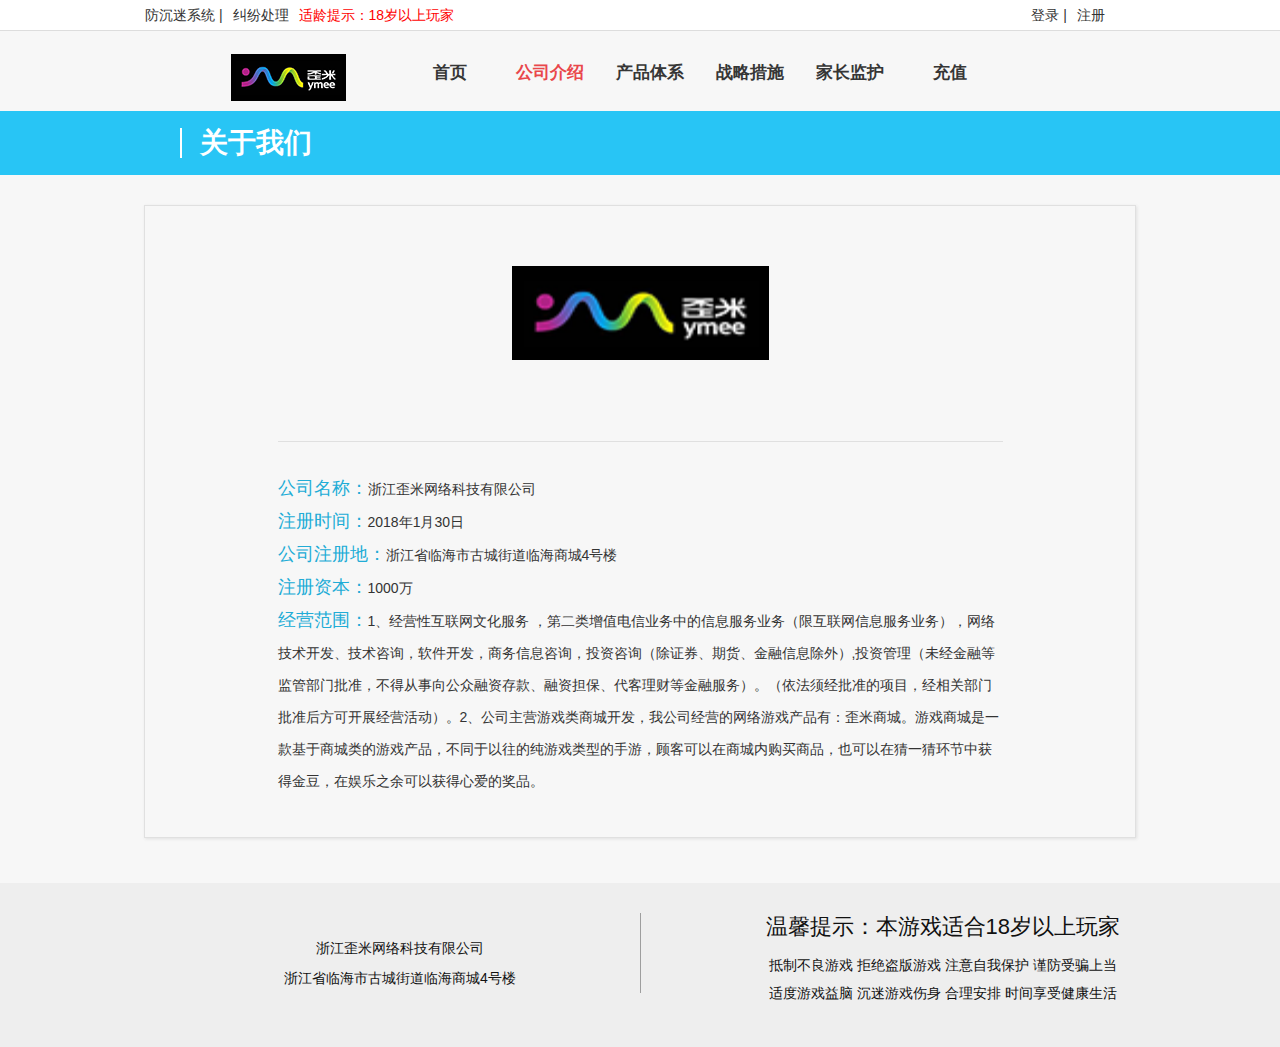
==== about.html @ 7f1d5593 "123" ====
<!DOCTYPE HTML>
<html>

	<head>
		<meta charset="utf-8">
		<meta http-equiv="X-UA-Compatible" content="IE=edge,chrome=1">
		<title>浙江歪米网络科技有限公司</title>
		<link rel="stylesheet" type="text/css" href="./css/css.css"  />
		<link href="./css/reset.css"  rel="stylesheet" type="text/css" />
		<link href="./css/base.css"  rel="stylesheet" type="text/css" />
		<script src="./js/jquery-3.1.1.min.js"  type="text/javascript"></script>
		<link rel="shortcut icon" type="image/x-icon" href="./favicon.ico" />
	</head>

	<body>

		<div class="wrap">
			<div class="top-wrap">
				<div class="top ct">
					<div class="top-l fl">
						<a href="jy.html" >防沉迷系统 | </a>
						<a href="jy.html" >纠纷处理</a>
						<a href="javascript:void(0);" style="color: red">适龄提示：18岁以上玩家</a>
					</div>
					<div class="top-r fr">
						<a href="javascript:void(0);" class="dr welcome">登录 | </a>
						<a href="reg.html"  class="username1">注册</a>
					</div>
				</div>
			</div>
			<div class="head clearfix">
				<div class="logo clearfix">
					<a href="index_pc.html"  hidefocus="true"> <img src="./image/index/logo.png">
					</a>
					<var></var>
				</div>
				<div class="nav">
					<ul class="nav-menu clearfix">
						<li class="a1">
							<a href="index.html"  class="nav-link" hidefocus="true">首页</a>
						</li>
						<li class="a2 on">
							<a href="about.html"  class="nav-link" hidefocus="true">公司介绍</a>
						</li>
						<li class="a3">
							<a href="product.html"  class="nav-link" hidefocus="true">产品体系</a>
						</li>
						<li class="a4">
							<a href="zhanlue.html"  class="nav-link" hidefocus="true">战略措施</a>
						</li>
						<li class="a5">
							<a href="jzjh.html"  class="nav-link" hidefocus="true">家长监护</a>
						</li>
						<li class="a6">
							<a href="cz.html"  class="nav-link" hidefocus="true">充值</a>
						</li>
					</ul>
				</div>
			</div>
			<div class="main-wrap">
				<div class="main-title">
					<p>关于我们<span class="bar"></span></p>
				</div>
				<div class="main-content">
					<div class="introduce-logo"><img src="./image/index/logo.png" alt=""></div>
					<div class="introduce">
						<p><span>公司名称：</span>浙江歪米网络科技有限公司</p>
						<p><span>注册时间：</span>2018年1月30日</p>
						<p><span>公司注册地：</span>浙江省临海市古城街道临海商城4号楼</p>
						<p><span>注册资本：</span>1000万</p>
						<p><span>经营范围：</span>1、经营性互联网文化服务 ，第二类增值电信业务中的信息服务业务（限互联网信息服务业务），网络技术开发、技术咨询，软件开发，商务信息咨询，投资咨询（除证券、期货、金融信息除外）,投资管理（未经金融等监管部门批准，不得从事向公众融资存款、融资担保、代客理财等金融服务）。（依法须经批准的项目，经相关部门批准后方可开展经营活动）。2、公司主营游戏类商城开发，我公司经营的网络游戏产品有：歪米商城。游戏商城是一款基于商城类的游戏产品，不同于以往的纯游戏类型的手游，顾客可以在商城内购买商品，也可以在猜一猜环节中获得金豆，在娱乐之余可以获得心爱的奖品。</p>
					</div>
				</div>
			</div>
			<div class="foot-wrap">
				<div class="foot">
					<div class="fl">
						<ul>
							<li>浙江歪米网络科技有限公司</li>
							<li>浙江省临海市古城街道临海商城4号楼</li>
						</ul>
					</div>
					<div class="fr">
						<p class="tips">温馨提示：本游戏适合18岁以上玩家</p>
						<p>抵制不良游戏 拒绝盗版游戏 注意自我保护 谨防受骗上当<br>适度游戏益脑 沉迷游戏伤身 合理安排 时间享受健康生活</p>
					</div>
				</div>
			</div>

			<div class="dl">
				<p>浙江歪米网络科技有限公司</p>
				<div style="width: 280px; margin: 0 auto; margin-bottom: 20px;">欢迎登陆神风网络--需会员登陆后方可查看！会员每月10元</div>
				<div class="textbox">
					<label for="">用户名</label><input type="text" class="text" id="loginName1">
				</div>
				<div class="textbox">
					<label for="">密&nbsp;&nbsp;&nbsp;&nbsp;码</label><input type="password" class="text" id="loginPsd1">
				</div>
				<a href="" class="btnd" onclick="login()">登录</a>
				<a href="javascript:void(0);" style="display: block;float: left;margin-top: 25px;text-align: center;width: 100%;font-size: 14px;color: #888;" class="gb">[关闭]</a>
			</div>

		</div>
		<!-- <script type="text/javascript">
			homeapp.initHome();
			homeapp.initFooter();
		</script>
		<script type="text/javascript" src="common.js"  ></script>
		<script>
			$(function() {

				$('.dr').click(function() {

					$('.dl').show();

				});

				$('.gb').click(function() {

					$('.dl').hide();

				});

			})
		</script> -->
	</body>
</html>
---- css/css.css ----
body,
h1,
h2,
h3,
h4,
h5,
h6,
hr,
p,
blockquote,
dl,
dt,
dd,
ul,
ol,
pre,
form,
fieldset,
legend,
button,
input,
textarea {
	margin: 0;
	padding: 0;
}

body,
button,
input,
select,
textarea {
	font: 12px/1.5 tahoma, arial, \5b8b\4f53, sans-serif;
	font-family: "å¾®è½¯é›…é»‘";
}

h1,
h2,
h3,
h4,
h5,
h6 {
	font-size: 100%;
}

address,
cite,
dfn,
em,
var {
	font-style: normal;
}

code,
kbd,
pre,
samp {
	font-family: courier new, courier, monospace;
}

small {
	font-size: 12px;
}

ul,
ol {
	list-style: none;
}

a {
	text-decoration: none;
}

a:hover {
	text-decoration: underline;
}

legend {
	color: #000;
}

fieldset,
img {
	border: 0;
}

button,
input,
select,
textarea {
	font-size: 100%;
}

table {
	border-collapse: collapse;
	border-spacing: 0;
}

.ct {
	margin: 0 auto;
}

.fl {
	float: left;
}

.fr {
	float: right;
}

.cf:after {
	content: ".";
	display: block;
	height: 0;
	clear: both;
	visibility: hidden;
}

.cf {
	*zoom: 1;
}

.db {
	display: block;
}

.dn {
	display: none;
}


/*<a href="__CLICK__"></a>/
/********************************åˆå§‹åŒ–*************************************/

.wrap {
	overflow: hidden;
}

.con {
	width: 1000px;
	padding: 30px 0;
}

.nav {
	width: 1000px;
	height: 100px;
}

.nav-wrap {
	background: #f4f4f4;
}

.logo {
	display: block;
	float: left;
}

.navlist a {
	width: 120px;
	height: 100px;
	text-align: center;
	line-height: 100px;
	display: block;
	float: right;
	color: #666;
	font-size: 18px;
	text-decoration: none;
}

.navlist a:hover {
	background: #AD3D41;
	color: #fff;
}

.navlist em {
	height: 100px;
	float: right;
	line-height: 100px;
}

.con2 {
	font-size: 13px;
	line-height: 1.5;
}

.art {
	color: #333;
	line-height: 1.7;
	font-size: 14px;
	text-indent: 2em;
}

.tit2 {
	font-size: 24px;
	font-weight: bold;
	padding-left: 25px;
	border-left: 5px solid #ee1b22;
	margin-bottom: 20px;
}

.bg {
	height: 220px;
	background: url("family.jpg")/*tpa=http://www.lejuhuyu.com/images/family.jpg*/ no-repeat center top;
}

.foot {
	width: 1200px;
	text-align: center;
	font-size: 14px;
	line-height: 28px;
}

.w {
	width: 100px;
	height: 50px;
}

.w img {
	display: block;
	width: 50px;
	height: 50px;
	float: left;
	margin-top: 5px;
}

.foot a {
	color: #f90;
}

.nav {
	width: 1000px;
	height: 100px;
}

.top-wrap {
	background: #fff;
	border-bottom: solid 1px #ddd;
}

.top {
	height: 30px;
	width: 1000px;
}

.top a {
	color: #333;
	display: inline-block;
	float: left;
	height: 30px;
	padding: 0 5px;
	line-height: 30px;
}

.top-l {
	height: 30px;
	width: 500px;
}

.top-r {
	padding-right: 30px;
}

.nav-wrap {
	background: #f4f4f4;
}

.logo {
	display: block;
	float: left;
}

.navlist a {
	width: 110px;
	height: 100px;
	text-align: center;
	line-height: 100px;
	display: block;
	float: right;
	color: #666;
	font-size: 18px;
	font-family: "å¾®è½¯é›…é»‘";
	text-decoration: none;
}

.navlist a:hover {
	background: #AD3D41;
	color: #fff;
}

.navlist em {
	height: 100px;
	float: right;
	line-height: 100px;
}

.h2 {
	font-size: 18px;
	font-weight: bold;
	color: #3300FF;
}

.dl {
	width: 360px;
	height: 300px;
	background: #fff;
	border: solid 1px #eee;
	position: fixed;
	left: 50%;
	top: 50%;
	margin-left: -180px;
	margin-top: -150px;
	display: none;
}

.dl p {
	text-align: center;
	background: #3BD4FE;
	height: 48px;
	line-height: 48px;
	color: #fff;
	font-size: 24px;
	box-shadow: 2px 2px 5px #aaa;
	font-family: "å¾®è½¯é›…é»‘";
	margin-bottom: 25px;
}

.textbox {
	height: 32px;
	margin-bottom: 30px;
}

.textbox label {
	width: 60px;
	height: 32px;
	display: inline-block;
	padding-left: 50px;
	font-size: 16px;
}

.textbox .text {
	display: inline-block;
	height: 24px;
	width: 200px;
}

.btnd {
	width: 220px;
	height: 40px;
	display: block;
	margin-left: 70px;
	background: #3BD4FE;
	line-height: 40px;
	text-align: center;
	font-size: 18px;
	color: #fff;
}

.foot-wrap {
	background: #eee;
	color: #111;
	padding-bottom: 10px;
}
.foot-wrap ul{
	padding-top: 20px;
}
.foot-wrap ul li {
	font-size: 14px;
	line-height: 30px;
}

.foot-wrap .tips{
	font-size: 22px;
	margin-bottom: 10px;
}

.foot {
	width: 960px;
	margin: 0 auto;
	overflow: hidden;
	font-size: 14px;
	line-height: 28px;
	padding: 30px;
}

.foot .fl{
	width: 50%;
    border-right: 1px solid #9e9e9e
}

.ct {
	margin: 0 auto;
}

.wrap {
	color: #666;
}

.con {
	width: 1000px;
}

.regbox {
	width: 720px;
}

.tip {
	height: 30px;
	width: 240px;
	font-size: 12px;
	color: red;
	float: left;
	visibility: hidden;
}

.red {
	color: red;
}

.regh {
	padding: 32px;
	border-bottom: 1px solid #ccc;
	text-align: center;
	margin-bottom: 32px;
}

.btn {
	width: 160px;
	height: 36px;
	/*background: #ee1b22;*/
	color: #000;
	text-align: center;
	border: none;
	display: block;
	margin-top: 16px;
}

.regbox p {
	text-align: center;
	margin-top: 16px;
	margin-bottom: 30px;
}

.login_form {
	padding-top: 20px;
	font-size: 16px;
	padding-left: 160px;
}

.login_box .form-control {
	display: inline-block;
	*display: inline;
	zoom: 1;
	width: auto;
	font-size: 18px;
}

.login_box .form-control.x319 {
	width: 290px;
}

.login_box .form-control.x164 {
	width: 164px;
}

.login_box .form-group {
	margin-bottom: 20px;
}

.login_box .form-group label.t {
	width: 120px;
	text-align: right;
	cursor: pointer;
}

.login_box .form-group.space {
	padding-top: 15px;
	border-top: 1px #FFF dotted;
}

.login_box .form-group img {
	margin-top: 1px;
	height: 32px;
	vertical-align: top;
}

.login_box .m {
	cursor: pointer;
}

.bottom {
	text-align: center;
	font-size: 12px;
}

.err {
	color: red;
	margin-left: 20px;
	font-size: 10px;
}
.form-group span{
	color:red;
}


.fl{float: left;}
.fr{float: right;}
---- css/base.css ----
@charset "utf-8";
/*create by 2015-07-07*/
body{ background:#f7f7f7; font:14px/1.15 "Microsoft Yahei",Arial,Helvetica,sans-serif; position:relative; overflow-x:hidden;}
.head{width:960px; height:80px; margin:0 auto; overflow:hidden;}
.head .logo{float:left; width:117px; overflow:hidden;margin-left: 70px;}
.head .logo a{float:left; width:142px; height:55px; margin:23px 10px 0 1px; overflow:hidden;}
/*.head .logo var{ float:left; width:1px; height:23px; background:url(img/base-bg.png) no-repeat 0 0;margin-top:32px;}*/
.head .logo p{float:left; width:115px; height:46px; padding-left:12px; margin-top:28px; }
.head .logo p font{ display:block; white-space:nowrap; font-size:12px; }



/*nav*/
.nav{ float:right; width:720px; height:38px; margin:23px auto 0; }
.nav .nav-menu{ display:block; width:730px;  height:38px;}
.nav .nav-menu li{ float:left; width:100px; height:80px; position:relative;}
.nav .nav-menu li a{ display:block; width:100%; height:100%; text-align:center; line-height:38px; font-size:17px; color:#363636; font-weight:bold; outline:none;  position:relative;}
.nav .nav-menu li a:link,.nav .nav-menu li a:visited{color:#363636; text-decoration:none;}
.nav .nav-menu li a:hover{color:#e9474b;}
.nav .nav-menu li.on{color:#e9474b;}
.nav .nav-menu li.on a.nav-link,.nav .nav-menu li.hover a.nav-link{color:#e9474b;}
.nav .nav-menu a{float:left; width:65px; height:50px; line-height:50px;  text-align:center;  white-space:nowrap; font-size:14px; overflow:hidden;  cursor:pointer;}
.nav .nav-menu li span{ display:none; width:100%; position:absolute; top:27px; left:0; z-index:9;}
.nav .nav-menu li.hover span{ display:block;} 
.nav .nav-menu li span a{ display:block; width:100%; height:27px; margin-top:0px; position:relative;color:#fff;}
.nav .nav-menu li span a.selected,.nav .nav-menu li span a:hover{color:#f39800;}
.nav .nav-menu li span a var{ display:block; width:100%; height:27px; background:#444444; filter:alpha(opacity=90);opacity:0.9;-moz-opacity:0.9; }
.nav .nav-menu li span a b{ display:block; width:100%; height:27px; line-height:27px;font-weight:normal; position:absolute; top:0; left:0; text-align:center; z-index:9;}
.head .tab-web{ float:right; width:90px; height:18px; overflow:hidden; margin:33px 0 0 0;}
.head .tab-web a{float:left; width:20px; height:18px; margin-right:12px;  background-repeat:no-repeat; text-indent:-999em; cursor:pointer;}
.head .tab-web a.cn{background:url("base-sprite.png")/*tpa=http://www.lejuhuyu.com/theme/default/css/img/base-sprite.png*/ no-repeat 0 0;}
.head .tab-web a.hk{background:url("base-sprite.png")/*tpa=http://www.lejuhuyu.com/theme/default/css/img/base-sprite.png*/ no-repeat -32px 0;}
.head .tab-web a.en{background:url("base-sprite.png")/*tpa=http://www.lejuhuyu.com/theme/default/css/img/base-sprite.png*/ no-repeat -62px 0; margin-right:0;}

.head .tab-web a.cn:hover{background:url("base-sprite.png")/*tpa=http://www.lejuhuyu.com/theme/default/css/img/base-sprite.png*/ no-repeat -87px 0;}
.head .tab-web a.hk:hover{background:url("base-sprite.png")/*tpa=http://www.lejuhuyu.com/theme/default/css/img/base-sprite.png*/ no-repeat -119px 0;}
.head .tab-web a.en:hover{background:url("base-sprite.png")/*tpa=http://www.lejuhuyu.com/theme/default/css/img/base-sprite.png*/ no-repeat -149px 0; margin-right:0;}

.x-slide{width: 1680px; position: relative;left: 50%;margin-left: -840px;overflow: hidden;height: 450px;}
.x-slide ul{display:block; width:100%; overflow:hidden;}
.x-slide li{display:block; width:100%;  position:absolute; top:0; left:0; overflow:hidden;}
.x-slide li img{display:block; width:100%;  border:0;}
.x-slide .btn{ width:100%; position:absolute; bottom:7px; left:0; text-align:center;}
.x-slide .btn span{ display:inline-block; *display:inline; *zoom:1;  vertical-align:middle; width:10px; height:10px; margin:0 5px; border-radius:50px; -webkit-border-radius:50px;  background:rgba(255,255,255,0.5);  overflow:hidden;  margin-right:5px; cursor:pointer; }
.x-slide .btn span.current{background:#fff; width:14px; height:14px;}

.content{ width:100%; margin:0 auto; background:#f7f7f7;padding-bottom: 50px;}
.game-img{ width:980px; margin:0 auto; padding-top:22px;overflow: hidden;}
.game-img .title{color: #21acd6;font-size: 29px;padding-left:20px;height: 76px; line-height: 76px;border-bottom: 1px solid #ddd;width: 100%;font-weight: bold;overflow: hidden;position: relative;}
.game-img .title .bar{width: 2px;height: 30px;position: absolute;top: 23px;left: 0;background-color: #21acd6}
.game-img .con{text-align: center;}
.game-img .av-img img{width: 100%;height: 100%;}
.game-img .av-img{float:left; width:298px; height:498px; margin:0 40px 20px 0;  overflow:hidden; position:relative;}
.game-img .av-img-r{ margin-right:0;}
.game-img .av-img .cover{display:none; width:100%; height:100%; line-height:210px; text-align:center; font-size:18px; color:#fff; font-weight:bold; background:rgba(255,255,255,0.3); position:absolute; top:0; left:0; z-index:9; border-radius:8px; -webkit-border-radius:8px;}
.game-img .av-img:hover .cover{display:block;}

.game-img .more{clear:both; display:block; width:964px; margin:2px auto 23px;}
.game-img .more a{display:block; width:133px; height:44px; margin:0 auto; background:url("ann_3.png")/*tpa=http://www.lejuhuyu.com/images/ann_3.png*/ no-repeat;text-indent:-999em; overflow:hidden; cursor:pointer;}
.game-img .more a:hover{background:url("ann_3_1.png")/*tpa=http://www.lejuhuyu.com/images/ann_3_1.png*/ no-repeat;}

.download{width: 157px; position: absolute;left: 50%;top:850px;margin-left: 550px;overflow: hidden;height: 230px;}
.download .qr{width: 155px;height:155px;display: block;border:1px solid #ddd;}
.download p{width: 100%;line-height:75px;text-align: center;color: #000;font-size: 25px;}
.fy-txt{width:964px; margin:0 auto; height:428px; border-radius:8px; -webkit-border-radius:8px; background:#fff;}
.fy-zixun{float:left; width:673px; padding:18px 0 0 21px; position:relative;}
.fy-media{float:right; width:205px; padding:18px 21px 0 0; position:relative;}
.fy-txt .f-head{width:100%; height:26px; overflow:hidden;} 
.fy-txt .f-head h1{display:block; width:100%; height:26px; position:relative;}
.fy-txt .fy-zixun .f-head h1 var{ background-position:0 -21px;}
.fy-txt .fy-media .f-head h1 var{ background-position:0 -48px;}
.fy-txt .fy-zixun .f-body{padding-top:16px; height:328px;}
.fy-txt .fy-zixun dl:after {content:".";clear:both;display:block;height:0;visibility:hidden;}
.fy-txt .fy-zixun dl{display:inline-block;}
.fy-txt .fy-zixun dl{display:block; height:96px; margin-bottom:18px; overflow:hidden;}
.fy-txt .fy-zixun dl dt{float:left; width:121px; height:81px; overflow:hidden;}
.fy-txt .fy-zixun dl dt img{ display:block; width:121px; height:81px; border:0;}
.fy-txt .fy-zixun dl dd{float:left; width:530px; padding-left:22px; overflow:hidden;}
.fy-txt .fy-zixun dl dd a,.fy-txt .fy-zixun dl dd a:link,.fy-txt .fy-zixun dl dd a:hover{ display:block; font-size:12px; color:#959595;}
.fy-txt .fy-zixun dl dd a b{display:block; font-size:14px; color:#626262; font-weight:bold;}
.fy-txt .fy-zixun dl dd a:link b,.fy-txt .fy-zixun dl dd a:visited b{color:#626262;}
.fy-txt .fy-zixun dl dd a:hover b{color:#e9474b;}
.fy-txt .fy-zixun dl dd a em{display:block; padding:8px 0;}
.fy-txt .fy-zixun dl dd a font{display:block; line-height:18px;  font-size:12px; }
.fy-txt .fy-media .f-body{padding-top:16px; height:328px; overflow:hidden;}
.fy-txt .fy-media p:after {content:".";clear:both;display:block;height:0;visibility:hidden;}
.fy-txt .fy-media p{display:inline-block;}
.fy-txt .fy-media p{display:block; height:80px;  overflow:hidden;}
.fy-txt .fy-media p.p2{border-top:1px solid #f1f1f1;border-bottom:1px solid #f1f1f1; padding:20px 0;}
.fy-txt .fy-media p a{float:left; width:190px; padding-left:5px;}
.fy-txt .fy-media p a,.fy-txt .fy-media p a:link,.fy-txt .fy-media p a:hover{ display:block; color:#959595;}
.fy-txt .fy-media p a b{display:block; font-size:14px; color:#626262; font-weight:bold;}
.fy-txt .fy-media p a:hover b{color:#e9474b;}
.fy-txt .fy-media p a em{display:block; padding:8px 0; font-size:12px; }
.fy-txt .fy-media p a font{display:block; line-height:20px;}
.fy-txt .fy-media p.p3{ padding-top:20px;}

.fy-txt a.more{ display:block; width:100px; height:26px; line-height:27px; color:#b7b7b7; font-size:12px; font-family:Helvetica; white-space:nowrap; overflow:hidden; text-decoration:none; position:absolute; top:15px; right:-50px; z-index:9;}
.fy-txt a.more:link,.fy-txt a.more:visited{color:#b7b7b7; text-decoration:none;}
.fy-txt a.more:hover{color:#e9474b;}


.fy-hd{width:964px; margin:23px auto 0; }
.fy-hd .f-tab{float:left; width:718px; height:267px; overflow:hidden; border-radius:8px; -webkit-border-radius:8px; background:#fff;}
.fy-hd .f-tab .f-head{width:100%; height:55px; overflow:hidden;}
.fy-hd .f-tab .f-head h1{display:block; width:100%; height:100%;}
.fy-hd .f-tab .f-head h1 a{float:left; width:238px; height:54px; border-bottom:1px solid #f1f1f1; border-right:1px solid #f1f1f1;}
.fy-hd .f-tab .f-head h1 a.a3{ border-right:0;}
.fy-hd .f-tab .f-head h1 a var.v1{ background-position:0 -81px;}
.fy-hd .f-tab .f-head h1 a var.v2{ background-position:0 -136px;}
.fy-hd .f-tab .f-head h1 a var.v3{ background-position:0 -191px;}
.fy-hd .f-tab .f-head h1 a:hover .v1,.fy-hd .f-tab .f-head h1 a.on .v1{height:53px; border-bottom:2px solid #2c6ed5;}
.fy-hd .f-tab .f-head h1 a:hover .v2,.fy-hd .f-tab .f-head h1 a.on .v2{height:53px; border-bottom:2px solid #ff8300;}
.fy-hd .f-tab .f-head h1 a:hover .v3,.fy-hd .f-tab .f-head h1 a.on .v3{height:53px; border-bottom:2px solid #9bdd07;}
.fy-hd .fy-join{float:right; width:226px;height:267px; overflow:hidden;}
.fy-hd .fy-join a img{ display:block; border:0; width:226px; height:267px;}
.fy-hd .f-tab .f-body{ width:100%; height:212px; overflow:hidden;}
.fy-hd .f-tab .f-body .c:after {content:".";clear:both;display:block;height:0;visibility:hidden;}
.fy-hd .f-tab .f-body .c{display:inline-block;}
.fy-hd .f-tab .f-body .c{display:block;}
.fy-hd .f-tab .f-body .c{ display:none;  min-height:150px; _height:150px;}
.fy-hd .f-tab .f-body .on{ display:block;}
.fy-hd .f-tab .f-body .gd-pic{float:right; width:313px; height:171px; padding:20px 30px 0 0; overflow:hidden; position:relative;}
.fy-hd .f-tab .gd-txt{float:left; width:305px; height:165px; padding:20px 0 0 30px; position:relative;}
.fy-hd .f-tab .gd-txt p{display:block; margin-bottom:10px; overflow:hidden;}
.fy-hd .f-tab .gd-txt p a{float:left; width:260px; padding-left:5px;}
.fy-hd .f-tab .gd-txt p a,.fy-hd .f-tab .gd-txt p a:link,.fy-hd .f-tab .gd-txt p a:hover{ display:block; color:#959595;}
.fy-hd .f-tab .gd-txt p a b{display:block; font-size:14px; color:#626262; font-weight:bold;}
.fy-hd .f-tab .gd-txt p a em{display:block; padding:5px 0; font-size:12px; line-height:18px;}
.fy-hd .f-tab .gd-txt p a font{display:block; line-height:20px;}
.fy-hd .f-tab .gd-txt .ck-btn{display:block; color:#2c6ed5; width:80px; height:16px; text-align:left; line-height:16px; position:absolute; bottom:3px; left:40px;}
.fy-hd .f-tab .gd-txt .ck-btn:link,.fy-hd .f-tab .f-body .gd-pic .ck-btn:visited{color:#2c6ed5; text-decoration:none;}
.fy-hd .f-tab .gd-txt .ck-btn:hover{color:#f05a00;}

.fy-hd .f-tab .fy{width:718px; height:212px; position:relative;}
.fy-hd .f-tab .fy-pe .ck-btn{display:block; color:#ed1c24; width:80px; height:16px; text-align:left; line-height:16px;}
.fy-hd .f-tab .fy-pe .ck-btn{position:absolute; top:160px; right:40px;}
.fy-hd .f-tab .fy-pe .ck-btn:link,.fy-hd .f-tab .fy-pe .ck-btn:visited{color:#ff8300; text-decoration:none;}
.fy-hd .f-tab .fy-pe .ck-btn:hover{color:#ed1c24;}
.fy-hd .f-tab .fy-pe .ck-btn:hover var{background:url("base-bg.png")/*tpa=http://www.lejuhuyu.com/theme/default/css/img/base-bg.png*/ no-repeat -195px -23px; }


.fy-hd .f-tab .fy-zc .ck-btn{display:block; color:#fff; width:80px; height:16px; text-align:left; line-height:16px;}
.fy-hd .f-tab .fy-zc .ck-btn{position:absolute; top:178px; left:51px;}
.fy-hd .f-tab .fy-zc .ck-btn:link,.fy-hd .f-tab .fy-zc .ck-btn:visited{color:#fff; text-decoration:none;}
.fy-hd .f-tab .fy-zc .ck-btn:hover{color:#fff;}
.fy-hd .f-tab .fy-zc .ck-btn:hover var{background:url("base-bg.png")/*tpa=http://www.lejuhuyu.com/theme/default/css/img/base-bg.png*/ no-repeat -212px -38px; }



.fy-hd .f-tab .fy-pu .ck-btn{position:absolute; top:160px; left:40px;}
.fy-hd .f-tab .fy-pu .ck-btn:link,.fy-hd .f-tab .fy-pu .ck-btn:visited{color:#9bdd07; text-decoration:none;}
.fy-hd .f-tab .fy-pu .ck-btn:hover{color:#ed1c24;}
.fy-hd .f-tab .fy-pu .ck-btn:hover var{background:url("base-bg.png")/*tpa=http://www.lejuhuyu.com/theme/default/css/img/base-bg.png*/ no-repeat -38px -212px; }

/*product*/

.leju-product-body{width:100%; margin:0 auto;text-align:center;}
.product-body-title{margin:20px 0px 0px 0; }
.game-img-p{ width:1000px; margin:0 auto; padding-top:22px;}
.game-img-p .av-img-p{float:left; width:477px; height:909px; margin:0 10px 0px 10px; border-radius:8px; -webkit-border-radius:8px; overflow:hidden; position:relative;}
.game-img-p .av-img1-p{float:left; width:477px; height:909px; margin:0 0px 0px 0; border-radius:8px; -webkit-border-radius:8px; overflow:hidden; position:relative;}
.game-img-p .av-img-p .cover{display:none; width:100%; height:100%; line-height:210px; text-align:center; font-size:18px; color:#fff; font-weight:bold; background:rgba(255,255,255,0.3); position:absolute; top:0; left:0; z-index:9; border-radius:8px; -webkit-border-radius:8px;}
.game-img-p .av-img-p:hover .cover{display:block;}

.j-page-banner{ width:100%; height:84px; overflow:hidden; background:#28c5f5;}

.j-page-banner .j-img{ width:964px; height:84px;background-color: #28c5f5; margin:0 auto;}

.mid_box{
	width:1080px;
	height:auto;
	overflow: hidden;
	background-color: #fff;
	margin: 0 auto;
	margin-top: 30px;
	margin-bottom: 30px;
}
.mid_box .content{
	width: 900px;
	background-color: #fff;
	text-align: left;
	margin-top: 10px;
}
.content .first_title{
	color: #28c5f5;
	font-size: 20px;
	height:60px;
	line-height: 60px;
	border-bottom: #e0e0e0 solid 1px;
}
.the_content{
	margin-left: 30px;
    margin-right: 30px;
    height: auto;
    overflow: hidden;
}
.second_title{
	color: #28c5f5;
	font-size: 16px;
	margin-top: 30px;
}
.view1{
	width: 580px;
	height:390px;
	margin: 0 auto;
	margin-top: 10px;
	border: #e0e0e0 solid 1px;
}
.view2{
	width: 100%;
	height:220px;
	margin: 0 auto;
	margin-top: 10px;
	border: #e0e0e0 solid 1px;
}
.the_text{
	line-height: 25px;
    margin-top: 20px;
}
.bottom_box{
	width:100%;
	height:auto;
	
}
.bottom_box .left_box{
	width:44%;
	float: left;
	margin-left: 3%;
	margin-right: 3%;
	margin-top: 10px;
}
.bottom_box .right_box{
	width:44%;
	float: left;
	margin-left: 3%;
	margin-right: 3%;
	margin-top: 10px;
}
.last_title{
	color: #28c5f5;
	text-align: center;
	padding-top: 10px;
	
}
.j-page-banner .j-img{ width:964px; height:84px; margin:0 auto;}


.j-page-main{width:100%; margin:0 auto;text-align: center; border: 10px solid #000000;}
.j-page-main .p-head{width:100%; height:84px; margin:20px auto 0; background:#fff; border-radius:8px; -webkit-border-radius:8px; position:relative;}
.j-page-main .p-body{width:100%; margin:20px auto 0;text-align: center; border: 10px solid #000000;}
.j-page-main .p-body .c{ display:none;text-align: center; border: 10px solid #000000;}
.j-page-main .p-body .on{ display:block;text-align: center; border: 10px solid #000000;}
.j-page-main .p-body ul{display:block; margin:0 -26px;text-align: center; border: 10px solid #000000;}

.j-product .p-head span{ display:block; width:417px; height:65px; margin:0 auto; background:url("base-sprite.png")/*tpa=http://www.lejuhuyu.com/theme/default/css/img/base-sprite.png*/ no-repeat 0 -191px; overflow:hidden;}
.j-product .p-head a{float:left; width:94px; height:65px; overflow:hidden; text-indent:-999em; cursor:pointer; position:relative;}
.j-product .p-head a:hover,.j-product .p-head a.on{ background-image:url("base-sprite.png")/*tpa=http://www.lejuhuyu.com/theme/default/css/img/base-sprite.png*/;}
.j-product .p-head a.a1{background-position:0 -125px;}
.j-product .p-head a.a2{background-position:-163px -125px; margin:0 66px 0 69px;}
.j-product .p-head a.a3{background-position:-323px -125px;}
.j-product .p-head span a var{ display:block; width:0%; position:absolute; height:3px; background:#e9474b; position:absolute; bottom:0; left:0;}
.j-product .p-head span a:hover var,.j-product .p-head span a.on var{ width:100%;}

.j-product .p-body ul li{float:left; width:304px; height:350px; margin:0 0 26px 26px; overflow:hidden;text-align: center; border: 10px solid #000000;}
.j-product .p-body ul li a{display:block; width:304px; height:215px; border:0; position:relative;}
.j-product .p-body ul li a .cover{display:none; width:100%; height:100%; line-height:210px; text-align:center; font-size:18px; color:#fff; font-weight:bold; background:rgba(255,255,255,0.3); position:absolute; top:0; left:0; z-index:9; border-radius:8px; -webkit-border-radius:8px;}
.j-product .p-body ul li a:hover .cover{display:block;}


.j-product .p-body ul p{display:block; padding:0; background:#fff; height:135px; border-bottom-left-radius:6px; -webkit-border-bottom-left-radius:6px; border-bottom-right-radius:6px; -webkit-border-bottom-right-radius:6px; }
.j-product .p-body ul p strong{ display:block; padding:0 18px; height:54px; line-height:54px; font-weight:normal; font-size:18px; color:#535353; white-space:nowrap;}
.j-product .p-body ul p:after {content:".";clear:both;display:block;height:0;visibility:hidden;}
.j-product .p-body ul p{display:inline-block;}
.j-product .p-body ul p{display:block;}
.j-product .p-body ul p font{display:block; color:#c2c2c2; font-size:12px; padding:0 0 20px 18px; border-bottom:1px solid #f6f6f6;}
.j-product .p-body ul p font em.e1{padding-right:12px;}
.j-product .p-body ul p span.s1{display:block; width:180px; height:25px; margin:9px 0 0 9px; }
.j-product .p-body ul p span a{float:left; width:87px; height:25px; margin-right:4px; background-image:url("blank.gif")/*tpa=http://www.lejuhuyu.com/theme/default/css/img/blank.gif*/; cursor:pointer; position:relative;}
.j-product .p-body ul p span a b{ display:block; width:100%; height:100%; text-indent:-999em;}
.j-product .p-body ul p span a em{display:none; width:95px; height:95px; position:absolute; top:-124px; box-shadow:1px 2px 10px rgba(0, 0, 0, 0.5);  background:#fff; padding:5px; border-radius:8px; -webkit-border-radius:8px;}
.j-product .p-body ul p span a em.e1{left:-1px;}
.j-product .p-body ul p span a em img{ display:block; border:0;width:95px; height:95px;}
.j-product .p-body ul p span a em i{display:block; width: 0; height: 0;  border-left:5px solid transparent; border-right:5px solid transparent; border-top:6px solid #fff; position:absolute; top:105px; left:49px;}


.j-product .p-body ul p span a.down{background:url("base-sprite.png")/*tpa=http://www.lejuhuyu.com/theme/default/css/img/base-sprite.png*/ no-repeat 0 -70px;}
.j-product .p-body ul p span a.down:hover{ background:url("base-sprite.png")/*tpa=http://www.lejuhuyu.com/theme/default/css/img/base-sprite.png*/ no-repeat 0 -97px;}
.j-product .p-body ul p span a.site{background:url("base-sprite.png")/*tpa=http://www.lejuhuyu.com/theme/default/css/img/base-sprite.png*/ no-repeat -91px -70px;margin-right:0;}
.j-product .p-body ul p span a.site:hover{ background:url("base-sprite.png")/*tpa=http://www.lejuhuyu.com/theme/default/css/img/base-sprite.png*/ no-repeat -91px -97px; }
.j-product .p-body ul p span.s2{display:block; width:180px; height:25px; margin:9px 0 0 9px; }
.j-product .p-body ul p span b{display:block; font-weight:normal; color:#959595; padding-left:9px;}

.j-news .p-head span{ display:block; width:217px; height:65px; margin:0 auto; background:url("base-sprite.png")/*tpa=http://www.lejuhuyu.com/theme/default/css/img/base-sprite.png*/ no-repeat 0 -418px; overflow:hidden;}
.j-news .p-head span a{float:left; width:77px; height:65px; overflow:hidden; text-indent:-999em; cursor:pointer; position:relative;}
.j-news .p-head span a:hover,.j-news .p-head span a.on{ background-image:url("base-sprite.png")/*tpa=http://www.lejuhuyu.com/theme/default/css/img/base-sprite.png*/;}
.j-news .p-head span a.a1{background-position:0 -484px;}
.j-news .p-head span a.a2{background-position:-138px -484px; margin-left:61px;}
.j-news .p-head span a.a3{background-position:-276px -484px;}
.j-news .p-head span a var{ display:block; width:0%; position:absolute; height:2px; background:#e9474b; position:absolute; bottom:0; left:0;}
.j-news .p-head span a:hover var,.j-news .p-head span a.on var{ width:100%;}
.j-news .p-head .year-sec{width:113px; height:40px; border-left:1px solid #eee; position:absolute; top:13px; right:10px; z-index:9;}
.j-news .p-head .year-sec p{ display:block; width:85px; height:40px;  text-align:left; padding-left:23px; line-height:40px;  color:#646363; font-size:14px; overflow:hidden; cursor:pointer; position:relative;}
.j-news .p-head .year-hover-sec p{background:url("up.png")/*tpa=http://www.lejuhuyu.com/theme/default/css/img/up.png*/ no-repeat right center; color:#fb6b14;}
.j-news .p-head .year-sec .year-sec-con{ display:none; width:76px; border:1px solid #eee; background:#fff; box-shadow:0px 0px 7px rgba(160,160,160,0.35);  border-radius:5px; position:absolute; top:36px; left:14px;}
.j-news .p-head .year-sec .year-sec-con a{ display:block; height:30px; line-height:30px; text-align:center; font-size:12px; color:#6f6e6e; border-bottom:1px dotted #eee;}
.j-news .p-head .year-sec .year-sec-con a:hover,.wrap .x-head .year-sec .year-sec-con a.current{ background:#eee; color:#acacac;}


.j-news .p-body{background:#fff; border-radius:8px; -webkit-border-radius:8px;}
.j-news .p-body ul{ padding:15px 55px 0; min-height:500px; _height:500px;}
.j-news .p-body ul li:after {content:".";clear:both;display:block;height:0;visibility:hidden;}
.j-news .p-body ul li{display:inline-block;}
.j-news .p-body ul li{display:block; padding:10px 0; line-height:36px; font-size:14px; border-bottom:1px solid #eee;}
.j-news .p-body ul li span{float:left; width:578px; overflow:hidden; text-overflow:ellipsis; white-space:nowrap;}
.j-news .p-body ul li span a,.j-news .p-body ul li span a:link,.j-news .p-body ul li span a:visited{ color:#626262; text-decoration:none;}
.j-news .p-body ul li span a:hover{color:#e9474b; text-decoration:none;}
.j-news .p-body ul li var{float:right; color:#b7b7b7;}
.j-news .p-body ul li span a:hover,.j-news .p-body ul li.highlight span a:hover,.j-news .p-body ul li.highlight span a,.j-news .p-body ul li.highlight span a:link,.j-news .p-body ul li.highlight span a:visited,.j-news .p-body ul li.highlight var{ color:#fb6a00;}
.j-news .p-body ul li.on span a:hover,.j-news .p-body ul li.on span a:hover,.j-news .p-body ul li.on span a,.j-news .p-body ul li.on span a:link,.j-news .p-body ul li.on span a:visited,.j-news .p-body ul li.on var{ color:#fb6a00;}
.j-news .p-body ul li.empty{ display:block; text-align:center; color:#b7b7b7; border-bottom:0;}
.j-news .p-body dl{}
.j-news .p-body dl:after {content:".";clear:both;display:block;height:0;visibility:hidden;}
.j-news .p-body dl{display:inline-block;}
.j-news .p-body dl{display:block; padding:15px; background:#fff; border-radius:8px; -webkit-border-radius:8px; margin-bottom:18px; overflow:hidden;}
.j-news .p-body dl dt{float:left; width:180px; height:110px; overflow:hidden;}
.j-news .p-body dl dt img{ display:block; width:180px; height:110px; border:0;}
.j-news .p-body dl dd{float:left; width:730px; padding-left:22px; overflow:hidden;}
.j-news .p-body dl dd a,.j-news .p-body dl dd a:link,.j-news .p-body dl dd a:hover{ display:block; font-size:12px; color:#b7b7b7;}
.j-news .p-body dl dd a b{display:block; font-size:14px; color:#e9474b; font-weight:bold;}
.j-news .p-body dl dd a em{display:block; padding:8px 0 24px;}
.j-news .p-body dl dd a font{display:block; line-height:18px;  font-size:12px; }
.j-news .empty,.j-news .list-loading{ text-align:center; height:45px; line-height:45px; color:#b7b7b7; background:#e5e5e5; border-radius:8px; -webkit-border-radius:8px; overflow:hidden;} 
.j-news .p-body .con{ padding:20px 0; color:#434343; font-size:14px; line-height:26px;}
.j-news .p-body .con h1{display:block; height:120px; border-bottom:1px solid #eee; margin-bottom:20px;}
.j-news .p-body .con h1 strong{display:block; height:56px; line-height:56px; font-size:24px; color:#313131; padding-left:60px; white-space:nowrap;}
.j-news .p-body .con h1 span{display:block;line-height:26px; color:#bcbcbc; font-size:12px; padding-left:60px;}
.j-news .p-body .con p{ display:block; padding:0 60px; line-height:26px;}
.j-news .p-body .con img{display:block; margin:0 auto;}
.j-news .p-body .paging{ margin:30px auto; padding:30px 401px 0; height:30px;  border-top:1px solid #eee;} 
.j-news .p-body .paging a{display:block; width:74px; height:30px; background:url("blank.gif")/*tpa=http://www.lejuhuyu.com/theme/default/css/img/blank.gif*/ no-repeat 0 0; text-indent:-999em; cursor:pointer;}
.j-news .p-body .paging a.paging-up{float:left; background:url("base-sprite.png")/*tpa=http://www.lejuhuyu.com/theme/default/css/img/base-sprite.png*/ no-repeat 0 -855px;}
.j-news .p-body .paging a.paging-up:hover{background:url("base-sprite.png")/*tpa=http://www.lejuhuyu.com/theme/default/css/img/base-sprite.png*/ no-repeat 0 -887px;}
.j-news .p-body .paging a.paging-down{float:right;background:url("base-sprite.png")/*tpa=http://www.lejuhuyu.com/theme/default/css/img/base-sprite.png*/ no-repeat -88px -855px;}
.j-news .p-body .paging a.paging-down:hover{float:right;background:url("base-sprite.png")/*tpa=http://www.lejuhuyu.com/theme/default/css/img/base-sprite.png*/ no-repeat -88px -887px;}

 
.j-about .p-head span{ display:block; width:546px; height:65px; margin:0 auto; overflow:hidden;}
.j-about .p-head a{float:left; width:73px; height:65px; overflow:hidden; text-indent:-999em; cursor:pointer; position:relative;}
.j-about .p-head .a1{background:url("base-sprite.png")/*tpa=http://www.lejuhuyu.com/theme/default/css/img/base-sprite.png*/ no-repeat 0 -569px;}
.j-about .p-head .a1:hover,.j-about .p-head .a1.on{background:url("base-sprite.png")/*tpa=http://www.lejuhuyu.com/theme/default/css/img/base-sprite.png*/ no-repeat 0 -636px;}
.j-about .p-head .a2{background:url("base-sprite.png")/*tpa=http://www.lejuhuyu.com/theme/default/css/img/base-sprite.png*/ no-repeat -123px -569px; margin:0 46px 0 50px;}
.j-about .p-head .a2:hover,.j-about .p-head .a2.on{background-position:-123px -636px; }
.j-about .p-head .a3{display:none; background:url("base-sprite.png")/*tpa=http://www.lejuhuyu.com/theme/default/css/img/base-sprite.png*/ no-repeat -242px -569px;}
.j-about .p-head .a3:hover,.j-about .p-head .a3.on{background-position:-242px -636px; }
.j-about .p-head .a4{background:url("base-sprite.png")/*tpa=http://www.lejuhuyu.com/theme/default/css/img/base-sprite.png*/ no-repeat -354px -569px; margin:0 46px 0 0;}
.j-about .p-head .a4:hover,.j-about .p-head .a4.on{background-position:-354px -636px;}
.j-about .p-head .a5{background:url("base-sprite.png")/*tpa=http://www.lejuhuyu.com/theme/default/css/img/base-sprite.png*/ no-repeat -476px -569px;}
.j-about .p-head .a5:hover,.j-about .p-head .a5.on{background-position:-476px -636px;}


.j-about .p-head span a var{ display:block; width:0%; position:absolute; height:2px; background:#e9474b; position:absolute; bottom:0; left:0;}
.j-about .p-head span a:hover var,.j-about .p-head span a.on var{ width:100%;}
.j-about .p-body{width:964px; margin:20px auto 0; background:#fff; border-radius:8px; -webkit-border-radius:8px;}
.j-about .p-body .c{ padding:50px 56px;} 
.j-about .p-body .intro{}
.j-about .p-body .intro .feiyu{ border-bottom:1px solid #eee; padding-bottom:75px;}
.j-about .p-body .intro .feiyu img{display:block; width:405px; height:107px; border:0; margin:30px auto 20px;}
.j-about .p-body .intro .info{ padding-top:24px;}
.j-about .p-body .intro .info p{display:block; line-height:30px; padding-bottom:28px;}
.j-about .p-body .develop{}
.j-about .p-body .develop em{ display:block; width:100%; height:100%; text-indent:-999em;}
.j-about .p-body .develop dl:after {content:".";clear:both;display:block;height:0;visibility:hidden;}
.j-about .p-body .develop dl{display:inline-block;}
.j-about .p-body .develop dl{display:block;}
.j-about .p-body .develop dl dt{float:left; width:204px; height:70px; line-height:70px; text-align:right;}
.j-about .p-body .develop dl dt font{ display:block; padding:0 20px 0 0; font-family:"Segoe UI","Lucida Grande",Helvetica,Arial,"Microsoft YaHei",FreeSans,Arimo,"Droid Sans","wenquanyi micro hei","Hiragino Sans GB","Hiragino Sans GB W3",FontAwesome,sans-serif; font-size:18px; color:#e9474b;}
.j-about .p-body .develop dl dd{float:left; width:570px; padding-left:20px; line-height:70px;  border-left:2px solid #eee;}
.j-about .p-body .develop dl dd font{ display:block; line-height:70px; color:#898989; border-bottom:1px solid #eee;}

.j-about .p-body .honor{}
.j-about .p-body .honor h3{display:block; width:155px; height:56px; border-right:2px solid #eee; padding-bottom:30px; position:relative;}
.j-about .p-body .honor dl:after {content:".";clear:both;display:block;height:0;visibility:hidden;}
.j-about .p-body .honor dl{display:inline-block;}
.j-about .p-body .honor dl{display:block;}
.j-about .p-body .honor dl dt{float:left; width:155px; text-align:right;}
.j-about .p-body .honor dl dt font{ display:block; padding:10px 20px 0 0; font-family:"Segoe UI","Lucida Grande",Helvetica,Arial,"Microsoft YaHei",FreeSans,Arimo,"Droid Sans","wenquanyi micro hei","Hiragino Sans GB","Hiragino Sans GB W3",FontAwesome,sans-serif; font-size:18px; color:#f4a219;}
.j-about .p-body .honor dl dd{float:left; width:615px; padding:0 0 0 20px;  min-height:50px; _height:50px;  border-left:2px solid #eee;}
.j-about .p-body .honor dl dd p{ display:block; color:#898989; border-bottom:1px solid #eee; padding:0 0 20px;}
.j-about .p-body .honor dl dd p font{display:block; line-height:38px; color:#898989;}

.j-about .p-body .vi{}
.j-about .p-body .vi .feiyu-pic{text-align: center;}
.j-about .p-body .vi .feiyu-logo{text-align: center; border-bottom: 1px solid #eee; padding: 42px 0 40px;}
.j-about .p-body .vi .info{ margin: 40px auto 10px;}
.j-about .p-body .vi .info .row{ margin-bottom: 30px;}
.j-about .p-body .vi .info dl{ float: left; width: 206px; height: 266px; border: 1px solid #eee; margin: 0 38px;}
.j-about .p-body .vi .info img{ display: block; width: auto; margin: 0 auto;}
.j-about .p-body .vi .info dl dt{ display: block; width: 100%; height:97px;}
.j-about .p-body .vi .info dl a{ display: block; width: 100%; height:54px; border-top: 1px solid #eee; }
.j-about .p-body .vi .info dt img{ padding-top: 26px;}
.j-about .p-body .vi .info dl a img{padding-top: 6px;}
.j-about .p-body .vi .info p{ float: left; width: 208px; height: 118px; margin: 0 38px 20px;}
.j-about .p-body .vi .info .fy-style{border-top: 1px solid #eee; padding-top: 40px;}
.j-about .p-body .vi .info .fy-style,.j-about .p-body .vi .info .fy-style p{ margin-bottom: 0;}

.j-about .p-body .management{}
.j-about .p-body .management dl:after {content:".";clear:both;display:block;height:0;visibility:hidden;}
.j-about .p-body .management dl{display:inline-block;}
.j-about .p-body .management dl{display:block; margin-bottom:20px;}
.j-about .p-body .management dl dt{float:left; width:160px; height:160px; border:1px solid #f4f4f4;}
.j-about .p-body .management dd{float:right; width:660px;}
.j-about .p-body .management dd strong{display:block; color:#434343; font-size:18px; height:36px; line-height:36px; font-weight:normal; overflow:hidden;}
.j-about .p-body .management dd font{ display:block; font-size:12px; color:#ababab; height:23px; line-height:23px; overflow:hidden;}
.j-about .p-body .management dd p{ display:block; font-size:12px; color:#ababab; padding-top:10px; line-height:23px; padding-bottom:27px; border-bottom:1px solid #f6f6f6;}


.j-about{
	text-align: center;
}
.j-about .leju-content{
	margin-top:50px;
	
}

.main-wrap{min-height: 700px;width: 100%;}
.main-title{width:100%; height:64px; overflow:hidden; background:#28c5f5;}
.main-title p{width: 900px;margin: 0 auto;line-height: 64px;position: relative;font-size: 28px;color: #fff;font-weight: bold;padding-left: 20px;}
.main-title p span{width:2px;display: block;height: 30px;position: absolute;top: 17px;left: 0;background-color: #fff;}
.main-content{width: 990px;margin: 30px auto 45px;border: 1px solid #e0e0e0;padding-bottom: 40px;padding-top:15px;-moz-box-shadow: 1px 1px 3px #e0e0e0; /* 老的 Firefox */box-shadow: 1px 1px 3px #e0e0e0;}
.main-content .introduce-logo{width: 725px;height: 175px;border-bottom: 1px solid #e0e0e0;margin: 0 auto;}
.main-content .introduce-logo img{width: 257px;height: 94px;margin: 45px auto 0;display: block;}
.main-content .introduce{width: 725px;margin: 30px auto 0;line-height: 32px;}
.main-content .introduce p{color: #333333;font-size: 14px;}
.main-content .introduce p span{color: #21acd6;font-size: 18px;}
.main-content .txt-wrap{width: 725px;margin: 0 auto;}
.main-content .txt-wrap .txt-title{height: 50px;border-bottom: 1px solid #e0e0e0;line-height: 50px;font-size: 20px;color: #21acd6;font-weight: bold;}
.main-content .txt-wrap .txt-subtitle{line-height: 25px;font-size: 16px;color: #21acd6;padding-top: 15px;}
.main-content .txt-wrap .txt-con{font-size: 14px;color: #333;line-height: 25px;}
.main-content .txt-wrap .c-b{color: #21acd6;}
.main-content .txt-wrap .c-r{color: red;}

.j-feiyu{background:#ff8300; height:75px;}
.f-a{width:964px; height:361px; background:url("base-feiyu.png")/*tpa=http://www.lejuhuyu.com/theme/default/css/img/base-feiyu.png*/ no-repeat 0 0; margin:14px auto 0; overflow:hidden;}
.f-a .a-txt{float:left; width:609px;}
.f-a .a-txt h1{display:block; padding:53px 0 0 35px;}
.f-a .a-txt h1 font{display:block; font-size:18px; color:#ff8300; line-height:23px; white-space:nowrap;}
.f-a .a-txt h1 span{display:block; font-size:48px; color:#ff8300; white-space:nowrap;}
.f-a .a-txt p{display:block; padding:30px 47px 0 35px; line-height:25px; color:#959595; font-size:12px;}
.f-a .a-pic{float:left; width:258px;}
.f-frag{width:964px; height:190px; margin:20px auto 0; background:#fff; border-radius:8px; -webkit-border-radius:8px; overflow:hidden;}
.f-frag h2{display:block; height:42px; line-height:42px; padding:0 25px; overflow:hidden;}
.f-frag h2 span{float:left; width:250px; color:#636363;}
.f-frag h2 a{ float:right; width:50px; padding-right:15px; text-align:right; color:#a0a0a0; white-space:nowrap; position:relative;}
.f-frag h2 a:link,.f-frag h2 a:visited{color:#a0a0a0; text-decoration:none;}
.f-frag h2 a:hover{color:#ef9757; text-decoration:none;}
.f-frag h2 a var{ display:block; width:5px; height:8px; overflow:hidden; background:url("base-bg.png")/*tpa=http://www.lejuhuyu.com/theme/default/css/img/base-bg.png*/ no-repeat -195px 0; position:absolute; top:18px; right:0;}
.f-frag h2 a:hover var{ background:url("base-bg.png")/*tpa=http://www.lejuhuyu.com/theme/default/css/img/base-bg.png*/ no-repeat -195px -12px;}
.f-frag ul{ display:block;}
.f-frag ul li{float:left; width:160px; margin-left:28px;}
.f-frag ul li img{display:block;  width:160px; height:90px; margin-bottom:10px;}
.f-frag ul li a font,.f-frag ul li a:link font,.f-frag ul li a:visited font{ display:block; color:#959595; line-height:17px; font-size:12px;}
.f-books{ width:964px; height:340px; margin:35px auto 0; overflow:hidden;}
.f-collect{width:964px; margin:0 auto; overflow:hidden;}
.f-collect .f-box{background:#fff; border-radius:8px; -webkit-border-radius:8px; margin:20px auto 0;overflow:hidden;}
.f-collect .f-box dl:after {content:".";clear:both;display:block;height:0;visibility:hidden;}
.f-collect .f-box dl{display:inline-block;}
.f-collect .f-box dl{display:block; float:left; width:240px; height:230px; padding-bottom:20px; border-left:1px solid #ebebeb; margin-left:-1px;}
.f-collect .f-box dl dt{ float:left; width:125px;}
.f-collect .f-box dl dt h3{ display:block; padding-left:10px; color:#555; font-size:14px; white-space:nowrap; height:62px; line-height:62px; overflow:hidden;}
.f-collect .f-box dl dt img{ display:block; box-shadow:0 0 0 rgba(0, 0, 0, 0.3), 0 2px 8px rgba(0, 0, 0, 0.3), 0 2px 8px rgba(0, 0, 0, 0.3), 3px 0 8px rgba(0, 0, 0, 0.3);}
.f-collect .f-box dl dd{ float:left; width:98px; height:230px; position:relative;}
.f-collect .f-box dl dd span{display:block; text-align:right; height:66px; overflow:hidden;}
.f-collect .f-box dl dd span a{ display:block; padding-top:22px; color:#959595;}
.f-collect .f-box dl dd span a:link,.f-collect .f-box dl dd span a:visited{color:#b7b7b7; text-decoration:none;}
.f-collect .f-box dl dd span a:hover{color:#b7b7b7;}
.f-collect .f-box dl dd p{display:block; color:#b7b7b7; position:absolute; bottom:0; left:0;}
.f-collect .f-box dl dd p a,.f-collect .f-box dl dd p a:link,.f-collect .f-box dl dd p a:visited{ color:#b7b7b7; text-decoration:none;}
.f-collect .f-box dl dd p a:hover{color:#e9474b;}

.j-pu{background:#9bdd07; height:75px;}
.f-p{width:964px; margin:35px auto 0; overflow:hidden;}
.f-p .p-pic{width:964px; height:301px; overflow:hidden;}
.f-p .p-txt{width:964px; height:243px; background:#22ac38;}
.f-p .p-txt h1{display:block; padding:24px 0 23px 32px; border-bottom:1px solid #009944; font-size:18px; color:#fff; font-weight:normal;}
.f-p .p-txt h1 var{display:inline-block; *display:inline; *zoom:1; vertical-align:middle; width:115px; height:34px; margin-right:5px; overflow:hidden; text-indent:-999em; background:url("base-sprite.png")/*tpa=http://www.lejuhuyu.com/theme/default/css/img/base-sprite.png*/ no-repeat -785px -47px;}
.f-p .p-txt p{display:block; padding:30px 32px 0; line-height:20px; color:#fff; font-size:12px;}
.f-p .p-heart{ width:964px; margin:23px auto 0;}
.f-p .p-library{ margin:20px 0 0; background:#fff; border-radius:8px; -webkit-border-radius:8px; padding-bottom:10px;}
.f-p .p-library h1{display:block; padding:24px 0 23px 32px; border-bottom:1px solid #e5e5e5; font-size:18px; color:#434343; font-weight:normal;}
.f-p .p-library h1 var{display:inline-block; *display:inline; *zoom:1; vertical-align:middle; width:115px; height:34px; margin-right:5px; overflow:hidden; text-indent:-999em; background:url("base-sprite.png")/*tpa=http://www.lejuhuyu.com/theme/default/css/img/base-sprite.png*/ no-repeat -785px -84px;}
.f-p .p-library ul{display:block; padding:38px 0 10px 32px;}
.f-p .p-library ul li{ float:left; width:284px; height:213px; margin:0 21px 0 0;}
.f-p .p-library p{display:block; padding:10px 32px; font-size:12px; line-height:23px; color:#434343;}


.j-competition{background:#2c6ed5; height:75px;}
#j-competition{ background:url("j-com-bg.jpg")/*tpa=http://www.lejuhuyu.com/theme/default/css/img/j-com-bg.jpg*/ no-repeat center 0;}
.w-slide{width:964px; height:410px; margin:0 auto; position:relative;}
.w-slide ul{display:block; width:100%; height:410px; overflow:hidden;}
.w-slide li{display:block; width:100%; height:410px; position:absolute; top:0; left:0;}
.w-slide li img{display:block; width:100%; height:410px; border:0;}
.w-slide .btn{ width:100%; position:absolute; bottom:7px; left:0; text-align:center;}
.w-slide .btn span{ display:inline-block; *display:inline; *zoom:1;  vertical-align:middle; width:10px; height:10px; margin:0 5px; border-radius:50px; -webkit-border-radius:50px;  background:rgba(255,255,255,0.5);  overflow:hidden;  margin-right:5px; cursor:pointer; }
.w-slide .btn span.current{background:#fff; width:14px; height:14px;}
.j-works{background:#fff; border-radius:8px; -webkit-border-radius:8px;}
.j-works .p-head{ height:84px;  border-bottom:1px solid #f7f7f7; margin:0 auto;}
.j-works .p-head span{ display:block; width:301px; height:70px; margin:0 auto; background:url("base-sprite.png")/*tpa=http://www.lejuhuyu.com/theme/default/css/img/base-sprite.png*/ no-repeat 0 -782px; overflow:hidden;}
.j-works .p-head span a{float:left; width:108px; height:70px; overflow:hidden; text-indent:-999em; cursor:pointer; position:relative;}
.j-works .p-head span a:hover,.j-works .p-head span a.on{ background-image:url("base-sprite.png")/*tpa=http://www.lejuhuyu.com/theme/default/css/img/base-sprite.png*/;}
.j-works .p-head span a.a1{background-position:0 -708px;}
.j-works .p-head span a.a2{background-position:-193px -708px; margin:0 0 0 85px;}
.j-works .p-head span a.a3{background-position:-388px -708px; margin-right:82px;}
.j-works .p-head span a.a4{background-position:-578px -708px;}
.j-works .p-head span a var{ display:block; width:0%; position:absolute; height:2px; background:#2c6ed5; position:absolute; bottom:0; left:0;}
.j-works .p-head span a:hover var,.j-works .p-head span a.on var{ width:100%;}
.j-works .p-body .c{ padding:35px 60px 0;}
.j-works .p-body .c .empty{ min-height:150px; _height:150px; text-align:center;}
.j-works .p-body .intro{padding:35px 60px 0;}
.j-works .p-body .r h1{ display:block; width:112px; height:44px; overflow:hidden; background-image:url("base-sprite.png")/*tpa=http://www.lejuhuyu.com/theme/default/css/img/base-sprite.png*/; text-indent:-999em;}
.j-works .p-body .g-js h1{background-position:0 -933px;}
.j-works .p-body .g-xs h1{background-position:0 -978px;}
.j-works .p-body .g-fz h1{background-position:0 -1023px;}
.j-works .p-body .g-js{ height:210px; border-bottom:1px solid #eee; padding-bottom:20px; position:relative;}
.j-works .p-body .g-js p{display:block; float:left; width:577px; height:110px; margin-top:20px; line-height:26px; color:#252525; font-size:14px;}
.j-works .p-body .g-js .video{ float:right; width:200px; height:200px; margin-top:-65px;}
.video-box{ width:800px; height:450px;  position:absolute; top:30%; left:50%; margin-left:-400px; z-index:999;}
.video-box span{ display:block; width:26px; height:26px; background:url("job-sprite.png")/*tpa=http://www.lejuhuyu.com/theme/default/css/img/job-sprite.png*/ no-repeat -913px -81px; position:absolute; top:4px; right:-26px; text-indent:-999em; cursor:pointer;}
.player{ width:800px; height:450px; margin:5px auto;}

.j-works .p-body .g-xs{border-bottom:1px solid #eee; padding:44px 0 20px;}
.j-works .p-body .c-step{ background:url("base-sprite.png")/*tpa=http://www.lejuhuyu.com/theme/default/css/img/base-sprite.png*/ no-repeat 0 -1069px; width:833px; height:191px; margin:48px auto 0;}
.j-works .p-body .g-fz{padding:44px 0 20px;}
.j-works .p-body .g-fz .f-txt{ width:885px; height:262px; margin:0 auto; position:relative;}
.j-works .p-body .g-fz .f-txt p{ display:block; width:260px; height:130px; overflow:hidden;}
.j-works .p-body .g-fz .f-txt p span{ display:block; font-size:14px; padding-bottom:10px; font-weight:normal;}
.j-works .p-body .g-fz .f-txt p span font{ font-size:36px; font-weight:normal;}
.j-works .p-body .g-fz .f-txt p.p1{ position:absolute; top:56px; left:0;}
.j-works .p-body .g-fz .f-txt p.p2{ position:absolute; top:160px; left:0;}
.j-works .p-body .g-fz .f-txt p.p4{ position:absolute; top:80px; right:0;}
.j-works .p-body .g-fz .f-txt p.p3{ width:256px; height:243px; position:absolute; top:0; left:340px;}
.j-works .p-body .g-fz .f-txt p.p4 a{ display:block; width:140px; height:29px; margin-top:5px; background:url("base-sprite.png")/*tpa=http://www.lejuhuyu.com/theme/default/css/img/base-sprite.png*/ no-repeat 0 -1264px; overflow:hidden; text-indent:-999em;}
.j-works .p-body .g-fz .f-txt p.p4 a:hover{ background:url("base-sprite.png")/*tpa=http://www.lejuhuyu.com/theme/default/css/img/base-sprite.png*/ no-repeat 0 -1292px; }
.j-works .p-body .g-fc{display:block; padding:0 0 40px; margin:0 auto;}
.j-works .p-body .g-fc li{float:left;}
.j-works .p-body .g-fc li a{cursor:default;}
.j-works .p-body .g-fc li span{display:block; text-align:center; font-size:12px; color:#bfbfbf; line-height:36px;}
.j-works .p-body .previous{padding:0 0 0 55px;}
.j-works .p-body .previous .r{ padding-bottom:30px;}
.j-works .p-body .previous dl{ display:block; padding:37px 0 40px; border-bottom:1px solid #eee;}
.j-works .p-body .previous dl dt{float:left;}
.j-works .p-body .previous dd{float:right; width:745px; }
.j-works .p-body .previous dd p{display:block; line-height:22px; font-size:12px; padding:0 53px 28px 0; margin-bottom:28px; border-bottom:1px solid #eee; color:#252525;}
.j-works .p-body .previous dd span.s1{float:left; width:244px;}
.j-works .p-body .previous dd span.s2{float:left; width:470px;}
.j-works .p-body .previous dd span b{display:block; font-size:14px; padding-bottom:20px; color:#2c6ed5; white-space:nowrap;}
.j-works .p-body .previous dd span.s1 ul,.j-works .p-body .previous dd span.s2 ul{ display:block; float:left; line-height:26px; font-size:12px; width:222px; margin:0 auto;}
.j-works .p-body .previous dd span.s2 ul{ margin:0 13px 13px 0;}
.j-works .p-body .previous dd span.s3{ float:left; width:373px;}
.j-works .p-body .previous dd span.s4{ float:left; width:360px;}
.j-works .p-body .previous dd span.s3 ul,.j-works .p-body .previous dd span.s4 ul{ display:block; font-size:12px; line-height:26px; width:372px; margin:0;}
.j-works .p-body .j-act-pic h2{display:block; width:112px; height:44px; text-indent:-999em; margin:0 auto; background:url("base-sprite.png")/*tpa=http://www.lejuhuyu.com/theme/default/css/img/base-sprite.png*/ no-repeat -788px 0;}
.j-works .p-body .j-act-pic ul{display:block; margin:10px 0 0;}
.j-works .p-body .j-act-pic ul li{ float:left;}
.j-works .p-body .j-act-pic ul li a{ cursor:default;}
.j-works .p-body .j-act-pic ul li img{ display:block; width:281px; height:187px; border:0; margin:0 6px 7px 0;}

.j-contact{ width:964px; height:620px; margin:24px auto 0; position:relative;}
.j-contact .c-head{ width:303px; height:57px; background:#fff; border-radius:8px; -webkit-border-radius:8px; position:absolute; top:18px; left:20%; z-index:9;}
.j-contact .c-head span{ display:block; width:245px; height:36px; margin:21px auto 0; overflow:hidden;}
.j-contact .c-head span a{float:left; color:#555; width:32px; height:36px; text-align:center; overflow:hidden; cursor:pointer; position:relative;}
.j-contact .c-head span a:link,.j-contact .c-head span a:visited{color:#555;}
.j-contact .c-head span a:hover,.j-contact .c-head span a.on{ color:#e9474b; font-weight:bold;}
.j-contact .c-head span a.a2{margin:0 38px;}
.j-contact .c-head span a.a3{margin-right:38px;}
.j-contact .c-head span a var{ display:block; width:0%; position:absolute; height:2px; background:#e9474b; position:absolute; bottom:0; left:0;}
.j-contact .c-head span a:hover var,.j-contact .c-head span a.on var{ width:100%;}
.j-contact .c-body .c{ width:303px; position:absolute;  top:90px; left:20%; z-index:8; }
.j-contact .c-body .txt{ width:303px;}
.j-contact .c-body .txt .r1{ width:303px; height:201px; background:rgba(233,71,75,0.9); border-radius:8px; -webkit-border-radius:8px;}
.j-contact .c-body .txt .r1 h1{ display:block; font-size:18px; height:70px; font-weight:bold; color:#fff; padding:33px 10px 0 31px; overflow:hidden;}
.j-contact .c-body .txt .r1 p{ display:block;padding:10px 10px 0 31px; color:#fff; font-size:14px;}
.j-contact .c-body .txt .r1 p var{ display:inline-block; *display:inline; *zoom:1; vertical-align:top; width:50px; overflow:hidden;}
.j-contact .c-body .txt .r1 p font{ display:inline-block; *display:inline; *zoom:1; vertical-align:top; width:208px;}

.j-contact .c-body .txt .r2{ width:303px; height:303px; margin:13px auto 0; background:#fff; border-radius:8px; -webkit-border-radius:8px;}
.j-contact .c-body .txt .r2 dl{display:block; padding:25px 0; margin:0 24px;}
.j-contact .c-body .txt .r2 dl dt{float:left; width:76px; line-height:20px; text-align:left; overflow:hidden;}
.j-contact .c-body .txt .r2 dl dd{float:left; width:180px; text-align:left; font-size:14px;}
.j-contact .c-body .txt .r2 dl dd p{display:block; line-height:23px;}
.j-contact .c-body .txt .r2 dl dd p em{ font-family:"Helvetica";}

.j-contact .c-body .c{ display:none;}
.j-contact .c-body .on{ display:block;}

#map{ height:620px;}

.t-mask{ display:none; width:100%; height:100%; background:#000; filter:alpha(opacity=80);opacity:0.8;-moz-opacity:0.8; position:absolute; top:0; left:0; z-index:1;}
.pop-layer{ display:none; width:900px; position:absolute; top:5%; left:50%; padding:0; margin-left:-450px; z-index:9;} 
.pop-layer a.close{display:block; width:20px; height:20px; cursor:pointer; overflow:hidden; position:absolute; top:10px; right:10px; z-index:2;}
.pop-layer a:hover img{transform:rotate(0deg);-moz-transform:rotate(0deg); -webkit-transform:rotate(0deg);filter:progid:DXImageTransform.Microsoft.BasicImage(rotation=0);}
.pop-layer a.rotate img{transform:rotate(-270deg);-moz-transform:rotate(-270deg); -webkit-transform:rotate(-270deg);filter:progid:DXImageTransform.Microsoft.BasicImage(rotation=2);}

.pop-layer .p-head{ width:900px; height:421px; position:relative;}
.pop-layer .p-head .g-info{ width:281px; height:215px; position:absolute; top:175px; left:43px; z-index:1;}
.pop-layer .p-head .g-info h1{display:block; font-size:24px; color:#fff;}
.pop-layer .p-head .g-info h1 font{ display:inline-block; *display:inline; *zoom:1; vertical-align:middle; font-size:12px; padding:3px 10px; margin-left:5px; background:rgba(0,0,0,0.3); border-radius:8px; -webkit-border-radius:8px;}
.pop-layer .p-head .g-info p{display:block; font-size:12px; color:#fff; line-height:23px; padding:13px 0;}
.pop-layer .p-head .g-btn{ width:650px; height:40px;}
.pop-layer .p-head .g-btn a{ float:left; width:130px; height:40px; border-radius:6px; -webkit-border-radius:6px; cursor:pointer; position:relative;}
.pop-layer .p-head .g-btn a b{ display:block; width:130px; height:40px; text-indent:-999em;}
.pop-layer .p-head .g-btn a.down{background:rgba(0,0,0,0.5) url("base-sprite.png")/*tpa=http://www.lejuhuyu.com/theme/default/css/img/base-sprite.png*/ no-repeat 6px -333px;margin-right:7px;}
.pop-layer .p-head .g-btn a.down:hover{background:rgba(0,0,0,0.65) url("base-sprite.png")/*tpa=http://www.lejuhuyu.com/theme/default/css/img/base-sprite.png*/ no-repeat 6px -368px;}
.pop-layer .p-head .g-btn a.site{background:rgba(0,0,0,0.5) url("base-sprite.png")/*tpa=http://www.lejuhuyu.com/theme/default/css/img/base-sprite.png*/ no-repeat -122px -335px;}
.pop-layer .p-head .g-btn a.site:hover{background:rgba(0,0,0,0.65) url("base-sprite.png")/*tpa=http://www.lejuhuyu.com/theme/default/css/img/base-sprite.png*/ no-repeat -122px -370px;}

.pop-layer .p-head .g-btn a.ewm{ width:50px; background:rgba(0,0,0,0.5) url("base-sprite.png")/*tpa=http://www.lejuhuyu.com/theme/default/css/img/base-sprite.png*/ no-repeat -293px -335px; margin-left:7px;}
.pop-layer .p-head .g-btn a.ewm:hover{background:rgba(0,0,0,0.65) url("base-sprite.png")/*tpa=http://www.lejuhuyu.com/theme/default/css/img/base-sprite.png*/ no-repeat -293px -367px;}

.pop-layer .p-head .g-btn em{display:none; width:95px; height:95px; position:absolute; top:-124px; box-shadow:1px 2px 10px rgba(0, 0, 0, 0.5);  background:#fff; padding:5px; border-radius:8px; -webkit-border-radius:8px;}
.pop-layer .p-head .g-btn em.e1{left:15px;}
.pop-layer .p-head .g-btn em.e2{left:-27px;}
.pop-layer .p-head .g-btn em img{ display:block; border:0;width:95px; height:95px;}
.pop-layer .p-head .g-btn em i{display:block; width: 0; height: 0;  border-left:5px solid transparent; border-right:5px solid transparent; border-top:6px solid #fff; position:absolute; top:105px; left:49px;}


.pop-layer .p-head .luobo-info h1{color:#29a1f8;}
.pop-layer .p-head .luobo-info h1 font{background:#ffa240;}
.pop-layer .p-head .luobo-info p{color:#525451;}
.pop-layer .p-head .luobo-info .g-btn a.down{background:rgba(41,137,211,0.65) url("base-sprite.png")/*tpa=http://www.lejuhuyu.com/theme/default/css/img/base-sprite.png*/ no-repeat 0 -333px;margin-right:7px;}
.pop-layer .p-head .luobo-info .g-btn a.down:hover{background:rgba(41,137,211,0.75) url("base-sprite.png")/*tpa=http://www.lejuhuyu.com/theme/default/css/img/base-sprite.png*/ no-repeat 0 -368px;}
.pop-layer .p-head .luobo-info .g-btn a.site{background:rgba(41,137,211,0.65) url("base-sprite.png")/*tpa=http://www.lejuhuyu.com/theme/default/css/img/base-sprite.png*/ no-repeat -122px -335px;}
.pop-layer .p-head .luobo-info .g-btn a.site:hover{background:rgba(41,137,211,0.75) url("base-sprite.png")/*tpa=http://www.lejuhuyu.com/theme/default/css/img/base-sprite.png*/ no-repeat -122px -370px;}



.pop-layer .p-body{ background:#fff;}
.pop-layer .p-body dl:after {content:".";clear:both;display:block;height:0;visibility:hidden;}
.pop-layer .p-body dl{display:inline-block;}
.pop-layer .p-body dl{display:block; padding:65px 0; border-bottom:1px solid #ebebeb;}
.pop-layer .p-body dl.d1 span{float:left; width:368px; height:240px; border-radius:5px; -webkit-border-radius:5px; box-shadow:-2px 0px 8px rgba(0,0,0,0.3),0px -2px 8px rgba(0,0,0,0.3),0px 2px 8px rgba(0,0,0,0.3),2px 0px 8px rgba(0,0,0,0.3);}
.pop-layer .p-body dl.d1 p{float:right; width:310px; height:215px; padding-top:25px; overflow:hidden;}
.pop-layer .p-body dl.d1 p img{display:block; border:0; margin-bottom:10px;}
.pop-layer .p-body dl.d1 p font{display:block; font-size:12px; padding-top:10px; color:#343434; line-height:20px;}

.pop-layer .p-body dl.d2 span{float:right; width:485px; height:240px; border-radius:5px; -webkit-border-radius:5px; box-shadow:-2px 0px 8px rgba(0,0,0,0.3),0px -2px 8px rgba(0,0,0,0.3),0px 2px 8px rgba(0,0,0,0.3),2px 0px 8px rgba(0,0,0,0.3);}
.pop-layer .p-body dl.d2 p{float:left; width:260px; height:215px; padding-top:25px; overflow:hidden;}
.pop-layer .p-body dl.d2 p img{display:block; border:0; margin-bottom:10px;}
.pop-layer .p-body dl.d2 p font{display:block; font-size:12px; padding-top:10px; color:#343434; line-height:20px;}

.pop-layer .p-body dl.d3 span{float:left; width:471px; height:240px; border-radius:5px; -webkit-border-radius:5px; box-shadow:-2px 0px 8px rgba(0,0,0,0.3),0px -2px 8px rgba(0,0,0,0.3),0px 2px 8px rgba(0,0,0,0.3),2px 0px 8px rgba(0,0,0,0.3);}
.pop-layer .p-body dl.d3 p{float:right; width:228px; height:215px; padding-top:25px; overflow:hidden;}
.pop-layer .p-body dl.d3 p img{display:block; border:0; margin-bottom:10px;}
.pop-layer .p-body dl.d3 p font{display:block; font-size:12px; padding-top:10px; color:#343434; line-height:20px;}

.pop-layer .p-body dl.d4{ border-bottom:0;}
.pop-layer .p-body dl.d4 span{float:left; width:368px; height:240px; border-radius:5px; -webkit-border-radius:5px; box-shadow:-2px 0px 8px rgba(0,0,0,0.3),0px -2px 8px rgba(0,0,0,0.3),0px 2px 8px rgba(0,0,0,0.3),2px 0px 8px rgba(0,0,0,0.3);}
.pop-layer .p-body dl.d4 p{float:right; width:310px; height:215px; padding-top:25px; overflow:hidden;}
.pop-layer .p-body dl.d4 p img{display:block; border:0; margin-bottom:10px;}
.pop-layer .p-body dl.d4 p font{display:block; font-size:12px; padding-top:10px; color:#343434; line-height:20px;}


.pop-layer .p-foot{ height:100px; padding:0 40px; background:#f5f5f5; border-bottom-left-radius:8px; -webkit-border-bottom-left-radius:8px; border-bottom-right-radius:8px; -webkit-border-bottom-right-radius:8px;}
.pop-layer .p-foot .f-l{float:left; width:650px; padding-top:30px;}
.pop-layer .p-foot .f-l a{float:left; width:133px; margin-right:45px;}
.pop-layer .p-foot .f-l p{float:left; line-height:20px; color:#a9a9a9;}
.pop-layer .p-foot .f-r{float:right; line-height:20px; color:#a9a9a9;}



.pop-layer .p-foot .f-wx{float:left; width:115px; height:33px; margin:35px 0 0 0; position:relative;}
.pop-layer .p-foot .f-wx a{display:block; width:115px; height:33px; background:url("base-sprite.png")/*tpa=http://www.lejuhuyu.com/theme/default/css/img/base-sprite.png*/ no-repeat -238px -264px; text-indent:-999em; cursor:pointer;}
.pop-layer .p-foot .f-wx a:hover{background:url("base-sprite.png")/*tpa=http://www.lejuhuyu.com/theme/default/css/img/base-sprite.png*/ no-repeat -238px -299px;}
.pop-layer .p-foot .f-wx em{display:block;}
.pop-layer .p-foot .f-wx em{display:none; width:95px; height:95px; position:absolute; top:-40px; left:120px; background:#fff; padding:3px; border-radius:8px; -webkit-border-radius:8px;}
.pop-layer .p-foot .f-wx em img{ display:block; border:0;width:95px; height:95px;}
.pop-layer .p-foot .wx-show em{display:block;}
.pop-layer .p-foot .f-btn{float:right; width:237px; height:33px; margin:35px 0 0;  overflow:hidden;}
.pop-layer .p-foot .f-btn a{ float:left; width:115px; height:33px; overflow:hidden; text-indent:-999em; cursor:pointer;}
.pop-layer .p-foot .f-btn a.down{background:url("base-sprite.png")/*tpa=http://www.lejuhuyu.com/theme/default/css/img/base-sprite.png*/ no-repeat 0 -264px; margin-right:7px;}
.pop-layer .p-foot .f-btn a.down:hover{background:url("base-sprite.png")/*tpa=http://www.lejuhuyu.com/theme/default/css/img/base-sprite.png*/ no-repeat 0 -299px;}
.pop-layer .p-foot .f-btn a.site{background:url("base-sprite.png")/*tpa=http://www.lejuhuyu.com/theme/default/css/img/base-sprite.png*/ no-repeat -122px -264px;}
.pop-layer .p-foot .f-btn a.site:hover{background:url("base-sprite.png")/*tpa=http://www.lejuhuyu.com/theme/default/css/img/base-sprite.png*/ no-repeat -122px -299px;}




/*分页CSS开始*/
.pagination {clear:both;color:#cbcbcb;cursor:default;padding:25px 26px; text-align:right;}
.pagination a,.pagination span.current,.pagination span.disabled,.pagination em{*display:inline-block;margin:0 3px;padding:4px 10px;*line-height:1.2;*vertical-align: middle; background-color:#fff; border:1px solid #eee; border-radius:6px; -webkit-border-radius:6px;}
.pagination a {text-decoration:none;color:#b7b7b7;}
.pagination a:hover,.pagination a.current{text-decoration:none;background-color:#eee; color:#bebebe;}
.pagination span.current {display:inline !important;background-color:#eee; color:#bebebe;cursor:default;}
.pagination a.disabled,.pagination em{color:#999; cursor:default; background-color:#999; border:1px solid #666;}
.pagination input{width:44px;margin:0 5px;padding: 2px 3px;text-align: center;}
/*分页CSS结束*/
	
 
 
/*footer*/
.footer{ width:100%; margin:20px auto 0; padding:22px 0; line-height:26px; background:#f2f2f2;text-align:center;}
.footer .fy-info,.footer .f-copy{width:964px; margin:0 auto;  padding:20px 0; position:relative;}
.footer .fy-info{border-bottom:1px solid #dedede;}
.footer .fy-info dl{float:left; width:160px;}
.footer .fy-info dl.d6 dt{padding-left:6px;}
.footer .fy-info dl dt{display:block; font-size:14px; color:#999; font-weight:bold; white-space:nowrap;}
.footer .fy-info dl dd{display:block; padding-top:5px;}
.footer .fy-info dl dd a{display:block; color:#999; font-size:12px; height:32px; line-height:32px; position:relative;}
.footer .fy-info dl dd a:link,.footer .fy-info dl dd a:visited{color:#999; text-decoration:none;}
.footer .fy-info dl dd a:hover{color:#ff8300;}
.footer .fy-info dl dd a var{ display:inline-block; *display:inline; *zoom:1; vertical-align:middle; width:26px; height:26px; overflow:hidden; background-image:url("base-bg.png")/*tpa=http://www.lejuhuyu.com/theme/default/css/img/base-bg.png*/; background-repeat:no-repeat;}
.footer .fy-info dl dd a var.icon-tel{background-position:0 -248px;}
.footer .fy-info dl dd a var.icon-qq{background-position:0 -278px;}
.footer .fy-info dl dd a var.icon-email{background-position:0 -305px;}
.footer .fy-info .f-gz{float:right; width:160px; height:30px;}
.footer .fy-info .f-gz strong{float:left; line-height:30px; margin-right:10px;}
.footer .fy-info .f-gz a{float:left; width:30px; height:30px; margin-right:5px;  background-repeat:no-repeat; position:relative;}
.footer .fy-info .f-gz a font{ display:block;width:30px; height:30px; text-indent:-999em; background:url("blank.gif")/*tpa=http://www.lejuhuyu.com/theme/default/css/img/blank.gif*/ no-repeat 0 0;}
.footer .fy-info .f-gz a.icon-xl{ background:url("base-bg.png")/*tpa=http://www.lejuhuyu.com/theme/default/css/img/base-bg.png*/ no-repeat -33px -248px;}
.footer .fy-info .f-gz a.icon-wx{ background:url("base-bg.png")/*tpa=http://www.lejuhuyu.com/theme/default/css/img/base-bg.png*/ no-repeat -71px -248px;}
.footer .fy-info .f-gz a.icon-xl:hover{ background:url("base-bg.png")/*tpa=http://www.lejuhuyu.com/theme/default/css/img/base-bg.png*/ no-repeat -33px -279px;}
.footer .fy-info .f-gz a.icon-wx:hover{ background:url("base-bg.png")/*tpa=http://www.lejuhuyu.com/theme/default/css/img/base-bg.png*/ no-repeat -71px -279px;}
.footer .fy-info .f-gz a.icon-wx em{display:none; width:95px; height:95px; position:absolute; top:33px; left:20px; background:#fff; padding:5px; border-radius:8px; -webkit-border-radius:8px; z-index:9;}
.footer .fy-info .f-gz a.icon-wx img{ display:block; width:95px; height:95px; border:0;}
.footer .fy-info .f-gz a.wx-show em{display:block;}

.footer .f-copy .f-l{float:center;padding-bottom:10px;}
.footer .f-copy .f-l a{float:center; width:133px; margin-right:15px;}
.footer .f-copy .f-l p{float:center; line-height:20px; color:#a9a9a9;}
.footer .f-copy .f-r{float:center; line-height:20px; color:#a9a9a9;margin-up:10px;}
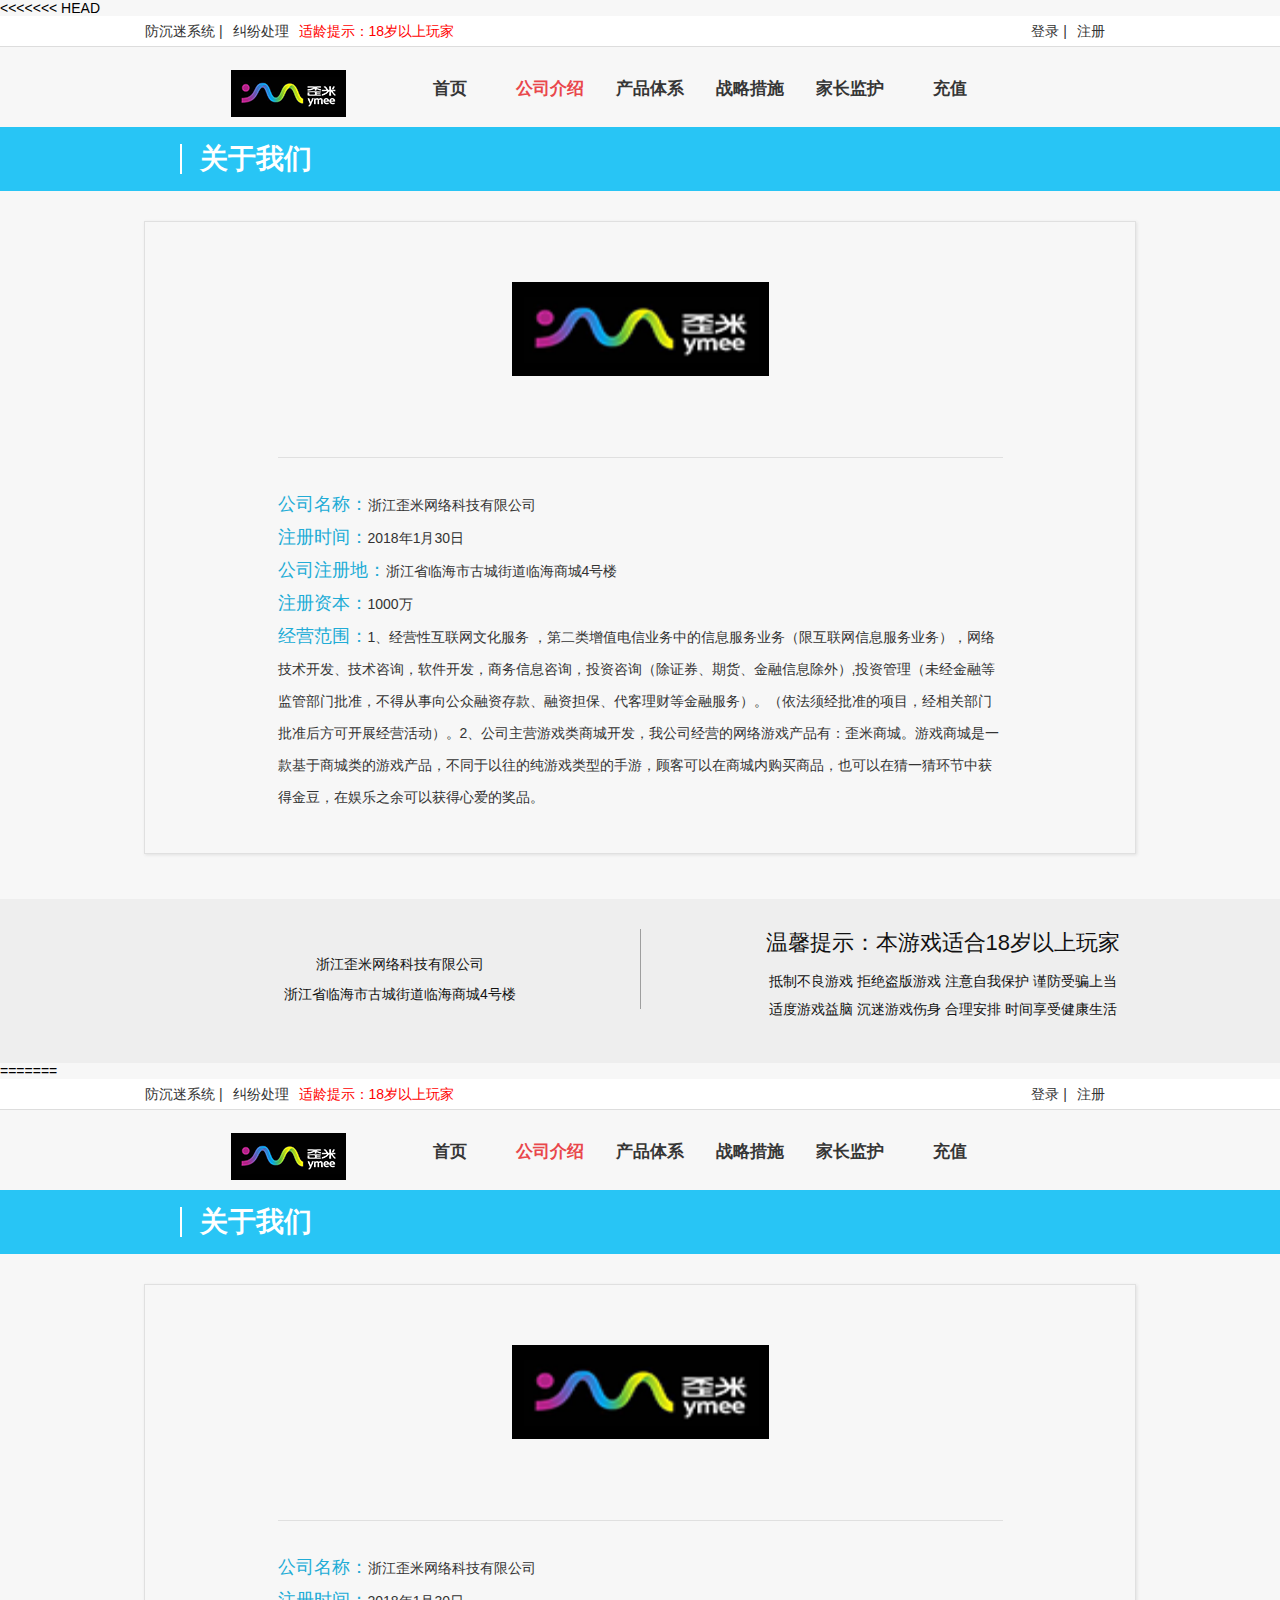
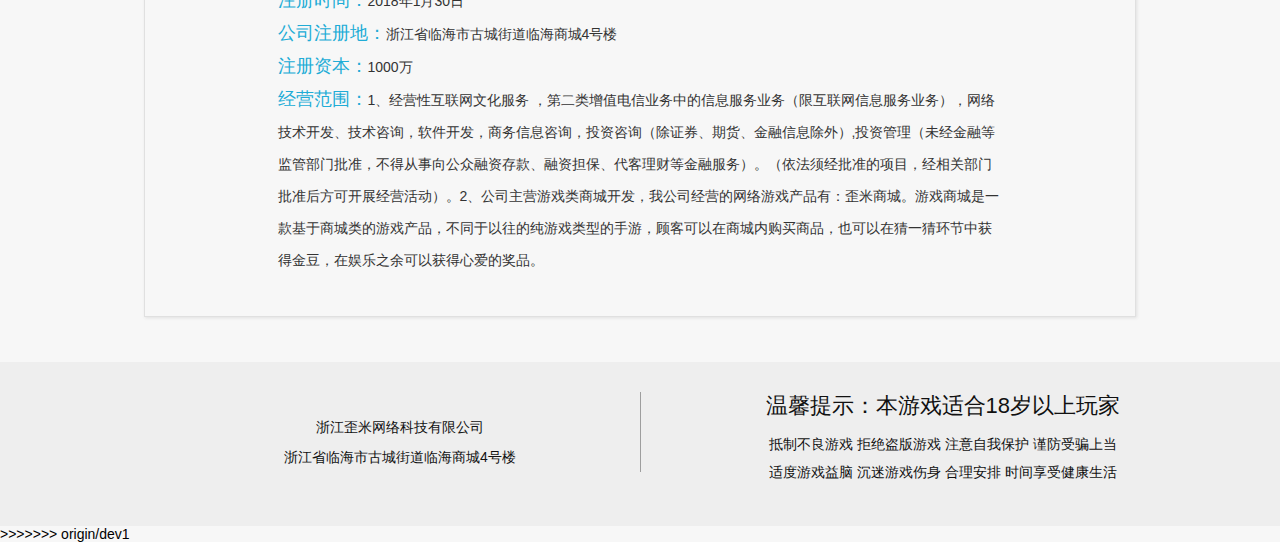
==== commit b727b8d7: "update" ====
--- a/about.html
+++ b/about.html
@@ -1,3 +1,4 @@
+<<<<<<< HEAD
 <!DOCTYPE HTML>
 <html>
 
@@ -125,3 +126,132 @@
 		</script> -->
 	</body>
 </html>
+=======
+<!DOCTYPE HTML>
+<html>
+
+	<head>
+		<meta charset="utf-8">
+		<meta http-equiv="X-UA-Compatible" content="IE=edge,chrome=1">
+		<title>浙江歪米网络科技有限公司</title>
+		<link rel="stylesheet" type="text/css" href="./css/css.css"  />
+		<link href="./css/reset.css"  rel="stylesheet" type="text/css" />
+		<link href="./css/base.css"  rel="stylesheet" type="text/css" />
+		<script src="./js/jquery-3.1.1.min.js"  type="text/javascript"></script>
+		<!-- <script src="./js/p.home.js"  type="text/javascript"></script> -->
+	</head>
+
+	<body>
+
+		<div class="wrap">
+			<div class="top-wrap">
+				<div class="top ct">
+					<div class="top-l fl">
+						<a href="jy.html" >防沉迷系统 | </a>
+						<a href="jy.html" >纠纷处理</a>
+						<a href="javascript:void(0);" style="color: red">适龄提示：18岁以上玩家</a>
+					</div>
+					<div class="top-r fr">
+						<a href="javascript:void(0);" class="dr welcome">登录 | </a>
+						<a href="reg.html"  class="username1">注册</a>
+					</div>
+				</div>
+			</div>
+			<div class="head clearfix">
+				<div class="logo clearfix">
+					<a href="index_pc.html"  hidefocus="true"> <img src="./image/index/logo.png">
+					</a>
+					<var></var>
+				</div>
+				<div class="nav">
+					<ul class="nav-menu clearfix">
+						<li class="a1">
+							<a href="index.html"  class="nav-link" hidefocus="true">首页</a>
+						</li>
+						<li class="a2 on">
+							<a href="about.html"  class="nav-link" hidefocus="true">公司介绍</a>
+						</li>
+						<li class="a3">
+							<a href="product.html"  class="nav-link" hidefocus="true">产品体系</a>
+						</li>
+						<li class="a4">
+							<a href="zhanlue.html"  class="nav-link" hidefocus="true">战略措施</a>
+						</li>
+						<li class="a5">
+							<a href="jzjh.html"  class="nav-link" hidefocus="true">家长监护</a>
+						</li>
+						<li class="a6">
+							<a href="cz.html"  class="nav-link" hidefocus="true">充值</a>
+						</li>
+					</ul>
+				</div>
+			</div>
+			<div class="main-wrap">
+				<div class="main-title">
+					<p>关于我们<span class="bar"></span></p>
+				</div>
+				<div class="main-content">
+					<div class="introduce-logo"><img src="./image/index/logo.png" alt=""></div>
+					<div class="introduce">
+						<p><span>公司名称：</span>浙江歪米网络科技有限公司</p>
+						<p><span>注册时间：</span>2018年1月30日</p>
+						<p><span>公司注册地：</span>浙江省临海市古城街道临海商城4号楼</p>
+						<p><span>注册资本：</span>1000万</p>
+						<p><span>经营范围：</span>1、经营性互联网文化服务 ，第二类增值电信业务中的信息服务业务（限互联网信息服务业务），网络技术开发、技术咨询，软件开发，商务信息咨询，投资咨询（除证券、期货、金融信息除外）,投资管理（未经金融等监管部门批准，不得从事向公众融资存款、融资担保、代客理财等金融服务）。（依法须经批准的项目，经相关部门批准后方可开展经营活动）。2、公司主营游戏类商城开发，我公司经营的网络游戏产品有：歪米商城。游戏商城是一款基于商城类的游戏产品，不同于以往的纯游戏类型的手游，顾客可以在商城内购买商品，也可以在猜一猜环节中获得金豆，在娱乐之余可以获得心爱的奖品。</p>
+					</div>
+				</div>
+			</div>
+			<div class="foot-wrap">
+				<div class="foot">
+					<div class="fl">
+						<ul>
+							<li>浙江歪米网络科技有限公司</li>
+							<li>浙江省临海市古城街道临海商城4号楼</li>
+						</ul>
+					</div>
+					<div class="fr">
+						<p class="tips">温馨提示：本游戏适合18岁以上玩家</p>
+						<p>抵制不良游戏 拒绝盗版游戏 注意自我保护 谨防受骗上当<br>适度游戏益脑 沉迷游戏伤身 合理安排 时间享受健康生活</p>
+					</div>
+				</div>
+			</div>
+
+			<div class="dl">
+				<p>浙江歪米网络科技有限公司</p>
+				<div style="width: 280px; margin: 0 auto; margin-bottom: 20px;">欢迎登陆神风网络--需会员登陆后方可查看！会员每月10元</div>
+				<div class="textbox">
+					<label for="">用户名</label><input type="text" class="text" id="loginName1">
+				</div>
+				<div class="textbox">
+					<label for="">密&nbsp;&nbsp;&nbsp;&nbsp;码</label><input type="password" class="text" id="loginPsd1">
+				</div>
+				<a href="" class="btnd" onclick="login()">登录</a>
+				<a href="javascript:void(0);" style="display: block;float: left;margin-top: 25px;text-align: center;width: 100%;font-size: 14px;color: #888;" class="gb">[关闭]</a>
+			</div>
+
+		</div>
+		<!-- <script type="text/javascript">
+			homeapp.initHome();
+			homeapp.initFooter();
+		</script>
+		<script type="text/javascript" src="common.js"  ></script>
+		<script>
+			$(function() {
+
+				$('.dr').click(function() {
+
+					$('.dl').show();
+
+				});
+
+				$('.gb').click(function() {
+
+					$('.dl').hide();
+
+				});
+
+			})
+		</script> -->
+	</body>
+</html>
+>>>>>>> origin/dev1
--- a/css/css.css
+++ b/css/css.css
@@ -1,505 +1,505 @@
-body,
-h1,
-h2,
-h3,
-h4,
-h5,
-h6,
-hr,
-p,
-blockquote,
-dl,
-dt,
-dd,
-ul,
-ol,
-pre,
-form,
-fieldset,
-legend,
-button,
-input,
-textarea {
-	margin: 0;
-	padding: 0;
-}
-
-body,
-button,
-input,
-select,
-textarea {
-	font: 12px/1.5 tahoma, arial, \5b8b\4f53, sans-serif;
-	font-family: "å¾®è½¯é›…é»‘";
-}
-
-h1,
-h2,
-h3,
-h4,
-h5,
-h6 {
-	font-size: 100%;
-}
-
-address,
-cite,
-dfn,
-em,
-var {
-	font-style: normal;
-}
-
-code,
-kbd,
-pre,
-samp {
-	font-family: courier new, courier, monospace;
-}
-
-small {
-	font-size: 12px;
-}
-
-ul,
-ol {
-	list-style: none;
-}
-
-a {
-	text-decoration: none;
-}
-
-a:hover {
-	text-decoration: underline;
-}
-
-legend {
-	color: #000;
-}
-
-fieldset,
-img {
-	border: 0;
-}
-
-button,
-input,
-select,
-textarea {
-	font-size: 100%;
-}
-
-table {
-	border-collapse: collapse;
-	border-spacing: 0;
-}
-
-.ct {
-	margin: 0 auto;
-}
-
-.fl {
-	float: left;
-}
-
-.fr {
-	float: right;
-}
-
-.cf:after {
-	content: ".";
-	display: block;
-	height: 0;
-	clear: both;
-	visibility: hidden;
-}
-
-.cf {
-	*zoom: 1;
-}
-
-.db {
-	display: block;
-}
-
-.dn {
-	display: none;
-}
-
-
-/*<a href="__CLICK__"></a>/
-/********************************åˆå§‹åŒ–*************************************/
-
-.wrap {
-	overflow: hidden;
-}
-
-.con {
-	width: 1000px;
-	padding: 30px 0;
-}
-
-.nav {
-	width: 1000px;
-	height: 100px;
-}
-
-.nav-wrap {
-	background: #f4f4f4;
-}
-
-.logo {
-	display: block;
-	float: left;
-}
-
-.navlist a {
-	width: 120px;
-	height: 100px;
-	text-align: center;
-	line-height: 100px;
-	display: block;
-	float: right;
-	color: #666;
-	font-size: 18px;
-	text-decoration: none;
-}
-
-.navlist a:hover {
-	background: #AD3D41;
-	color: #fff;
-}
-
-.navlist em {
-	height: 100px;
-	float: right;
-	line-height: 100px;
-}
-
-.con2 {
-	font-size: 13px;
-	line-height: 1.5;
-}
-
-.art {
-	color: #333;
-	line-height: 1.7;
-	font-size: 14px;
-	text-indent: 2em;
-}
-
-.tit2 {
-	font-size: 24px;
-	font-weight: bold;
-	padding-left: 25px;
-	border-left: 5px solid #ee1b22;
-	margin-bottom: 20px;
-}
-
-.bg {
-	height: 220px;
-	background: url("family.jpg")/*tpa=http://www.lejuhuyu.com/images/family.jpg*/ no-repeat center top;
-}
-
-.foot {
-	width: 1200px;
-	text-align: center;
-	font-size: 14px;
-	line-height: 28px;
-}
-
-.w {
-	width: 100px;
-	height: 50px;
-}
-
-.w img {
-	display: block;
-	width: 50px;
-	height: 50px;
-	float: left;
-	margin-top: 5px;
-}
-
-.foot a {
-	color: #f90;
-}
-
-.nav {
-	width: 1000px;
-	height: 100px;
-}
-
-.top-wrap {
-	background: #fff;
-	border-bottom: solid 1px #ddd;
-}
-
-.top {
-	height: 30px;
-	width: 1000px;
-}
-
-.top a {
-	color: #333;
-	display: inline-block;
-	float: left;
-	height: 30px;
-	padding: 0 5px;
-	line-height: 30px;
-}
-
-.top-l {
-	height: 30px;
-	width: 500px;
-}
-
-.top-r {
-	padding-right: 30px;
-}
-
-.nav-wrap {
-	background: #f4f4f4;
-}
-
-.logo {
-	display: block;
-	float: left;
-}
-
-.navlist a {
-	width: 110px;
-	height: 100px;
-	text-align: center;
-	line-height: 100px;
-	display: block;
-	float: right;
-	color: #666;
-	font-size: 18px;
-	font-family: "å¾®è½¯é›…é»‘";
-	text-decoration: none;
-}
-
-.navlist a:hover {
-	background: #AD3D41;
-	color: #fff;
-}
-
-.navlist em {
-	height: 100px;
-	float: right;
-	line-height: 100px;
-}
-
-.h2 {
-	font-size: 18px;
-	font-weight: bold;
-	color: #3300FF;
-}
-
-.dl {
-	width: 360px;
-	height: 300px;
-	background: #fff;
-	border: solid 1px #eee;
-	position: fixed;
-	left: 50%;
-	top: 50%;
-	margin-left: -180px;
-	margin-top: -150px;
-	display: none;
-}
-
-.dl p {
-	text-align: center;
-	background: #3BD4FE;
-	height: 48px;
-	line-height: 48px;
-	color: #fff;
-	font-size: 24px;
-	box-shadow: 2px 2px 5px #aaa;
-	font-family: "å¾®è½¯é›…é»‘";
-	margin-bottom: 25px;
-}
-
-.textbox {
-	height: 32px;
-	margin-bottom: 30px;
-}
-
-.textbox label {
-	width: 60px;
-	height: 32px;
-	display: inline-block;
-	padding-left: 50px;
-	font-size: 16px;
-}
-
-.textbox .text {
-	display: inline-block;
-	height: 24px;
-	width: 200px;
-}
-
-.btnd {
-	width: 220px;
-	height: 40px;
-	display: block;
-	margin-left: 70px;
-	background: #3BD4FE;
-	line-height: 40px;
-	text-align: center;
-	font-size: 18px;
-	color: #fff;
-}
-
-.foot-wrap {
-	background: #eee;
-	color: #111;
-	padding-bottom: 10px;
-}
-.foot-wrap ul{
-	padding-top: 20px;
-}
-.foot-wrap ul li {
-	font-size: 14px;
-	line-height: 30px;
-}
-
-.foot-wrap .tips{
-	font-size: 22px;
-	margin-bottom: 10px;
-}
-
-.foot {
-	width: 960px;
-	margin: 0 auto;
-	overflow: hidden;
-	font-size: 14px;
-	line-height: 28px;
-	padding: 30px;
-}
-
-.foot .fl{
-	width: 50%;
-    border-right: 1px solid #9e9e9e
-}
-
-.ct {
-	margin: 0 auto;
-}
-
-.wrap {
-	color: #666;
-}
-
-.con {
-	width: 1000px;
-}
-
-.regbox {
-	width: 720px;
-}
-
-.tip {
-	height: 30px;
-	width: 240px;
-	font-size: 12px;
-	color: red;
-	float: left;
-	visibility: hidden;
-}
-
-.red {
-	color: red;
-}
-
-.regh {
-	padding: 32px;
-	border-bottom: 1px solid #ccc;
-	text-align: center;
-	margin-bottom: 32px;
-}
-
-.btn {
-	width: 160px;
-	height: 36px;
-	/*background: #ee1b22;*/
-	color: #000;
-	text-align: center;
-	border: none;
-	display: block;
-	margin-top: 16px;
-}
-
-.regbox p {
-	text-align: center;
-	margin-top: 16px;
-	margin-bottom: 30px;
-}
-
-.login_form {
-	padding-top: 20px;
-	font-size: 16px;
-	padding-left: 160px;
-}
-
-.login_box .form-control {
-	display: inline-block;
-	*display: inline;
-	zoom: 1;
-	width: auto;
-	font-size: 18px;
-}
-
-.login_box .form-control.x319 {
-	width: 290px;
-}
-
-.login_box .form-control.x164 {
-	width: 164px;
-}
-
-.login_box .form-group {
-	margin-bottom: 20px;
-}
-
-.login_box .form-group label.t {
-	width: 120px;
-	text-align: right;
-	cursor: pointer;
-}
-
-.login_box .form-group.space {
-	padding-top: 15px;
-	border-top: 1px #FFF dotted;
-}
-
-.login_box .form-group img {
-	margin-top: 1px;
-	height: 32px;
-	vertical-align: top;
-}
-
-.login_box .m {
-	cursor: pointer;
-}
-
-.bottom {
-	text-align: center;
-	font-size: 12px;
-}
-
-.err {
-	color: red;
-	margin-left: 20px;
-	font-size: 10px;
-}
-.form-group span{
-	color:red;
-}
-
-
-.fl{float: left;}
+body,
+h1,
+h2,
+h3,
+h4,
+h5,
+h6,
+hr,
+p,
+blockquote,
+dl,
+dt,
+dd,
+ul,
+ol,
+pre,
+form,
+fieldset,
+legend,
+button,
+input,
+textarea {
+	margin: 0;
+	padding: 0;
+}
+
+body,
+button,
+input,
+select,
+textarea {
+	font: 12px/1.5 tahoma, arial, \5b8b\4f53, sans-serif;
+	font-family: "å¾®è½¯é›…é»‘";
+}
+
+h1,
+h2,
+h3,
+h4,
+h5,
+h6 {
+	font-size: 100%;
+}
+
+address,
+cite,
+dfn,
+em,
+var {
+	font-style: normal;
+}
+
+code,
+kbd,
+pre,
+samp {
+	font-family: courier new, courier, monospace;
+}
+
+small {
+	font-size: 12px;
+}
+
+ul,
+ol {
+	list-style: none;
+}
+
+a {
+	text-decoration: none;
+}
+
+a:hover {
+	text-decoration: underline;
+}
+
+legend {
+	color: #000;
+}
+
+fieldset,
+img {
+	border: 0;
+}
+
+button,
+input,
+select,
+textarea {
+	font-size: 100%;
+}
+
+table {
+	border-collapse: collapse;
+	border-spacing: 0;
+}
+
+.ct {
+	margin: 0 auto;
+}
+
+.fl {
+	float: left;
+}
+
+.fr {
+	float: right;
+}
+
+.cf:after {
+	content: ".";
+	display: block;
+	height: 0;
+	clear: both;
+	visibility: hidden;
+}
+
+.cf {
+	*zoom: 1;
+}
+
+.db {
+	display: block;
+}
+
+.dn {
+	display: none;
+}
+
+
+/*<a href="__CLICK__"></a>/
+/********************************åˆå§‹åŒ–*************************************/
+
+.wrap {
+	overflow: hidden;
+}
+
+.con {
+	width: 1000px;
+	padding: 30px 0;
+}
+
+.nav {
+	width: 1000px;
+	height: 100px;
+}
+
+.nav-wrap {
+	background: #f4f4f4;
+}
+
+.logo {
+	display: block;
+	float: left;
+}
+
+.navlist a {
+	width: 120px;
+	height: 100px;
+	text-align: center;
+	line-height: 100px;
+	display: block;
+	float: right;
+	color: #666;
+	font-size: 18px;
+	text-decoration: none;
+}
+
+.navlist a:hover {
+	background: #AD3D41;
+	color: #fff;
+}
+
+.navlist em {
+	height: 100px;
+	float: right;
+	line-height: 100px;
+}
+
+.con2 {
+	font-size: 13px;
+	line-height: 1.5;
+}
+
+.art {
+	color: #333;
+	line-height: 1.7;
+	font-size: 14px;
+	text-indent: 2em;
+}
+
+.tit2 {
+	font-size: 24px;
+	font-weight: bold;
+	padding-left: 25px;
+	border-left: 5px solid #ee1b22;
+	margin-bottom: 20px;
+}
+
+.bg {
+	height: 220px;
+	background: url("family.jpg")/*tpa=http://www.lejuhuyu.com/images/family.jpg*/ no-repeat center top;
+}
+
+.foot {
+	width: 1200px;
+	text-align: center;
+	font-size: 14px;
+	line-height: 28px;
+}
+
+.w {
+	width: 100px;
+	height: 50px;
+}
+
+.w img {
+	display: block;
+	width: 50px;
+	height: 50px;
+	float: left;
+	margin-top: 5px;
+}
+
+.foot a {
+	color: #f90;
+}
+
+.nav {
+	width: 1000px;
+	height: 100px;
+}
+
+.top-wrap {
+	background: #fff;
+	border-bottom: solid 1px #ddd;
+}
+
+.top {
+	height: 30px;
+	width: 1000px;
+}
+
+.top a {
+	color: #333;
+	display: inline-block;
+	float: left;
+	height: 30px;
+	padding: 0 5px;
+	line-height: 30px;
+}
+
+.top-l {
+	height: 30px;
+	width: 500px;
+}
+
+.top-r {
+	padding-right: 30px;
+}
+
+.nav-wrap {
+	background: #f4f4f4;
+}
+
+.logo {
+	display: block;
+	float: left;
+}
+
+.navlist a {
+	width: 110px;
+	height: 100px;
+	text-align: center;
+	line-height: 100px;
+	display: block;
+	float: right;
+	color: #666;
+	font-size: 18px;
+	font-family: "å¾®è½¯é›…é»‘";
+	text-decoration: none;
+}
+
+.navlist a:hover {
+	background: #AD3D41;
+	color: #fff;
+}
+
+.navlist em {
+	height: 100px;
+	float: right;
+	line-height: 100px;
+}
+
+.h2 {
+	font-size: 18px;
+	font-weight: bold;
+	color: #3300FF;
+}
+
+.dl {
+	width: 360px;
+	height: 300px;
+	background: #fff;
+	border: solid 1px #eee;
+	position: fixed;
+	left: 50%;
+	top: 50%;
+	margin-left: -180px;
+	margin-top: -150px;
+	display: none;
+}
+
+.dl p {
+	text-align: center;
+	background: #3BD4FE;
+	height: 48px;
+	line-height: 48px;
+	color: #fff;
+	font-size: 24px;
+	box-shadow: 2px 2px 5px #aaa;
+	font-family: "å¾®è½¯é›…é»‘";
+	margin-bottom: 25px;
+}
+
+.textbox {
+	height: 32px;
+	margin-bottom: 30px;
+}
+
+.textbox label {
+	width: 60px;
+	height: 32px;
+	display: inline-block;
+	padding-left: 50px;
+	font-size: 16px;
+}
+
+.textbox .text {
+	display: inline-block;
+	height: 24px;
+	width: 200px;
+}
+
+.btnd {
+	width: 220px;
+	height: 40px;
+	display: block;
+	margin-left: 70px;
+	background: #3BD4FE;
+	line-height: 40px;
+	text-align: center;
+	font-size: 18px;
+	color: #fff;
+}
+
+.foot-wrap {
+	background: #eee;
+	color: #111;
+	padding-bottom: 10px;
+}
+.foot-wrap ul{
+	padding-top: 20px;
+}
+.foot-wrap ul li {
+	font-size: 14px;
+	line-height: 30px;
+}
+
+.foot-wrap .tips{
+	font-size: 22px;
+	margin-bottom: 10px;
+}
+
+.foot {
+	width: 960px;
+	margin: 0 auto;
+	overflow: hidden;
+	font-size: 14px;
+	line-height: 28px;
+	padding: 30px;
+}
+
+.foot .fl{
+	width: 50%;
+    border-right: 1px solid #9e9e9e
+}
+
+.ct {
+	margin: 0 auto;
+}
+
+.wrap {
+	color: #666;
+}
+
+.con {
+	width: 1000px;
+}
+
+.regbox {
+	width: 720px;
+}
+
+.tip {
+	height: 30px;
+	width: 240px;
+	font-size: 12px;
+	color: red;
+	float: left;
+	visibility: hidden;
+}
+
+.red {
+	color: red;
+}
+
+.regh {
+	padding: 32px;
+	border-bottom: 1px solid #ccc;
+	text-align: center;
+	margin-bottom: 32px;
+}
+
+.btn {
+	width: 160px;
+	height: 36px;
+	/*background: #ee1b22;*/
+	color: #000;
+	text-align: center;
+	border: none;
+	display: block;
+	margin-top: 16px;
+}
+
+.regbox p {
+	text-align: center;
+	margin-top: 16px;
+	margin-bottom: 30px;
+}
+
+.login_form {
+	padding-top: 20px;
+	font-size: 16px;
+	padding-left: 160px;
+}
+
+.login_box .form-control {
+	display: inline-block;
+	*display: inline;
+	zoom: 1;
+	width: auto;
+	font-size: 18px;
+}
+
+.login_box .form-control.x319 {
+	width: 290px;
+}
+
+.login_box .form-control.x164 {
+	width: 164px;
+}
+
+.login_box .form-group {
+	margin-bottom: 20px;
+}
+
+.login_box .form-group label.t {
+	width: 120px;
+	text-align: right;
+	cursor: pointer;
+}
+
+.login_box .form-group.space {
+	padding-top: 15px;
+	border-top: 1px #FFF dotted;
+}
+
+.login_box .form-group img {
+	margin-top: 1px;
+	height: 32px;
+	vertical-align: top;
+}
+
+.login_box .m {
+	cursor: pointer;
+}
+
+.bottom {
+	text-align: center;
+	font-size: 12px;
+}
+
+.err {
+	color: red;
+	margin-left: 20px;
+	font-size: 10px;
+}
+.form-group span{
+	color:red;
+}
+
+
+.fl{float: left;}
 .fr{float: right;}--- a/css/base.css
+++ b/css/base.css
@@ -1,731 +1,731 @@
-@charset "utf-8";
-/*create by 2015-07-07*/
-body{ background:#f7f7f7; font:14px/1.15 "Microsoft Yahei",Arial,Helvetica,sans-serif; position:relative; overflow-x:hidden;}
-.head{width:960px; height:80px; margin:0 auto; overflow:hidden;}
-.head .logo{float:left; width:117px; overflow:hidden;margin-left: 70px;}
-.head .logo a{float:left; width:142px; height:55px; margin:23px 10px 0 1px; overflow:hidden;}
-/*.head .logo var{ float:left; width:1px; height:23px; background:url(img/base-bg.png) no-repeat 0 0;margin-top:32px;}*/
-.head .logo p{float:left; width:115px; height:46px; padding-left:12px; margin-top:28px; }
-.head .logo p font{ display:block; white-space:nowrap; font-size:12px; }
-
-
-
-/*nav*/
-.nav{ float:right; width:720px; height:38px; margin:23px auto 0; }
-.nav .nav-menu{ display:block; width:730px;  height:38px;}
-.nav .nav-menu li{ float:left; width:100px; height:80px; position:relative;}
-.nav .nav-menu li a{ display:block; width:100%; height:100%; text-align:center; line-height:38px; font-size:17px; color:#363636; font-weight:bold; outline:none;  position:relative;}
-.nav .nav-menu li a:link,.nav .nav-menu li a:visited{color:#363636; text-decoration:none;}
-.nav .nav-menu li a:hover{color:#e9474b;}
-.nav .nav-menu li.on{color:#e9474b;}
-.nav .nav-menu li.on a.nav-link,.nav .nav-menu li.hover a.nav-link{color:#e9474b;}
-.nav .nav-menu a{float:left; width:65px; height:50px; line-height:50px;  text-align:center;  white-space:nowrap; font-size:14px; overflow:hidden;  cursor:pointer;}
-.nav .nav-menu li span{ display:none; width:100%; position:absolute; top:27px; left:0; z-index:9;}
-.nav .nav-menu li.hover span{ display:block;} 
-.nav .nav-menu li span a{ display:block; width:100%; height:27px; margin-top:0px; position:relative;color:#fff;}
-.nav .nav-menu li span a.selected,.nav .nav-menu li span a:hover{color:#f39800;}
-.nav .nav-menu li span a var{ display:block; width:100%; height:27px; background:#444444; filter:alpha(opacity=90);opacity:0.9;-moz-opacity:0.9; }
-.nav .nav-menu li span a b{ display:block; width:100%; height:27px; line-height:27px;font-weight:normal; position:absolute; top:0; left:0; text-align:center; z-index:9;}
-.head .tab-web{ float:right; width:90px; height:18px; overflow:hidden; margin:33px 0 0 0;}
-.head .tab-web a{float:left; width:20px; height:18px; margin-right:12px;  background-repeat:no-repeat; text-indent:-999em; cursor:pointer;}
-.head .tab-web a.cn{background:url("base-sprite.png")/*tpa=http://www.lejuhuyu.com/theme/default/css/img/base-sprite.png*/ no-repeat 0 0;}
-.head .tab-web a.hk{background:url("base-sprite.png")/*tpa=http://www.lejuhuyu.com/theme/default/css/img/base-sprite.png*/ no-repeat -32px 0;}
-.head .tab-web a.en{background:url("base-sprite.png")/*tpa=http://www.lejuhuyu.com/theme/default/css/img/base-sprite.png*/ no-repeat -62px 0; margin-right:0;}
-
-.head .tab-web a.cn:hover{background:url("base-sprite.png")/*tpa=http://www.lejuhuyu.com/theme/default/css/img/base-sprite.png*/ no-repeat -87px 0;}
-.head .tab-web a.hk:hover{background:url("base-sprite.png")/*tpa=http://www.lejuhuyu.com/theme/default/css/img/base-sprite.png*/ no-repeat -119px 0;}
-.head .tab-web a.en:hover{background:url("base-sprite.png")/*tpa=http://www.lejuhuyu.com/theme/default/css/img/base-sprite.png*/ no-repeat -149px 0; margin-right:0;}
-
-.x-slide{width: 1680px; position: relative;left: 50%;margin-left: -840px;overflow: hidden;height: 450px;}
-.x-slide ul{display:block; width:100%; overflow:hidden;}
-.x-slide li{display:block; width:100%;  position:absolute; top:0; left:0; overflow:hidden;}
-.x-slide li img{display:block; width:100%;  border:0;}
-.x-slide .btn{ width:100%; position:absolute; bottom:7px; left:0; text-align:center;}
-.x-slide .btn span{ display:inline-block; *display:inline; *zoom:1;  vertical-align:middle; width:10px; height:10px; margin:0 5px; border-radius:50px; -webkit-border-radius:50px;  background:rgba(255,255,255,0.5);  overflow:hidden;  margin-right:5px; cursor:pointer; }
-.x-slide .btn span.current{background:#fff; width:14px; height:14px;}
-
-.content{ width:100%; margin:0 auto; background:#f7f7f7;padding-bottom: 50px;}
-.game-img{ width:980px; margin:0 auto; padding-top:22px;overflow: hidden;}
-.game-img .title{color: #21acd6;font-size: 29px;padding-left:20px;height: 76px; line-height: 76px;border-bottom: 1px solid #ddd;width: 100%;font-weight: bold;overflow: hidden;position: relative;}
-.game-img .title .bar{width: 2px;height: 30px;position: absolute;top: 23px;left: 0;background-color: #21acd6}
-.game-img .con{text-align: center;}
-.game-img .av-img img{width: 100%;height: 100%;}
-.game-img .av-img{float:left; width:298px; height:498px; margin:0 40px 20px 0;  overflow:hidden; position:relative;}
-.game-img .av-img-r{ margin-right:0;}
-.game-img .av-img .cover{display:none; width:100%; height:100%; line-height:210px; text-align:center; font-size:18px; color:#fff; font-weight:bold; background:rgba(255,255,255,0.3); position:absolute; top:0; left:0; z-index:9; border-radius:8px; -webkit-border-radius:8px;}
-.game-img .av-img:hover .cover{display:block;}
-
-.game-img .more{clear:both; display:block; width:964px; margin:2px auto 23px;}
-.game-img .more a{display:block; width:133px; height:44px; margin:0 auto; background:url("ann_3.png")/*tpa=http://www.lejuhuyu.com/images/ann_3.png*/ no-repeat;text-indent:-999em; overflow:hidden; cursor:pointer;}
-.game-img .more a:hover{background:url("ann_3_1.png")/*tpa=http://www.lejuhuyu.com/images/ann_3_1.png*/ no-repeat;}
-
-.download{width: 157px; position: absolute;left: 50%;top:850px;margin-left: 550px;overflow: hidden;height: 230px;}
-.download .qr{width: 155px;height:155px;display: block;border:1px solid #ddd;}
-.download p{width: 100%;line-height:75px;text-align: center;color: #000;font-size: 25px;}
-.fy-txt{width:964px; margin:0 auto; height:428px; border-radius:8px; -webkit-border-radius:8px; background:#fff;}
-.fy-zixun{float:left; width:673px; padding:18px 0 0 21px; position:relative;}
-.fy-media{float:right; width:205px; padding:18px 21px 0 0; position:relative;}
-.fy-txt .f-head{width:100%; height:26px; overflow:hidden;} 
-.fy-txt .f-head h1{display:block; width:100%; height:26px; position:relative;}
-.fy-txt .fy-zixun .f-head h1 var{ background-position:0 -21px;}
-.fy-txt .fy-media .f-head h1 var{ background-position:0 -48px;}
-.fy-txt .fy-zixun .f-body{padding-top:16px; height:328px;}
-.fy-txt .fy-zixun dl:after {content:".";clear:both;display:block;height:0;visibility:hidden;}
-.fy-txt .fy-zixun dl{display:inline-block;}
-.fy-txt .fy-zixun dl{display:block; height:96px; margin-bottom:18px; overflow:hidden;}
-.fy-txt .fy-zixun dl dt{float:left; width:121px; height:81px; overflow:hidden;}
-.fy-txt .fy-zixun dl dt img{ display:block; width:121px; height:81px; border:0;}
-.fy-txt .fy-zixun dl dd{float:left; width:530px; padding-left:22px; overflow:hidden;}
-.fy-txt .fy-zixun dl dd a,.fy-txt .fy-zixun dl dd a:link,.fy-txt .fy-zixun dl dd a:hover{ display:block; font-size:12px; color:#959595;}
-.fy-txt .fy-zixun dl dd a b{display:block; font-size:14px; color:#626262; font-weight:bold;}
-.fy-txt .fy-zixun dl dd a:link b,.fy-txt .fy-zixun dl dd a:visited b{color:#626262;}
-.fy-txt .fy-zixun dl dd a:hover b{color:#e9474b;}
-.fy-txt .fy-zixun dl dd a em{display:block; padding:8px 0;}
-.fy-txt .fy-zixun dl dd a font{display:block; line-height:18px;  font-size:12px; }
-.fy-txt .fy-media .f-body{padding-top:16px; height:328px; overflow:hidden;}
-.fy-txt .fy-media p:after {content:".";clear:both;display:block;height:0;visibility:hidden;}
-.fy-txt .fy-media p{display:inline-block;}
-.fy-txt .fy-media p{display:block; height:80px;  overflow:hidden;}
-.fy-txt .fy-media p.p2{border-top:1px solid #f1f1f1;border-bottom:1px solid #f1f1f1; padding:20px 0;}
-.fy-txt .fy-media p a{float:left; width:190px; padding-left:5px;}
-.fy-txt .fy-media p a,.fy-txt .fy-media p a:link,.fy-txt .fy-media p a:hover{ display:block; color:#959595;}
-.fy-txt .fy-media p a b{display:block; font-size:14px; color:#626262; font-weight:bold;}
-.fy-txt .fy-media p a:hover b{color:#e9474b;}
-.fy-txt .fy-media p a em{display:block; padding:8px 0; font-size:12px; }
-.fy-txt .fy-media p a font{display:block; line-height:20px;}
-.fy-txt .fy-media p.p3{ padding-top:20px;}
-
-.fy-txt a.more{ display:block; width:100px; height:26px; line-height:27px; color:#b7b7b7; font-size:12px; font-family:Helvetica; white-space:nowrap; overflow:hidden; text-decoration:none; position:absolute; top:15px; right:-50px; z-index:9;}
-.fy-txt a.more:link,.fy-txt a.more:visited{color:#b7b7b7; text-decoration:none;}
-.fy-txt a.more:hover{color:#e9474b;}
-
-
-.fy-hd{width:964px; margin:23px auto 0; }
-.fy-hd .f-tab{float:left; width:718px; height:267px; overflow:hidden; border-radius:8px; -webkit-border-radius:8px; background:#fff;}
-.fy-hd .f-tab .f-head{width:100%; height:55px; overflow:hidden;}
-.fy-hd .f-tab .f-head h1{display:block; width:100%; height:100%;}
-.fy-hd .f-tab .f-head h1 a{float:left; width:238px; height:54px; border-bottom:1px solid #f1f1f1; border-right:1px solid #f1f1f1;}
-.fy-hd .f-tab .f-head h1 a.a3{ border-right:0;}
-.fy-hd .f-tab .f-head h1 a var.v1{ background-position:0 -81px;}
-.fy-hd .f-tab .f-head h1 a var.v2{ background-position:0 -136px;}
-.fy-hd .f-tab .f-head h1 a var.v3{ background-position:0 -191px;}
-.fy-hd .f-tab .f-head h1 a:hover .v1,.fy-hd .f-tab .f-head h1 a.on .v1{height:53px; border-bottom:2px solid #2c6ed5;}
-.fy-hd .f-tab .f-head h1 a:hover .v2,.fy-hd .f-tab .f-head h1 a.on .v2{height:53px; border-bottom:2px solid #ff8300;}
-.fy-hd .f-tab .f-head h1 a:hover .v3,.fy-hd .f-tab .f-head h1 a.on .v3{height:53px; border-bottom:2px solid #9bdd07;}
-.fy-hd .fy-join{float:right; width:226px;height:267px; overflow:hidden;}
-.fy-hd .fy-join a img{ display:block; border:0; width:226px; height:267px;}
-.fy-hd .f-tab .f-body{ width:100%; height:212px; overflow:hidden;}
-.fy-hd .f-tab .f-body .c:after {content:".";clear:both;display:block;height:0;visibility:hidden;}
-.fy-hd .f-tab .f-body .c{display:inline-block;}
-.fy-hd .f-tab .f-body .c{display:block;}
-.fy-hd .f-tab .f-body .c{ display:none;  min-height:150px; _height:150px;}
-.fy-hd .f-tab .f-body .on{ display:block;}
-.fy-hd .f-tab .f-body .gd-pic{float:right; width:313px; height:171px; padding:20px 30px 0 0; overflow:hidden; position:relative;}
-.fy-hd .f-tab .gd-txt{float:left; width:305px; height:165px; padding:20px 0 0 30px; position:relative;}
-.fy-hd .f-tab .gd-txt p{display:block; margin-bottom:10px; overflow:hidden;}
-.fy-hd .f-tab .gd-txt p a{float:left; width:260px; padding-left:5px;}
-.fy-hd .f-tab .gd-txt p a,.fy-hd .f-tab .gd-txt p a:link,.fy-hd .f-tab .gd-txt p a:hover{ display:block; color:#959595;}
-.fy-hd .f-tab .gd-txt p a b{display:block; font-size:14px; color:#626262; font-weight:bold;}
-.fy-hd .f-tab .gd-txt p a em{display:block; padding:5px 0; font-size:12px; line-height:18px;}
-.fy-hd .f-tab .gd-txt p a font{display:block; line-height:20px;}
-.fy-hd .f-tab .gd-txt .ck-btn{display:block; color:#2c6ed5; width:80px; height:16px; text-align:left; line-height:16px; position:absolute; bottom:3px; left:40px;}
-.fy-hd .f-tab .gd-txt .ck-btn:link,.fy-hd .f-tab .f-body .gd-pic .ck-btn:visited{color:#2c6ed5; text-decoration:none;}
-.fy-hd .f-tab .gd-txt .ck-btn:hover{color:#f05a00;}
-
-.fy-hd .f-tab .fy{width:718px; height:212px; position:relative;}
-.fy-hd .f-tab .fy-pe .ck-btn{display:block; color:#ed1c24; width:80px; height:16px; text-align:left; line-height:16px;}
-.fy-hd .f-tab .fy-pe .ck-btn{position:absolute; top:160px; right:40px;}
-.fy-hd .f-tab .fy-pe .ck-btn:link,.fy-hd .f-tab .fy-pe .ck-btn:visited{color:#ff8300; text-decoration:none;}
-.fy-hd .f-tab .fy-pe .ck-btn:hover{color:#ed1c24;}
-.fy-hd .f-tab .fy-pe .ck-btn:hover var{background:url("base-bg.png")/*tpa=http://www.lejuhuyu.com/theme/default/css/img/base-bg.png*/ no-repeat -195px -23px; }
-
-
-.fy-hd .f-tab .fy-zc .ck-btn{display:block; color:#fff; width:80px; height:16px; text-align:left; line-height:16px;}
-.fy-hd .f-tab .fy-zc .ck-btn{position:absolute; top:178px; left:51px;}
-.fy-hd .f-tab .fy-zc .ck-btn:link,.fy-hd .f-tab .fy-zc .ck-btn:visited{color:#fff; text-decoration:none;}
-.fy-hd .f-tab .fy-zc .ck-btn:hover{color:#fff;}
-.fy-hd .f-tab .fy-zc .ck-btn:hover var{background:url("base-bg.png")/*tpa=http://www.lejuhuyu.com/theme/default/css/img/base-bg.png*/ no-repeat -212px -38px; }
-
-
-
-.fy-hd .f-tab .fy-pu .ck-btn{position:absolute; top:160px; left:40px;}
-.fy-hd .f-tab .fy-pu .ck-btn:link,.fy-hd .f-tab .fy-pu .ck-btn:visited{color:#9bdd07; text-decoration:none;}
-.fy-hd .f-tab .fy-pu .ck-btn:hover{color:#ed1c24;}
-.fy-hd .f-tab .fy-pu .ck-btn:hover var{background:url("base-bg.png")/*tpa=http://www.lejuhuyu.com/theme/default/css/img/base-bg.png*/ no-repeat -38px -212px; }
-
-/*product*/
-
-.leju-product-body{width:100%; margin:0 auto;text-align:center;}
-.product-body-title{margin:20px 0px 0px 0; }
-.game-img-p{ width:1000px; margin:0 auto; padding-top:22px;}
-.game-img-p .av-img-p{float:left; width:477px; height:909px; margin:0 10px 0px 10px; border-radius:8px; -webkit-border-radius:8px; overflow:hidden; position:relative;}
-.game-img-p .av-img1-p{float:left; width:477px; height:909px; margin:0 0px 0px 0; border-radius:8px; -webkit-border-radius:8px; overflow:hidden; position:relative;}
-.game-img-p .av-img-p .cover{display:none; width:100%; height:100%; line-height:210px; text-align:center; font-size:18px; color:#fff; font-weight:bold; background:rgba(255,255,255,0.3); position:absolute; top:0; left:0; z-index:9; border-radius:8px; -webkit-border-radius:8px;}
-.game-img-p .av-img-p:hover .cover{display:block;}
-
-.j-page-banner{ width:100%; height:84px; overflow:hidden; background:#28c5f5;}
-
-.j-page-banner .j-img{ width:964px; height:84px;background-color: #28c5f5; margin:0 auto;}
-
-.mid_box{
-	width:1080px;
-	height:auto;
-	overflow: hidden;
-	background-color: #fff;
-	margin: 0 auto;
-	margin-top: 30px;
-	margin-bottom: 30px;
-}
-.mid_box .content{
-	width: 900px;
-	background-color: #fff;
-	text-align: left;
-	margin-top: 10px;
-}
-.content .first_title{
-	color: #28c5f5;
-	font-size: 20px;
-	height:60px;
-	line-height: 60px;
-	border-bottom: #e0e0e0 solid 1px;
-}
-.the_content{
-	margin-left: 30px;
-    margin-right: 30px;
-    height: auto;
-    overflow: hidden;
-}
-.second_title{
-	color: #28c5f5;
-	font-size: 16px;
-	margin-top: 30px;
-}
-.view1{
-	width: 580px;
-	height:390px;
-	margin: 0 auto;
-	margin-top: 10px;
-	border: #e0e0e0 solid 1px;
-}
-.view2{
-	width: 100%;
-	height:220px;
-	margin: 0 auto;
-	margin-top: 10px;
-	border: #e0e0e0 solid 1px;
-}
-.the_text{
-	line-height: 25px;
-    margin-top: 20px;
-}
-.bottom_box{
-	width:100%;
-	height:auto;
-	
-}
-.bottom_box .left_box{
-	width:44%;
-	float: left;
-	margin-left: 3%;
-	margin-right: 3%;
-	margin-top: 10px;
-}
-.bottom_box .right_box{
-	width:44%;
-	float: left;
-	margin-left: 3%;
-	margin-right: 3%;
-	margin-top: 10px;
-}
-.last_title{
-	color: #28c5f5;
-	text-align: center;
-	padding-top: 10px;
-	
-}
-.j-page-banner .j-img{ width:964px; height:84px; margin:0 auto;}
-
-
-.j-page-main{width:100%; margin:0 auto;text-align: center; border: 10px solid #000000;}
-.j-page-main .p-head{width:100%; height:84px; margin:20px auto 0; background:#fff; border-radius:8px; -webkit-border-radius:8px; position:relative;}
-.j-page-main .p-body{width:100%; margin:20px auto 0;text-align: center; border: 10px solid #000000;}
-.j-page-main .p-body .c{ display:none;text-align: center; border: 10px solid #000000;}
-.j-page-main .p-body .on{ display:block;text-align: center; border: 10px solid #000000;}
-.j-page-main .p-body ul{display:block; margin:0 -26px;text-align: center; border: 10px solid #000000;}
-
-.j-product .p-head span{ display:block; width:417px; height:65px; margin:0 auto; background:url("base-sprite.png")/*tpa=http://www.lejuhuyu.com/theme/default/css/img/base-sprite.png*/ no-repeat 0 -191px; overflow:hidden;}
-.j-product .p-head a{float:left; width:94px; height:65px; overflow:hidden; text-indent:-999em; cursor:pointer; position:relative;}
-.j-product .p-head a:hover,.j-product .p-head a.on{ background-image:url("base-sprite.png")/*tpa=http://www.lejuhuyu.com/theme/default/css/img/base-sprite.png*/;}
-.j-product .p-head a.a1{background-position:0 -125px;}
-.j-product .p-head a.a2{background-position:-163px -125px; margin:0 66px 0 69px;}
-.j-product .p-head a.a3{background-position:-323px -125px;}
-.j-product .p-head span a var{ display:block; width:0%; position:absolute; height:3px; background:#e9474b; position:absolute; bottom:0; left:0;}
-.j-product .p-head span a:hover var,.j-product .p-head span a.on var{ width:100%;}
-
-.j-product .p-body ul li{float:left; width:304px; height:350px; margin:0 0 26px 26px; overflow:hidden;text-align: center; border: 10px solid #000000;}
-.j-product .p-body ul li a{display:block; width:304px; height:215px; border:0; position:relative;}
-.j-product .p-body ul li a .cover{display:none; width:100%; height:100%; line-height:210px; text-align:center; font-size:18px; color:#fff; font-weight:bold; background:rgba(255,255,255,0.3); position:absolute; top:0; left:0; z-index:9; border-radius:8px; -webkit-border-radius:8px;}
-.j-product .p-body ul li a:hover .cover{display:block;}
-
-
-.j-product .p-body ul p{display:block; padding:0; background:#fff; height:135px; border-bottom-left-radius:6px; -webkit-border-bottom-left-radius:6px; border-bottom-right-radius:6px; -webkit-border-bottom-right-radius:6px; }
-.j-product .p-body ul p strong{ display:block; padding:0 18px; height:54px; line-height:54px; font-weight:normal; font-size:18px; color:#535353; white-space:nowrap;}
-.j-product .p-body ul p:after {content:".";clear:both;display:block;height:0;visibility:hidden;}
-.j-product .p-body ul p{display:inline-block;}
-.j-product .p-body ul p{display:block;}
-.j-product .p-body ul p font{display:block; color:#c2c2c2; font-size:12px; padding:0 0 20px 18px; border-bottom:1px solid #f6f6f6;}
-.j-product .p-body ul p font em.e1{padding-right:12px;}
-.j-product .p-body ul p span.s1{display:block; width:180px; height:25px; margin:9px 0 0 9px; }
-.j-product .p-body ul p span a{float:left; width:87px; height:25px; margin-right:4px; background-image:url("blank.gif")/*tpa=http://www.lejuhuyu.com/theme/default/css/img/blank.gif*/; cursor:pointer; position:relative;}
-.j-product .p-body ul p span a b{ display:block; width:100%; height:100%; text-indent:-999em;}
-.j-product .p-body ul p span a em{display:none; width:95px; height:95px; position:absolute; top:-124px; box-shadow:1px 2px 10px rgba(0, 0, 0, 0.5);  background:#fff; padding:5px; border-radius:8px; -webkit-border-radius:8px;}
-.j-product .p-body ul p span a em.e1{left:-1px;}
-.j-product .p-body ul p span a em img{ display:block; border:0;width:95px; height:95px;}
-.j-product .p-body ul p span a em i{display:block; width: 0; height: 0;  border-left:5px solid transparent; border-right:5px solid transparent; border-top:6px solid #fff; position:absolute; top:105px; left:49px;}
-
-
-.j-product .p-body ul p span a.down{background:url("base-sprite.png")/*tpa=http://www.lejuhuyu.com/theme/default/css/img/base-sprite.png*/ no-repeat 0 -70px;}
-.j-product .p-body ul p span a.down:hover{ background:url("base-sprite.png")/*tpa=http://www.lejuhuyu.com/theme/default/css/img/base-sprite.png*/ no-repeat 0 -97px;}
-.j-product .p-body ul p span a.site{background:url("base-sprite.png")/*tpa=http://www.lejuhuyu.com/theme/default/css/img/base-sprite.png*/ no-repeat -91px -70px;margin-right:0;}
-.j-product .p-body ul p span a.site:hover{ background:url("base-sprite.png")/*tpa=http://www.lejuhuyu.com/theme/default/css/img/base-sprite.png*/ no-repeat -91px -97px; }
-.j-product .p-body ul p span.s2{display:block; width:180px; height:25px; margin:9px 0 0 9px; }
-.j-product .p-body ul p span b{display:block; font-weight:normal; color:#959595; padding-left:9px;}
-
-.j-news .p-head span{ display:block; width:217px; height:65px; margin:0 auto; background:url("base-sprite.png")/*tpa=http://www.lejuhuyu.com/theme/default/css/img/base-sprite.png*/ no-repeat 0 -418px; overflow:hidden;}
-.j-news .p-head span a{float:left; width:77px; height:65px; overflow:hidden; text-indent:-999em; cursor:pointer; position:relative;}
-.j-news .p-head span a:hover,.j-news .p-head span a.on{ background-image:url("base-sprite.png")/*tpa=http://www.lejuhuyu.com/theme/default/css/img/base-sprite.png*/;}
-.j-news .p-head span a.a1{background-position:0 -484px;}
-.j-news .p-head span a.a2{background-position:-138px -484px; margin-left:61px;}
-.j-news .p-head span a.a3{background-position:-276px -484px;}
-.j-news .p-head span a var{ display:block; width:0%; position:absolute; height:2px; background:#e9474b; position:absolute; bottom:0; left:0;}
-.j-news .p-head span a:hover var,.j-news .p-head span a.on var{ width:100%;}
-.j-news .p-head .year-sec{width:113px; height:40px; border-left:1px solid #eee; position:absolute; top:13px; right:10px; z-index:9;}
-.j-news .p-head .year-sec p{ display:block; width:85px; height:40px;  text-align:left; padding-left:23px; line-height:40px;  color:#646363; font-size:14px; overflow:hidden; cursor:pointer; position:relative;}
-.j-news .p-head .year-hover-sec p{background:url("up.png")/*tpa=http://www.lejuhuyu.com/theme/default/css/img/up.png*/ no-repeat right center; color:#fb6b14;}
-.j-news .p-head .year-sec .year-sec-con{ display:none; width:76px; border:1px solid #eee; background:#fff; box-shadow:0px 0px 7px rgba(160,160,160,0.35);  border-radius:5px; position:absolute; top:36px; left:14px;}
-.j-news .p-head .year-sec .year-sec-con a{ display:block; height:30px; line-height:30px; text-align:center; font-size:12px; color:#6f6e6e; border-bottom:1px dotted #eee;}
-.j-news .p-head .year-sec .year-sec-con a:hover,.wrap .x-head .year-sec .year-sec-con a.current{ background:#eee; color:#acacac;}
-
-
-.j-news .p-body{background:#fff; border-radius:8px; -webkit-border-radius:8px;}
-.j-news .p-body ul{ padding:15px 55px 0; min-height:500px; _height:500px;}
-.j-news .p-body ul li:after {content:".";clear:both;display:block;height:0;visibility:hidden;}
-.j-news .p-body ul li{display:inline-block;}
-.j-news .p-body ul li{display:block; padding:10px 0; line-height:36px; font-size:14px; border-bottom:1px solid #eee;}
-.j-news .p-body ul li span{float:left; width:578px; overflow:hidden; text-overflow:ellipsis; white-space:nowrap;}
-.j-news .p-body ul li span a,.j-news .p-body ul li span a:link,.j-news .p-body ul li span a:visited{ color:#626262; text-decoration:none;}
-.j-news .p-body ul li span a:hover{color:#e9474b; text-decoration:none;}
-.j-news .p-body ul li var{float:right; color:#b7b7b7;}
-.j-news .p-body ul li span a:hover,.j-news .p-body ul li.highlight span a:hover,.j-news .p-body ul li.highlight span a,.j-news .p-body ul li.highlight span a:link,.j-news .p-body ul li.highlight span a:visited,.j-news .p-body ul li.highlight var{ color:#fb6a00;}
-.j-news .p-body ul li.on span a:hover,.j-news .p-body ul li.on span a:hover,.j-news .p-body ul li.on span a,.j-news .p-body ul li.on span a:link,.j-news .p-body ul li.on span a:visited,.j-news .p-body ul li.on var{ color:#fb6a00;}
-.j-news .p-body ul li.empty{ display:block; text-align:center; color:#b7b7b7; border-bottom:0;}
-.j-news .p-body dl{}
-.j-news .p-body dl:after {content:".";clear:both;display:block;height:0;visibility:hidden;}
-.j-news .p-body dl{display:inline-block;}
-.j-news .p-body dl{display:block; padding:15px; background:#fff; border-radius:8px; -webkit-border-radius:8px; margin-bottom:18px; overflow:hidden;}
-.j-news .p-body dl dt{float:left; width:180px; height:110px; overflow:hidden;}
-.j-news .p-body dl dt img{ display:block; width:180px; height:110px; border:0;}
-.j-news .p-body dl dd{float:left; width:730px; padding-left:22px; overflow:hidden;}
-.j-news .p-body dl dd a,.j-news .p-body dl dd a:link,.j-news .p-body dl dd a:hover{ display:block; font-size:12px; color:#b7b7b7;}
-.j-news .p-body dl dd a b{display:block; font-size:14px; color:#e9474b; font-weight:bold;}
-.j-news .p-body dl dd a em{display:block; padding:8px 0 24px;}
-.j-news .p-body dl dd a font{display:block; line-height:18px;  font-size:12px; }
-.j-news .empty,.j-news .list-loading{ text-align:center; height:45px; line-height:45px; color:#b7b7b7; background:#e5e5e5; border-radius:8px; -webkit-border-radius:8px; overflow:hidden;} 
-.j-news .p-body .con{ padding:20px 0; color:#434343; font-size:14px; line-height:26px;}
-.j-news .p-body .con h1{display:block; height:120px; border-bottom:1px solid #eee; margin-bottom:20px;}
-.j-news .p-body .con h1 strong{display:block; height:56px; line-height:56px; font-size:24px; color:#313131; padding-left:60px; white-space:nowrap;}
-.j-news .p-body .con h1 span{display:block;line-height:26px; color:#bcbcbc; font-size:12px; padding-left:60px;}
-.j-news .p-body .con p{ display:block; padding:0 60px; line-height:26px;}
-.j-news .p-body .con img{display:block; margin:0 auto;}
-.j-news .p-body .paging{ margin:30px auto; padding:30px 401px 0; height:30px;  border-top:1px solid #eee;} 
-.j-news .p-body .paging a{display:block; width:74px; height:30px; background:url("blank.gif")/*tpa=http://www.lejuhuyu.com/theme/default/css/img/blank.gif*/ no-repeat 0 0; text-indent:-999em; cursor:pointer;}
-.j-news .p-body .paging a.paging-up{float:left; background:url("base-sprite.png")/*tpa=http://www.lejuhuyu.com/theme/default/css/img/base-sprite.png*/ no-repeat 0 -855px;}
-.j-news .p-body .paging a.paging-up:hover{background:url("base-sprite.png")/*tpa=http://www.lejuhuyu.com/theme/default/css/img/base-sprite.png*/ no-repeat 0 -887px;}
-.j-news .p-body .paging a.paging-down{float:right;background:url("base-sprite.png")/*tpa=http://www.lejuhuyu.com/theme/default/css/img/base-sprite.png*/ no-repeat -88px -855px;}
-.j-news .p-body .paging a.paging-down:hover{float:right;background:url("base-sprite.png")/*tpa=http://www.lejuhuyu.com/theme/default/css/img/base-sprite.png*/ no-repeat -88px -887px;}
-
- 
-.j-about .p-head span{ display:block; width:546px; height:65px; margin:0 auto; overflow:hidden;}
-.j-about .p-head a{float:left; width:73px; height:65px; overflow:hidden; text-indent:-999em; cursor:pointer; position:relative;}
-.j-about .p-head .a1{background:url("base-sprite.png")/*tpa=http://www.lejuhuyu.com/theme/default/css/img/base-sprite.png*/ no-repeat 0 -569px;}
-.j-about .p-head .a1:hover,.j-about .p-head .a1.on{background:url("base-sprite.png")/*tpa=http://www.lejuhuyu.com/theme/default/css/img/base-sprite.png*/ no-repeat 0 -636px;}
-.j-about .p-head .a2{background:url("base-sprite.png")/*tpa=http://www.lejuhuyu.com/theme/default/css/img/base-sprite.png*/ no-repeat -123px -569px; margin:0 46px 0 50px;}
-.j-about .p-head .a2:hover,.j-about .p-head .a2.on{background-position:-123px -636px; }
-.j-about .p-head .a3{display:none; background:url("base-sprite.png")/*tpa=http://www.lejuhuyu.com/theme/default/css/img/base-sprite.png*/ no-repeat -242px -569px;}
-.j-about .p-head .a3:hover,.j-about .p-head .a3.on{background-position:-242px -636px; }
-.j-about .p-head .a4{background:url("base-sprite.png")/*tpa=http://www.lejuhuyu.com/theme/default/css/img/base-sprite.png*/ no-repeat -354px -569px; margin:0 46px 0 0;}
-.j-about .p-head .a4:hover,.j-about .p-head .a4.on{background-position:-354px -636px;}
-.j-about .p-head .a5{background:url("base-sprite.png")/*tpa=http://www.lejuhuyu.com/theme/default/css/img/base-sprite.png*/ no-repeat -476px -569px;}
-.j-about .p-head .a5:hover,.j-about .p-head .a5.on{background-position:-476px -636px;}
-
-
-.j-about .p-head span a var{ display:block; width:0%; position:absolute; height:2px; background:#e9474b; position:absolute; bottom:0; left:0;}
-.j-about .p-head span a:hover var,.j-about .p-head span a.on var{ width:100%;}
-.j-about .p-body{width:964px; margin:20px auto 0; background:#fff; border-radius:8px; -webkit-border-radius:8px;}
-.j-about .p-body .c{ padding:50px 56px;} 
-.j-about .p-body .intro{}
-.j-about .p-body .intro .feiyu{ border-bottom:1px solid #eee; padding-bottom:75px;}
-.j-about .p-body .intro .feiyu img{display:block; width:405px; height:107px; border:0; margin:30px auto 20px;}
-.j-about .p-body .intro .info{ padding-top:24px;}
-.j-about .p-body .intro .info p{display:block; line-height:30px; padding-bottom:28px;}
-.j-about .p-body .develop{}
-.j-about .p-body .develop em{ display:block; width:100%; height:100%; text-indent:-999em;}
-.j-about .p-body .develop dl:after {content:".";clear:both;display:block;height:0;visibility:hidden;}
-.j-about .p-body .develop dl{display:inline-block;}
-.j-about .p-body .develop dl{display:block;}
-.j-about .p-body .develop dl dt{float:left; width:204px; height:70px; line-height:70px; text-align:right;}
-.j-about .p-body .develop dl dt font{ display:block; padding:0 20px 0 0; font-family:"Segoe UI","Lucida Grande",Helvetica,Arial,"Microsoft YaHei",FreeSans,Arimo,"Droid Sans","wenquanyi micro hei","Hiragino Sans GB","Hiragino Sans GB W3",FontAwesome,sans-serif; font-size:18px; color:#e9474b;}
-.j-about .p-body .develop dl dd{float:left; width:570px; padding-left:20px; line-height:70px;  border-left:2px solid #eee;}
-.j-about .p-body .develop dl dd font{ display:block; line-height:70px; color:#898989; border-bottom:1px solid #eee;}
-
-.j-about .p-body .honor{}
-.j-about .p-body .honor h3{display:block; width:155px; height:56px; border-right:2px solid #eee; padding-bottom:30px; position:relative;}
-.j-about .p-body .honor dl:after {content:".";clear:both;display:block;height:0;visibility:hidden;}
-.j-about .p-body .honor dl{display:inline-block;}
-.j-about .p-body .honor dl{display:block;}
-.j-about .p-body .honor dl dt{float:left; width:155px; text-align:right;}
-.j-about .p-body .honor dl dt font{ display:block; padding:10px 20px 0 0; font-family:"Segoe UI","Lucida Grande",Helvetica,Arial,"Microsoft YaHei",FreeSans,Arimo,"Droid Sans","wenquanyi micro hei","Hiragino Sans GB","Hiragino Sans GB W3",FontAwesome,sans-serif; font-size:18px; color:#f4a219;}
-.j-about .p-body .honor dl dd{float:left; width:615px; padding:0 0 0 20px;  min-height:50px; _height:50px;  border-left:2px solid #eee;}
-.j-about .p-body .honor dl dd p{ display:block; color:#898989; border-bottom:1px solid #eee; padding:0 0 20px;}
-.j-about .p-body .honor dl dd p font{display:block; line-height:38px; color:#898989;}
-
-.j-about .p-body .vi{}
-.j-about .p-body .vi .feiyu-pic{text-align: center;}
-.j-about .p-body .vi .feiyu-logo{text-align: center; border-bottom: 1px solid #eee; padding: 42px 0 40px;}
-.j-about .p-body .vi .info{ margin: 40px auto 10px;}
-.j-about .p-body .vi .info .row{ margin-bottom: 30px;}
-.j-about .p-body .vi .info dl{ float: left; width: 206px; height: 266px; border: 1px solid #eee; margin: 0 38px;}
-.j-about .p-body .vi .info img{ display: block; width: auto; margin: 0 auto;}
-.j-about .p-body .vi .info dl dt{ display: block; width: 100%; height:97px;}
-.j-about .p-body .vi .info dl a{ display: block; width: 100%; height:54px; border-top: 1px solid #eee; }
-.j-about .p-body .vi .info dt img{ padding-top: 26px;}
-.j-about .p-body .vi .info dl a img{padding-top: 6px;}
-.j-about .p-body .vi .info p{ float: left; width: 208px; height: 118px; margin: 0 38px 20px;}
-.j-about .p-body .vi .info .fy-style{border-top: 1px solid #eee; padding-top: 40px;}
-.j-about .p-body .vi .info .fy-style,.j-about .p-body .vi .info .fy-style p{ margin-bottom: 0;}
-
-.j-about .p-body .management{}
-.j-about .p-body .management dl:after {content:".";clear:both;display:block;height:0;visibility:hidden;}
-.j-about .p-body .management dl{display:inline-block;}
-.j-about .p-body .management dl{display:block; margin-bottom:20px;}
-.j-about .p-body .management dl dt{float:left; width:160px; height:160px; border:1px solid #f4f4f4;}
-.j-about .p-body .management dd{float:right; width:660px;}
-.j-about .p-body .management dd strong{display:block; color:#434343; font-size:18px; height:36px; line-height:36px; font-weight:normal; overflow:hidden;}
-.j-about .p-body .management dd font{ display:block; font-size:12px; color:#ababab; height:23px; line-height:23px; overflow:hidden;}
-.j-about .p-body .management dd p{ display:block; font-size:12px; color:#ababab; padding-top:10px; line-height:23px; padding-bottom:27px; border-bottom:1px solid #f6f6f6;}
-
-
-.j-about{
-	text-align: center;
-}
-.j-about .leju-content{
-	margin-top:50px;
-	
-}
-
-.main-wrap{min-height: 700px;width: 100%;}
-.main-title{width:100%; height:64px; overflow:hidden; background:#28c5f5;}
-.main-title p{width: 900px;margin: 0 auto;line-height: 64px;position: relative;font-size: 28px;color: #fff;font-weight: bold;padding-left: 20px;}
-.main-title p span{width:2px;display: block;height: 30px;position: absolute;top: 17px;left: 0;background-color: #fff;}
-.main-content{width: 990px;margin: 30px auto 45px;border: 1px solid #e0e0e0;padding-bottom: 40px;padding-top:15px;-moz-box-shadow: 1px 1px 3px #e0e0e0; /* 老的 Firefox */box-shadow: 1px 1px 3px #e0e0e0;}
-.main-content .introduce-logo{width: 725px;height: 175px;border-bottom: 1px solid #e0e0e0;margin: 0 auto;}
-.main-content .introduce-logo img{width: 257px;height: 94px;margin: 45px auto 0;display: block;}
-.main-content .introduce{width: 725px;margin: 30px auto 0;line-height: 32px;}
-.main-content .introduce p{color: #333333;font-size: 14px;}
-.main-content .introduce p span{color: #21acd6;font-size: 18px;}
-.main-content .txt-wrap{width: 725px;margin: 0 auto;}
-.main-content .txt-wrap .txt-title{height: 50px;border-bottom: 1px solid #e0e0e0;line-height: 50px;font-size: 20px;color: #21acd6;font-weight: bold;}
-.main-content .txt-wrap .txt-subtitle{line-height: 25px;font-size: 16px;color: #21acd6;padding-top: 15px;}
-.main-content .txt-wrap .txt-con{font-size: 14px;color: #333;line-height: 25px;}
-.main-content .txt-wrap .c-b{color: #21acd6;}
-.main-content .txt-wrap .c-r{color: red;}
-
-.j-feiyu{background:#ff8300; height:75px;}
-.f-a{width:964px; height:361px; background:url("base-feiyu.png")/*tpa=http://www.lejuhuyu.com/theme/default/css/img/base-feiyu.png*/ no-repeat 0 0; margin:14px auto 0; overflow:hidden;}
-.f-a .a-txt{float:left; width:609px;}
-.f-a .a-txt h1{display:block; padding:53px 0 0 35px;}
-.f-a .a-txt h1 font{display:block; font-size:18px; color:#ff8300; line-height:23px; white-space:nowrap;}
-.f-a .a-txt h1 span{display:block; font-size:48px; color:#ff8300; white-space:nowrap;}
-.f-a .a-txt p{display:block; padding:30px 47px 0 35px; line-height:25px; color:#959595; font-size:12px;}
-.f-a .a-pic{float:left; width:258px;}
-.f-frag{width:964px; height:190px; margin:20px auto 0; background:#fff; border-radius:8px; -webkit-border-radius:8px; overflow:hidden;}
-.f-frag h2{display:block; height:42px; line-height:42px; padding:0 25px; overflow:hidden;}
-.f-frag h2 span{float:left; width:250px; color:#636363;}
-.f-frag h2 a{ float:right; width:50px; padding-right:15px; text-align:right; color:#a0a0a0; white-space:nowrap; position:relative;}
-.f-frag h2 a:link,.f-frag h2 a:visited{color:#a0a0a0; text-decoration:none;}
-.f-frag h2 a:hover{color:#ef9757; text-decoration:none;}
-.f-frag h2 a var{ display:block; width:5px; height:8px; overflow:hidden; background:url("base-bg.png")/*tpa=http://www.lejuhuyu.com/theme/default/css/img/base-bg.png*/ no-repeat -195px 0; position:absolute; top:18px; right:0;}
-.f-frag h2 a:hover var{ background:url("base-bg.png")/*tpa=http://www.lejuhuyu.com/theme/default/css/img/base-bg.png*/ no-repeat -195px -12px;}
-.f-frag ul{ display:block;}
-.f-frag ul li{float:left; width:160px; margin-left:28px;}
-.f-frag ul li img{display:block;  width:160px; height:90px; margin-bottom:10px;}
-.f-frag ul li a font,.f-frag ul li a:link font,.f-frag ul li a:visited font{ display:block; color:#959595; line-height:17px; font-size:12px;}
-.f-books{ width:964px; height:340px; margin:35px auto 0; overflow:hidden;}
-.f-collect{width:964px; margin:0 auto; overflow:hidden;}
-.f-collect .f-box{background:#fff; border-radius:8px; -webkit-border-radius:8px; margin:20px auto 0;overflow:hidden;}
-.f-collect .f-box dl:after {content:".";clear:both;display:block;height:0;visibility:hidden;}
-.f-collect .f-box dl{display:inline-block;}
-.f-collect .f-box dl{display:block; float:left; width:240px; height:230px; padding-bottom:20px; border-left:1px solid #ebebeb; margin-left:-1px;}
-.f-collect .f-box dl dt{ float:left; width:125px;}
-.f-collect .f-box dl dt h3{ display:block; padding-left:10px; color:#555; font-size:14px; white-space:nowrap; height:62px; line-height:62px; overflow:hidden;}
-.f-collect .f-box dl dt img{ display:block; box-shadow:0 0 0 rgba(0, 0, 0, 0.3), 0 2px 8px rgba(0, 0, 0, 0.3), 0 2px 8px rgba(0, 0, 0, 0.3), 3px 0 8px rgba(0, 0, 0, 0.3);}
-.f-collect .f-box dl dd{ float:left; width:98px; height:230px; position:relative;}
-.f-collect .f-box dl dd span{display:block; text-align:right; height:66px; overflow:hidden;}
-.f-collect .f-box dl dd span a{ display:block; padding-top:22px; color:#959595;}
-.f-collect .f-box dl dd span a:link,.f-collect .f-box dl dd span a:visited{color:#b7b7b7; text-decoration:none;}
-.f-collect .f-box dl dd span a:hover{color:#b7b7b7;}
-.f-collect .f-box dl dd p{display:block; color:#b7b7b7; position:absolute; bottom:0; left:0;}
-.f-collect .f-box dl dd p a,.f-collect .f-box dl dd p a:link,.f-collect .f-box dl dd p a:visited{ color:#b7b7b7; text-decoration:none;}
-.f-collect .f-box dl dd p a:hover{color:#e9474b;}
-
-.j-pu{background:#9bdd07; height:75px;}
-.f-p{width:964px; margin:35px auto 0; overflow:hidden;}
-.f-p .p-pic{width:964px; height:301px; overflow:hidden;}
-.f-p .p-txt{width:964px; height:243px; background:#22ac38;}
-.f-p .p-txt h1{display:block; padding:24px 0 23px 32px; border-bottom:1px solid #009944; font-size:18px; color:#fff; font-weight:normal;}
-.f-p .p-txt h1 var{display:inline-block; *display:inline; *zoom:1; vertical-align:middle; width:115px; height:34px; margin-right:5px; overflow:hidden; text-indent:-999em; background:url("base-sprite.png")/*tpa=http://www.lejuhuyu.com/theme/default/css/img/base-sprite.png*/ no-repeat -785px -47px;}
-.f-p .p-txt p{display:block; padding:30px 32px 0; line-height:20px; color:#fff; font-size:12px;}
-.f-p .p-heart{ width:964px; margin:23px auto 0;}
-.f-p .p-library{ margin:20px 0 0; background:#fff; border-radius:8px; -webkit-border-radius:8px; padding-bottom:10px;}
-.f-p .p-library h1{display:block; padding:24px 0 23px 32px; border-bottom:1px solid #e5e5e5; font-size:18px; color:#434343; font-weight:normal;}
-.f-p .p-library h1 var{display:inline-block; *display:inline; *zoom:1; vertical-align:middle; width:115px; height:34px; margin-right:5px; overflow:hidden; text-indent:-999em; background:url("base-sprite.png")/*tpa=http://www.lejuhuyu.com/theme/default/css/img/base-sprite.png*/ no-repeat -785px -84px;}
-.f-p .p-library ul{display:block; padding:38px 0 10px 32px;}
-.f-p .p-library ul li{ float:left; width:284px; height:213px; margin:0 21px 0 0;}
-.f-p .p-library p{display:block; padding:10px 32px; font-size:12px; line-height:23px; color:#434343;}
-
-
-.j-competition{background:#2c6ed5; height:75px;}
-#j-competition{ background:url("j-com-bg.jpg")/*tpa=http://www.lejuhuyu.com/theme/default/css/img/j-com-bg.jpg*/ no-repeat center 0;}
-.w-slide{width:964px; height:410px; margin:0 auto; position:relative;}
-.w-slide ul{display:block; width:100%; height:410px; overflow:hidden;}
-.w-slide li{display:block; width:100%; height:410px; position:absolute; top:0; left:0;}
-.w-slide li img{display:block; width:100%; height:410px; border:0;}
-.w-slide .btn{ width:100%; position:absolute; bottom:7px; left:0; text-align:center;}
-.w-slide .btn span{ display:inline-block; *display:inline; *zoom:1;  vertical-align:middle; width:10px; height:10px; margin:0 5px; border-radius:50px; -webkit-border-radius:50px;  background:rgba(255,255,255,0.5);  overflow:hidden;  margin-right:5px; cursor:pointer; }
-.w-slide .btn span.current{background:#fff; width:14px; height:14px;}
-.j-works{background:#fff; border-radius:8px; -webkit-border-radius:8px;}
-.j-works .p-head{ height:84px;  border-bottom:1px solid #f7f7f7; margin:0 auto;}
-.j-works .p-head span{ display:block; width:301px; height:70px; margin:0 auto; background:url("base-sprite.png")/*tpa=http://www.lejuhuyu.com/theme/default/css/img/base-sprite.png*/ no-repeat 0 -782px; overflow:hidden;}
-.j-works .p-head span a{float:left; width:108px; height:70px; overflow:hidden; text-indent:-999em; cursor:pointer; position:relative;}
-.j-works .p-head span a:hover,.j-works .p-head span a.on{ background-image:url("base-sprite.png")/*tpa=http://www.lejuhuyu.com/theme/default/css/img/base-sprite.png*/;}
-.j-works .p-head span a.a1{background-position:0 -708px;}
-.j-works .p-head span a.a2{background-position:-193px -708px; margin:0 0 0 85px;}
-.j-works .p-head span a.a3{background-position:-388px -708px; margin-right:82px;}
-.j-works .p-head span a.a4{background-position:-578px -708px;}
-.j-works .p-head span a var{ display:block; width:0%; position:absolute; height:2px; background:#2c6ed5; position:absolute; bottom:0; left:0;}
-.j-works .p-head span a:hover var,.j-works .p-head span a.on var{ width:100%;}
-.j-works .p-body .c{ padding:35px 60px 0;}
-.j-works .p-body .c .empty{ min-height:150px; _height:150px; text-align:center;}
-.j-works .p-body .intro{padding:35px 60px 0;}
-.j-works .p-body .r h1{ display:block; width:112px; height:44px; overflow:hidden; background-image:url("base-sprite.png")/*tpa=http://www.lejuhuyu.com/theme/default/css/img/base-sprite.png*/; text-indent:-999em;}
-.j-works .p-body .g-js h1{background-position:0 -933px;}
-.j-works .p-body .g-xs h1{background-position:0 -978px;}
-.j-works .p-body .g-fz h1{background-position:0 -1023px;}
-.j-works .p-body .g-js{ height:210px; border-bottom:1px solid #eee; padding-bottom:20px; position:relative;}
-.j-works .p-body .g-js p{display:block; float:left; width:577px; height:110px; margin-top:20px; line-height:26px; color:#252525; font-size:14px;}
-.j-works .p-body .g-js .video{ float:right; width:200px; height:200px; margin-top:-65px;}
-.video-box{ width:800px; height:450px;  position:absolute; top:30%; left:50%; margin-left:-400px; z-index:999;}
-.video-box span{ display:block; width:26px; height:26px; background:url("job-sprite.png")/*tpa=http://www.lejuhuyu.com/theme/default/css/img/job-sprite.png*/ no-repeat -913px -81px; position:absolute; top:4px; right:-26px; text-indent:-999em; cursor:pointer;}
-.player{ width:800px; height:450px; margin:5px auto;}
-
-.j-works .p-body .g-xs{border-bottom:1px solid #eee; padding:44px 0 20px;}
-.j-works .p-body .c-step{ background:url("base-sprite.png")/*tpa=http://www.lejuhuyu.com/theme/default/css/img/base-sprite.png*/ no-repeat 0 -1069px; width:833px; height:191px; margin:48px auto 0;}
-.j-works .p-body .g-fz{padding:44px 0 20px;}
-.j-works .p-body .g-fz .f-txt{ width:885px; height:262px; margin:0 auto; position:relative;}
-.j-works .p-body .g-fz .f-txt p{ display:block; width:260px; height:130px; overflow:hidden;}
-.j-works .p-body .g-fz .f-txt p span{ display:block; font-size:14px; padding-bottom:10px; font-weight:normal;}
-.j-works .p-body .g-fz .f-txt p span font{ font-size:36px; font-weight:normal;}
-.j-works .p-body .g-fz .f-txt p.p1{ position:absolute; top:56px; left:0;}
-.j-works .p-body .g-fz .f-txt p.p2{ position:absolute; top:160px; left:0;}
-.j-works .p-body .g-fz .f-txt p.p4{ position:absolute; top:80px; right:0;}
-.j-works .p-body .g-fz .f-txt p.p3{ width:256px; height:243px; position:absolute; top:0; left:340px;}
-.j-works .p-body .g-fz .f-txt p.p4 a{ display:block; width:140px; height:29px; margin-top:5px; background:url("base-sprite.png")/*tpa=http://www.lejuhuyu.com/theme/default/css/img/base-sprite.png*/ no-repeat 0 -1264px; overflow:hidden; text-indent:-999em;}
-.j-works .p-body .g-fz .f-txt p.p4 a:hover{ background:url("base-sprite.png")/*tpa=http://www.lejuhuyu.com/theme/default/css/img/base-sprite.png*/ no-repeat 0 -1292px; }
-.j-works .p-body .g-fc{display:block; padding:0 0 40px; margin:0 auto;}
-.j-works .p-body .g-fc li{float:left;}
-.j-works .p-body .g-fc li a{cursor:default;}
-.j-works .p-body .g-fc li span{display:block; text-align:center; font-size:12px; color:#bfbfbf; line-height:36px;}
-.j-works .p-body .previous{padding:0 0 0 55px;}
-.j-works .p-body .previous .r{ padding-bottom:30px;}
-.j-works .p-body .previous dl{ display:block; padding:37px 0 40px; border-bottom:1px solid #eee;}
-.j-works .p-body .previous dl dt{float:left;}
-.j-works .p-body .previous dd{float:right; width:745px; }
-.j-works .p-body .previous dd p{display:block; line-height:22px; font-size:12px; padding:0 53px 28px 0; margin-bottom:28px; border-bottom:1px solid #eee; color:#252525;}
-.j-works .p-body .previous dd span.s1{float:left; width:244px;}
-.j-works .p-body .previous dd span.s2{float:left; width:470px;}
-.j-works .p-body .previous dd span b{display:block; font-size:14px; padding-bottom:20px; color:#2c6ed5; white-space:nowrap;}
-.j-works .p-body .previous dd span.s1 ul,.j-works .p-body .previous dd span.s2 ul{ display:block; float:left; line-height:26px; font-size:12px; width:222px; margin:0 auto;}
-.j-works .p-body .previous dd span.s2 ul{ margin:0 13px 13px 0;}
-.j-works .p-body .previous dd span.s3{ float:left; width:373px;}
-.j-works .p-body .previous dd span.s4{ float:left; width:360px;}
-.j-works .p-body .previous dd span.s3 ul,.j-works .p-body .previous dd span.s4 ul{ display:block; font-size:12px; line-height:26px; width:372px; margin:0;}
-.j-works .p-body .j-act-pic h2{display:block; width:112px; height:44px; text-indent:-999em; margin:0 auto; background:url("base-sprite.png")/*tpa=http://www.lejuhuyu.com/theme/default/css/img/base-sprite.png*/ no-repeat -788px 0;}
-.j-works .p-body .j-act-pic ul{display:block; margin:10px 0 0;}
-.j-works .p-body .j-act-pic ul li{ float:left;}
-.j-works .p-body .j-act-pic ul li a{ cursor:default;}
-.j-works .p-body .j-act-pic ul li img{ display:block; width:281px; height:187px; border:0; margin:0 6px 7px 0;}
-
-.j-contact{ width:964px; height:620px; margin:24px auto 0; position:relative;}
-.j-contact .c-head{ width:303px; height:57px; background:#fff; border-radius:8px; -webkit-border-radius:8px; position:absolute; top:18px; left:20%; z-index:9;}
-.j-contact .c-head span{ display:block; width:245px; height:36px; margin:21px auto 0; overflow:hidden;}
-.j-contact .c-head span a{float:left; color:#555; width:32px; height:36px; text-align:center; overflow:hidden; cursor:pointer; position:relative;}
-.j-contact .c-head span a:link,.j-contact .c-head span a:visited{color:#555;}
-.j-contact .c-head span a:hover,.j-contact .c-head span a.on{ color:#e9474b; font-weight:bold;}
-.j-contact .c-head span a.a2{margin:0 38px;}
-.j-contact .c-head span a.a3{margin-right:38px;}
-.j-contact .c-head span a var{ display:block; width:0%; position:absolute; height:2px; background:#e9474b; position:absolute; bottom:0; left:0;}
-.j-contact .c-head span a:hover var,.j-contact .c-head span a.on var{ width:100%;}
-.j-contact .c-body .c{ width:303px; position:absolute;  top:90px; left:20%; z-index:8; }
-.j-contact .c-body .txt{ width:303px;}
-.j-contact .c-body .txt .r1{ width:303px; height:201px; background:rgba(233,71,75,0.9); border-radius:8px; -webkit-border-radius:8px;}
-.j-contact .c-body .txt .r1 h1{ display:block; font-size:18px; height:70px; font-weight:bold; color:#fff; padding:33px 10px 0 31px; overflow:hidden;}
-.j-contact .c-body .txt .r1 p{ display:block;padding:10px 10px 0 31px; color:#fff; font-size:14px;}
-.j-contact .c-body .txt .r1 p var{ display:inline-block; *display:inline; *zoom:1; vertical-align:top; width:50px; overflow:hidden;}
-.j-contact .c-body .txt .r1 p font{ display:inline-block; *display:inline; *zoom:1; vertical-align:top; width:208px;}
-
-.j-contact .c-body .txt .r2{ width:303px; height:303px; margin:13px auto 0; background:#fff; border-radius:8px; -webkit-border-radius:8px;}
-.j-contact .c-body .txt .r2 dl{display:block; padding:25px 0; margin:0 24px;}
-.j-contact .c-body .txt .r2 dl dt{float:left; width:76px; line-height:20px; text-align:left; overflow:hidden;}
-.j-contact .c-body .txt .r2 dl dd{float:left; width:180px; text-align:left; font-size:14px;}
-.j-contact .c-body .txt .r2 dl dd p{display:block; line-height:23px;}
-.j-contact .c-body .txt .r2 dl dd p em{ font-family:"Helvetica";}
-
-.j-contact .c-body .c{ display:none;}
-.j-contact .c-body .on{ display:block;}
-
-#map{ height:620px;}
-
-.t-mask{ display:none; width:100%; height:100%; background:#000; filter:alpha(opacity=80);opacity:0.8;-moz-opacity:0.8; position:absolute; top:0; left:0; z-index:1;}
-.pop-layer{ display:none; width:900px; position:absolute; top:5%; left:50%; padding:0; margin-left:-450px; z-index:9;} 
-.pop-layer a.close{display:block; width:20px; height:20px; cursor:pointer; overflow:hidden; position:absolute; top:10px; right:10px; z-index:2;}
-.pop-layer a:hover img{transform:rotate(0deg);-moz-transform:rotate(0deg); -webkit-transform:rotate(0deg);filter:progid:DXImageTransform.Microsoft.BasicImage(rotation=0);}
-.pop-layer a.rotate img{transform:rotate(-270deg);-moz-transform:rotate(-270deg); -webkit-transform:rotate(-270deg);filter:progid:DXImageTransform.Microsoft.BasicImage(rotation=2);}
-
-.pop-layer .p-head{ width:900px; height:421px; position:relative;}
-.pop-layer .p-head .g-info{ width:281px; height:215px; position:absolute; top:175px; left:43px; z-index:1;}
-.pop-layer .p-head .g-info h1{display:block; font-size:24px; color:#fff;}
-.pop-layer .p-head .g-info h1 font{ display:inline-block; *display:inline; *zoom:1; vertical-align:middle; font-size:12px; padding:3px 10px; margin-left:5px; background:rgba(0,0,0,0.3); border-radius:8px; -webkit-border-radius:8px;}
-.pop-layer .p-head .g-info p{display:block; font-size:12px; color:#fff; line-height:23px; padding:13px 0;}
-.pop-layer .p-head .g-btn{ width:650px; height:40px;}
-.pop-layer .p-head .g-btn a{ float:left; width:130px; height:40px; border-radius:6px; -webkit-border-radius:6px; cursor:pointer; position:relative;}
-.pop-layer .p-head .g-btn a b{ display:block; width:130px; height:40px; text-indent:-999em;}
-.pop-layer .p-head .g-btn a.down{background:rgba(0,0,0,0.5) url("base-sprite.png")/*tpa=http://www.lejuhuyu.com/theme/default/css/img/base-sprite.png*/ no-repeat 6px -333px;margin-right:7px;}
-.pop-layer .p-head .g-btn a.down:hover{background:rgba(0,0,0,0.65) url("base-sprite.png")/*tpa=http://www.lejuhuyu.com/theme/default/css/img/base-sprite.png*/ no-repeat 6px -368px;}
-.pop-layer .p-head .g-btn a.site{background:rgba(0,0,0,0.5) url("base-sprite.png")/*tpa=http://www.lejuhuyu.com/theme/default/css/img/base-sprite.png*/ no-repeat -122px -335px;}
-.pop-layer .p-head .g-btn a.site:hover{background:rgba(0,0,0,0.65) url("base-sprite.png")/*tpa=http://www.lejuhuyu.com/theme/default/css/img/base-sprite.png*/ no-repeat -122px -370px;}
-
-.pop-layer .p-head .g-btn a.ewm{ width:50px; background:rgba(0,0,0,0.5) url("base-sprite.png")/*tpa=http://www.lejuhuyu.com/theme/default/css/img/base-sprite.png*/ no-repeat -293px -335px; margin-left:7px;}
-.pop-layer .p-head .g-btn a.ewm:hover{background:rgba(0,0,0,0.65) url("base-sprite.png")/*tpa=http://www.lejuhuyu.com/theme/default/css/img/base-sprite.png*/ no-repeat -293px -367px;}
-
-.pop-layer .p-head .g-btn em{display:none; width:95px; height:95px; position:absolute; top:-124px; box-shadow:1px 2px 10px rgba(0, 0, 0, 0.5);  background:#fff; padding:5px; border-radius:8px; -webkit-border-radius:8px;}
-.pop-layer .p-head .g-btn em.e1{left:15px;}
-.pop-layer .p-head .g-btn em.e2{left:-27px;}
-.pop-layer .p-head .g-btn em img{ display:block; border:0;width:95px; height:95px;}
-.pop-layer .p-head .g-btn em i{display:block; width: 0; height: 0;  border-left:5px solid transparent; border-right:5px solid transparent; border-top:6px solid #fff; position:absolute; top:105px; left:49px;}
-
-
-.pop-layer .p-head .luobo-info h1{color:#29a1f8;}
-.pop-layer .p-head .luobo-info h1 font{background:#ffa240;}
-.pop-layer .p-head .luobo-info p{color:#525451;}
-.pop-layer .p-head .luobo-info .g-btn a.down{background:rgba(41,137,211,0.65) url("base-sprite.png")/*tpa=http://www.lejuhuyu.com/theme/default/css/img/base-sprite.png*/ no-repeat 0 -333px;margin-right:7px;}
-.pop-layer .p-head .luobo-info .g-btn a.down:hover{background:rgba(41,137,211,0.75) url("base-sprite.png")/*tpa=http://www.lejuhuyu.com/theme/default/css/img/base-sprite.png*/ no-repeat 0 -368px;}
-.pop-layer .p-head .luobo-info .g-btn a.site{background:rgba(41,137,211,0.65) url("base-sprite.png")/*tpa=http://www.lejuhuyu.com/theme/default/css/img/base-sprite.png*/ no-repeat -122px -335px;}
-.pop-layer .p-head .luobo-info .g-btn a.site:hover{background:rgba(41,137,211,0.75) url("base-sprite.png")/*tpa=http://www.lejuhuyu.com/theme/default/css/img/base-sprite.png*/ no-repeat -122px -370px;}
-
-
-
-.pop-layer .p-body{ background:#fff;}
-.pop-layer .p-body dl:after {content:".";clear:both;display:block;height:0;visibility:hidden;}
-.pop-layer .p-body dl{display:inline-block;}
-.pop-layer .p-body dl{display:block; padding:65px 0; border-bottom:1px solid #ebebeb;}
-.pop-layer .p-body dl.d1 span{float:left; width:368px; height:240px; border-radius:5px; -webkit-border-radius:5px; box-shadow:-2px 0px 8px rgba(0,0,0,0.3),0px -2px 8px rgba(0,0,0,0.3),0px 2px 8px rgba(0,0,0,0.3),2px 0px 8px rgba(0,0,0,0.3);}
-.pop-layer .p-body dl.d1 p{float:right; width:310px; height:215px; padding-top:25px; overflow:hidden;}
-.pop-layer .p-body dl.d1 p img{display:block; border:0; margin-bottom:10px;}
-.pop-layer .p-body dl.d1 p font{display:block; font-size:12px; padding-top:10px; color:#343434; line-height:20px;}
-
-.pop-layer .p-body dl.d2 span{float:right; width:485px; height:240px; border-radius:5px; -webkit-border-radius:5px; box-shadow:-2px 0px 8px rgba(0,0,0,0.3),0px -2px 8px rgba(0,0,0,0.3),0px 2px 8px rgba(0,0,0,0.3),2px 0px 8px rgba(0,0,0,0.3);}
-.pop-layer .p-body dl.d2 p{float:left; width:260px; height:215px; padding-top:25px; overflow:hidden;}
-.pop-layer .p-body dl.d2 p img{display:block; border:0; margin-bottom:10px;}
-.pop-layer .p-body dl.d2 p font{display:block; font-size:12px; padding-top:10px; color:#343434; line-height:20px;}
-
-.pop-layer .p-body dl.d3 span{float:left; width:471px; height:240px; border-radius:5px; -webkit-border-radius:5px; box-shadow:-2px 0px 8px rgba(0,0,0,0.3),0px -2px 8px rgba(0,0,0,0.3),0px 2px 8px rgba(0,0,0,0.3),2px 0px 8px rgba(0,0,0,0.3);}
-.pop-layer .p-body dl.d3 p{float:right; width:228px; height:215px; padding-top:25px; overflow:hidden;}
-.pop-layer .p-body dl.d3 p img{display:block; border:0; margin-bottom:10px;}
-.pop-layer .p-body dl.d3 p font{display:block; font-size:12px; padding-top:10px; color:#343434; line-height:20px;}
-
-.pop-layer .p-body dl.d4{ border-bottom:0;}
-.pop-layer .p-body dl.d4 span{float:left; width:368px; height:240px; border-radius:5px; -webkit-border-radius:5px; box-shadow:-2px 0px 8px rgba(0,0,0,0.3),0px -2px 8px rgba(0,0,0,0.3),0px 2px 8px rgba(0,0,0,0.3),2px 0px 8px rgba(0,0,0,0.3);}
-.pop-layer .p-body dl.d4 p{float:right; width:310px; height:215px; padding-top:25px; overflow:hidden;}
-.pop-layer .p-body dl.d4 p img{display:block; border:0; margin-bottom:10px;}
-.pop-layer .p-body dl.d4 p font{display:block; font-size:12px; padding-top:10px; color:#343434; line-height:20px;}
-
-
-.pop-layer .p-foot{ height:100px; padding:0 40px; background:#f5f5f5; border-bottom-left-radius:8px; -webkit-border-bottom-left-radius:8px; border-bottom-right-radius:8px; -webkit-border-bottom-right-radius:8px;}
-.pop-layer .p-foot .f-l{float:left; width:650px; padding-top:30px;}
-.pop-layer .p-foot .f-l a{float:left; width:133px; margin-right:45px;}
-.pop-layer .p-foot .f-l p{float:left; line-height:20px; color:#a9a9a9;}
-.pop-layer .p-foot .f-r{float:right; line-height:20px; color:#a9a9a9;}
-
-
-
-.pop-layer .p-foot .f-wx{float:left; width:115px; height:33px; margin:35px 0 0 0; position:relative;}
-.pop-layer .p-foot .f-wx a{display:block; width:115px; height:33px; background:url("base-sprite.png")/*tpa=http://www.lejuhuyu.com/theme/default/css/img/base-sprite.png*/ no-repeat -238px -264px; text-indent:-999em; cursor:pointer;}
-.pop-layer .p-foot .f-wx a:hover{background:url("base-sprite.png")/*tpa=http://www.lejuhuyu.com/theme/default/css/img/base-sprite.png*/ no-repeat -238px -299px;}
-.pop-layer .p-foot .f-wx em{display:block;}
-.pop-layer .p-foot .f-wx em{display:none; width:95px; height:95px; position:absolute; top:-40px; left:120px; background:#fff; padding:3px; border-radius:8px; -webkit-border-radius:8px;}
-.pop-layer .p-foot .f-wx em img{ display:block; border:0;width:95px; height:95px;}
-.pop-layer .p-foot .wx-show em{display:block;}
-.pop-layer .p-foot .f-btn{float:right; width:237px; height:33px; margin:35px 0 0;  overflow:hidden;}
-.pop-layer .p-foot .f-btn a{ float:left; width:115px; height:33px; overflow:hidden; text-indent:-999em; cursor:pointer;}
-.pop-layer .p-foot .f-btn a.down{background:url("base-sprite.png")/*tpa=http://www.lejuhuyu.com/theme/default/css/img/base-sprite.png*/ no-repeat 0 -264px; margin-right:7px;}
-.pop-layer .p-foot .f-btn a.down:hover{background:url("base-sprite.png")/*tpa=http://www.lejuhuyu.com/theme/default/css/img/base-sprite.png*/ no-repeat 0 -299px;}
-.pop-layer .p-foot .f-btn a.site{background:url("base-sprite.png")/*tpa=http://www.lejuhuyu.com/theme/default/css/img/base-sprite.png*/ no-repeat -122px -264px;}
-.pop-layer .p-foot .f-btn a.site:hover{background:url("base-sprite.png")/*tpa=http://www.lejuhuyu.com/theme/default/css/img/base-sprite.png*/ no-repeat -122px -299px;}
-
-
-
-
-/*分页CSS开始*/
-.pagination {clear:both;color:#cbcbcb;cursor:default;padding:25px 26px; text-align:right;}
-.pagination a,.pagination span.current,.pagination span.disabled,.pagination em{*display:inline-block;margin:0 3px;padding:4px 10px;*line-height:1.2;*vertical-align: middle; background-color:#fff; border:1px solid #eee; border-radius:6px; -webkit-border-radius:6px;}
-.pagination a {text-decoration:none;color:#b7b7b7;}
-.pagination a:hover,.pagination a.current{text-decoration:none;background-color:#eee; color:#bebebe;}
-.pagination span.current {display:inline !important;background-color:#eee; color:#bebebe;cursor:default;}
-.pagination a.disabled,.pagination em{color:#999; cursor:default; background-color:#999; border:1px solid #666;}
-.pagination input{width:44px;margin:0 5px;padding: 2px 3px;text-align: center;}
-/*分页CSS结束*/
-	
- 
- 
-/*footer*/
-.footer{ width:100%; margin:20px auto 0; padding:22px 0; line-height:26px; background:#f2f2f2;text-align:center;}
-.footer .fy-info,.footer .f-copy{width:964px; margin:0 auto;  padding:20px 0; position:relative;}
-.footer .fy-info{border-bottom:1px solid #dedede;}
-.footer .fy-info dl{float:left; width:160px;}
-.footer .fy-info dl.d6 dt{padding-left:6px;}
-.footer .fy-info dl dt{display:block; font-size:14px; color:#999; font-weight:bold; white-space:nowrap;}
-.footer .fy-info dl dd{display:block; padding-top:5px;}
-.footer .fy-info dl dd a{display:block; color:#999; font-size:12px; height:32px; line-height:32px; position:relative;}
-.footer .fy-info dl dd a:link,.footer .fy-info dl dd a:visited{color:#999; text-decoration:none;}
-.footer .fy-info dl dd a:hover{color:#ff8300;}
-.footer .fy-info dl dd a var{ display:inline-block; *display:inline; *zoom:1; vertical-align:middle; width:26px; height:26px; overflow:hidden; background-image:url("base-bg.png")/*tpa=http://www.lejuhuyu.com/theme/default/css/img/base-bg.png*/; background-repeat:no-repeat;}
-.footer .fy-info dl dd a var.icon-tel{background-position:0 -248px;}
-.footer .fy-info dl dd a var.icon-qq{background-position:0 -278px;}
-.footer .fy-info dl dd a var.icon-email{background-position:0 -305px;}
-.footer .fy-info .f-gz{float:right; width:160px; height:30px;}
-.footer .fy-info .f-gz strong{float:left; line-height:30px; margin-right:10px;}
-.footer .fy-info .f-gz a{float:left; width:30px; height:30px; margin-right:5px;  background-repeat:no-repeat; position:relative;}
-.footer .fy-info .f-gz a font{ display:block;width:30px; height:30px; text-indent:-999em; background:url("blank.gif")/*tpa=http://www.lejuhuyu.com/theme/default/css/img/blank.gif*/ no-repeat 0 0;}
-.footer .fy-info .f-gz a.icon-xl{ background:url("base-bg.png")/*tpa=http://www.lejuhuyu.com/theme/default/css/img/base-bg.png*/ no-repeat -33px -248px;}
-.footer .fy-info .f-gz a.icon-wx{ background:url("base-bg.png")/*tpa=http://www.lejuhuyu.com/theme/default/css/img/base-bg.png*/ no-repeat -71px -248px;}
-.footer .fy-info .f-gz a.icon-xl:hover{ background:url("base-bg.png")/*tpa=http://www.lejuhuyu.com/theme/default/css/img/base-bg.png*/ no-repeat -33px -279px;}
-.footer .fy-info .f-gz a.icon-wx:hover{ background:url("base-bg.png")/*tpa=http://www.lejuhuyu.com/theme/default/css/img/base-bg.png*/ no-repeat -71px -279px;}
-.footer .fy-info .f-gz a.icon-wx em{display:none; width:95px; height:95px; position:absolute; top:33px; left:20px; background:#fff; padding:5px; border-radius:8px; -webkit-border-radius:8px; z-index:9;}
-.footer .fy-info .f-gz a.icon-wx img{ display:block; width:95px; height:95px; border:0;}
-.footer .fy-info .f-gz a.wx-show em{display:block;}
-
-.footer .f-copy .f-l{float:center;padding-bottom:10px;}
-.footer .f-copy .f-l a{float:center; width:133px; margin-right:15px;}
-.footer .f-copy .f-l p{float:center; line-height:20px; color:#a9a9a9;}
-.footer .f-copy .f-r{float:center; line-height:20px; color:#a9a9a9;margin-up:10px;}
-
+@charset "utf-8";
+/*create by 2015-07-07*/
+body{ background:#f7f7f7; font:14px/1.15 "Microsoft Yahei",Arial,Helvetica,sans-serif; position:relative; overflow-x:hidden;}
+.head{width:960px; height:80px; margin:0 auto; overflow:hidden;}
+.head .logo{float:left; width:117px; overflow:hidden;margin-left: 70px;}
+.head .logo a{float:left; width:142px; height:55px; margin:23px 10px 0 1px; overflow:hidden;}
+/*.head .logo var{ float:left; width:1px; height:23px; background:url(img/base-bg.png) no-repeat 0 0;margin-top:32px;}*/
+.head .logo p{float:left; width:115px; height:46px; padding-left:12px; margin-top:28px; }
+.head .logo p font{ display:block; white-space:nowrap; font-size:12px; }
+
+
+
+/*nav*/
+.nav{ float:right; width:720px; height:38px; margin:23px auto 0; }
+.nav .nav-menu{ display:block; width:730px;  height:38px;}
+.nav .nav-menu li{ float:left; width:100px; height:80px; position:relative;}
+.nav .nav-menu li a{ display:block; width:100%; height:100%; text-align:center; line-height:38px; font-size:17px; color:#363636; font-weight:bold; outline:none;  position:relative;}
+.nav .nav-menu li a:link,.nav .nav-menu li a:visited{color:#363636; text-decoration:none;}
+.nav .nav-menu li a:hover{color:#e9474b;}
+.nav .nav-menu li.on{color:#e9474b;}
+.nav .nav-menu li.on a.nav-link,.nav .nav-menu li.hover a.nav-link{color:#e9474b;}
+.nav .nav-menu a{float:left; width:65px; height:50px; line-height:50px;  text-align:center;  white-space:nowrap; font-size:14px; overflow:hidden;  cursor:pointer;}
+.nav .nav-menu li span{ display:none; width:100%; position:absolute; top:27px; left:0; z-index:9;}
+.nav .nav-menu li.hover span{ display:block;} 
+.nav .nav-menu li span a{ display:block; width:100%; height:27px; margin-top:0px; position:relative;color:#fff;}
+.nav .nav-menu li span a.selected,.nav .nav-menu li span a:hover{color:#f39800;}
+.nav .nav-menu li span a var{ display:block; width:100%; height:27px; background:#444444; filter:alpha(opacity=90);opacity:0.9;-moz-opacity:0.9; }
+.nav .nav-menu li span a b{ display:block; width:100%; height:27px; line-height:27px;font-weight:normal; position:absolute; top:0; left:0; text-align:center; z-index:9;}
+.head .tab-web{ float:right; width:90px; height:18px; overflow:hidden; margin:33px 0 0 0;}
+.head .tab-web a{float:left; width:20px; height:18px; margin-right:12px;  background-repeat:no-repeat; text-indent:-999em; cursor:pointer;}
+.head .tab-web a.cn{background:url("base-sprite.png")/*tpa=http://www.lejuhuyu.com/theme/default/css/img/base-sprite.png*/ no-repeat 0 0;}
+.head .tab-web a.hk{background:url("base-sprite.png")/*tpa=http://www.lejuhuyu.com/theme/default/css/img/base-sprite.png*/ no-repeat -32px 0;}
+.head .tab-web a.en{background:url("base-sprite.png")/*tpa=http://www.lejuhuyu.com/theme/default/css/img/base-sprite.png*/ no-repeat -62px 0; margin-right:0;}
+
+.head .tab-web a.cn:hover{background:url("base-sprite.png")/*tpa=http://www.lejuhuyu.com/theme/default/css/img/base-sprite.png*/ no-repeat -87px 0;}
+.head .tab-web a.hk:hover{background:url("base-sprite.png")/*tpa=http://www.lejuhuyu.com/theme/default/css/img/base-sprite.png*/ no-repeat -119px 0;}
+.head .tab-web a.en:hover{background:url("base-sprite.png")/*tpa=http://www.lejuhuyu.com/theme/default/css/img/base-sprite.png*/ no-repeat -149px 0; margin-right:0;}
+
+.x-slide{width: 1680px; position: relative;left: 50%;margin-left: -840px;overflow: hidden;height: 450px;}
+.x-slide ul{display:block; width:100%; overflow:hidden;}
+.x-slide li{display:block; width:100%;  position:absolute; top:0; left:0; overflow:hidden;}
+.x-slide li img{display:block; width:100%;  border:0;}
+.x-slide .btn{ width:100%; position:absolute; bottom:7px; left:0; text-align:center;}
+.x-slide .btn span{ display:inline-block; *display:inline; *zoom:1;  vertical-align:middle; width:10px; height:10px; margin:0 5px; border-radius:50px; -webkit-border-radius:50px;  background:rgba(255,255,255,0.5);  overflow:hidden;  margin-right:5px; cursor:pointer; }
+.x-slide .btn span.current{background:#fff; width:14px; height:14px;}
+
+.content{ width:100%; margin:0 auto; background:#f7f7f7;padding-bottom: 50px;}
+.game-img{ width:980px; margin:0 auto; padding-top:22px;overflow: hidden;}
+.game-img .title{color: #21acd6;font-size: 29px;padding-left:20px;height: 76px; line-height: 76px;border-bottom: 1px solid #ddd;width: 100%;font-weight: bold;overflow: hidden;position: relative;}
+.game-img .title .bar{width: 2px;height: 30px;position: absolute;top: 23px;left: 0;background-color: #21acd6}
+.game-img .con{text-align: center;}
+.game-img .av-img img{width: 100%;height: 100%;}
+.game-img .av-img{float:left; width:298px; height:498px; margin:0 40px 20px 0;  overflow:hidden; position:relative;}
+.game-img .av-img-r{ margin-right:0;}
+.game-img .av-img .cover{display:none; width:100%; height:100%; line-height:210px; text-align:center; font-size:18px; color:#fff; font-weight:bold; background:rgba(255,255,255,0.3); position:absolute; top:0; left:0; z-index:9; border-radius:8px; -webkit-border-radius:8px;}
+.game-img .av-img:hover .cover{display:block;}
+
+.game-img .more{clear:both; display:block; width:964px; margin:2px auto 23px;}
+.game-img .more a{display:block; width:133px; height:44px; margin:0 auto; background:url("ann_3.png")/*tpa=http://www.lejuhuyu.com/images/ann_3.png*/ no-repeat;text-indent:-999em; overflow:hidden; cursor:pointer;}
+.game-img .more a:hover{background:url("ann_3_1.png")/*tpa=http://www.lejuhuyu.com/images/ann_3_1.png*/ no-repeat;}
+
+.download{width: 157px; position: absolute;left: 50%;top:850px;margin-left: 550px;overflow: hidden;height: 230px;}
+.download .qr{width: 155px;height:155px;display: block;border:1px solid #ddd;}
+.download p{width: 100%;line-height:75px;text-align: center;color: #000;font-size: 25px;}
+.fy-txt{width:964px; margin:0 auto; height:428px; border-radius:8px; -webkit-border-radius:8px; background:#fff;}
+.fy-zixun{float:left; width:673px; padding:18px 0 0 21px; position:relative;}
+.fy-media{float:right; width:205px; padding:18px 21px 0 0; position:relative;}
+.fy-txt .f-head{width:100%; height:26px; overflow:hidden;} 
+.fy-txt .f-head h1{display:block; width:100%; height:26px; position:relative;}
+.fy-txt .fy-zixun .f-head h1 var{ background-position:0 -21px;}
+.fy-txt .fy-media .f-head h1 var{ background-position:0 -48px;}
+.fy-txt .fy-zixun .f-body{padding-top:16px; height:328px;}
+.fy-txt .fy-zixun dl:after {content:".";clear:both;display:block;height:0;visibility:hidden;}
+.fy-txt .fy-zixun dl{display:inline-block;}
+.fy-txt .fy-zixun dl{display:block; height:96px; margin-bottom:18px; overflow:hidden;}
+.fy-txt .fy-zixun dl dt{float:left; width:121px; height:81px; overflow:hidden;}
+.fy-txt .fy-zixun dl dt img{ display:block; width:121px; height:81px; border:0;}
+.fy-txt .fy-zixun dl dd{float:left; width:530px; padding-left:22px; overflow:hidden;}
+.fy-txt .fy-zixun dl dd a,.fy-txt .fy-zixun dl dd a:link,.fy-txt .fy-zixun dl dd a:hover{ display:block; font-size:12px; color:#959595;}
+.fy-txt .fy-zixun dl dd a b{display:block; font-size:14px; color:#626262; font-weight:bold;}
+.fy-txt .fy-zixun dl dd a:link b,.fy-txt .fy-zixun dl dd a:visited b{color:#626262;}
+.fy-txt .fy-zixun dl dd a:hover b{color:#e9474b;}
+.fy-txt .fy-zixun dl dd a em{display:block; padding:8px 0;}
+.fy-txt .fy-zixun dl dd a font{display:block; line-height:18px;  font-size:12px; }
+.fy-txt .fy-media .f-body{padding-top:16px; height:328px; overflow:hidden;}
+.fy-txt .fy-media p:after {content:".";clear:both;display:block;height:0;visibility:hidden;}
+.fy-txt .fy-media p{display:inline-block;}
+.fy-txt .fy-media p{display:block; height:80px;  overflow:hidden;}
+.fy-txt .fy-media p.p2{border-top:1px solid #f1f1f1;border-bottom:1px solid #f1f1f1; padding:20px 0;}
+.fy-txt .fy-media p a{float:left; width:190px; padding-left:5px;}
+.fy-txt .fy-media p a,.fy-txt .fy-media p a:link,.fy-txt .fy-media p a:hover{ display:block; color:#959595;}
+.fy-txt .fy-media p a b{display:block; font-size:14px; color:#626262; font-weight:bold;}
+.fy-txt .fy-media p a:hover b{color:#e9474b;}
+.fy-txt .fy-media p a em{display:block; padding:8px 0; font-size:12px; }
+.fy-txt .fy-media p a font{display:block; line-height:20px;}
+.fy-txt .fy-media p.p3{ padding-top:20px;}
+
+.fy-txt a.more{ display:block; width:100px; height:26px; line-height:27px; color:#b7b7b7; font-size:12px; font-family:Helvetica; white-space:nowrap; overflow:hidden; text-decoration:none; position:absolute; top:15px; right:-50px; z-index:9;}
+.fy-txt a.more:link,.fy-txt a.more:visited{color:#b7b7b7; text-decoration:none;}
+.fy-txt a.more:hover{color:#e9474b;}
+
+
+.fy-hd{width:964px; margin:23px auto 0; }
+.fy-hd .f-tab{float:left; width:718px; height:267px; overflow:hidden; border-radius:8px; -webkit-border-radius:8px; background:#fff;}
+.fy-hd .f-tab .f-head{width:100%; height:55px; overflow:hidden;}
+.fy-hd .f-tab .f-head h1{display:block; width:100%; height:100%;}
+.fy-hd .f-tab .f-head h1 a{float:left; width:238px; height:54px; border-bottom:1px solid #f1f1f1; border-right:1px solid #f1f1f1;}
+.fy-hd .f-tab .f-head h1 a.a3{ border-right:0;}
+.fy-hd .f-tab .f-head h1 a var.v1{ background-position:0 -81px;}
+.fy-hd .f-tab .f-head h1 a var.v2{ background-position:0 -136px;}
+.fy-hd .f-tab .f-head h1 a var.v3{ background-position:0 -191px;}
+.fy-hd .f-tab .f-head h1 a:hover .v1,.fy-hd .f-tab .f-head h1 a.on .v1{height:53px; border-bottom:2px solid #2c6ed5;}
+.fy-hd .f-tab .f-head h1 a:hover .v2,.fy-hd .f-tab .f-head h1 a.on .v2{height:53px; border-bottom:2px solid #ff8300;}
+.fy-hd .f-tab .f-head h1 a:hover .v3,.fy-hd .f-tab .f-head h1 a.on .v3{height:53px; border-bottom:2px solid #9bdd07;}
+.fy-hd .fy-join{float:right; width:226px;height:267px; overflow:hidden;}
+.fy-hd .fy-join a img{ display:block; border:0; width:226px; height:267px;}
+.fy-hd .f-tab .f-body{ width:100%; height:212px; overflow:hidden;}
+.fy-hd .f-tab .f-body .c:after {content:".";clear:both;display:block;height:0;visibility:hidden;}
+.fy-hd .f-tab .f-body .c{display:inline-block;}
+.fy-hd .f-tab .f-body .c{display:block;}
+.fy-hd .f-tab .f-body .c{ display:none;  min-height:150px; _height:150px;}
+.fy-hd .f-tab .f-body .on{ display:block;}
+.fy-hd .f-tab .f-body .gd-pic{float:right; width:313px; height:171px; padding:20px 30px 0 0; overflow:hidden; position:relative;}
+.fy-hd .f-tab .gd-txt{float:left; width:305px; height:165px; padding:20px 0 0 30px; position:relative;}
+.fy-hd .f-tab .gd-txt p{display:block; margin-bottom:10px; overflow:hidden;}
+.fy-hd .f-tab .gd-txt p a{float:left; width:260px; padding-left:5px;}
+.fy-hd .f-tab .gd-txt p a,.fy-hd .f-tab .gd-txt p a:link,.fy-hd .f-tab .gd-txt p a:hover{ display:block; color:#959595;}
+.fy-hd .f-tab .gd-txt p a b{display:block; font-size:14px; color:#626262; font-weight:bold;}
+.fy-hd .f-tab .gd-txt p a em{display:block; padding:5px 0; font-size:12px; line-height:18px;}
+.fy-hd .f-tab .gd-txt p a font{display:block; line-height:20px;}
+.fy-hd .f-tab .gd-txt .ck-btn{display:block; color:#2c6ed5; width:80px; height:16px; text-align:left; line-height:16px; position:absolute; bottom:3px; left:40px;}
+.fy-hd .f-tab .gd-txt .ck-btn:link,.fy-hd .f-tab .f-body .gd-pic .ck-btn:visited{color:#2c6ed5; text-decoration:none;}
+.fy-hd .f-tab .gd-txt .ck-btn:hover{color:#f05a00;}
+
+.fy-hd .f-tab .fy{width:718px; height:212px; position:relative;}
+.fy-hd .f-tab .fy-pe .ck-btn{display:block; color:#ed1c24; width:80px; height:16px; text-align:left; line-height:16px;}
+.fy-hd .f-tab .fy-pe .ck-btn{position:absolute; top:160px; right:40px;}
+.fy-hd .f-tab .fy-pe .ck-btn:link,.fy-hd .f-tab .fy-pe .ck-btn:visited{color:#ff8300; text-decoration:none;}
+.fy-hd .f-tab .fy-pe .ck-btn:hover{color:#ed1c24;}
+.fy-hd .f-tab .fy-pe .ck-btn:hover var{background:url("base-bg.png")/*tpa=http://www.lejuhuyu.com/theme/default/css/img/base-bg.png*/ no-repeat -195px -23px; }
+
+
+.fy-hd .f-tab .fy-zc .ck-btn{display:block; color:#fff; width:80px; height:16px; text-align:left; line-height:16px;}
+.fy-hd .f-tab .fy-zc .ck-btn{position:absolute; top:178px; left:51px;}
+.fy-hd .f-tab .fy-zc .ck-btn:link,.fy-hd .f-tab .fy-zc .ck-btn:visited{color:#fff; text-decoration:none;}
+.fy-hd .f-tab .fy-zc .ck-btn:hover{color:#fff;}
+.fy-hd .f-tab .fy-zc .ck-btn:hover var{background:url("base-bg.png")/*tpa=http://www.lejuhuyu.com/theme/default/css/img/base-bg.png*/ no-repeat -212px -38px; }
+
+
+
+.fy-hd .f-tab .fy-pu .ck-btn{position:absolute; top:160px; left:40px;}
+.fy-hd .f-tab .fy-pu .ck-btn:link,.fy-hd .f-tab .fy-pu .ck-btn:visited{color:#9bdd07; text-decoration:none;}
+.fy-hd .f-tab .fy-pu .ck-btn:hover{color:#ed1c24;}
+.fy-hd .f-tab .fy-pu .ck-btn:hover var{background:url("base-bg.png")/*tpa=http://www.lejuhuyu.com/theme/default/css/img/base-bg.png*/ no-repeat -38px -212px; }
+
+/*product*/
+
+.leju-product-body{width:100%; margin:0 auto;text-align:center;}
+.product-body-title{margin:20px 0px 0px 0; }
+.game-img-p{ width:1000px; margin:0 auto; padding-top:22px;}
+.game-img-p .av-img-p{float:left; width:477px; height:909px; margin:0 10px 0px 10px; border-radius:8px; -webkit-border-radius:8px; overflow:hidden; position:relative;}
+.game-img-p .av-img1-p{float:left; width:477px; height:909px; margin:0 0px 0px 0; border-radius:8px; -webkit-border-radius:8px; overflow:hidden; position:relative;}
+.game-img-p .av-img-p .cover{display:none; width:100%; height:100%; line-height:210px; text-align:center; font-size:18px; color:#fff; font-weight:bold; background:rgba(255,255,255,0.3); position:absolute; top:0; left:0; z-index:9; border-radius:8px; -webkit-border-radius:8px;}
+.game-img-p .av-img-p:hover .cover{display:block;}
+
+.j-page-banner{ width:100%; height:84px; overflow:hidden; background:#28c5f5;}
+
+.j-page-banner .j-img{ width:964px; height:84px;background-color: #28c5f5; margin:0 auto;}
+
+.mid_box{
+	width:1080px;
+	height:auto;
+	overflow: hidden;
+	background-color: #fff;
+	margin: 0 auto;
+	margin-top: 30px;
+	margin-bottom: 30px;
+}
+.mid_box .content{
+	width: 900px;
+	background-color: #fff;
+	text-align: left;
+	margin-top: 10px;
+}
+.content .first_title{
+	color: #28c5f5;
+	font-size: 20px;
+	height:60px;
+	line-height: 60px;
+	border-bottom: #e0e0e0 solid 1px;
+}
+.the_content{
+	margin-left: 30px;
+    margin-right: 30px;
+    height: auto;
+    overflow: hidden;
+}
+.second_title{
+	color: #28c5f5;
+	font-size: 16px;
+	margin-top: 30px;
+}
+.view1{
+	width: 580px;
+	height:390px;
+	margin: 0 auto;
+	margin-top: 10px;
+	border: #e0e0e0 solid 1px;
+}
+.view2{
+	width: 100%;
+	height:220px;
+	margin: 0 auto;
+	margin-top: 10px;
+	border: #e0e0e0 solid 1px;
+}
+.the_text{
+	line-height: 25px;
+    margin-top: 20px;
+}
+.bottom_box{
+	width:100%;
+	height:auto;
+	
+}
+.bottom_box .left_box{
+	width:44%;
+	float: left;
+	margin-left: 3%;
+	margin-right: 3%;
+	margin-top: 10px;
+}
+.bottom_box .right_box{
+	width:44%;
+	float: left;
+	margin-left: 3%;
+	margin-right: 3%;
+	margin-top: 10px;
+}
+.last_title{
+	color: #28c5f5;
+	text-align: center;
+	padding-top: 10px;
+	
+}
+.j-page-banner .j-img{ width:964px; height:84px; margin:0 auto;}
+
+
+.j-page-main{width:100%; margin:0 auto;text-align: center; border: 10px solid #000000;}
+.j-page-main .p-head{width:100%; height:84px; margin:20px auto 0; background:#fff; border-radius:8px; -webkit-border-radius:8px; position:relative;}
+.j-page-main .p-body{width:100%; margin:20px auto 0;text-align: center; border: 10px solid #000000;}
+.j-page-main .p-body .c{ display:none;text-align: center; border: 10px solid #000000;}
+.j-page-main .p-body .on{ display:block;text-align: center; border: 10px solid #000000;}
+.j-page-main .p-body ul{display:block; margin:0 -26px;text-align: center; border: 10px solid #000000;}
+
+.j-product .p-head span{ display:block; width:417px; height:65px; margin:0 auto; background:url("base-sprite.png")/*tpa=http://www.lejuhuyu.com/theme/default/css/img/base-sprite.png*/ no-repeat 0 -191px; overflow:hidden;}
+.j-product .p-head a{float:left; width:94px; height:65px; overflow:hidden; text-indent:-999em; cursor:pointer; position:relative;}
+.j-product .p-head a:hover,.j-product .p-head a.on{ background-image:url("base-sprite.png")/*tpa=http://www.lejuhuyu.com/theme/default/css/img/base-sprite.png*/;}
+.j-product .p-head a.a1{background-position:0 -125px;}
+.j-product .p-head a.a2{background-position:-163px -125px; margin:0 66px 0 69px;}
+.j-product .p-head a.a3{background-position:-323px -125px;}
+.j-product .p-head span a var{ display:block; width:0%; position:absolute; height:3px; background:#e9474b; position:absolute; bottom:0; left:0;}
+.j-product .p-head span a:hover var,.j-product .p-head span a.on var{ width:100%;}
+
+.j-product .p-body ul li{float:left; width:304px; height:350px; margin:0 0 26px 26px; overflow:hidden;text-align: center; border: 10px solid #000000;}
+.j-product .p-body ul li a{display:block; width:304px; height:215px; border:0; position:relative;}
+.j-product .p-body ul li a .cover{display:none; width:100%; height:100%; line-height:210px; text-align:center; font-size:18px; color:#fff; font-weight:bold; background:rgba(255,255,255,0.3); position:absolute; top:0; left:0; z-index:9; border-radius:8px; -webkit-border-radius:8px;}
+.j-product .p-body ul li a:hover .cover{display:block;}
+
+
+.j-product .p-body ul p{display:block; padding:0; background:#fff; height:135px; border-bottom-left-radius:6px; -webkit-border-bottom-left-radius:6px; border-bottom-right-radius:6px; -webkit-border-bottom-right-radius:6px; }
+.j-product .p-body ul p strong{ display:block; padding:0 18px; height:54px; line-height:54px; font-weight:normal; font-size:18px; color:#535353; white-space:nowrap;}
+.j-product .p-body ul p:after {content:".";clear:both;display:block;height:0;visibility:hidden;}
+.j-product .p-body ul p{display:inline-block;}
+.j-product .p-body ul p{display:block;}
+.j-product .p-body ul p font{display:block; color:#c2c2c2; font-size:12px; padding:0 0 20px 18px; border-bottom:1px solid #f6f6f6;}
+.j-product .p-body ul p font em.e1{padding-right:12px;}
+.j-product .p-body ul p span.s1{display:block; width:180px; height:25px; margin:9px 0 0 9px; }
+.j-product .p-body ul p span a{float:left; width:87px; height:25px; margin-right:4px; background-image:url("blank.gif")/*tpa=http://www.lejuhuyu.com/theme/default/css/img/blank.gif*/; cursor:pointer; position:relative;}
+.j-product .p-body ul p span a b{ display:block; width:100%; height:100%; text-indent:-999em;}
+.j-product .p-body ul p span a em{display:none; width:95px; height:95px; position:absolute; top:-124px; box-shadow:1px 2px 10px rgba(0, 0, 0, 0.5);  background:#fff; padding:5px; border-radius:8px; -webkit-border-radius:8px;}
+.j-product .p-body ul p span a em.e1{left:-1px;}
+.j-product .p-body ul p span a em img{ display:block; border:0;width:95px; height:95px;}
+.j-product .p-body ul p span a em i{display:block; width: 0; height: 0;  border-left:5px solid transparent; border-right:5px solid transparent; border-top:6px solid #fff; position:absolute; top:105px; left:49px;}
+
+
+.j-product .p-body ul p span a.down{background:url("base-sprite.png")/*tpa=http://www.lejuhuyu.com/theme/default/css/img/base-sprite.png*/ no-repeat 0 -70px;}
+.j-product .p-body ul p span a.down:hover{ background:url("base-sprite.png")/*tpa=http://www.lejuhuyu.com/theme/default/css/img/base-sprite.png*/ no-repeat 0 -97px;}
+.j-product .p-body ul p span a.site{background:url("base-sprite.png")/*tpa=http://www.lejuhuyu.com/theme/default/css/img/base-sprite.png*/ no-repeat -91px -70px;margin-right:0;}
+.j-product .p-body ul p span a.site:hover{ background:url("base-sprite.png")/*tpa=http://www.lejuhuyu.com/theme/default/css/img/base-sprite.png*/ no-repeat -91px -97px; }
+.j-product .p-body ul p span.s2{display:block; width:180px; height:25px; margin:9px 0 0 9px; }
+.j-product .p-body ul p span b{display:block; font-weight:normal; color:#959595; padding-left:9px;}
+
+.j-news .p-head span{ display:block; width:217px; height:65px; margin:0 auto; background:url("base-sprite.png")/*tpa=http://www.lejuhuyu.com/theme/default/css/img/base-sprite.png*/ no-repeat 0 -418px; overflow:hidden;}
+.j-news .p-head span a{float:left; width:77px; height:65px; overflow:hidden; text-indent:-999em; cursor:pointer; position:relative;}
+.j-news .p-head span a:hover,.j-news .p-head span a.on{ background-image:url("base-sprite.png")/*tpa=http://www.lejuhuyu.com/theme/default/css/img/base-sprite.png*/;}
+.j-news .p-head span a.a1{background-position:0 -484px;}
+.j-news .p-head span a.a2{background-position:-138px -484px; margin-left:61px;}
+.j-news .p-head span a.a3{background-position:-276px -484px;}
+.j-news .p-head span a var{ display:block; width:0%; position:absolute; height:2px; background:#e9474b; position:absolute; bottom:0; left:0;}
+.j-news .p-head span a:hover var,.j-news .p-head span a.on var{ width:100%;}
+.j-news .p-head .year-sec{width:113px; height:40px; border-left:1px solid #eee; position:absolute; top:13px; right:10px; z-index:9;}
+.j-news .p-head .year-sec p{ display:block; width:85px; height:40px;  text-align:left; padding-left:23px; line-height:40px;  color:#646363; font-size:14px; overflow:hidden; cursor:pointer; position:relative;}
+.j-news .p-head .year-hover-sec p{background:url("up.png")/*tpa=http://www.lejuhuyu.com/theme/default/css/img/up.png*/ no-repeat right center; color:#fb6b14;}
+.j-news .p-head .year-sec .year-sec-con{ display:none; width:76px; border:1px solid #eee; background:#fff; box-shadow:0px 0px 7px rgba(160,160,160,0.35);  border-radius:5px; position:absolute; top:36px; left:14px;}
+.j-news .p-head .year-sec .year-sec-con a{ display:block; height:30px; line-height:30px; text-align:center; font-size:12px; color:#6f6e6e; border-bottom:1px dotted #eee;}
+.j-news .p-head .year-sec .year-sec-con a:hover,.wrap .x-head .year-sec .year-sec-con a.current{ background:#eee; color:#acacac;}
+
+
+.j-news .p-body{background:#fff; border-radius:8px; -webkit-border-radius:8px;}
+.j-news .p-body ul{ padding:15px 55px 0; min-height:500px; _height:500px;}
+.j-news .p-body ul li:after {content:".";clear:both;display:block;height:0;visibility:hidden;}
+.j-news .p-body ul li{display:inline-block;}
+.j-news .p-body ul li{display:block; padding:10px 0; line-height:36px; font-size:14px; border-bottom:1px solid #eee;}
+.j-news .p-body ul li span{float:left; width:578px; overflow:hidden; text-overflow:ellipsis; white-space:nowrap;}
+.j-news .p-body ul li span a,.j-news .p-body ul li span a:link,.j-news .p-body ul li span a:visited{ color:#626262; text-decoration:none;}
+.j-news .p-body ul li span a:hover{color:#e9474b; text-decoration:none;}
+.j-news .p-body ul li var{float:right; color:#b7b7b7;}
+.j-news .p-body ul li span a:hover,.j-news .p-body ul li.highlight span a:hover,.j-news .p-body ul li.highlight span a,.j-news .p-body ul li.highlight span a:link,.j-news .p-body ul li.highlight span a:visited,.j-news .p-body ul li.highlight var{ color:#fb6a00;}
+.j-news .p-body ul li.on span a:hover,.j-news .p-body ul li.on span a:hover,.j-news .p-body ul li.on span a,.j-news .p-body ul li.on span a:link,.j-news .p-body ul li.on span a:visited,.j-news .p-body ul li.on var{ color:#fb6a00;}
+.j-news .p-body ul li.empty{ display:block; text-align:center; color:#b7b7b7; border-bottom:0;}
+.j-news .p-body dl{}
+.j-news .p-body dl:after {content:".";clear:both;display:block;height:0;visibility:hidden;}
+.j-news .p-body dl{display:inline-block;}
+.j-news .p-body dl{display:block; padding:15px; background:#fff; border-radius:8px; -webkit-border-radius:8px; margin-bottom:18px; overflow:hidden;}
+.j-news .p-body dl dt{float:left; width:180px; height:110px; overflow:hidden;}
+.j-news .p-body dl dt img{ display:block; width:180px; height:110px; border:0;}
+.j-news .p-body dl dd{float:left; width:730px; padding-left:22px; overflow:hidden;}
+.j-news .p-body dl dd a,.j-news .p-body dl dd a:link,.j-news .p-body dl dd a:hover{ display:block; font-size:12px; color:#b7b7b7;}
+.j-news .p-body dl dd a b{display:block; font-size:14px; color:#e9474b; font-weight:bold;}
+.j-news .p-body dl dd a em{display:block; padding:8px 0 24px;}
+.j-news .p-body dl dd a font{display:block; line-height:18px;  font-size:12px; }
+.j-news .empty,.j-news .list-loading{ text-align:center; height:45px; line-height:45px; color:#b7b7b7; background:#e5e5e5; border-radius:8px; -webkit-border-radius:8px; overflow:hidden;} 
+.j-news .p-body .con{ padding:20px 0; color:#434343; font-size:14px; line-height:26px;}
+.j-news .p-body .con h1{display:block; height:120px; border-bottom:1px solid #eee; margin-bottom:20px;}
+.j-news .p-body .con h1 strong{display:block; height:56px; line-height:56px; font-size:24px; color:#313131; padding-left:60px; white-space:nowrap;}
+.j-news .p-body .con h1 span{display:block;line-height:26px; color:#bcbcbc; font-size:12px; padding-left:60px;}
+.j-news .p-body .con p{ display:block; padding:0 60px; line-height:26px;}
+.j-news .p-body .con img{display:block; margin:0 auto;}
+.j-news .p-body .paging{ margin:30px auto; padding:30px 401px 0; height:30px;  border-top:1px solid #eee;} 
+.j-news .p-body .paging a{display:block; width:74px; height:30px; background:url("blank.gif")/*tpa=http://www.lejuhuyu.com/theme/default/css/img/blank.gif*/ no-repeat 0 0; text-indent:-999em; cursor:pointer;}
+.j-news .p-body .paging a.paging-up{float:left; background:url("base-sprite.png")/*tpa=http://www.lejuhuyu.com/theme/default/css/img/base-sprite.png*/ no-repeat 0 -855px;}
+.j-news .p-body .paging a.paging-up:hover{background:url("base-sprite.png")/*tpa=http://www.lejuhuyu.com/theme/default/css/img/base-sprite.png*/ no-repeat 0 -887px;}
+.j-news .p-body .paging a.paging-down{float:right;background:url("base-sprite.png")/*tpa=http://www.lejuhuyu.com/theme/default/css/img/base-sprite.png*/ no-repeat -88px -855px;}
+.j-news .p-body .paging a.paging-down:hover{float:right;background:url("base-sprite.png")/*tpa=http://www.lejuhuyu.com/theme/default/css/img/base-sprite.png*/ no-repeat -88px -887px;}
+
+ 
+.j-about .p-head span{ display:block; width:546px; height:65px; margin:0 auto; overflow:hidden;}
+.j-about .p-head a{float:left; width:73px; height:65px; overflow:hidden; text-indent:-999em; cursor:pointer; position:relative;}
+.j-about .p-head .a1{background:url("base-sprite.png")/*tpa=http://www.lejuhuyu.com/theme/default/css/img/base-sprite.png*/ no-repeat 0 -569px;}
+.j-about .p-head .a1:hover,.j-about .p-head .a1.on{background:url("base-sprite.png")/*tpa=http://www.lejuhuyu.com/theme/default/css/img/base-sprite.png*/ no-repeat 0 -636px;}
+.j-about .p-head .a2{background:url("base-sprite.png")/*tpa=http://www.lejuhuyu.com/theme/default/css/img/base-sprite.png*/ no-repeat -123px -569px; margin:0 46px 0 50px;}
+.j-about .p-head .a2:hover,.j-about .p-head .a2.on{background-position:-123px -636px; }
+.j-about .p-head .a3{display:none; background:url("base-sprite.png")/*tpa=http://www.lejuhuyu.com/theme/default/css/img/base-sprite.png*/ no-repeat -242px -569px;}
+.j-about .p-head .a3:hover,.j-about .p-head .a3.on{background-position:-242px -636px; }
+.j-about .p-head .a4{background:url("base-sprite.png")/*tpa=http://www.lejuhuyu.com/theme/default/css/img/base-sprite.png*/ no-repeat -354px -569px; margin:0 46px 0 0;}
+.j-about .p-head .a4:hover,.j-about .p-head .a4.on{background-position:-354px -636px;}
+.j-about .p-head .a5{background:url("base-sprite.png")/*tpa=http://www.lejuhuyu.com/theme/default/css/img/base-sprite.png*/ no-repeat -476px -569px;}
+.j-about .p-head .a5:hover,.j-about .p-head .a5.on{background-position:-476px -636px;}
+
+
+.j-about .p-head span a var{ display:block; width:0%; position:absolute; height:2px; background:#e9474b; position:absolute; bottom:0; left:0;}
+.j-about .p-head span a:hover var,.j-about .p-head span a.on var{ width:100%;}
+.j-about .p-body{width:964px; margin:20px auto 0; background:#fff; border-radius:8px; -webkit-border-radius:8px;}
+.j-about .p-body .c{ padding:50px 56px;} 
+.j-about .p-body .intro{}
+.j-about .p-body .intro .feiyu{ border-bottom:1px solid #eee; padding-bottom:75px;}
+.j-about .p-body .intro .feiyu img{display:block; width:405px; height:107px; border:0; margin:30px auto 20px;}
+.j-about .p-body .intro .info{ padding-top:24px;}
+.j-about .p-body .intro .info p{display:block; line-height:30px; padding-bottom:28px;}
+.j-about .p-body .develop{}
+.j-about .p-body .develop em{ display:block; width:100%; height:100%; text-indent:-999em;}
+.j-about .p-body .develop dl:after {content:".";clear:both;display:block;height:0;visibility:hidden;}
+.j-about .p-body .develop dl{display:inline-block;}
+.j-about .p-body .develop dl{display:block;}
+.j-about .p-body .develop dl dt{float:left; width:204px; height:70px; line-height:70px; text-align:right;}
+.j-about .p-body .develop dl dt font{ display:block; padding:0 20px 0 0; font-family:"Segoe UI","Lucida Grande",Helvetica,Arial,"Microsoft YaHei",FreeSans,Arimo,"Droid Sans","wenquanyi micro hei","Hiragino Sans GB","Hiragino Sans GB W3",FontAwesome,sans-serif; font-size:18px; color:#e9474b;}
+.j-about .p-body .develop dl dd{float:left; width:570px; padding-left:20px; line-height:70px;  border-left:2px solid #eee;}
+.j-about .p-body .develop dl dd font{ display:block; line-height:70px; color:#898989; border-bottom:1px solid #eee;}
+
+.j-about .p-body .honor{}
+.j-about .p-body .honor h3{display:block; width:155px; height:56px; border-right:2px solid #eee; padding-bottom:30px; position:relative;}
+.j-about .p-body .honor dl:after {content:".";clear:both;display:block;height:0;visibility:hidden;}
+.j-about .p-body .honor dl{display:inline-block;}
+.j-about .p-body .honor dl{display:block;}
+.j-about .p-body .honor dl dt{float:left; width:155px; text-align:right;}
+.j-about .p-body .honor dl dt font{ display:block; padding:10px 20px 0 0; font-family:"Segoe UI","Lucida Grande",Helvetica,Arial,"Microsoft YaHei",FreeSans,Arimo,"Droid Sans","wenquanyi micro hei","Hiragino Sans GB","Hiragino Sans GB W3",FontAwesome,sans-serif; font-size:18px; color:#f4a219;}
+.j-about .p-body .honor dl dd{float:left; width:615px; padding:0 0 0 20px;  min-height:50px; _height:50px;  border-left:2px solid #eee;}
+.j-about .p-body .honor dl dd p{ display:block; color:#898989; border-bottom:1px solid #eee; padding:0 0 20px;}
+.j-about .p-body .honor dl dd p font{display:block; line-height:38px; color:#898989;}
+
+.j-about .p-body .vi{}
+.j-about .p-body .vi .feiyu-pic{text-align: center;}
+.j-about .p-body .vi .feiyu-logo{text-align: center; border-bottom: 1px solid #eee; padding: 42px 0 40px;}
+.j-about .p-body .vi .info{ margin: 40px auto 10px;}
+.j-about .p-body .vi .info .row{ margin-bottom: 30px;}
+.j-about .p-body .vi .info dl{ float: left; width: 206px; height: 266px; border: 1px solid #eee; margin: 0 38px;}
+.j-about .p-body .vi .info img{ display: block; width: auto; margin: 0 auto;}
+.j-about .p-body .vi .info dl dt{ display: block; width: 100%; height:97px;}
+.j-about .p-body .vi .info dl a{ display: block; width: 100%; height:54px; border-top: 1px solid #eee; }
+.j-about .p-body .vi .info dt img{ padding-top: 26px;}
+.j-about .p-body .vi .info dl a img{padding-top: 6px;}
+.j-about .p-body .vi .info p{ float: left; width: 208px; height: 118px; margin: 0 38px 20px;}
+.j-about .p-body .vi .info .fy-style{border-top: 1px solid #eee; padding-top: 40px;}
+.j-about .p-body .vi .info .fy-style,.j-about .p-body .vi .info .fy-style p{ margin-bottom: 0;}
+
+.j-about .p-body .management{}
+.j-about .p-body .management dl:after {content:".";clear:both;display:block;height:0;visibility:hidden;}
+.j-about .p-body .management dl{display:inline-block;}
+.j-about .p-body .management dl{display:block; margin-bottom:20px;}
+.j-about .p-body .management dl dt{float:left; width:160px; height:160px; border:1px solid #f4f4f4;}
+.j-about .p-body .management dd{float:right; width:660px;}
+.j-about .p-body .management dd strong{display:block; color:#434343; font-size:18px; height:36px; line-height:36px; font-weight:normal; overflow:hidden;}
+.j-about .p-body .management dd font{ display:block; font-size:12px; color:#ababab; height:23px; line-height:23px; overflow:hidden;}
+.j-about .p-body .management dd p{ display:block; font-size:12px; color:#ababab; padding-top:10px; line-height:23px; padding-bottom:27px; border-bottom:1px solid #f6f6f6;}
+
+
+.j-about{
+	text-align: center;
+}
+.j-about .leju-content{
+	margin-top:50px;
+	
+}
+
+.main-wrap{min-height: 700px;width: 100%;}
+.main-title{width:100%; height:64px; overflow:hidden; background:#28c5f5;}
+.main-title p{width: 900px;margin: 0 auto;line-height: 64px;position: relative;font-size: 28px;color: #fff;font-weight: bold;padding-left: 20px;}
+.main-title p span{width:2px;display: block;height: 30px;position: absolute;top: 17px;left: 0;background-color: #fff;}
+.main-content{width: 990px;margin: 30px auto 45px;border: 1px solid #e0e0e0;padding-bottom: 40px;padding-top:15px;-moz-box-shadow: 1px 1px 3px #e0e0e0; /* 老的 Firefox */box-shadow: 1px 1px 3px #e0e0e0;}
+.main-content .introduce-logo{width: 725px;height: 175px;border-bottom: 1px solid #e0e0e0;margin: 0 auto;}
+.main-content .introduce-logo img{width: 257px;height: 94px;margin: 45px auto 0;display: block;}
+.main-content .introduce{width: 725px;margin: 30px auto 0;line-height: 32px;}
+.main-content .introduce p{color: #333333;font-size: 14px;}
+.main-content .introduce p span{color: #21acd6;font-size: 18px;}
+.main-content .txt-wrap{width: 725px;margin: 0 auto;}
+.main-content .txt-wrap .txt-title{height: 50px;border-bottom: 1px solid #e0e0e0;line-height: 50px;font-size: 20px;color: #21acd6;font-weight: bold;}
+.main-content .txt-wrap .txt-subtitle{line-height: 25px;font-size: 16px;color: #21acd6;padding-top: 15px;}
+.main-content .txt-wrap .txt-con{font-size: 14px;color: #333;line-height: 25px;}
+.main-content .txt-wrap .c-b{color: #21acd6;}
+.main-content .txt-wrap .c-r{color: red;}
+
+.j-feiyu{background:#ff8300; height:75px;}
+.f-a{width:964px; height:361px; background:url("base-feiyu.png")/*tpa=http://www.lejuhuyu.com/theme/default/css/img/base-feiyu.png*/ no-repeat 0 0; margin:14px auto 0; overflow:hidden;}
+.f-a .a-txt{float:left; width:609px;}
+.f-a .a-txt h1{display:block; padding:53px 0 0 35px;}
+.f-a .a-txt h1 font{display:block; font-size:18px; color:#ff8300; line-height:23px; white-space:nowrap;}
+.f-a .a-txt h1 span{display:block; font-size:48px; color:#ff8300; white-space:nowrap;}
+.f-a .a-txt p{display:block; padding:30px 47px 0 35px; line-height:25px; color:#959595; font-size:12px;}
+.f-a .a-pic{float:left; width:258px;}
+.f-frag{width:964px; height:190px; margin:20px auto 0; background:#fff; border-radius:8px; -webkit-border-radius:8px; overflow:hidden;}
+.f-frag h2{display:block; height:42px; line-height:42px; padding:0 25px; overflow:hidden;}
+.f-frag h2 span{float:left; width:250px; color:#636363;}
+.f-frag h2 a{ float:right; width:50px; padding-right:15px; text-align:right; color:#a0a0a0; white-space:nowrap; position:relative;}
+.f-frag h2 a:link,.f-frag h2 a:visited{color:#a0a0a0; text-decoration:none;}
+.f-frag h2 a:hover{color:#ef9757; text-decoration:none;}
+.f-frag h2 a var{ display:block; width:5px; height:8px; overflow:hidden; background:url("base-bg.png")/*tpa=http://www.lejuhuyu.com/theme/default/css/img/base-bg.png*/ no-repeat -195px 0; position:absolute; top:18px; right:0;}
+.f-frag h2 a:hover var{ background:url("base-bg.png")/*tpa=http://www.lejuhuyu.com/theme/default/css/img/base-bg.png*/ no-repeat -195px -12px;}
+.f-frag ul{ display:block;}
+.f-frag ul li{float:left; width:160px; margin-left:28px;}
+.f-frag ul li img{display:block;  width:160px; height:90px; margin-bottom:10px;}
+.f-frag ul li a font,.f-frag ul li a:link font,.f-frag ul li a:visited font{ display:block; color:#959595; line-height:17px; font-size:12px;}
+.f-books{ width:964px; height:340px; margin:35px auto 0; overflow:hidden;}
+.f-collect{width:964px; margin:0 auto; overflow:hidden;}
+.f-collect .f-box{background:#fff; border-radius:8px; -webkit-border-radius:8px; margin:20px auto 0;overflow:hidden;}
+.f-collect .f-box dl:after {content:".";clear:both;display:block;height:0;visibility:hidden;}
+.f-collect .f-box dl{display:inline-block;}
+.f-collect .f-box dl{display:block; float:left; width:240px; height:230px; padding-bottom:20px; border-left:1px solid #ebebeb; margin-left:-1px;}
+.f-collect .f-box dl dt{ float:left; width:125px;}
+.f-collect .f-box dl dt h3{ display:block; padding-left:10px; color:#555; font-size:14px; white-space:nowrap; height:62px; line-height:62px; overflow:hidden;}
+.f-collect .f-box dl dt img{ display:block; box-shadow:0 0 0 rgba(0, 0, 0, 0.3), 0 2px 8px rgba(0, 0, 0, 0.3), 0 2px 8px rgba(0, 0, 0, 0.3), 3px 0 8px rgba(0, 0, 0, 0.3);}
+.f-collect .f-box dl dd{ float:left; width:98px; height:230px; position:relative;}
+.f-collect .f-box dl dd span{display:block; text-align:right; height:66px; overflow:hidden;}
+.f-collect .f-box dl dd span a{ display:block; padding-top:22px; color:#959595;}
+.f-collect .f-box dl dd span a:link,.f-collect .f-box dl dd span a:visited{color:#b7b7b7; text-decoration:none;}
+.f-collect .f-box dl dd span a:hover{color:#b7b7b7;}
+.f-collect .f-box dl dd p{display:block; color:#b7b7b7; position:absolute; bottom:0; left:0;}
+.f-collect .f-box dl dd p a,.f-collect .f-box dl dd p a:link,.f-collect .f-box dl dd p a:visited{ color:#b7b7b7; text-decoration:none;}
+.f-collect .f-box dl dd p a:hover{color:#e9474b;}
+
+.j-pu{background:#9bdd07; height:75px;}
+.f-p{width:964px; margin:35px auto 0; overflow:hidden;}
+.f-p .p-pic{width:964px; height:301px; overflow:hidden;}
+.f-p .p-txt{width:964px; height:243px; background:#22ac38;}
+.f-p .p-txt h1{display:block; padding:24px 0 23px 32px; border-bottom:1px solid #009944; font-size:18px; color:#fff; font-weight:normal;}
+.f-p .p-txt h1 var{display:inline-block; *display:inline; *zoom:1; vertical-align:middle; width:115px; height:34px; margin-right:5px; overflow:hidden; text-indent:-999em; background:url("base-sprite.png")/*tpa=http://www.lejuhuyu.com/theme/default/css/img/base-sprite.png*/ no-repeat -785px -47px;}
+.f-p .p-txt p{display:block; padding:30px 32px 0; line-height:20px; color:#fff; font-size:12px;}
+.f-p .p-heart{ width:964px; margin:23px auto 0;}
+.f-p .p-library{ margin:20px 0 0; background:#fff; border-radius:8px; -webkit-border-radius:8px; padding-bottom:10px;}
+.f-p .p-library h1{display:block; padding:24px 0 23px 32px; border-bottom:1px solid #e5e5e5; font-size:18px; color:#434343; font-weight:normal;}
+.f-p .p-library h1 var{display:inline-block; *display:inline; *zoom:1; vertical-align:middle; width:115px; height:34px; margin-right:5px; overflow:hidden; text-indent:-999em; background:url("base-sprite.png")/*tpa=http://www.lejuhuyu.com/theme/default/css/img/base-sprite.png*/ no-repeat -785px -84px;}
+.f-p .p-library ul{display:block; padding:38px 0 10px 32px;}
+.f-p .p-library ul li{ float:left; width:284px; height:213px; margin:0 21px 0 0;}
+.f-p .p-library p{display:block; padding:10px 32px; font-size:12px; line-height:23px; color:#434343;}
+
+
+.j-competition{background:#2c6ed5; height:75px;}
+#j-competition{ background:url("j-com-bg.jpg")/*tpa=http://www.lejuhuyu.com/theme/default/css/img/j-com-bg.jpg*/ no-repeat center 0;}
+.w-slide{width:964px; height:410px; margin:0 auto; position:relative;}
+.w-slide ul{display:block; width:100%; height:410px; overflow:hidden;}
+.w-slide li{display:block; width:100%; height:410px; position:absolute; top:0; left:0;}
+.w-slide li img{display:block; width:100%; height:410px; border:0;}
+.w-slide .btn{ width:100%; position:absolute; bottom:7px; left:0; text-align:center;}
+.w-slide .btn span{ display:inline-block; *display:inline; *zoom:1;  vertical-align:middle; width:10px; height:10px; margin:0 5px; border-radius:50px; -webkit-border-radius:50px;  background:rgba(255,255,255,0.5);  overflow:hidden;  margin-right:5px; cursor:pointer; }
+.w-slide .btn span.current{background:#fff; width:14px; height:14px;}
+.j-works{background:#fff; border-radius:8px; -webkit-border-radius:8px;}
+.j-works .p-head{ height:84px;  border-bottom:1px solid #f7f7f7; margin:0 auto;}
+.j-works .p-head span{ display:block; width:301px; height:70px; margin:0 auto; background:url("base-sprite.png")/*tpa=http://www.lejuhuyu.com/theme/default/css/img/base-sprite.png*/ no-repeat 0 -782px; overflow:hidden;}
+.j-works .p-head span a{float:left; width:108px; height:70px; overflow:hidden; text-indent:-999em; cursor:pointer; position:relative;}
+.j-works .p-head span a:hover,.j-works .p-head span a.on{ background-image:url("base-sprite.png")/*tpa=http://www.lejuhuyu.com/theme/default/css/img/base-sprite.png*/;}
+.j-works .p-head span a.a1{background-position:0 -708px;}
+.j-works .p-head span a.a2{background-position:-193px -708px; margin:0 0 0 85px;}
+.j-works .p-head span a.a3{background-position:-388px -708px; margin-right:82px;}
+.j-works .p-head span a.a4{background-position:-578px -708px;}
+.j-works .p-head span a var{ display:block; width:0%; position:absolute; height:2px; background:#2c6ed5; position:absolute; bottom:0; left:0;}
+.j-works .p-head span a:hover var,.j-works .p-head span a.on var{ width:100%;}
+.j-works .p-body .c{ padding:35px 60px 0;}
+.j-works .p-body .c .empty{ min-height:150px; _height:150px; text-align:center;}
+.j-works .p-body .intro{padding:35px 60px 0;}
+.j-works .p-body .r h1{ display:block; width:112px; height:44px; overflow:hidden; background-image:url("base-sprite.png")/*tpa=http://www.lejuhuyu.com/theme/default/css/img/base-sprite.png*/; text-indent:-999em;}
+.j-works .p-body .g-js h1{background-position:0 -933px;}
+.j-works .p-body .g-xs h1{background-position:0 -978px;}
+.j-works .p-body .g-fz h1{background-position:0 -1023px;}
+.j-works .p-body .g-js{ height:210px; border-bottom:1px solid #eee; padding-bottom:20px; position:relative;}
+.j-works .p-body .g-js p{display:block; float:left; width:577px; height:110px; margin-top:20px; line-height:26px; color:#252525; font-size:14px;}
+.j-works .p-body .g-js .video{ float:right; width:200px; height:200px; margin-top:-65px;}
+.video-box{ width:800px; height:450px;  position:absolute; top:30%; left:50%; margin-left:-400px; z-index:999;}
+.video-box span{ display:block; width:26px; height:26px; background:url("job-sprite.png")/*tpa=http://www.lejuhuyu.com/theme/default/css/img/job-sprite.png*/ no-repeat -913px -81px; position:absolute; top:4px; right:-26px; text-indent:-999em; cursor:pointer;}
+.player{ width:800px; height:450px; margin:5px auto;}
+
+.j-works .p-body .g-xs{border-bottom:1px solid #eee; padding:44px 0 20px;}
+.j-works .p-body .c-step{ background:url("base-sprite.png")/*tpa=http://www.lejuhuyu.com/theme/default/css/img/base-sprite.png*/ no-repeat 0 -1069px; width:833px; height:191px; margin:48px auto 0;}
+.j-works .p-body .g-fz{padding:44px 0 20px;}
+.j-works .p-body .g-fz .f-txt{ width:885px; height:262px; margin:0 auto; position:relative;}
+.j-works .p-body .g-fz .f-txt p{ display:block; width:260px; height:130px; overflow:hidden;}
+.j-works .p-body .g-fz .f-txt p span{ display:block; font-size:14px; padding-bottom:10px; font-weight:normal;}
+.j-works .p-body .g-fz .f-txt p span font{ font-size:36px; font-weight:normal;}
+.j-works .p-body .g-fz .f-txt p.p1{ position:absolute; top:56px; left:0;}
+.j-works .p-body .g-fz .f-txt p.p2{ position:absolute; top:160px; left:0;}
+.j-works .p-body .g-fz .f-txt p.p4{ position:absolute; top:80px; right:0;}
+.j-works .p-body .g-fz .f-txt p.p3{ width:256px; height:243px; position:absolute; top:0; left:340px;}
+.j-works .p-body .g-fz .f-txt p.p4 a{ display:block; width:140px; height:29px; margin-top:5px; background:url("base-sprite.png")/*tpa=http://www.lejuhuyu.com/theme/default/css/img/base-sprite.png*/ no-repeat 0 -1264px; overflow:hidden; text-indent:-999em;}
+.j-works .p-body .g-fz .f-txt p.p4 a:hover{ background:url("base-sprite.png")/*tpa=http://www.lejuhuyu.com/theme/default/css/img/base-sprite.png*/ no-repeat 0 -1292px; }
+.j-works .p-body .g-fc{display:block; padding:0 0 40px; margin:0 auto;}
+.j-works .p-body .g-fc li{float:left;}
+.j-works .p-body .g-fc li a{cursor:default;}
+.j-works .p-body .g-fc li span{display:block; text-align:center; font-size:12px; color:#bfbfbf; line-height:36px;}
+.j-works .p-body .previous{padding:0 0 0 55px;}
+.j-works .p-body .previous .r{ padding-bottom:30px;}
+.j-works .p-body .previous dl{ display:block; padding:37px 0 40px; border-bottom:1px solid #eee;}
+.j-works .p-body .previous dl dt{float:left;}
+.j-works .p-body .previous dd{float:right; width:745px; }
+.j-works .p-body .previous dd p{display:block; line-height:22px; font-size:12px; padding:0 53px 28px 0; margin-bottom:28px; border-bottom:1px solid #eee; color:#252525;}
+.j-works .p-body .previous dd span.s1{float:left; width:244px;}
+.j-works .p-body .previous dd span.s2{float:left; width:470px;}
+.j-works .p-body .previous dd span b{display:block; font-size:14px; padding-bottom:20px; color:#2c6ed5; white-space:nowrap;}
+.j-works .p-body .previous dd span.s1 ul,.j-works .p-body .previous dd span.s2 ul{ display:block; float:left; line-height:26px; font-size:12px; width:222px; margin:0 auto;}
+.j-works .p-body .previous dd span.s2 ul{ margin:0 13px 13px 0;}
+.j-works .p-body .previous dd span.s3{ float:left; width:373px;}
+.j-works .p-body .previous dd span.s4{ float:left; width:360px;}
+.j-works .p-body .previous dd span.s3 ul,.j-works .p-body .previous dd span.s4 ul{ display:block; font-size:12px; line-height:26px; width:372px; margin:0;}
+.j-works .p-body .j-act-pic h2{display:block; width:112px; height:44px; text-indent:-999em; margin:0 auto; background:url("base-sprite.png")/*tpa=http://www.lejuhuyu.com/theme/default/css/img/base-sprite.png*/ no-repeat -788px 0;}
+.j-works .p-body .j-act-pic ul{display:block; margin:10px 0 0;}
+.j-works .p-body .j-act-pic ul li{ float:left;}
+.j-works .p-body .j-act-pic ul li a{ cursor:default;}
+.j-works .p-body .j-act-pic ul li img{ display:block; width:281px; height:187px; border:0; margin:0 6px 7px 0;}
+
+.j-contact{ width:964px; height:620px; margin:24px auto 0; position:relative;}
+.j-contact .c-head{ width:303px; height:57px; background:#fff; border-radius:8px; -webkit-border-radius:8px; position:absolute; top:18px; left:20%; z-index:9;}
+.j-contact .c-head span{ display:block; width:245px; height:36px; margin:21px auto 0; overflow:hidden;}
+.j-contact .c-head span a{float:left; color:#555; width:32px; height:36px; text-align:center; overflow:hidden; cursor:pointer; position:relative;}
+.j-contact .c-head span a:link,.j-contact .c-head span a:visited{color:#555;}
+.j-contact .c-head span a:hover,.j-contact .c-head span a.on{ color:#e9474b; font-weight:bold;}
+.j-contact .c-head span a.a2{margin:0 38px;}
+.j-contact .c-head span a.a3{margin-right:38px;}
+.j-contact .c-head span a var{ display:block; width:0%; position:absolute; height:2px; background:#e9474b; position:absolute; bottom:0; left:0;}
+.j-contact .c-head span a:hover var,.j-contact .c-head span a.on var{ width:100%;}
+.j-contact .c-body .c{ width:303px; position:absolute;  top:90px; left:20%; z-index:8; }
+.j-contact .c-body .txt{ width:303px;}
+.j-contact .c-body .txt .r1{ width:303px; height:201px; background:rgba(233,71,75,0.9); border-radius:8px; -webkit-border-radius:8px;}
+.j-contact .c-body .txt .r1 h1{ display:block; font-size:18px; height:70px; font-weight:bold; color:#fff; padding:33px 10px 0 31px; overflow:hidden;}
+.j-contact .c-body .txt .r1 p{ display:block;padding:10px 10px 0 31px; color:#fff; font-size:14px;}
+.j-contact .c-body .txt .r1 p var{ display:inline-block; *display:inline; *zoom:1; vertical-align:top; width:50px; overflow:hidden;}
+.j-contact .c-body .txt .r1 p font{ display:inline-block; *display:inline; *zoom:1; vertical-align:top; width:208px;}
+
+.j-contact .c-body .txt .r2{ width:303px; height:303px; margin:13px auto 0; background:#fff; border-radius:8px; -webkit-border-radius:8px;}
+.j-contact .c-body .txt .r2 dl{display:block; padding:25px 0; margin:0 24px;}
+.j-contact .c-body .txt .r2 dl dt{float:left; width:76px; line-height:20px; text-align:left; overflow:hidden;}
+.j-contact .c-body .txt .r2 dl dd{float:left; width:180px; text-align:left; font-size:14px;}
+.j-contact .c-body .txt .r2 dl dd p{display:block; line-height:23px;}
+.j-contact .c-body .txt .r2 dl dd p em{ font-family:"Helvetica";}
+
+.j-contact .c-body .c{ display:none;}
+.j-contact .c-body .on{ display:block;}
+
+#map{ height:620px;}
+
+.t-mask{ display:none; width:100%; height:100%; background:#000; filter:alpha(opacity=80);opacity:0.8;-moz-opacity:0.8; position:absolute; top:0; left:0; z-index:1;}
+.pop-layer{ display:none; width:900px; position:absolute; top:5%; left:50%; padding:0; margin-left:-450px; z-index:9;} 
+.pop-layer a.close{display:block; width:20px; height:20px; cursor:pointer; overflow:hidden; position:absolute; top:10px; right:10px; z-index:2;}
+.pop-layer a:hover img{transform:rotate(0deg);-moz-transform:rotate(0deg); -webkit-transform:rotate(0deg);filter:progid:DXImageTransform.Microsoft.BasicImage(rotation=0);}
+.pop-layer a.rotate img{transform:rotate(-270deg);-moz-transform:rotate(-270deg); -webkit-transform:rotate(-270deg);filter:progid:DXImageTransform.Microsoft.BasicImage(rotation=2);}
+
+.pop-layer .p-head{ width:900px; height:421px; position:relative;}
+.pop-layer .p-head .g-info{ width:281px; height:215px; position:absolute; top:175px; left:43px; z-index:1;}
+.pop-layer .p-head .g-info h1{display:block; font-size:24px; color:#fff;}
+.pop-layer .p-head .g-info h1 font{ display:inline-block; *display:inline; *zoom:1; vertical-align:middle; font-size:12px; padding:3px 10px; margin-left:5px; background:rgba(0,0,0,0.3); border-radius:8px; -webkit-border-radius:8px;}
+.pop-layer .p-head .g-info p{display:block; font-size:12px; color:#fff; line-height:23px; padding:13px 0;}
+.pop-layer .p-head .g-btn{ width:650px; height:40px;}
+.pop-layer .p-head .g-btn a{ float:left; width:130px; height:40px; border-radius:6px; -webkit-border-radius:6px; cursor:pointer; position:relative;}
+.pop-layer .p-head .g-btn a b{ display:block; width:130px; height:40px; text-indent:-999em;}
+.pop-layer .p-head .g-btn a.down{background:rgba(0,0,0,0.5) url("base-sprite.png")/*tpa=http://www.lejuhuyu.com/theme/default/css/img/base-sprite.png*/ no-repeat 6px -333px;margin-right:7px;}
+.pop-layer .p-head .g-btn a.down:hover{background:rgba(0,0,0,0.65) url("base-sprite.png")/*tpa=http://www.lejuhuyu.com/theme/default/css/img/base-sprite.png*/ no-repeat 6px -368px;}
+.pop-layer .p-head .g-btn a.site{background:rgba(0,0,0,0.5) url("base-sprite.png")/*tpa=http://www.lejuhuyu.com/theme/default/css/img/base-sprite.png*/ no-repeat -122px -335px;}
+.pop-layer .p-head .g-btn a.site:hover{background:rgba(0,0,0,0.65) url("base-sprite.png")/*tpa=http://www.lejuhuyu.com/theme/default/css/img/base-sprite.png*/ no-repeat -122px -370px;}
+
+.pop-layer .p-head .g-btn a.ewm{ width:50px; background:rgba(0,0,0,0.5) url("base-sprite.png")/*tpa=http://www.lejuhuyu.com/theme/default/css/img/base-sprite.png*/ no-repeat -293px -335px; margin-left:7px;}
+.pop-layer .p-head .g-btn a.ewm:hover{background:rgba(0,0,0,0.65) url("base-sprite.png")/*tpa=http://www.lejuhuyu.com/theme/default/css/img/base-sprite.png*/ no-repeat -293px -367px;}
+
+.pop-layer .p-head .g-btn em{display:none; width:95px; height:95px; position:absolute; top:-124px; box-shadow:1px 2px 10px rgba(0, 0, 0, 0.5);  background:#fff; padding:5px; border-radius:8px; -webkit-border-radius:8px;}
+.pop-layer .p-head .g-btn em.e1{left:15px;}
+.pop-layer .p-head .g-btn em.e2{left:-27px;}
+.pop-layer .p-head .g-btn em img{ display:block; border:0;width:95px; height:95px;}
+.pop-layer .p-head .g-btn em i{display:block; width: 0; height: 0;  border-left:5px solid transparent; border-right:5px solid transparent; border-top:6px solid #fff; position:absolute; top:105px; left:49px;}
+
+
+.pop-layer .p-head .luobo-info h1{color:#29a1f8;}
+.pop-layer .p-head .luobo-info h1 font{background:#ffa240;}
+.pop-layer .p-head .luobo-info p{color:#525451;}
+.pop-layer .p-head .luobo-info .g-btn a.down{background:rgba(41,137,211,0.65) url("base-sprite.png")/*tpa=http://www.lejuhuyu.com/theme/default/css/img/base-sprite.png*/ no-repeat 0 -333px;margin-right:7px;}
+.pop-layer .p-head .luobo-info .g-btn a.down:hover{background:rgba(41,137,211,0.75) url("base-sprite.png")/*tpa=http://www.lejuhuyu.com/theme/default/css/img/base-sprite.png*/ no-repeat 0 -368px;}
+.pop-layer .p-head .luobo-info .g-btn a.site{background:rgba(41,137,211,0.65) url("base-sprite.png")/*tpa=http://www.lejuhuyu.com/theme/default/css/img/base-sprite.png*/ no-repeat -122px -335px;}
+.pop-layer .p-head .luobo-info .g-btn a.site:hover{background:rgba(41,137,211,0.75) url("base-sprite.png")/*tpa=http://www.lejuhuyu.com/theme/default/css/img/base-sprite.png*/ no-repeat -122px -370px;}
+
+
+
+.pop-layer .p-body{ background:#fff;}
+.pop-layer .p-body dl:after {content:".";clear:both;display:block;height:0;visibility:hidden;}
+.pop-layer .p-body dl{display:inline-block;}
+.pop-layer .p-body dl{display:block; padding:65px 0; border-bottom:1px solid #ebebeb;}
+.pop-layer .p-body dl.d1 span{float:left; width:368px; height:240px; border-radius:5px; -webkit-border-radius:5px; box-shadow:-2px 0px 8px rgba(0,0,0,0.3),0px -2px 8px rgba(0,0,0,0.3),0px 2px 8px rgba(0,0,0,0.3),2px 0px 8px rgba(0,0,0,0.3);}
+.pop-layer .p-body dl.d1 p{float:right; width:310px; height:215px; padding-top:25px; overflow:hidden;}
+.pop-layer .p-body dl.d1 p img{display:block; border:0; margin-bottom:10px;}
+.pop-layer .p-body dl.d1 p font{display:block; font-size:12px; padding-top:10px; color:#343434; line-height:20px;}
+
+.pop-layer .p-body dl.d2 span{float:right; width:485px; height:240px; border-radius:5px; -webkit-border-radius:5px; box-shadow:-2px 0px 8px rgba(0,0,0,0.3),0px -2px 8px rgba(0,0,0,0.3),0px 2px 8px rgba(0,0,0,0.3),2px 0px 8px rgba(0,0,0,0.3);}
+.pop-layer .p-body dl.d2 p{float:left; width:260px; height:215px; padding-top:25px; overflow:hidden;}
+.pop-layer .p-body dl.d2 p img{display:block; border:0; margin-bottom:10px;}
+.pop-layer .p-body dl.d2 p font{display:block; font-size:12px; padding-top:10px; color:#343434; line-height:20px;}
+
+.pop-layer .p-body dl.d3 span{float:left; width:471px; height:240px; border-radius:5px; -webkit-border-radius:5px; box-shadow:-2px 0px 8px rgba(0,0,0,0.3),0px -2px 8px rgba(0,0,0,0.3),0px 2px 8px rgba(0,0,0,0.3),2px 0px 8px rgba(0,0,0,0.3);}
+.pop-layer .p-body dl.d3 p{float:right; width:228px; height:215px; padding-top:25px; overflow:hidden;}
+.pop-layer .p-body dl.d3 p img{display:block; border:0; margin-bottom:10px;}
+.pop-layer .p-body dl.d3 p font{display:block; font-size:12px; padding-top:10px; color:#343434; line-height:20px;}
+
+.pop-layer .p-body dl.d4{ border-bottom:0;}
+.pop-layer .p-body dl.d4 span{float:left; width:368px; height:240px; border-radius:5px; -webkit-border-radius:5px; box-shadow:-2px 0px 8px rgba(0,0,0,0.3),0px -2px 8px rgba(0,0,0,0.3),0px 2px 8px rgba(0,0,0,0.3),2px 0px 8px rgba(0,0,0,0.3);}
+.pop-layer .p-body dl.d4 p{float:right; width:310px; height:215px; padding-top:25px; overflow:hidden;}
+.pop-layer .p-body dl.d4 p img{display:block; border:0; margin-bottom:10px;}
+.pop-layer .p-body dl.d4 p font{display:block; font-size:12px; padding-top:10px; color:#343434; line-height:20px;}
+
+
+.pop-layer .p-foot{ height:100px; padding:0 40px; background:#f5f5f5; border-bottom-left-radius:8px; -webkit-border-bottom-left-radius:8px; border-bottom-right-radius:8px; -webkit-border-bottom-right-radius:8px;}
+.pop-layer .p-foot .f-l{float:left; width:650px; padding-top:30px;}
+.pop-layer .p-foot .f-l a{float:left; width:133px; margin-right:45px;}
+.pop-layer .p-foot .f-l p{float:left; line-height:20px; color:#a9a9a9;}
+.pop-layer .p-foot .f-r{float:right; line-height:20px; color:#a9a9a9;}
+
+
+
+.pop-layer .p-foot .f-wx{float:left; width:115px; height:33px; margin:35px 0 0 0; position:relative;}
+.pop-layer .p-foot .f-wx a{display:block; width:115px; height:33px; background:url("base-sprite.png")/*tpa=http://www.lejuhuyu.com/theme/default/css/img/base-sprite.png*/ no-repeat -238px -264px; text-indent:-999em; cursor:pointer;}
+.pop-layer .p-foot .f-wx a:hover{background:url("base-sprite.png")/*tpa=http://www.lejuhuyu.com/theme/default/css/img/base-sprite.png*/ no-repeat -238px -299px;}
+.pop-layer .p-foot .f-wx em{display:block;}
+.pop-layer .p-foot .f-wx em{display:none; width:95px; height:95px; position:absolute; top:-40px; left:120px; background:#fff; padding:3px; border-radius:8px; -webkit-border-radius:8px;}
+.pop-layer .p-foot .f-wx em img{ display:block; border:0;width:95px; height:95px;}
+.pop-layer .p-foot .wx-show em{display:block;}
+.pop-layer .p-foot .f-btn{float:right; width:237px; height:33px; margin:35px 0 0;  overflow:hidden;}
+.pop-layer .p-foot .f-btn a{ float:left; width:115px; height:33px; overflow:hidden; text-indent:-999em; cursor:pointer;}
+.pop-layer .p-foot .f-btn a.down{background:url("base-sprite.png")/*tpa=http://www.lejuhuyu.com/theme/default/css/img/base-sprite.png*/ no-repeat 0 -264px; margin-right:7px;}
+.pop-layer .p-foot .f-btn a.down:hover{background:url("base-sprite.png")/*tpa=http://www.lejuhuyu.com/theme/default/css/img/base-sprite.png*/ no-repeat 0 -299px;}
+.pop-layer .p-foot .f-btn a.site{background:url("base-sprite.png")/*tpa=http://www.lejuhuyu.com/theme/default/css/img/base-sprite.png*/ no-repeat -122px -264px;}
+.pop-layer .p-foot .f-btn a.site:hover{background:url("base-sprite.png")/*tpa=http://www.lejuhuyu.com/theme/default/css/img/base-sprite.png*/ no-repeat -122px -299px;}
+
+
+
+
+/*分页CSS开始*/
+.pagination {clear:both;color:#cbcbcb;cursor:default;padding:25px 26px; text-align:right;}
+.pagination a,.pagination span.current,.pagination span.disabled,.pagination em{*display:inline-block;margin:0 3px;padding:4px 10px;*line-height:1.2;*vertical-align: middle; background-color:#fff; border:1px solid #eee; border-radius:6px; -webkit-border-radius:6px;}
+.pagination a {text-decoration:none;color:#b7b7b7;}
+.pagination a:hover,.pagination a.current{text-decoration:none;background-color:#eee; color:#bebebe;}
+.pagination span.current {display:inline !important;background-color:#eee; color:#bebebe;cursor:default;}
+.pagination a.disabled,.pagination em{color:#999; cursor:default; background-color:#999; border:1px solid #666;}
+.pagination input{width:44px;margin:0 5px;padding: 2px 3px;text-align: center;}
+/*分页CSS结束*/
+	
+ 
+ 
+/*footer*/
+.footer{ width:100%; margin:20px auto 0; padding:22px 0; line-height:26px; background:#f2f2f2;text-align:center;}
+.footer .fy-info,.footer .f-copy{width:964px; margin:0 auto;  padding:20px 0; position:relative;}
+.footer .fy-info{border-bottom:1px solid #dedede;}
+.footer .fy-info dl{float:left; width:160px;}
+.footer .fy-info dl.d6 dt{padding-left:6px;}
+.footer .fy-info dl dt{display:block; font-size:14px; color:#999; font-weight:bold; white-space:nowrap;}
+.footer .fy-info dl dd{display:block; padding-top:5px;}
+.footer .fy-info dl dd a{display:block; color:#999; font-size:12px; height:32px; line-height:32px; position:relative;}
+.footer .fy-info dl dd a:link,.footer .fy-info dl dd a:visited{color:#999; text-decoration:none;}
+.footer .fy-info dl dd a:hover{color:#ff8300;}
+.footer .fy-info dl dd a var{ display:inline-block; *display:inline; *zoom:1; vertical-align:middle; width:26px; height:26px; overflow:hidden; background-image:url("base-bg.png")/*tpa=http://www.lejuhuyu.com/theme/default/css/img/base-bg.png*/; background-repeat:no-repeat;}
+.footer .fy-info dl dd a var.icon-tel{background-position:0 -248px;}
+.footer .fy-info dl dd a var.icon-qq{background-position:0 -278px;}
+.footer .fy-info dl dd a var.icon-email{background-position:0 -305px;}
+.footer .fy-info .f-gz{float:right; width:160px; height:30px;}
+.footer .fy-info .f-gz strong{float:left; line-height:30px; margin-right:10px;}
+.footer .fy-info .f-gz a{float:left; width:30px; height:30px; margin-right:5px;  background-repeat:no-repeat; position:relative;}
+.footer .fy-info .f-gz a font{ display:block;width:30px; height:30px; text-indent:-999em; background:url("blank.gif")/*tpa=http://www.lejuhuyu.com/theme/default/css/img/blank.gif*/ no-repeat 0 0;}
+.footer .fy-info .f-gz a.icon-xl{ background:url("base-bg.png")/*tpa=http://www.lejuhuyu.com/theme/default/css/img/base-bg.png*/ no-repeat -33px -248px;}
+.footer .fy-info .f-gz a.icon-wx{ background:url("base-bg.png")/*tpa=http://www.lejuhuyu.com/theme/default/css/img/base-bg.png*/ no-repeat -71px -248px;}
+.footer .fy-info .f-gz a.icon-xl:hover{ background:url("base-bg.png")/*tpa=http://www.lejuhuyu.com/theme/default/css/img/base-bg.png*/ no-repeat -33px -279px;}
+.footer .fy-info .f-gz a.icon-wx:hover{ background:url("base-bg.png")/*tpa=http://www.lejuhuyu.com/theme/default/css/img/base-bg.png*/ no-repeat -71px -279px;}
+.footer .fy-info .f-gz a.icon-wx em{display:none; width:95px; height:95px; position:absolute; top:33px; left:20px; background:#fff; padding:5px; border-radius:8px; -webkit-border-radius:8px; z-index:9;}
+.footer .fy-info .f-gz a.icon-wx img{ display:block; width:95px; height:95px; border:0;}
+.footer .fy-info .f-gz a.wx-show em{display:block;}
+
+.footer .f-copy .f-l{float:center;padding-bottom:10px;}
+.footer .f-copy .f-l a{float:center; width:133px; margin-right:15px;}
+.footer .f-copy .f-l p{float:center; line-height:20px; color:#a9a9a9;}
+.footer .f-copy .f-r{float:center; line-height:20px; color:#a9a9a9;margin-up:10px;}
+
--- a/css/css.css
+++ b/css/css.css
@@ -1,505 +1,505 @@
-body,
-h1,
-h2,
-h3,
-h4,
-h5,
-h6,
-hr,
-p,
-blockquote,
-dl,
-dt,
-dd,
-ul,
-ol,
-pre,
-form,
-fieldset,
-legend,
-button,
-input,
-textarea {
-	margin: 0;
-	padding: 0;
-}
-
-body,
-button,
-input,
-select,
-textarea {
-	font: 12px/1.5 tahoma, arial, \5b8b\4f53, sans-serif;
-	font-family: "å¾®è½¯é›…é»‘";
-}
-
-h1,
-h2,
-h3,
-h4,
-h5,
-h6 {
-	font-size: 100%;
-}
-
-address,
-cite,
-dfn,
-em,
-var {
-	font-style: normal;
-}
-
-code,
-kbd,
-pre,
-samp {
-	font-family: courier new, courier, monospace;
-}
-
-small {
-	font-size: 12px;
-}
-
-ul,
-ol {
-	list-style: none;
-}
-
-a {
-	text-decoration: none;
-}
-
-a:hover {
-	text-decoration: underline;
-}
-
-legend {
-	color: #000;
-}
-
-fieldset,
-img {
-	border: 0;
-}
-
-button,
-input,
-select,
-textarea {
-	font-size: 100%;
-}
-
-table {
-	border-collapse: collapse;
-	border-spacing: 0;
-}
-
-.ct {
-	margin: 0 auto;
-}
-
-.fl {
-	float: left;
-}
-
-.fr {
-	float: right;
-}
-
-.cf:after {
-	content: ".";
-	display: block;
-	height: 0;
-	clear: both;
-	visibility: hidden;
-}
-
-.cf {
-	*zoom: 1;
-}
-
-.db {
-	display: block;
-}
-
-.dn {
-	display: none;
-}
-
-
-/*<a href="__CLICK__"></a>/
-/********************************åˆå§‹åŒ–*************************************/
-
-.wrap {
-	overflow: hidden;
-}
-
-.con {
-	width: 1000px;
-	padding: 30px 0;
-}
-
-.nav {
-	width: 1000px;
-	height: 100px;
-}
-
-.nav-wrap {
-	background: #f4f4f4;
-}
-
-.logo {
-	display: block;
-	float: left;
-}
-
-.navlist a {
-	width: 120px;
-	height: 100px;
-	text-align: center;
-	line-height: 100px;
-	display: block;
-	float: right;
-	color: #666;
-	font-size: 18px;
-	text-decoration: none;
-}
-
-.navlist a:hover {
-	background: #AD3D41;
-	color: #fff;
-}
-
-.navlist em {
-	height: 100px;
-	float: right;
-	line-height: 100px;
-}
-
-.con2 {
-	font-size: 13px;
-	line-height: 1.5;
-}
-
-.art {
-	color: #333;
-	line-height: 1.7;
-	font-size: 14px;
-	text-indent: 2em;
-}
-
-.tit2 {
-	font-size: 24px;
-	font-weight: bold;
-	padding-left: 25px;
-	border-left: 5px solid #ee1b22;
-	margin-bottom: 20px;
-}
-
-.bg {
-	height: 220px;
-	background: url("family.jpg")/*tpa=http://www.lejuhuyu.com/images/family.jpg*/ no-repeat center top;
-}
-
-.foot {
-	width: 1200px;
-	text-align: center;
-	font-size: 14px;
-	line-height: 28px;
-}
-
-.w {
-	width: 100px;
-	height: 50px;
-}
-
-.w img {
-	display: block;
-	width: 50px;
-	height: 50px;
-	float: left;
-	margin-top: 5px;
-}
-
-.foot a {
-	color: #f90;
-}
-
-.nav {
-	width: 1000px;
-	height: 100px;
-}
-
-.top-wrap {
-	background: #fff;
-	border-bottom: solid 1px #ddd;
-}
-
-.top {
-	height: 30px;
-	width: 1000px;
-}
-
-.top a {
-	color: #333;
-	display: inline-block;
-	float: left;
-	height: 30px;
-	padding: 0 5px;
-	line-height: 30px;
-}
-
-.top-l {
-	height: 30px;
-	width: 500px;
-}
-
-.top-r {
-	padding-right: 30px;
-}
-
-.nav-wrap {
-	background: #f4f4f4;
-}
-
-.logo {
-	display: block;
-	float: left;
-}
-
-.navlist a {
-	width: 110px;
-	height: 100px;
-	text-align: center;
-	line-height: 100px;
-	display: block;
-	float: right;
-	color: #666;
-	font-size: 18px;
-	font-family: "å¾®è½¯é›…é»‘";
-	text-decoration: none;
-}
-
-.navlist a:hover {
-	background: #AD3D41;
-	color: #fff;
-}
-
-.navlist em {
-	height: 100px;
-	float: right;
-	line-height: 100px;
-}
-
-.h2 {
-	font-size: 18px;
-	font-weight: bold;
-	color: #3300FF;
-}
-
-.dl {
-	width: 360px;
-	height: 300px;
-	background: #fff;
-	border: solid 1px #eee;
-	position: fixed;
-	left: 50%;
-	top: 50%;
-	margin-left: -180px;
-	margin-top: -150px;
-	display: none;
-}
-
-.dl p {
-	text-align: center;
-	background: #3BD4FE;
-	height: 48px;
-	line-height: 48px;
-	color: #fff;
-	font-size: 24px;
-	box-shadow: 2px 2px 5px #aaa;
-	font-family: "å¾®è½¯é›…é»‘";
-	margin-bottom: 25px;
-}
-
-.textbox {
-	height: 32px;
-	margin-bottom: 30px;
-}
-
-.textbox label {
-	width: 60px;
-	height: 32px;
-	display: inline-block;
-	padding-left: 50px;
-	font-size: 16px;
-}
-
-.textbox .text {
-	display: inline-block;
-	height: 24px;
-	width: 200px;
-}
-
-.btnd {
-	width: 220px;
-	height: 40px;
-	display: block;
-	margin-left: 70px;
-	background: #3BD4FE;
-	line-height: 40px;
-	text-align: center;
-	font-size: 18px;
-	color: #fff;
-}
-
-.foot-wrap {
-	background: #eee;
-	color: #111;
-	padding-bottom: 10px;
-}
-.foot-wrap ul{
-	padding-top: 20px;
-}
-.foot-wrap ul li {
-	font-size: 14px;
-	line-height: 30px;
-}
-
-.foot-wrap .tips{
-	font-size: 22px;
-	margin-bottom: 10px;
-}
-
-.foot {
-	width: 960px;
-	margin: 0 auto;
-	overflow: hidden;
-	font-size: 14px;
-	line-height: 28px;
-	padding: 30px;
-}
-
-.foot .fl{
-	width: 50%;
-    border-right: 1px solid #9e9e9e
-}
-
-.ct {
-	margin: 0 auto;
-}
-
-.wrap {
-	color: #666;
-}
-
-.con {
-	width: 1000px;
-}
-
-.regbox {
-	width: 720px;
-}
-
-.tip {
-	height: 30px;
-	width: 240px;
-	font-size: 12px;
-	color: red;
-	float: left;
-	visibility: hidden;
-}
-
-.red {
-	color: red;
-}
-
-.regh {
-	padding: 32px;
-	border-bottom: 1px solid #ccc;
-	text-align: center;
-	margin-bottom: 32px;
-}
-
-.btn {
-	width: 160px;
-	height: 36px;
-	/*background: #ee1b22;*/
-	color: #000;
-	text-align: center;
-	border: none;
-	display: block;
-	margin-top: 16px;
-}
-
-.regbox p {
-	text-align: center;
-	margin-top: 16px;
-	margin-bottom: 30px;
-}
-
-.login_form {
-	padding-top: 20px;
-	font-size: 16px;
-	padding-left: 160px;
-}
-
-.login_box .form-control {
-	display: inline-block;
-	*display: inline;
-	zoom: 1;
-	width: auto;
-	font-size: 18px;
-}
-
-.login_box .form-control.x319 {
-	width: 290px;
-}
-
-.login_box .form-control.x164 {
-	width: 164px;
-}
-
-.login_box .form-group {
-	margin-bottom: 20px;
-}
-
-.login_box .form-group label.t {
-	width: 120px;
-	text-align: right;
-	cursor: pointer;
-}
-
-.login_box .form-group.space {
-	padding-top: 15px;
-	border-top: 1px #FFF dotted;
-}
-
-.login_box .form-group img {
-	margin-top: 1px;
-	height: 32px;
-	vertical-align: top;
-}
-
-.login_box .m {
-	cursor: pointer;
-}
-
-.bottom {
-	text-align: center;
-	font-size: 12px;
-}
-
-.err {
-	color: red;
-	margin-left: 20px;
-	font-size: 10px;
-}
-.form-group span{
-	color:red;
-}
-
-
-.fl{float: left;}
+body,
+h1,
+h2,
+h3,
+h4,
+h5,
+h6,
+hr,
+p,
+blockquote,
+dl,
+dt,
+dd,
+ul,
+ol,
+pre,
+form,
+fieldset,
+legend,
+button,
+input,
+textarea {
+	margin: 0;
+	padding: 0;
+}
+
+body,
+button,
+input,
+select,
+textarea {
+	font: 12px/1.5 tahoma, arial, \5b8b\4f53, sans-serif;
+	font-family: "å¾®è½¯é›…é»‘";
+}
+
+h1,
+h2,
+h3,
+h4,
+h5,
+h6 {
+	font-size: 100%;
+}
+
+address,
+cite,
+dfn,
+em,
+var {
+	font-style: normal;
+}
+
+code,
+kbd,
+pre,
+samp {
+	font-family: courier new, courier, monospace;
+}
+
+small {
+	font-size: 12px;
+}
+
+ul,
+ol {
+	list-style: none;
+}
+
+a {
+	text-decoration: none;
+}
+
+a:hover {
+	text-decoration: underline;
+}
+
+legend {
+	color: #000;
+}
+
+fieldset,
+img {
+	border: 0;
+}
+
+button,
+input,
+select,
+textarea {
+	font-size: 100%;
+}
+
+table {
+	border-collapse: collapse;
+	border-spacing: 0;
+}
+
+.ct {
+	margin: 0 auto;
+}
+
+.fl {
+	float: left;
+}
+
+.fr {
+	float: right;
+}
+
+.cf:after {
+	content: ".";
+	display: block;
+	height: 0;
+	clear: both;
+	visibility: hidden;
+}
+
+.cf {
+	*zoom: 1;
+}
+
+.db {
+	display: block;
+}
+
+.dn {
+	display: none;
+}
+
+
+/*<a href="__CLICK__"></a>/
+/********************************åˆå§‹åŒ–*************************************/
+
+.wrap {
+	overflow: hidden;
+}
+
+.con {
+	width: 1000px;
+	padding: 30px 0;
+}
+
+.nav {
+	width: 1000px;
+	height: 100px;
+}
+
+.nav-wrap {
+	background: #f4f4f4;
+}
+
+.logo {
+	display: block;
+	float: left;
+}
+
+.navlist a {
+	width: 120px;
+	height: 100px;
+	text-align: center;
+	line-height: 100px;
+	display: block;
+	float: right;
+	color: #666;
+	font-size: 18px;
+	text-decoration: none;
+}
+
+.navlist a:hover {
+	background: #AD3D41;
+	color: #fff;
+}
+
+.navlist em {
+	height: 100px;
+	float: right;
+	line-height: 100px;
+}
+
+.con2 {
+	font-size: 13px;
+	line-height: 1.5;
+}
+
+.art {
+	color: #333;
+	line-height: 1.7;
+	font-size: 14px;
+	text-indent: 2em;
+}
+
+.tit2 {
+	font-size: 24px;
+	font-weight: bold;
+	padding-left: 25px;
+	border-left: 5px solid #ee1b22;
+	margin-bottom: 20px;
+}
+
+.bg {
+	height: 220px;
+	background: url("family.jpg")/*tpa=http://www.lejuhuyu.com/images/family.jpg*/ no-repeat center top;
+}
+
+.foot {
+	width: 1200px;
+	text-align: center;
+	font-size: 14px;
+	line-height: 28px;
+}
+
+.w {
+	width: 100px;
+	height: 50px;
+}
+
+.w img {
+	display: block;
+	width: 50px;
+	height: 50px;
+	float: left;
+	margin-top: 5px;
+}
+
+.foot a {
+	color: #f90;
+}
+
+.nav {
+	width: 1000px;
+	height: 100px;
+}
+
+.top-wrap {
+	background: #fff;
+	border-bottom: solid 1px #ddd;
+}
+
+.top {
+	height: 30px;
+	width: 1000px;
+}
+
+.top a {
+	color: #333;
+	display: inline-block;
+	float: left;
+	height: 30px;
+	padding: 0 5px;
+	line-height: 30px;
+}
+
+.top-l {
+	height: 30px;
+	width: 500px;
+}
+
+.top-r {
+	padding-right: 30px;
+}
+
+.nav-wrap {
+	background: #f4f4f4;
+}
+
+.logo {
+	display: block;
+	float: left;
+}
+
+.navlist a {
+	width: 110px;
+	height: 100px;
+	text-align: center;
+	line-height: 100px;
+	display: block;
+	float: right;
+	color: #666;
+	font-size: 18px;
+	font-family: "å¾®è½¯é›…é»‘";
+	text-decoration: none;
+}
+
+.navlist a:hover {
+	background: #AD3D41;
+	color: #fff;
+}
+
+.navlist em {
+	height: 100px;
+	float: right;
+	line-height: 100px;
+}
+
+.h2 {
+	font-size: 18px;
+	font-weight: bold;
+	color: #3300FF;
+}
+
+.dl {
+	width: 360px;
+	height: 300px;
+	background: #fff;
+	border: solid 1px #eee;
+	position: fixed;
+	left: 50%;
+	top: 50%;
+	margin-left: -180px;
+	margin-top: -150px;
+	display: none;
+}
+
+.dl p {
+	text-align: center;
+	background: #3BD4FE;
+	height: 48px;
+	line-height: 48px;
+	color: #fff;
+	font-size: 24px;
+	box-shadow: 2px 2px 5px #aaa;
+	font-family: "å¾®è½¯é›…é»‘";
+	margin-bottom: 25px;
+}
+
+.textbox {
+	height: 32px;
+	margin-bottom: 30px;
+}
+
+.textbox label {
+	width: 60px;
+	height: 32px;
+	display: inline-block;
+	padding-left: 50px;
+	font-size: 16px;
+}
+
+.textbox .text {
+	display: inline-block;
+	height: 24px;
+	width: 200px;
+}
+
+.btnd {
+	width: 220px;
+	height: 40px;
+	display: block;
+	margin-left: 70px;
+	background: #3BD4FE;
+	line-height: 40px;
+	text-align: center;
+	font-size: 18px;
+	color: #fff;
+}
+
+.foot-wrap {
+	background: #eee;
+	color: #111;
+	padding-bottom: 10px;
+}
+.foot-wrap ul{
+	padding-top: 20px;
+}
+.foot-wrap ul li {
+	font-size: 14px;
+	line-height: 30px;
+}
+
+.foot-wrap .tips{
+	font-size: 22px;
+	margin-bottom: 10px;
+}
+
+.foot {
+	width: 960px;
+	margin: 0 auto;
+	overflow: hidden;
+	font-size: 14px;
+	line-height: 28px;
+	padding: 30px;
+}
+
+.foot .fl{
+	width: 50%;
+    border-right: 1px solid #9e9e9e
+}
+
+.ct {
+	margin: 0 auto;
+}
+
+.wrap {
+	color: #666;
+}
+
+.con {
+	width: 1000px;
+}
+
+.regbox {
+	width: 720px;
+}
+
+.tip {
+	height: 30px;
+	width: 240px;
+	font-size: 12px;
+	color: red;
+	float: left;
+	visibility: hidden;
+}
+
+.red {
+	color: red;
+}
+
+.regh {
+	padding: 32px;
+	border-bottom: 1px solid #ccc;
+	text-align: center;
+	margin-bottom: 32px;
+}
+
+.btn {
+	width: 160px;
+	height: 36px;
+	/*background: #ee1b22;*/
+	color: #000;
+	text-align: center;
+	border: none;
+	display: block;
+	margin-top: 16px;
+}
+
+.regbox p {
+	text-align: center;
+	margin-top: 16px;
+	margin-bottom: 30px;
+}
+
+.login_form {
+	padding-top: 20px;
+	font-size: 16px;
+	padding-left: 160px;
+}
+
+.login_box .form-control {
+	display: inline-block;
+	*display: inline;
+	zoom: 1;
+	width: auto;
+	font-size: 18px;
+}
+
+.login_box .form-control.x319 {
+	width: 290px;
+}
+
+.login_box .form-control.x164 {
+	width: 164px;
+}
+
+.login_box .form-group {
+	margin-bottom: 20px;
+}
+
+.login_box .form-group label.t {
+	width: 120px;
+	text-align: right;
+	cursor: pointer;
+}
+
+.login_box .form-group.space {
+	padding-top: 15px;
+	border-top: 1px #FFF dotted;
+}
+
+.login_box .form-group img {
+	margin-top: 1px;
+	height: 32px;
+	vertical-align: top;
+}
+
+.login_box .m {
+	cursor: pointer;
+}
+
+.bottom {
+	text-align: center;
+	font-size: 12px;
+}
+
+.err {
+	color: red;
+	margin-left: 20px;
+	font-size: 10px;
+}
+.form-group span{
+	color:red;
+}
+
+
+.fl{float: left;}
 .fr{float: right;}--- a/css/base.css
+++ b/css/base.css
@@ -1,731 +1,731 @@
-@charset "utf-8";
-/*create by 2015-07-07*/
-body{ background:#f7f7f7; font:14px/1.15 "Microsoft Yahei",Arial,Helvetica,sans-serif; position:relative; overflow-x:hidden;}
-.head{width:960px; height:80px; margin:0 auto; overflow:hidden;}
-.head .logo{float:left; width:117px; overflow:hidden;margin-left: 70px;}
-.head .logo a{float:left; width:142px; height:55px; margin:23px 10px 0 1px; overflow:hidden;}
-/*.head .logo var{ float:left; width:1px; height:23px; background:url(img/base-bg.png) no-repeat 0 0;margin-top:32px;}*/
-.head .logo p{float:left; width:115px; height:46px; padding-left:12px; margin-top:28px; }
-.head .logo p font{ display:block; white-space:nowrap; font-size:12px; }
-
-
-
-/*nav*/
-.nav{ float:right; width:720px; height:38px; margin:23px auto 0; }
-.nav .nav-menu{ display:block; width:730px;  height:38px;}
-.nav .nav-menu li{ float:left; width:100px; height:80px; position:relative;}
-.nav .nav-menu li a{ display:block; width:100%; height:100%; text-align:center; line-height:38px; font-size:17px; color:#363636; font-weight:bold; outline:none;  position:relative;}
-.nav .nav-menu li a:link,.nav .nav-menu li a:visited{color:#363636; text-decoration:none;}
-.nav .nav-menu li a:hover{color:#e9474b;}
-.nav .nav-menu li.on{color:#e9474b;}
-.nav .nav-menu li.on a.nav-link,.nav .nav-menu li.hover a.nav-link{color:#e9474b;}
-.nav .nav-menu a{float:left; width:65px; height:50px; line-height:50px;  text-align:center;  white-space:nowrap; font-size:14px; overflow:hidden;  cursor:pointer;}
-.nav .nav-menu li span{ display:none; width:100%; position:absolute; top:27px; left:0; z-index:9;}
-.nav .nav-menu li.hover span{ display:block;} 
-.nav .nav-menu li span a{ display:block; width:100%; height:27px; margin-top:0px; position:relative;color:#fff;}
-.nav .nav-menu li span a.selected,.nav .nav-menu li span a:hover{color:#f39800;}
-.nav .nav-menu li span a var{ display:block; width:100%; height:27px; background:#444444; filter:alpha(opacity=90);opacity:0.9;-moz-opacity:0.9; }
-.nav .nav-menu li span a b{ display:block; width:100%; height:27px; line-height:27px;font-weight:normal; position:absolute; top:0; left:0; text-align:center; z-index:9;}
-.head .tab-web{ float:right; width:90px; height:18px; overflow:hidden; margin:33px 0 0 0;}
-.head .tab-web a{float:left; width:20px; height:18px; margin-right:12px;  background-repeat:no-repeat; text-indent:-999em; cursor:pointer;}
-.head .tab-web a.cn{background:url("base-sprite.png")/*tpa=http://www.lejuhuyu.com/theme/default/css/img/base-sprite.png*/ no-repeat 0 0;}
-.head .tab-web a.hk{background:url("base-sprite.png")/*tpa=http://www.lejuhuyu.com/theme/default/css/img/base-sprite.png*/ no-repeat -32px 0;}
-.head .tab-web a.en{background:url("base-sprite.png")/*tpa=http://www.lejuhuyu.com/theme/default/css/img/base-sprite.png*/ no-repeat -62px 0; margin-right:0;}
-
-.head .tab-web a.cn:hover{background:url("base-sprite.png")/*tpa=http://www.lejuhuyu.com/theme/default/css/img/base-sprite.png*/ no-repeat -87px 0;}
-.head .tab-web a.hk:hover{background:url("base-sprite.png")/*tpa=http://www.lejuhuyu.com/theme/default/css/img/base-sprite.png*/ no-repeat -119px 0;}
-.head .tab-web a.en:hover{background:url("base-sprite.png")/*tpa=http://www.lejuhuyu.com/theme/default/css/img/base-sprite.png*/ no-repeat -149px 0; margin-right:0;}
-
-.x-slide{width: 1680px; position: relative;left: 50%;margin-left: -840px;overflow: hidden;height: 450px;}
-.x-slide ul{display:block; width:100%; overflow:hidden;}
-.x-slide li{display:block; width:100%;  position:absolute; top:0; left:0; overflow:hidden;}
-.x-slide li img{display:block; width:100%;  border:0;}
-.x-slide .btn{ width:100%; position:absolute; bottom:7px; left:0; text-align:center;}
-.x-slide .btn span{ display:inline-block; *display:inline; *zoom:1;  vertical-align:middle; width:10px; height:10px; margin:0 5px; border-radius:50px; -webkit-border-radius:50px;  background:rgba(255,255,255,0.5);  overflow:hidden;  margin-right:5px; cursor:pointer; }
-.x-slide .btn span.current{background:#fff; width:14px; height:14px;}
-
-.content{ width:100%; margin:0 auto; background:#f7f7f7;padding-bottom: 50px;}
-.game-img{ width:980px; margin:0 auto; padding-top:22px;overflow: hidden;}
-.game-img .title{color: #21acd6;font-size: 29px;padding-left:20px;height: 76px; line-height: 76px;border-bottom: 1px solid #ddd;width: 100%;font-weight: bold;overflow: hidden;position: relative;}
-.game-img .title .bar{width: 2px;height: 30px;position: absolute;top: 23px;left: 0;background-color: #21acd6}
-.game-img .con{text-align: center;}
-.game-img .av-img img{width: 100%;height: 100%;}
-.game-img .av-img{float:left; width:298px; height:498px; margin:0 40px 20px 0;  overflow:hidden; position:relative;}
-.game-img .av-img-r{ margin-right:0;}
-.game-img .av-img .cover{display:none; width:100%; height:100%; line-height:210px; text-align:center; font-size:18px; color:#fff; font-weight:bold; background:rgba(255,255,255,0.3); position:absolute; top:0; left:0; z-index:9; border-radius:8px; -webkit-border-radius:8px;}
-.game-img .av-img:hover .cover{display:block;}
-
-.game-img .more{clear:both; display:block; width:964px; margin:2px auto 23px;}
-.game-img .more a{display:block; width:133px; height:44px; margin:0 auto; background:url("ann_3.png")/*tpa=http://www.lejuhuyu.com/images/ann_3.png*/ no-repeat;text-indent:-999em; overflow:hidden; cursor:pointer;}
-.game-img .more a:hover{background:url("ann_3_1.png")/*tpa=http://www.lejuhuyu.com/images/ann_3_1.png*/ no-repeat;}
-
-.download{width: 157px; position: absolute;left: 50%;top:850px;margin-left: 550px;overflow: hidden;height: 230px;}
-.download .qr{width: 155px;height:155px;display: block;border:1px solid #ddd;}
-.download p{width: 100%;line-height:75px;text-align: center;color: #000;font-size: 25px;}
-.fy-txt{width:964px; margin:0 auto; height:428px; border-radius:8px; -webkit-border-radius:8px; background:#fff;}
-.fy-zixun{float:left; width:673px; padding:18px 0 0 21px; position:relative;}
-.fy-media{float:right; width:205px; padding:18px 21px 0 0; position:relative;}
-.fy-txt .f-head{width:100%; height:26px; overflow:hidden;} 
-.fy-txt .f-head h1{display:block; width:100%; height:26px; position:relative;}
-.fy-txt .fy-zixun .f-head h1 var{ background-position:0 -21px;}
-.fy-txt .fy-media .f-head h1 var{ background-position:0 -48px;}
-.fy-txt .fy-zixun .f-body{padding-top:16px; height:328px;}
-.fy-txt .fy-zixun dl:after {content:".";clear:both;display:block;height:0;visibility:hidden;}
-.fy-txt .fy-zixun dl{display:inline-block;}
-.fy-txt .fy-zixun dl{display:block; height:96px; margin-bottom:18px; overflow:hidden;}
-.fy-txt .fy-zixun dl dt{float:left; width:121px; height:81px; overflow:hidden;}
-.fy-txt .fy-zixun dl dt img{ display:block; width:121px; height:81px; border:0;}
-.fy-txt .fy-zixun dl dd{float:left; width:530px; padding-left:22px; overflow:hidden;}
-.fy-txt .fy-zixun dl dd a,.fy-txt .fy-zixun dl dd a:link,.fy-txt .fy-zixun dl dd a:hover{ display:block; font-size:12px; color:#959595;}
-.fy-txt .fy-zixun dl dd a b{display:block; font-size:14px; color:#626262; font-weight:bold;}
-.fy-txt .fy-zixun dl dd a:link b,.fy-txt .fy-zixun dl dd a:visited b{color:#626262;}
-.fy-txt .fy-zixun dl dd a:hover b{color:#e9474b;}
-.fy-txt .fy-zixun dl dd a em{display:block; padding:8px 0;}
-.fy-txt .fy-zixun dl dd a font{display:block; line-height:18px;  font-size:12px; }
-.fy-txt .fy-media .f-body{padding-top:16px; height:328px; overflow:hidden;}
-.fy-txt .fy-media p:after {content:".";clear:both;display:block;height:0;visibility:hidden;}
-.fy-txt .fy-media p{display:inline-block;}
-.fy-txt .fy-media p{display:block; height:80px;  overflow:hidden;}
-.fy-txt .fy-media p.p2{border-top:1px solid #f1f1f1;border-bottom:1px solid #f1f1f1; padding:20px 0;}
-.fy-txt .fy-media p a{float:left; width:190px; padding-left:5px;}
-.fy-txt .fy-media p a,.fy-txt .fy-media p a:link,.fy-txt .fy-media p a:hover{ display:block; color:#959595;}
-.fy-txt .fy-media p a b{display:block; font-size:14px; color:#626262; font-weight:bold;}
-.fy-txt .fy-media p a:hover b{color:#e9474b;}
-.fy-txt .fy-media p a em{display:block; padding:8px 0; font-size:12px; }
-.fy-txt .fy-media p a font{display:block; line-height:20px;}
-.fy-txt .fy-media p.p3{ padding-top:20px;}
-
-.fy-txt a.more{ display:block; width:100px; height:26px; line-height:27px; color:#b7b7b7; font-size:12px; font-family:Helvetica; white-space:nowrap; overflow:hidden; text-decoration:none; position:absolute; top:15px; right:-50px; z-index:9;}
-.fy-txt a.more:link,.fy-txt a.more:visited{color:#b7b7b7; text-decoration:none;}
-.fy-txt a.more:hover{color:#e9474b;}
-
-
-.fy-hd{width:964px; margin:23px auto 0; }
-.fy-hd .f-tab{float:left; width:718px; height:267px; overflow:hidden; border-radius:8px; -webkit-border-radius:8px; background:#fff;}
-.fy-hd .f-tab .f-head{width:100%; height:55px; overflow:hidden;}
-.fy-hd .f-tab .f-head h1{display:block; width:100%; height:100%;}
-.fy-hd .f-tab .f-head h1 a{float:left; width:238px; height:54px; border-bottom:1px solid #f1f1f1; border-right:1px solid #f1f1f1;}
-.fy-hd .f-tab .f-head h1 a.a3{ border-right:0;}
-.fy-hd .f-tab .f-head h1 a var.v1{ background-position:0 -81px;}
-.fy-hd .f-tab .f-head h1 a var.v2{ background-position:0 -136px;}
-.fy-hd .f-tab .f-head h1 a var.v3{ background-position:0 -191px;}
-.fy-hd .f-tab .f-head h1 a:hover .v1,.fy-hd .f-tab .f-head h1 a.on .v1{height:53px; border-bottom:2px solid #2c6ed5;}
-.fy-hd .f-tab .f-head h1 a:hover .v2,.fy-hd .f-tab .f-head h1 a.on .v2{height:53px; border-bottom:2px solid #ff8300;}
-.fy-hd .f-tab .f-head h1 a:hover .v3,.fy-hd .f-tab .f-head h1 a.on .v3{height:53px; border-bottom:2px solid #9bdd07;}
-.fy-hd .fy-join{float:right; width:226px;height:267px; overflow:hidden;}
-.fy-hd .fy-join a img{ display:block; border:0; width:226px; height:267px;}
-.fy-hd .f-tab .f-body{ width:100%; height:212px; overflow:hidden;}
-.fy-hd .f-tab .f-body .c:after {content:".";clear:both;display:block;height:0;visibility:hidden;}
-.fy-hd .f-tab .f-body .c{display:inline-block;}
-.fy-hd .f-tab .f-body .c{display:block;}
-.fy-hd .f-tab .f-body .c{ display:none;  min-height:150px; _height:150px;}
-.fy-hd .f-tab .f-body .on{ display:block;}
-.fy-hd .f-tab .f-body .gd-pic{float:right; width:313px; height:171px; padding:20px 30px 0 0; overflow:hidden; position:relative;}
-.fy-hd .f-tab .gd-txt{float:left; width:305px; height:165px; padding:20px 0 0 30px; position:relative;}
-.fy-hd .f-tab .gd-txt p{display:block; margin-bottom:10px; overflow:hidden;}
-.fy-hd .f-tab .gd-txt p a{float:left; width:260px; padding-left:5px;}
-.fy-hd .f-tab .gd-txt p a,.fy-hd .f-tab .gd-txt p a:link,.fy-hd .f-tab .gd-txt p a:hover{ display:block; color:#959595;}
-.fy-hd .f-tab .gd-txt p a b{display:block; font-size:14px; color:#626262; font-weight:bold;}
-.fy-hd .f-tab .gd-txt p a em{display:block; padding:5px 0; font-size:12px; line-height:18px;}
-.fy-hd .f-tab .gd-txt p a font{display:block; line-height:20px;}
-.fy-hd .f-tab .gd-txt .ck-btn{display:block; color:#2c6ed5; width:80px; height:16px; text-align:left; line-height:16px; position:absolute; bottom:3px; left:40px;}
-.fy-hd .f-tab .gd-txt .ck-btn:link,.fy-hd .f-tab .f-body .gd-pic .ck-btn:visited{color:#2c6ed5; text-decoration:none;}
-.fy-hd .f-tab .gd-txt .ck-btn:hover{color:#f05a00;}
-
-.fy-hd .f-tab .fy{width:718px; height:212px; position:relative;}
-.fy-hd .f-tab .fy-pe .ck-btn{display:block; color:#ed1c24; width:80px; height:16px; text-align:left; line-height:16px;}
-.fy-hd .f-tab .fy-pe .ck-btn{position:absolute; top:160px; right:40px;}
-.fy-hd .f-tab .fy-pe .ck-btn:link,.fy-hd .f-tab .fy-pe .ck-btn:visited{color:#ff8300; text-decoration:none;}
-.fy-hd .f-tab .fy-pe .ck-btn:hover{color:#ed1c24;}
-.fy-hd .f-tab .fy-pe .ck-btn:hover var{background:url("base-bg.png")/*tpa=http://www.lejuhuyu.com/theme/default/css/img/base-bg.png*/ no-repeat -195px -23px; }
-
-
-.fy-hd .f-tab .fy-zc .ck-btn{display:block; color:#fff; width:80px; height:16px; text-align:left; line-height:16px;}
-.fy-hd .f-tab .fy-zc .ck-btn{position:absolute; top:178px; left:51px;}
-.fy-hd .f-tab .fy-zc .ck-btn:link,.fy-hd .f-tab .fy-zc .ck-btn:visited{color:#fff; text-decoration:none;}
-.fy-hd .f-tab .fy-zc .ck-btn:hover{color:#fff;}
-.fy-hd .f-tab .fy-zc .ck-btn:hover var{background:url("base-bg.png")/*tpa=http://www.lejuhuyu.com/theme/default/css/img/base-bg.png*/ no-repeat -212px -38px; }
-
-
-
-.fy-hd .f-tab .fy-pu .ck-btn{position:absolute; top:160px; left:40px;}
-.fy-hd .f-tab .fy-pu .ck-btn:link,.fy-hd .f-tab .fy-pu .ck-btn:visited{color:#9bdd07; text-decoration:none;}
-.fy-hd .f-tab .fy-pu .ck-btn:hover{color:#ed1c24;}
-.fy-hd .f-tab .fy-pu .ck-btn:hover var{background:url("base-bg.png")/*tpa=http://www.lejuhuyu.com/theme/default/css/img/base-bg.png*/ no-repeat -38px -212px; }
-
-/*product*/
-
-.leju-product-body{width:100%; margin:0 auto;text-align:center;}
-.product-body-title{margin:20px 0px 0px 0; }
-.game-img-p{ width:1000px; margin:0 auto; padding-top:22px;}
-.game-img-p .av-img-p{float:left; width:477px; height:909px; margin:0 10px 0px 10px; border-radius:8px; -webkit-border-radius:8px; overflow:hidden; position:relative;}
-.game-img-p .av-img1-p{float:left; width:477px; height:909px; margin:0 0px 0px 0; border-radius:8px; -webkit-border-radius:8px; overflow:hidden; position:relative;}
-.game-img-p .av-img-p .cover{display:none; width:100%; height:100%; line-height:210px; text-align:center; font-size:18px; color:#fff; font-weight:bold; background:rgba(255,255,255,0.3); position:absolute; top:0; left:0; z-index:9; border-radius:8px; -webkit-border-radius:8px;}
-.game-img-p .av-img-p:hover .cover{display:block;}
-
-.j-page-banner{ width:100%; height:84px; overflow:hidden; background:#28c5f5;}
-
-.j-page-banner .j-img{ width:964px; height:84px;background-color: #28c5f5; margin:0 auto;}
-
-.mid_box{
-	width:1080px;
-	height:auto;
-	overflow: hidden;
-	background-color: #fff;
-	margin: 0 auto;
-	margin-top: 30px;
-	margin-bottom: 30px;
-}
-.mid_box .content{
-	width: 900px;
-	background-color: #fff;
-	text-align: left;
-	margin-top: 10px;
-}
-.content .first_title{
-	color: #28c5f5;
-	font-size: 20px;
-	height:60px;
-	line-height: 60px;
-	border-bottom: #e0e0e0 solid 1px;
-}
-.the_content{
-	margin-left: 30px;
-    margin-right: 30px;
-    height: auto;
-    overflow: hidden;
-}
-.second_title{
-	color: #28c5f5;
-	font-size: 16px;
-	margin-top: 30px;
-}
-.view1{
-	width: 580px;
-	height:390px;
-	margin: 0 auto;
-	margin-top: 10px;
-	border: #e0e0e0 solid 1px;
-}
-.view2{
-	width: 100%;
-	height:220px;
-	margin: 0 auto;
-	margin-top: 10px;
-	border: #e0e0e0 solid 1px;
-}
-.the_text{
-	line-height: 25px;
-    margin-top: 20px;
-}
-.bottom_box{
-	width:100%;
-	height:auto;
-	
-}
-.bottom_box .left_box{
-	width:44%;
-	float: left;
-	margin-left: 3%;
-	margin-right: 3%;
-	margin-top: 10px;
-}
-.bottom_box .right_box{
-	width:44%;
-	float: left;
-	margin-left: 3%;
-	margin-right: 3%;
-	margin-top: 10px;
-}
-.last_title{
-	color: #28c5f5;
-	text-align: center;
-	padding-top: 10px;
-	
-}
-.j-page-banner .j-img{ width:964px; height:84px; margin:0 auto;}
-
-
-.j-page-main{width:100%; margin:0 auto;text-align: center; border: 10px solid #000000;}
-.j-page-main .p-head{width:100%; height:84px; margin:20px auto 0; background:#fff; border-radius:8px; -webkit-border-radius:8px; position:relative;}
-.j-page-main .p-body{width:100%; margin:20px auto 0;text-align: center; border: 10px solid #000000;}
-.j-page-main .p-body .c{ display:none;text-align: center; border: 10px solid #000000;}
-.j-page-main .p-body .on{ display:block;text-align: center; border: 10px solid #000000;}
-.j-page-main .p-body ul{display:block; margin:0 -26px;text-align: center; border: 10px solid #000000;}
-
-.j-product .p-head span{ display:block; width:417px; height:65px; margin:0 auto; background:url("base-sprite.png")/*tpa=http://www.lejuhuyu.com/theme/default/css/img/base-sprite.png*/ no-repeat 0 -191px; overflow:hidden;}
-.j-product .p-head a{float:left; width:94px; height:65px; overflow:hidden; text-indent:-999em; cursor:pointer; position:relative;}
-.j-product .p-head a:hover,.j-product .p-head a.on{ background-image:url("base-sprite.png")/*tpa=http://www.lejuhuyu.com/theme/default/css/img/base-sprite.png*/;}
-.j-product .p-head a.a1{background-position:0 -125px;}
-.j-product .p-head a.a2{background-position:-163px -125px; margin:0 66px 0 69px;}
-.j-product .p-head a.a3{background-position:-323px -125px;}
-.j-product .p-head span a var{ display:block; width:0%; position:absolute; height:3px; background:#e9474b; position:absolute; bottom:0; left:0;}
-.j-product .p-head span a:hover var,.j-product .p-head span a.on var{ width:100%;}
-
-.j-product .p-body ul li{float:left; width:304px; height:350px; margin:0 0 26px 26px; overflow:hidden;text-align: center; border: 10px solid #000000;}
-.j-product .p-body ul li a{display:block; width:304px; height:215px; border:0; position:relative;}
-.j-product .p-body ul li a .cover{display:none; width:100%; height:100%; line-height:210px; text-align:center; font-size:18px; color:#fff; font-weight:bold; background:rgba(255,255,255,0.3); position:absolute; top:0; left:0; z-index:9; border-radius:8px; -webkit-border-radius:8px;}
-.j-product .p-body ul li a:hover .cover{display:block;}
-
-
-.j-product .p-body ul p{display:block; padding:0; background:#fff; height:135px; border-bottom-left-radius:6px; -webkit-border-bottom-left-radius:6px; border-bottom-right-radius:6px; -webkit-border-bottom-right-radius:6px; }
-.j-product .p-body ul p strong{ display:block; padding:0 18px; height:54px; line-height:54px; font-weight:normal; font-size:18px; color:#535353; white-space:nowrap;}
-.j-product .p-body ul p:after {content:".";clear:both;display:block;height:0;visibility:hidden;}
-.j-product .p-body ul p{display:inline-block;}
-.j-product .p-body ul p{display:block;}
-.j-product .p-body ul p font{display:block; color:#c2c2c2; font-size:12px; padding:0 0 20px 18px; border-bottom:1px solid #f6f6f6;}
-.j-product .p-body ul p font em.e1{padding-right:12px;}
-.j-product .p-body ul p span.s1{display:block; width:180px; height:25px; margin:9px 0 0 9px; }
-.j-product .p-body ul p span a{float:left; width:87px; height:25px; margin-right:4px; background-image:url("blank.gif")/*tpa=http://www.lejuhuyu.com/theme/default/css/img/blank.gif*/; cursor:pointer; position:relative;}
-.j-product .p-body ul p span a b{ display:block; width:100%; height:100%; text-indent:-999em;}
-.j-product .p-body ul p span a em{display:none; width:95px; height:95px; position:absolute; top:-124px; box-shadow:1px 2px 10px rgba(0, 0, 0, 0.5);  background:#fff; padding:5px; border-radius:8px; -webkit-border-radius:8px;}
-.j-product .p-body ul p span a em.e1{left:-1px;}
-.j-product .p-body ul p span a em img{ display:block; border:0;width:95px; height:95px;}
-.j-product .p-body ul p span a em i{display:block; width: 0; height: 0;  border-left:5px solid transparent; border-right:5px solid transparent; border-top:6px solid #fff; position:absolute; top:105px; left:49px;}
-
-
-.j-product .p-body ul p span a.down{background:url("base-sprite.png")/*tpa=http://www.lejuhuyu.com/theme/default/css/img/base-sprite.png*/ no-repeat 0 -70px;}
-.j-product .p-body ul p span a.down:hover{ background:url("base-sprite.png")/*tpa=http://www.lejuhuyu.com/theme/default/css/img/base-sprite.png*/ no-repeat 0 -97px;}
-.j-product .p-body ul p span a.site{background:url("base-sprite.png")/*tpa=http://www.lejuhuyu.com/theme/default/css/img/base-sprite.png*/ no-repeat -91px -70px;margin-right:0;}
-.j-product .p-body ul p span a.site:hover{ background:url("base-sprite.png")/*tpa=http://www.lejuhuyu.com/theme/default/css/img/base-sprite.png*/ no-repeat -91px -97px; }
-.j-product .p-body ul p span.s2{display:block; width:180px; height:25px; margin:9px 0 0 9px; }
-.j-product .p-body ul p span b{display:block; font-weight:normal; color:#959595; padding-left:9px;}
-
-.j-news .p-head span{ display:block; width:217px; height:65px; margin:0 auto; background:url("base-sprite.png")/*tpa=http://www.lejuhuyu.com/theme/default/css/img/base-sprite.png*/ no-repeat 0 -418px; overflow:hidden;}
-.j-news .p-head span a{float:left; width:77px; height:65px; overflow:hidden; text-indent:-999em; cursor:pointer; position:relative;}
-.j-news .p-head span a:hover,.j-news .p-head span a.on{ background-image:url("base-sprite.png")/*tpa=http://www.lejuhuyu.com/theme/default/css/img/base-sprite.png*/;}
-.j-news .p-head span a.a1{background-position:0 -484px;}
-.j-news .p-head span a.a2{background-position:-138px -484px; margin-left:61px;}
-.j-news .p-head span a.a3{background-position:-276px -484px;}
-.j-news .p-head span a var{ display:block; width:0%; position:absolute; height:2px; background:#e9474b; position:absolute; bottom:0; left:0;}
-.j-news .p-head span a:hover var,.j-news .p-head span a.on var{ width:100%;}
-.j-news .p-head .year-sec{width:113px; height:40px; border-left:1px solid #eee; position:absolute; top:13px; right:10px; z-index:9;}
-.j-news .p-head .year-sec p{ display:block; width:85px; height:40px;  text-align:left; padding-left:23px; line-height:40px;  color:#646363; font-size:14px; overflow:hidden; cursor:pointer; position:relative;}
-.j-news .p-head .year-hover-sec p{background:url("up.png")/*tpa=http://www.lejuhuyu.com/theme/default/css/img/up.png*/ no-repeat right center; color:#fb6b14;}
-.j-news .p-head .year-sec .year-sec-con{ display:none; width:76px; border:1px solid #eee; background:#fff; box-shadow:0px 0px 7px rgba(160,160,160,0.35);  border-radius:5px; position:absolute; top:36px; left:14px;}
-.j-news .p-head .year-sec .year-sec-con a{ display:block; height:30px; line-height:30px; text-align:center; font-size:12px; color:#6f6e6e; border-bottom:1px dotted #eee;}
-.j-news .p-head .year-sec .year-sec-con a:hover,.wrap .x-head .year-sec .year-sec-con a.current{ background:#eee; color:#acacac;}
-
-
-.j-news .p-body{background:#fff; border-radius:8px; -webkit-border-radius:8px;}
-.j-news .p-body ul{ padding:15px 55px 0; min-height:500px; _height:500px;}
-.j-news .p-body ul li:after {content:".";clear:both;display:block;height:0;visibility:hidden;}
-.j-news .p-body ul li{display:inline-block;}
-.j-news .p-body ul li{display:block; padding:10px 0; line-height:36px; font-size:14px; border-bottom:1px solid #eee;}
-.j-news .p-body ul li span{float:left; width:578px; overflow:hidden; text-overflow:ellipsis; white-space:nowrap;}
-.j-news .p-body ul li span a,.j-news .p-body ul li span a:link,.j-news .p-body ul li span a:visited{ color:#626262; text-decoration:none;}
-.j-news .p-body ul li span a:hover{color:#e9474b; text-decoration:none;}
-.j-news .p-body ul li var{float:right; color:#b7b7b7;}
-.j-news .p-body ul li span a:hover,.j-news .p-body ul li.highlight span a:hover,.j-news .p-body ul li.highlight span a,.j-news .p-body ul li.highlight span a:link,.j-news .p-body ul li.highlight span a:visited,.j-news .p-body ul li.highlight var{ color:#fb6a00;}
-.j-news .p-body ul li.on span a:hover,.j-news .p-body ul li.on span a:hover,.j-news .p-body ul li.on span a,.j-news .p-body ul li.on span a:link,.j-news .p-body ul li.on span a:visited,.j-news .p-body ul li.on var{ color:#fb6a00;}
-.j-news .p-body ul li.empty{ display:block; text-align:center; color:#b7b7b7; border-bottom:0;}
-.j-news .p-body dl{}
-.j-news .p-body dl:after {content:".";clear:both;display:block;height:0;visibility:hidden;}
-.j-news .p-body dl{display:inline-block;}
-.j-news .p-body dl{display:block; padding:15px; background:#fff; border-radius:8px; -webkit-border-radius:8px; margin-bottom:18px; overflow:hidden;}
-.j-news .p-body dl dt{float:left; width:180px; height:110px; overflow:hidden;}
-.j-news .p-body dl dt img{ display:block; width:180px; height:110px; border:0;}
-.j-news .p-body dl dd{float:left; width:730px; padding-left:22px; overflow:hidden;}
-.j-news .p-body dl dd a,.j-news .p-body dl dd a:link,.j-news .p-body dl dd a:hover{ display:block; font-size:12px; color:#b7b7b7;}
-.j-news .p-body dl dd a b{display:block; font-size:14px; color:#e9474b; font-weight:bold;}
-.j-news .p-body dl dd a em{display:block; padding:8px 0 24px;}
-.j-news .p-body dl dd a font{display:block; line-height:18px;  font-size:12px; }
-.j-news .empty,.j-news .list-loading{ text-align:center; height:45px; line-height:45px; color:#b7b7b7; background:#e5e5e5; border-radius:8px; -webkit-border-radius:8px; overflow:hidden;} 
-.j-news .p-body .con{ padding:20px 0; color:#434343; font-size:14px; line-height:26px;}
-.j-news .p-body .con h1{display:block; height:120px; border-bottom:1px solid #eee; margin-bottom:20px;}
-.j-news .p-body .con h1 strong{display:block; height:56px; line-height:56px; font-size:24px; color:#313131; padding-left:60px; white-space:nowrap;}
-.j-news .p-body .con h1 span{display:block;line-height:26px; color:#bcbcbc; font-size:12px; padding-left:60px;}
-.j-news .p-body .con p{ display:block; padding:0 60px; line-height:26px;}
-.j-news .p-body .con img{display:block; margin:0 auto;}
-.j-news .p-body .paging{ margin:30px auto; padding:30px 401px 0; height:30px;  border-top:1px solid #eee;} 
-.j-news .p-body .paging a{display:block; width:74px; height:30px; background:url("blank.gif")/*tpa=http://www.lejuhuyu.com/theme/default/css/img/blank.gif*/ no-repeat 0 0; text-indent:-999em; cursor:pointer;}
-.j-news .p-body .paging a.paging-up{float:left; background:url("base-sprite.png")/*tpa=http://www.lejuhuyu.com/theme/default/css/img/base-sprite.png*/ no-repeat 0 -855px;}
-.j-news .p-body .paging a.paging-up:hover{background:url("base-sprite.png")/*tpa=http://www.lejuhuyu.com/theme/default/css/img/base-sprite.png*/ no-repeat 0 -887px;}
-.j-news .p-body .paging a.paging-down{float:right;background:url("base-sprite.png")/*tpa=http://www.lejuhuyu.com/theme/default/css/img/base-sprite.png*/ no-repeat -88px -855px;}
-.j-news .p-body .paging a.paging-down:hover{float:right;background:url("base-sprite.png")/*tpa=http://www.lejuhuyu.com/theme/default/css/img/base-sprite.png*/ no-repeat -88px -887px;}
-
- 
-.j-about .p-head span{ display:block; width:546px; height:65px; margin:0 auto; overflow:hidden;}
-.j-about .p-head a{float:left; width:73px; height:65px; overflow:hidden; text-indent:-999em; cursor:pointer; position:relative;}
-.j-about .p-head .a1{background:url("base-sprite.png")/*tpa=http://www.lejuhuyu.com/theme/default/css/img/base-sprite.png*/ no-repeat 0 -569px;}
-.j-about .p-head .a1:hover,.j-about .p-head .a1.on{background:url("base-sprite.png")/*tpa=http://www.lejuhuyu.com/theme/default/css/img/base-sprite.png*/ no-repeat 0 -636px;}
-.j-about .p-head .a2{background:url("base-sprite.png")/*tpa=http://www.lejuhuyu.com/theme/default/css/img/base-sprite.png*/ no-repeat -123px -569px; margin:0 46px 0 50px;}
-.j-about .p-head .a2:hover,.j-about .p-head .a2.on{background-position:-123px -636px; }
-.j-about .p-head .a3{display:none; background:url("base-sprite.png")/*tpa=http://www.lejuhuyu.com/theme/default/css/img/base-sprite.png*/ no-repeat -242px -569px;}
-.j-about .p-head .a3:hover,.j-about .p-head .a3.on{background-position:-242px -636px; }
-.j-about .p-head .a4{background:url("base-sprite.png")/*tpa=http://www.lejuhuyu.com/theme/default/css/img/base-sprite.png*/ no-repeat -354px -569px; margin:0 46px 0 0;}
-.j-about .p-head .a4:hover,.j-about .p-head .a4.on{background-position:-354px -636px;}
-.j-about .p-head .a5{background:url("base-sprite.png")/*tpa=http://www.lejuhuyu.com/theme/default/css/img/base-sprite.png*/ no-repeat -476px -569px;}
-.j-about .p-head .a5:hover,.j-about .p-head .a5.on{background-position:-476px -636px;}
-
-
-.j-about .p-head span a var{ display:block; width:0%; position:absolute; height:2px; background:#e9474b; position:absolute; bottom:0; left:0;}
-.j-about .p-head span a:hover var,.j-about .p-head span a.on var{ width:100%;}
-.j-about .p-body{width:964px; margin:20px auto 0; background:#fff; border-radius:8px; -webkit-border-radius:8px;}
-.j-about .p-body .c{ padding:50px 56px;} 
-.j-about .p-body .intro{}
-.j-about .p-body .intro .feiyu{ border-bottom:1px solid #eee; padding-bottom:75px;}
-.j-about .p-body .intro .feiyu img{display:block; width:405px; height:107px; border:0; margin:30px auto 20px;}
-.j-about .p-body .intro .info{ padding-top:24px;}
-.j-about .p-body .intro .info p{display:block; line-height:30px; padding-bottom:28px;}
-.j-about .p-body .develop{}
-.j-about .p-body .develop em{ display:block; width:100%; height:100%; text-indent:-999em;}
-.j-about .p-body .develop dl:after {content:".";clear:both;display:block;height:0;visibility:hidden;}
-.j-about .p-body .develop dl{display:inline-block;}
-.j-about .p-body .develop dl{display:block;}
-.j-about .p-body .develop dl dt{float:left; width:204px; height:70px; line-height:70px; text-align:right;}
-.j-about .p-body .develop dl dt font{ display:block; padding:0 20px 0 0; font-family:"Segoe UI","Lucida Grande",Helvetica,Arial,"Microsoft YaHei",FreeSans,Arimo,"Droid Sans","wenquanyi micro hei","Hiragino Sans GB","Hiragino Sans GB W3",FontAwesome,sans-serif; font-size:18px; color:#e9474b;}
-.j-about .p-body .develop dl dd{float:left; width:570px; padding-left:20px; line-height:70px;  border-left:2px solid #eee;}
-.j-about .p-body .develop dl dd font{ display:block; line-height:70px; color:#898989; border-bottom:1px solid #eee;}
-
-.j-about .p-body .honor{}
-.j-about .p-body .honor h3{display:block; width:155px; height:56px; border-right:2px solid #eee; padding-bottom:30px; position:relative;}
-.j-about .p-body .honor dl:after {content:".";clear:both;display:block;height:0;visibility:hidden;}
-.j-about .p-body .honor dl{display:inline-block;}
-.j-about .p-body .honor dl{display:block;}
-.j-about .p-body .honor dl dt{float:left; width:155px; text-align:right;}
-.j-about .p-body .honor dl dt font{ display:block; padding:10px 20px 0 0; font-family:"Segoe UI","Lucida Grande",Helvetica,Arial,"Microsoft YaHei",FreeSans,Arimo,"Droid Sans","wenquanyi micro hei","Hiragino Sans GB","Hiragino Sans GB W3",FontAwesome,sans-serif; font-size:18px; color:#f4a219;}
-.j-about .p-body .honor dl dd{float:left; width:615px; padding:0 0 0 20px;  min-height:50px; _height:50px;  border-left:2px solid #eee;}
-.j-about .p-body .honor dl dd p{ display:block; color:#898989; border-bottom:1px solid #eee; padding:0 0 20px;}
-.j-about .p-body .honor dl dd p font{display:block; line-height:38px; color:#898989;}
-
-.j-about .p-body .vi{}
-.j-about .p-body .vi .feiyu-pic{text-align: center;}
-.j-about .p-body .vi .feiyu-logo{text-align: center; border-bottom: 1px solid #eee; padding: 42px 0 40px;}
-.j-about .p-body .vi .info{ margin: 40px auto 10px;}
-.j-about .p-body .vi .info .row{ margin-bottom: 30px;}
-.j-about .p-body .vi .info dl{ float: left; width: 206px; height: 266px; border: 1px solid #eee; margin: 0 38px;}
-.j-about .p-body .vi .info img{ display: block; width: auto; margin: 0 auto;}
-.j-about .p-body .vi .info dl dt{ display: block; width: 100%; height:97px;}
-.j-about .p-body .vi .info dl a{ display: block; width: 100%; height:54px; border-top: 1px solid #eee; }
-.j-about .p-body .vi .info dt img{ padding-top: 26px;}
-.j-about .p-body .vi .info dl a img{padding-top: 6px;}
-.j-about .p-body .vi .info p{ float: left; width: 208px; height: 118px; margin: 0 38px 20px;}
-.j-about .p-body .vi .info .fy-style{border-top: 1px solid #eee; padding-top: 40px;}
-.j-about .p-body .vi .info .fy-style,.j-about .p-body .vi .info .fy-style p{ margin-bottom: 0;}
-
-.j-about .p-body .management{}
-.j-about .p-body .management dl:after {content:".";clear:both;display:block;height:0;visibility:hidden;}
-.j-about .p-body .management dl{display:inline-block;}
-.j-about .p-body .management dl{display:block; margin-bottom:20px;}
-.j-about .p-body .management dl dt{float:left; width:160px; height:160px; border:1px solid #f4f4f4;}
-.j-about .p-body .management dd{float:right; width:660px;}
-.j-about .p-body .management dd strong{display:block; color:#434343; font-size:18px; height:36px; line-height:36px; font-weight:normal; overflow:hidden;}
-.j-about .p-body .management dd font{ display:block; font-size:12px; color:#ababab; height:23px; line-height:23px; overflow:hidden;}
-.j-about .p-body .management dd p{ display:block; font-size:12px; color:#ababab; padding-top:10px; line-height:23px; padding-bottom:27px; border-bottom:1px solid #f6f6f6;}
-
-
-.j-about{
-	text-align: center;
-}
-.j-about .leju-content{
-	margin-top:50px;
-	
-}
-
-.main-wrap{min-height: 700px;width: 100%;}
-.main-title{width:100%; height:64px; overflow:hidden; background:#28c5f5;}
-.main-title p{width: 900px;margin: 0 auto;line-height: 64px;position: relative;font-size: 28px;color: #fff;font-weight: bold;padding-left: 20px;}
-.main-title p span{width:2px;display: block;height: 30px;position: absolute;top: 17px;left: 0;background-color: #fff;}
-.main-content{width: 990px;margin: 30px auto 45px;border: 1px solid #e0e0e0;padding-bottom: 40px;padding-top:15px;-moz-box-shadow: 1px 1px 3px #e0e0e0; /* 老的 Firefox */box-shadow: 1px 1px 3px #e0e0e0;}
-.main-content .introduce-logo{width: 725px;height: 175px;border-bottom: 1px solid #e0e0e0;margin: 0 auto;}
-.main-content .introduce-logo img{width: 257px;height: 94px;margin: 45px auto 0;display: block;}
-.main-content .introduce{width: 725px;margin: 30px auto 0;line-height: 32px;}
-.main-content .introduce p{color: #333333;font-size: 14px;}
-.main-content .introduce p span{color: #21acd6;font-size: 18px;}
-.main-content .txt-wrap{width: 725px;margin: 0 auto;}
-.main-content .txt-wrap .txt-title{height: 50px;border-bottom: 1px solid #e0e0e0;line-height: 50px;font-size: 20px;color: #21acd6;font-weight: bold;}
-.main-content .txt-wrap .txt-subtitle{line-height: 25px;font-size: 16px;color: #21acd6;padding-top: 15px;}
-.main-content .txt-wrap .txt-con{font-size: 14px;color: #333;line-height: 25px;}
-.main-content .txt-wrap .c-b{color: #21acd6;}
-.main-content .txt-wrap .c-r{color: red;}
-
-.j-feiyu{background:#ff8300; height:75px;}
-.f-a{width:964px; height:361px; background:url("base-feiyu.png")/*tpa=http://www.lejuhuyu.com/theme/default/css/img/base-feiyu.png*/ no-repeat 0 0; margin:14px auto 0; overflow:hidden;}
-.f-a .a-txt{float:left; width:609px;}
-.f-a .a-txt h1{display:block; padding:53px 0 0 35px;}
-.f-a .a-txt h1 font{display:block; font-size:18px; color:#ff8300; line-height:23px; white-space:nowrap;}
-.f-a .a-txt h1 span{display:block; font-size:48px; color:#ff8300; white-space:nowrap;}
-.f-a .a-txt p{display:block; padding:30px 47px 0 35px; line-height:25px; color:#959595; font-size:12px;}
-.f-a .a-pic{float:left; width:258px;}
-.f-frag{width:964px; height:190px; margin:20px auto 0; background:#fff; border-radius:8px; -webkit-border-radius:8px; overflow:hidden;}
-.f-frag h2{display:block; height:42px; line-height:42px; padding:0 25px; overflow:hidden;}
-.f-frag h2 span{float:left; width:250px; color:#636363;}
-.f-frag h2 a{ float:right; width:50px; padding-right:15px; text-align:right; color:#a0a0a0; white-space:nowrap; position:relative;}
-.f-frag h2 a:link,.f-frag h2 a:visited{color:#a0a0a0; text-decoration:none;}
-.f-frag h2 a:hover{color:#ef9757; text-decoration:none;}
-.f-frag h2 a var{ display:block; width:5px; height:8px; overflow:hidden; background:url("base-bg.png")/*tpa=http://www.lejuhuyu.com/theme/default/css/img/base-bg.png*/ no-repeat -195px 0; position:absolute; top:18px; right:0;}
-.f-frag h2 a:hover var{ background:url("base-bg.png")/*tpa=http://www.lejuhuyu.com/theme/default/css/img/base-bg.png*/ no-repeat -195px -12px;}
-.f-frag ul{ display:block;}
-.f-frag ul li{float:left; width:160px; margin-left:28px;}
-.f-frag ul li img{display:block;  width:160px; height:90px; margin-bottom:10px;}
-.f-frag ul li a font,.f-frag ul li a:link font,.f-frag ul li a:visited font{ display:block; color:#959595; line-height:17px; font-size:12px;}
-.f-books{ width:964px; height:340px; margin:35px auto 0; overflow:hidden;}
-.f-collect{width:964px; margin:0 auto; overflow:hidden;}
-.f-collect .f-box{background:#fff; border-radius:8px; -webkit-border-radius:8px; margin:20px auto 0;overflow:hidden;}
-.f-collect .f-box dl:after {content:".";clear:both;display:block;height:0;visibility:hidden;}
-.f-collect .f-box dl{display:inline-block;}
-.f-collect .f-box dl{display:block; float:left; width:240px; height:230px; padding-bottom:20px; border-left:1px solid #ebebeb; margin-left:-1px;}
-.f-collect .f-box dl dt{ float:left; width:125px;}
-.f-collect .f-box dl dt h3{ display:block; padding-left:10px; color:#555; font-size:14px; white-space:nowrap; height:62px; line-height:62px; overflow:hidden;}
-.f-collect .f-box dl dt img{ display:block; box-shadow:0 0 0 rgba(0, 0, 0, 0.3), 0 2px 8px rgba(0, 0, 0, 0.3), 0 2px 8px rgba(0, 0, 0, 0.3), 3px 0 8px rgba(0, 0, 0, 0.3);}
-.f-collect .f-box dl dd{ float:left; width:98px; height:230px; position:relative;}
-.f-collect .f-box dl dd span{display:block; text-align:right; height:66px; overflow:hidden;}
-.f-collect .f-box dl dd span a{ display:block; padding-top:22px; color:#959595;}
-.f-collect .f-box dl dd span a:link,.f-collect .f-box dl dd span a:visited{color:#b7b7b7; text-decoration:none;}
-.f-collect .f-box dl dd span a:hover{color:#b7b7b7;}
-.f-collect .f-box dl dd p{display:block; color:#b7b7b7; position:absolute; bottom:0; left:0;}
-.f-collect .f-box dl dd p a,.f-collect .f-box dl dd p a:link,.f-collect .f-box dl dd p a:visited{ color:#b7b7b7; text-decoration:none;}
-.f-collect .f-box dl dd p a:hover{color:#e9474b;}
-
-.j-pu{background:#9bdd07; height:75px;}
-.f-p{width:964px; margin:35px auto 0; overflow:hidden;}
-.f-p .p-pic{width:964px; height:301px; overflow:hidden;}
-.f-p .p-txt{width:964px; height:243px; background:#22ac38;}
-.f-p .p-txt h1{display:block; padding:24px 0 23px 32px; border-bottom:1px solid #009944; font-size:18px; color:#fff; font-weight:normal;}
-.f-p .p-txt h1 var{display:inline-block; *display:inline; *zoom:1; vertical-align:middle; width:115px; height:34px; margin-right:5px; overflow:hidden; text-indent:-999em; background:url("base-sprite.png")/*tpa=http://www.lejuhuyu.com/theme/default/css/img/base-sprite.png*/ no-repeat -785px -47px;}
-.f-p .p-txt p{display:block; padding:30px 32px 0; line-height:20px; color:#fff; font-size:12px;}
-.f-p .p-heart{ width:964px; margin:23px auto 0;}
-.f-p .p-library{ margin:20px 0 0; background:#fff; border-radius:8px; -webkit-border-radius:8px; padding-bottom:10px;}
-.f-p .p-library h1{display:block; padding:24px 0 23px 32px; border-bottom:1px solid #e5e5e5; font-size:18px; color:#434343; font-weight:normal;}
-.f-p .p-library h1 var{display:inline-block; *display:inline; *zoom:1; vertical-align:middle; width:115px; height:34px; margin-right:5px; overflow:hidden; text-indent:-999em; background:url("base-sprite.png")/*tpa=http://www.lejuhuyu.com/theme/default/css/img/base-sprite.png*/ no-repeat -785px -84px;}
-.f-p .p-library ul{display:block; padding:38px 0 10px 32px;}
-.f-p .p-library ul li{ float:left; width:284px; height:213px; margin:0 21px 0 0;}
-.f-p .p-library p{display:block; padding:10px 32px; font-size:12px; line-height:23px; color:#434343;}
-
-
-.j-competition{background:#2c6ed5; height:75px;}
-#j-competition{ background:url("j-com-bg.jpg")/*tpa=http://www.lejuhuyu.com/theme/default/css/img/j-com-bg.jpg*/ no-repeat center 0;}
-.w-slide{width:964px; height:410px; margin:0 auto; position:relative;}
-.w-slide ul{display:block; width:100%; height:410px; overflow:hidden;}
-.w-slide li{display:block; width:100%; height:410px; position:absolute; top:0; left:0;}
-.w-slide li img{display:block; width:100%; height:410px; border:0;}
-.w-slide .btn{ width:100%; position:absolute; bottom:7px; left:0; text-align:center;}
-.w-slide .btn span{ display:inline-block; *display:inline; *zoom:1;  vertical-align:middle; width:10px; height:10px; margin:0 5px; border-radius:50px; -webkit-border-radius:50px;  background:rgba(255,255,255,0.5);  overflow:hidden;  margin-right:5px; cursor:pointer; }
-.w-slide .btn span.current{background:#fff; width:14px; height:14px;}
-.j-works{background:#fff; border-radius:8px; -webkit-border-radius:8px;}
-.j-works .p-head{ height:84px;  border-bottom:1px solid #f7f7f7; margin:0 auto;}
-.j-works .p-head span{ display:block; width:301px; height:70px; margin:0 auto; background:url("base-sprite.png")/*tpa=http://www.lejuhuyu.com/theme/default/css/img/base-sprite.png*/ no-repeat 0 -782px; overflow:hidden;}
-.j-works .p-head span a{float:left; width:108px; height:70px; overflow:hidden; text-indent:-999em; cursor:pointer; position:relative;}
-.j-works .p-head span a:hover,.j-works .p-head span a.on{ background-image:url("base-sprite.png")/*tpa=http://www.lejuhuyu.com/theme/default/css/img/base-sprite.png*/;}
-.j-works .p-head span a.a1{background-position:0 -708px;}
-.j-works .p-head span a.a2{background-position:-193px -708px; margin:0 0 0 85px;}
-.j-works .p-head span a.a3{background-position:-388px -708px; margin-right:82px;}
-.j-works .p-head span a.a4{background-position:-578px -708px;}
-.j-works .p-head span a var{ display:block; width:0%; position:absolute; height:2px; background:#2c6ed5; position:absolute; bottom:0; left:0;}
-.j-works .p-head span a:hover var,.j-works .p-head span a.on var{ width:100%;}
-.j-works .p-body .c{ padding:35px 60px 0;}
-.j-works .p-body .c .empty{ min-height:150px; _height:150px; text-align:center;}
-.j-works .p-body .intro{padding:35px 60px 0;}
-.j-works .p-body .r h1{ display:block; width:112px; height:44px; overflow:hidden; background-image:url("base-sprite.png")/*tpa=http://www.lejuhuyu.com/theme/default/css/img/base-sprite.png*/; text-indent:-999em;}
-.j-works .p-body .g-js h1{background-position:0 -933px;}
-.j-works .p-body .g-xs h1{background-position:0 -978px;}
-.j-works .p-body .g-fz h1{background-position:0 -1023px;}
-.j-works .p-body .g-js{ height:210px; border-bottom:1px solid #eee; padding-bottom:20px; position:relative;}
-.j-works .p-body .g-js p{display:block; float:left; width:577px; height:110px; margin-top:20px; line-height:26px; color:#252525; font-size:14px;}
-.j-works .p-body .g-js .video{ float:right; width:200px; height:200px; margin-top:-65px;}
-.video-box{ width:800px; height:450px;  position:absolute; top:30%; left:50%; margin-left:-400px; z-index:999;}
-.video-box span{ display:block; width:26px; height:26px; background:url("job-sprite.png")/*tpa=http://www.lejuhuyu.com/theme/default/css/img/job-sprite.png*/ no-repeat -913px -81px; position:absolute; top:4px; right:-26px; text-indent:-999em; cursor:pointer;}
-.player{ width:800px; height:450px; margin:5px auto;}
-
-.j-works .p-body .g-xs{border-bottom:1px solid #eee; padding:44px 0 20px;}
-.j-works .p-body .c-step{ background:url("base-sprite.png")/*tpa=http://www.lejuhuyu.com/theme/default/css/img/base-sprite.png*/ no-repeat 0 -1069px; width:833px; height:191px; margin:48px auto 0;}
-.j-works .p-body .g-fz{padding:44px 0 20px;}
-.j-works .p-body .g-fz .f-txt{ width:885px; height:262px; margin:0 auto; position:relative;}
-.j-works .p-body .g-fz .f-txt p{ display:block; width:260px; height:130px; overflow:hidden;}
-.j-works .p-body .g-fz .f-txt p span{ display:block; font-size:14px; padding-bottom:10px; font-weight:normal;}
-.j-works .p-body .g-fz .f-txt p span font{ font-size:36px; font-weight:normal;}
-.j-works .p-body .g-fz .f-txt p.p1{ position:absolute; top:56px; left:0;}
-.j-works .p-body .g-fz .f-txt p.p2{ position:absolute; top:160px; left:0;}
-.j-works .p-body .g-fz .f-txt p.p4{ position:absolute; top:80px; right:0;}
-.j-works .p-body .g-fz .f-txt p.p3{ width:256px; height:243px; position:absolute; top:0; left:340px;}
-.j-works .p-body .g-fz .f-txt p.p4 a{ display:block; width:140px; height:29px; margin-top:5px; background:url("base-sprite.png")/*tpa=http://www.lejuhuyu.com/theme/default/css/img/base-sprite.png*/ no-repeat 0 -1264px; overflow:hidden; text-indent:-999em;}
-.j-works .p-body .g-fz .f-txt p.p4 a:hover{ background:url("base-sprite.png")/*tpa=http://www.lejuhuyu.com/theme/default/css/img/base-sprite.png*/ no-repeat 0 -1292px; }
-.j-works .p-body .g-fc{display:block; padding:0 0 40px; margin:0 auto;}
-.j-works .p-body .g-fc li{float:left;}
-.j-works .p-body .g-fc li a{cursor:default;}
-.j-works .p-body .g-fc li span{display:block; text-align:center; font-size:12px; color:#bfbfbf; line-height:36px;}
-.j-works .p-body .previous{padding:0 0 0 55px;}
-.j-works .p-body .previous .r{ padding-bottom:30px;}
-.j-works .p-body .previous dl{ display:block; padding:37px 0 40px; border-bottom:1px solid #eee;}
-.j-works .p-body .previous dl dt{float:left;}
-.j-works .p-body .previous dd{float:right; width:745px; }
-.j-works .p-body .previous dd p{display:block; line-height:22px; font-size:12px; padding:0 53px 28px 0; margin-bottom:28px; border-bottom:1px solid #eee; color:#252525;}
-.j-works .p-body .previous dd span.s1{float:left; width:244px;}
-.j-works .p-body .previous dd span.s2{float:left; width:470px;}
-.j-works .p-body .previous dd span b{display:block; font-size:14px; padding-bottom:20px; color:#2c6ed5; white-space:nowrap;}
-.j-works .p-body .previous dd span.s1 ul,.j-works .p-body .previous dd span.s2 ul{ display:block; float:left; line-height:26px; font-size:12px; width:222px; margin:0 auto;}
-.j-works .p-body .previous dd span.s2 ul{ margin:0 13px 13px 0;}
-.j-works .p-body .previous dd span.s3{ float:left; width:373px;}
-.j-works .p-body .previous dd span.s4{ float:left; width:360px;}
-.j-works .p-body .previous dd span.s3 ul,.j-works .p-body .previous dd span.s4 ul{ display:block; font-size:12px; line-height:26px; width:372px; margin:0;}
-.j-works .p-body .j-act-pic h2{display:block; width:112px; height:44px; text-indent:-999em; margin:0 auto; background:url("base-sprite.png")/*tpa=http://www.lejuhuyu.com/theme/default/css/img/base-sprite.png*/ no-repeat -788px 0;}
-.j-works .p-body .j-act-pic ul{display:block; margin:10px 0 0;}
-.j-works .p-body .j-act-pic ul li{ float:left;}
-.j-works .p-body .j-act-pic ul li a{ cursor:default;}
-.j-works .p-body .j-act-pic ul li img{ display:block; width:281px; height:187px; border:0; margin:0 6px 7px 0;}
-
-.j-contact{ width:964px; height:620px; margin:24px auto 0; position:relative;}
-.j-contact .c-head{ width:303px; height:57px; background:#fff; border-radius:8px; -webkit-border-radius:8px; position:absolute; top:18px; left:20%; z-index:9;}
-.j-contact .c-head span{ display:block; width:245px; height:36px; margin:21px auto 0; overflow:hidden;}
-.j-contact .c-head span a{float:left; color:#555; width:32px; height:36px; text-align:center; overflow:hidden; cursor:pointer; position:relative;}
-.j-contact .c-head span a:link,.j-contact .c-head span a:visited{color:#555;}
-.j-contact .c-head span a:hover,.j-contact .c-head span a.on{ color:#e9474b; font-weight:bold;}
-.j-contact .c-head span a.a2{margin:0 38px;}
-.j-contact .c-head span a.a3{margin-right:38px;}
-.j-contact .c-head span a var{ display:block; width:0%; position:absolute; height:2px; background:#e9474b; position:absolute; bottom:0; left:0;}
-.j-contact .c-head span a:hover var,.j-contact .c-head span a.on var{ width:100%;}
-.j-contact .c-body .c{ width:303px; position:absolute;  top:90px; left:20%; z-index:8; }
-.j-contact .c-body .txt{ width:303px;}
-.j-contact .c-body .txt .r1{ width:303px; height:201px; background:rgba(233,71,75,0.9); border-radius:8px; -webkit-border-radius:8px;}
-.j-contact .c-body .txt .r1 h1{ display:block; font-size:18px; height:70px; font-weight:bold; color:#fff; padding:33px 10px 0 31px; overflow:hidden;}
-.j-contact .c-body .txt .r1 p{ display:block;padding:10px 10px 0 31px; color:#fff; font-size:14px;}
-.j-contact .c-body .txt .r1 p var{ display:inline-block; *display:inline; *zoom:1; vertical-align:top; width:50px; overflow:hidden;}
-.j-contact .c-body .txt .r1 p font{ display:inline-block; *display:inline; *zoom:1; vertical-align:top; width:208px;}
-
-.j-contact .c-body .txt .r2{ width:303px; height:303px; margin:13px auto 0; background:#fff; border-radius:8px; -webkit-border-radius:8px;}
-.j-contact .c-body .txt .r2 dl{display:block; padding:25px 0; margin:0 24px;}
-.j-contact .c-body .txt .r2 dl dt{float:left; width:76px; line-height:20px; text-align:left; overflow:hidden;}
-.j-contact .c-body .txt .r2 dl dd{float:left; width:180px; text-align:left; font-size:14px;}
-.j-contact .c-body .txt .r2 dl dd p{display:block; line-height:23px;}
-.j-contact .c-body .txt .r2 dl dd p em{ font-family:"Helvetica";}
-
-.j-contact .c-body .c{ display:none;}
-.j-contact .c-body .on{ display:block;}
-
-#map{ height:620px;}
-
-.t-mask{ display:none; width:100%; height:100%; background:#000; filter:alpha(opacity=80);opacity:0.8;-moz-opacity:0.8; position:absolute; top:0; left:0; z-index:1;}
-.pop-layer{ display:none; width:900px; position:absolute; top:5%; left:50%; padding:0; margin-left:-450px; z-index:9;} 
-.pop-layer a.close{display:block; width:20px; height:20px; cursor:pointer; overflow:hidden; position:absolute; top:10px; right:10px; z-index:2;}
-.pop-layer a:hover img{transform:rotate(0deg);-moz-transform:rotate(0deg); -webkit-transform:rotate(0deg);filter:progid:DXImageTransform.Microsoft.BasicImage(rotation=0);}
-.pop-layer a.rotate img{transform:rotate(-270deg);-moz-transform:rotate(-270deg); -webkit-transform:rotate(-270deg);filter:progid:DXImageTransform.Microsoft.BasicImage(rotation=2);}
-
-.pop-layer .p-head{ width:900px; height:421px; position:relative;}
-.pop-layer .p-head .g-info{ width:281px; height:215px; position:absolute; top:175px; left:43px; z-index:1;}
-.pop-layer .p-head .g-info h1{display:block; font-size:24px; color:#fff;}
-.pop-layer .p-head .g-info h1 font{ display:inline-block; *display:inline; *zoom:1; vertical-align:middle; font-size:12px; padding:3px 10px; margin-left:5px; background:rgba(0,0,0,0.3); border-radius:8px; -webkit-border-radius:8px;}
-.pop-layer .p-head .g-info p{display:block; font-size:12px; color:#fff; line-height:23px; padding:13px 0;}
-.pop-layer .p-head .g-btn{ width:650px; height:40px;}
-.pop-layer .p-head .g-btn a{ float:left; width:130px; height:40px; border-radius:6px; -webkit-border-radius:6px; cursor:pointer; position:relative;}
-.pop-layer .p-head .g-btn a b{ display:block; width:130px; height:40px; text-indent:-999em;}
-.pop-layer .p-head .g-btn a.down{background:rgba(0,0,0,0.5) url("base-sprite.png")/*tpa=http://www.lejuhuyu.com/theme/default/css/img/base-sprite.png*/ no-repeat 6px -333px;margin-right:7px;}
-.pop-layer .p-head .g-btn a.down:hover{background:rgba(0,0,0,0.65) url("base-sprite.png")/*tpa=http://www.lejuhuyu.com/theme/default/css/img/base-sprite.png*/ no-repeat 6px -368px;}
-.pop-layer .p-head .g-btn a.site{background:rgba(0,0,0,0.5) url("base-sprite.png")/*tpa=http://www.lejuhuyu.com/theme/default/css/img/base-sprite.png*/ no-repeat -122px -335px;}
-.pop-layer .p-head .g-btn a.site:hover{background:rgba(0,0,0,0.65) url("base-sprite.png")/*tpa=http://www.lejuhuyu.com/theme/default/css/img/base-sprite.png*/ no-repeat -122px -370px;}
-
-.pop-layer .p-head .g-btn a.ewm{ width:50px; background:rgba(0,0,0,0.5) url("base-sprite.png")/*tpa=http://www.lejuhuyu.com/theme/default/css/img/base-sprite.png*/ no-repeat -293px -335px; margin-left:7px;}
-.pop-layer .p-head .g-btn a.ewm:hover{background:rgba(0,0,0,0.65) url("base-sprite.png")/*tpa=http://www.lejuhuyu.com/theme/default/css/img/base-sprite.png*/ no-repeat -293px -367px;}
-
-.pop-layer .p-head .g-btn em{display:none; width:95px; height:95px; position:absolute; top:-124px; box-shadow:1px 2px 10px rgba(0, 0, 0, 0.5);  background:#fff; padding:5px; border-radius:8px; -webkit-border-radius:8px;}
-.pop-layer .p-head .g-btn em.e1{left:15px;}
-.pop-layer .p-head .g-btn em.e2{left:-27px;}
-.pop-layer .p-head .g-btn em img{ display:block; border:0;width:95px; height:95px;}
-.pop-layer .p-head .g-btn em i{display:block; width: 0; height: 0;  border-left:5px solid transparent; border-right:5px solid transparent; border-top:6px solid #fff; position:absolute; top:105px; left:49px;}
-
-
-.pop-layer .p-head .luobo-info h1{color:#29a1f8;}
-.pop-layer .p-head .luobo-info h1 font{background:#ffa240;}
-.pop-layer .p-head .luobo-info p{color:#525451;}
-.pop-layer .p-head .luobo-info .g-btn a.down{background:rgba(41,137,211,0.65) url("base-sprite.png")/*tpa=http://www.lejuhuyu.com/theme/default/css/img/base-sprite.png*/ no-repeat 0 -333px;margin-right:7px;}
-.pop-layer .p-head .luobo-info .g-btn a.down:hover{background:rgba(41,137,211,0.75) url("base-sprite.png")/*tpa=http://www.lejuhuyu.com/theme/default/css/img/base-sprite.png*/ no-repeat 0 -368px;}
-.pop-layer .p-head .luobo-info .g-btn a.site{background:rgba(41,137,211,0.65) url("base-sprite.png")/*tpa=http://www.lejuhuyu.com/theme/default/css/img/base-sprite.png*/ no-repeat -122px -335px;}
-.pop-layer .p-head .luobo-info .g-btn a.site:hover{background:rgba(41,137,211,0.75) url("base-sprite.png")/*tpa=http://www.lejuhuyu.com/theme/default/css/img/base-sprite.png*/ no-repeat -122px -370px;}
-
-
-
-.pop-layer .p-body{ background:#fff;}
-.pop-layer .p-body dl:after {content:".";clear:both;display:block;height:0;visibility:hidden;}
-.pop-layer .p-body dl{display:inline-block;}
-.pop-layer .p-body dl{display:block; padding:65px 0; border-bottom:1px solid #ebebeb;}
-.pop-layer .p-body dl.d1 span{float:left; width:368px; height:240px; border-radius:5px; -webkit-border-radius:5px; box-shadow:-2px 0px 8px rgba(0,0,0,0.3),0px -2px 8px rgba(0,0,0,0.3),0px 2px 8px rgba(0,0,0,0.3),2px 0px 8px rgba(0,0,0,0.3);}
-.pop-layer .p-body dl.d1 p{float:right; width:310px; height:215px; padding-top:25px; overflow:hidden;}
-.pop-layer .p-body dl.d1 p img{display:block; border:0; margin-bottom:10px;}
-.pop-layer .p-body dl.d1 p font{display:block; font-size:12px; padding-top:10px; color:#343434; line-height:20px;}
-
-.pop-layer .p-body dl.d2 span{float:right; width:485px; height:240px; border-radius:5px; -webkit-border-radius:5px; box-shadow:-2px 0px 8px rgba(0,0,0,0.3),0px -2px 8px rgba(0,0,0,0.3),0px 2px 8px rgba(0,0,0,0.3),2px 0px 8px rgba(0,0,0,0.3);}
-.pop-layer .p-body dl.d2 p{float:left; width:260px; height:215px; padding-top:25px; overflow:hidden;}
-.pop-layer .p-body dl.d2 p img{display:block; border:0; margin-bottom:10px;}
-.pop-layer .p-body dl.d2 p font{display:block; font-size:12px; padding-top:10px; color:#343434; line-height:20px;}
-
-.pop-layer .p-body dl.d3 span{float:left; width:471px; height:240px; border-radius:5px; -webkit-border-radius:5px; box-shadow:-2px 0px 8px rgba(0,0,0,0.3),0px -2px 8px rgba(0,0,0,0.3),0px 2px 8px rgba(0,0,0,0.3),2px 0px 8px rgba(0,0,0,0.3);}
-.pop-layer .p-body dl.d3 p{float:right; width:228px; height:215px; padding-top:25px; overflow:hidden;}
-.pop-layer .p-body dl.d3 p img{display:block; border:0; margin-bottom:10px;}
-.pop-layer .p-body dl.d3 p font{display:block; font-size:12px; padding-top:10px; color:#343434; line-height:20px;}
-
-.pop-layer .p-body dl.d4{ border-bottom:0;}
-.pop-layer .p-body dl.d4 span{float:left; width:368px; height:240px; border-radius:5px; -webkit-border-radius:5px; box-shadow:-2px 0px 8px rgba(0,0,0,0.3),0px -2px 8px rgba(0,0,0,0.3),0px 2px 8px rgba(0,0,0,0.3),2px 0px 8px rgba(0,0,0,0.3);}
-.pop-layer .p-body dl.d4 p{float:right; width:310px; height:215px; padding-top:25px; overflow:hidden;}
-.pop-layer .p-body dl.d4 p img{display:block; border:0; margin-bottom:10px;}
-.pop-layer .p-body dl.d4 p font{display:block; font-size:12px; padding-top:10px; color:#343434; line-height:20px;}
-
-
-.pop-layer .p-foot{ height:100px; padding:0 40px; background:#f5f5f5; border-bottom-left-radius:8px; -webkit-border-bottom-left-radius:8px; border-bottom-right-radius:8px; -webkit-border-bottom-right-radius:8px;}
-.pop-layer .p-foot .f-l{float:left; width:650px; padding-top:30px;}
-.pop-layer .p-foot .f-l a{float:left; width:133px; margin-right:45px;}
-.pop-layer .p-foot .f-l p{float:left; line-height:20px; color:#a9a9a9;}
-.pop-layer .p-foot .f-r{float:right; line-height:20px; color:#a9a9a9;}
-
-
-
-.pop-layer .p-foot .f-wx{float:left; width:115px; height:33px; margin:35px 0 0 0; position:relative;}
-.pop-layer .p-foot .f-wx a{display:block; width:115px; height:33px; background:url("base-sprite.png")/*tpa=http://www.lejuhuyu.com/theme/default/css/img/base-sprite.png*/ no-repeat -238px -264px; text-indent:-999em; cursor:pointer;}
-.pop-layer .p-foot .f-wx a:hover{background:url("base-sprite.png")/*tpa=http://www.lejuhuyu.com/theme/default/css/img/base-sprite.png*/ no-repeat -238px -299px;}
-.pop-layer .p-foot .f-wx em{display:block;}
-.pop-layer .p-foot .f-wx em{display:none; width:95px; height:95px; position:absolute; top:-40px; left:120px; background:#fff; padding:3px; border-radius:8px; -webkit-border-radius:8px;}
-.pop-layer .p-foot .f-wx em img{ display:block; border:0;width:95px; height:95px;}
-.pop-layer .p-foot .wx-show em{display:block;}
-.pop-layer .p-foot .f-btn{float:right; width:237px; height:33px; margin:35px 0 0;  overflow:hidden;}
-.pop-layer .p-foot .f-btn a{ float:left; width:115px; height:33px; overflow:hidden; text-indent:-999em; cursor:pointer;}
-.pop-layer .p-foot .f-btn a.down{background:url("base-sprite.png")/*tpa=http://www.lejuhuyu.com/theme/default/css/img/base-sprite.png*/ no-repeat 0 -264px; margin-right:7px;}
-.pop-layer .p-foot .f-btn a.down:hover{background:url("base-sprite.png")/*tpa=http://www.lejuhuyu.com/theme/default/css/img/base-sprite.png*/ no-repeat 0 -299px;}
-.pop-layer .p-foot .f-btn a.site{background:url("base-sprite.png")/*tpa=http://www.lejuhuyu.com/theme/default/css/img/base-sprite.png*/ no-repeat -122px -264px;}
-.pop-layer .p-foot .f-btn a.site:hover{background:url("base-sprite.png")/*tpa=http://www.lejuhuyu.com/theme/default/css/img/base-sprite.png*/ no-repeat -122px -299px;}
-
-
-
-
-/*分页CSS开始*/
-.pagination {clear:both;color:#cbcbcb;cursor:default;padding:25px 26px; text-align:right;}
-.pagination a,.pagination span.current,.pagination span.disabled,.pagination em{*display:inline-block;margin:0 3px;padding:4px 10px;*line-height:1.2;*vertical-align: middle; background-color:#fff; border:1px solid #eee; border-radius:6px; -webkit-border-radius:6px;}
-.pagination a {text-decoration:none;color:#b7b7b7;}
-.pagination a:hover,.pagination a.current{text-decoration:none;background-color:#eee; color:#bebebe;}
-.pagination span.current {display:inline !important;background-color:#eee; color:#bebebe;cursor:default;}
-.pagination a.disabled,.pagination em{color:#999; cursor:default; background-color:#999; border:1px solid #666;}
-.pagination input{width:44px;margin:0 5px;padding: 2px 3px;text-align: center;}
-/*分页CSS结束*/
-	
- 
- 
-/*footer*/
-.footer{ width:100%; margin:20px auto 0; padding:22px 0; line-height:26px; background:#f2f2f2;text-align:center;}
-.footer .fy-info,.footer .f-copy{width:964px; margin:0 auto;  padding:20px 0; position:relative;}
-.footer .fy-info{border-bottom:1px solid #dedede;}
-.footer .fy-info dl{float:left; width:160px;}
-.footer .fy-info dl.d6 dt{padding-left:6px;}
-.footer .fy-info dl dt{display:block; font-size:14px; color:#999; font-weight:bold; white-space:nowrap;}
-.footer .fy-info dl dd{display:block; padding-top:5px;}
-.footer .fy-info dl dd a{display:block; color:#999; font-size:12px; height:32px; line-height:32px; position:relative;}
-.footer .fy-info dl dd a:link,.footer .fy-info dl dd a:visited{color:#999; text-decoration:none;}
-.footer .fy-info dl dd a:hover{color:#ff8300;}
-.footer .fy-info dl dd a var{ display:inline-block; *display:inline; *zoom:1; vertical-align:middle; width:26px; height:26px; overflow:hidden; background-image:url("base-bg.png")/*tpa=http://www.lejuhuyu.com/theme/default/css/img/base-bg.png*/; background-repeat:no-repeat;}
-.footer .fy-info dl dd a var.icon-tel{background-position:0 -248px;}
-.footer .fy-info dl dd a var.icon-qq{background-position:0 -278px;}
-.footer .fy-info dl dd a var.icon-email{background-position:0 -305px;}
-.footer .fy-info .f-gz{float:right; width:160px; height:30px;}
-.footer .fy-info .f-gz strong{float:left; line-height:30px; margin-right:10px;}
-.footer .fy-info .f-gz a{float:left; width:30px; height:30px; margin-right:5px;  background-repeat:no-repeat; position:relative;}
-.footer .fy-info .f-gz a font{ display:block;width:30px; height:30px; text-indent:-999em; background:url("blank.gif")/*tpa=http://www.lejuhuyu.com/theme/default/css/img/blank.gif*/ no-repeat 0 0;}
-.footer .fy-info .f-gz a.icon-xl{ background:url("base-bg.png")/*tpa=http://www.lejuhuyu.com/theme/default/css/img/base-bg.png*/ no-repeat -33px -248px;}
-.footer .fy-info .f-gz a.icon-wx{ background:url("base-bg.png")/*tpa=http://www.lejuhuyu.com/theme/default/css/img/base-bg.png*/ no-repeat -71px -248px;}
-.footer .fy-info .f-gz a.icon-xl:hover{ background:url("base-bg.png")/*tpa=http://www.lejuhuyu.com/theme/default/css/img/base-bg.png*/ no-repeat -33px -279px;}
-.footer .fy-info .f-gz a.icon-wx:hover{ background:url("base-bg.png")/*tpa=http://www.lejuhuyu.com/theme/default/css/img/base-bg.png*/ no-repeat -71px -279px;}
-.footer .fy-info .f-gz a.icon-wx em{display:none; width:95px; height:95px; position:absolute; top:33px; left:20px; background:#fff; padding:5px; border-radius:8px; -webkit-border-radius:8px; z-index:9;}
-.footer .fy-info .f-gz a.icon-wx img{ display:block; width:95px; height:95px; border:0;}
-.footer .fy-info .f-gz a.wx-show em{display:block;}
-
-.footer .f-copy .f-l{float:center;padding-bottom:10px;}
-.footer .f-copy .f-l a{float:center; width:133px; margin-right:15px;}
-.footer .f-copy .f-l p{float:center; line-height:20px; color:#a9a9a9;}
-.footer .f-copy .f-r{float:center; line-height:20px; color:#a9a9a9;margin-up:10px;}
-
+@charset "utf-8";
+/*create by 2015-07-07*/
+body{ background:#f7f7f7; font:14px/1.15 "Microsoft Yahei",Arial,Helvetica,sans-serif; position:relative; overflow-x:hidden;}
+.head{width:960px; height:80px; margin:0 auto; overflow:hidden;}
+.head .logo{float:left; width:117px; overflow:hidden;margin-left: 70px;}
+.head .logo a{float:left; width:142px; height:55px; margin:23px 10px 0 1px; overflow:hidden;}
+/*.head .logo var{ float:left; width:1px; height:23px; background:url(img/base-bg.png) no-repeat 0 0;margin-top:32px;}*/
+.head .logo p{float:left; width:115px; height:46px; padding-left:12px; margin-top:28px; }
+.head .logo p font{ display:block; white-space:nowrap; font-size:12px; }
+
+
+
+/*nav*/
+.nav{ float:right; width:720px; height:38px; margin:23px auto 0; }
+.nav .nav-menu{ display:block; width:730px;  height:38px;}
+.nav .nav-menu li{ float:left; width:100px; height:80px; position:relative;}
+.nav .nav-menu li a{ display:block; width:100%; height:100%; text-align:center; line-height:38px; font-size:17px; color:#363636; font-weight:bold; outline:none;  position:relative;}
+.nav .nav-menu li a:link,.nav .nav-menu li a:visited{color:#363636; text-decoration:none;}
+.nav .nav-menu li a:hover{color:#e9474b;}
+.nav .nav-menu li.on{color:#e9474b;}
+.nav .nav-menu li.on a.nav-link,.nav .nav-menu li.hover a.nav-link{color:#e9474b;}
+.nav .nav-menu a{float:left; width:65px; height:50px; line-height:50px;  text-align:center;  white-space:nowrap; font-size:14px; overflow:hidden;  cursor:pointer;}
+.nav .nav-menu li span{ display:none; width:100%; position:absolute; top:27px; left:0; z-index:9;}
+.nav .nav-menu li.hover span{ display:block;} 
+.nav .nav-menu li span a{ display:block; width:100%; height:27px; margin-top:0px; position:relative;color:#fff;}
+.nav .nav-menu li span a.selected,.nav .nav-menu li span a:hover{color:#f39800;}
+.nav .nav-menu li span a var{ display:block; width:100%; height:27px; background:#444444; filter:alpha(opacity=90);opacity:0.9;-moz-opacity:0.9; }
+.nav .nav-menu li span a b{ display:block; width:100%; height:27px; line-height:27px;font-weight:normal; position:absolute; top:0; left:0; text-align:center; z-index:9;}
+.head .tab-web{ float:right; width:90px; height:18px; overflow:hidden; margin:33px 0 0 0;}
+.head .tab-web a{float:left; width:20px; height:18px; margin-right:12px;  background-repeat:no-repeat; text-indent:-999em; cursor:pointer;}
+.head .tab-web a.cn{background:url("base-sprite.png")/*tpa=http://www.lejuhuyu.com/theme/default/css/img/base-sprite.png*/ no-repeat 0 0;}
+.head .tab-web a.hk{background:url("base-sprite.png")/*tpa=http://www.lejuhuyu.com/theme/default/css/img/base-sprite.png*/ no-repeat -32px 0;}
+.head .tab-web a.en{background:url("base-sprite.png")/*tpa=http://www.lejuhuyu.com/theme/default/css/img/base-sprite.png*/ no-repeat -62px 0; margin-right:0;}
+
+.head .tab-web a.cn:hover{background:url("base-sprite.png")/*tpa=http://www.lejuhuyu.com/theme/default/css/img/base-sprite.png*/ no-repeat -87px 0;}
+.head .tab-web a.hk:hover{background:url("base-sprite.png")/*tpa=http://www.lejuhuyu.com/theme/default/css/img/base-sprite.png*/ no-repeat -119px 0;}
+.head .tab-web a.en:hover{background:url("base-sprite.png")/*tpa=http://www.lejuhuyu.com/theme/default/css/img/base-sprite.png*/ no-repeat -149px 0; margin-right:0;}
+
+.x-slide{width: 1680px; position: relative;left: 50%;margin-left: -840px;overflow: hidden;height: 450px;}
+.x-slide ul{display:block; width:100%; overflow:hidden;}
+.x-slide li{display:block; width:100%;  position:absolute; top:0; left:0; overflow:hidden;}
+.x-slide li img{display:block; width:100%;  border:0;}
+.x-slide .btn{ width:100%; position:absolute; bottom:7px; left:0; text-align:center;}
+.x-slide .btn span{ display:inline-block; *display:inline; *zoom:1;  vertical-align:middle; width:10px; height:10px; margin:0 5px; border-radius:50px; -webkit-border-radius:50px;  background:rgba(255,255,255,0.5);  overflow:hidden;  margin-right:5px; cursor:pointer; }
+.x-slide .btn span.current{background:#fff; width:14px; height:14px;}
+
+.content{ width:100%; margin:0 auto; background:#f7f7f7;padding-bottom: 50px;}
+.game-img{ width:980px; margin:0 auto; padding-top:22px;overflow: hidden;}
+.game-img .title{color: #21acd6;font-size: 29px;padding-left:20px;height: 76px; line-height: 76px;border-bottom: 1px solid #ddd;width: 100%;font-weight: bold;overflow: hidden;position: relative;}
+.game-img .title .bar{width: 2px;height: 30px;position: absolute;top: 23px;left: 0;background-color: #21acd6}
+.game-img .con{text-align: center;}
+.game-img .av-img img{width: 100%;height: 100%;}
+.game-img .av-img{float:left; width:298px; height:498px; margin:0 40px 20px 0;  overflow:hidden; position:relative;}
+.game-img .av-img-r{ margin-right:0;}
+.game-img .av-img .cover{display:none; width:100%; height:100%; line-height:210px; text-align:center; font-size:18px; color:#fff; font-weight:bold; background:rgba(255,255,255,0.3); position:absolute; top:0; left:0; z-index:9; border-radius:8px; -webkit-border-radius:8px;}
+.game-img .av-img:hover .cover{display:block;}
+
+.game-img .more{clear:both; display:block; width:964px; margin:2px auto 23px;}
+.game-img .more a{display:block; width:133px; height:44px; margin:0 auto; background:url("ann_3.png")/*tpa=http://www.lejuhuyu.com/images/ann_3.png*/ no-repeat;text-indent:-999em; overflow:hidden; cursor:pointer;}
+.game-img .more a:hover{background:url("ann_3_1.png")/*tpa=http://www.lejuhuyu.com/images/ann_3_1.png*/ no-repeat;}
+
+.download{width: 157px; position: absolute;left: 50%;top:850px;margin-left: 550px;overflow: hidden;height: 230px;}
+.download .qr{width: 155px;height:155px;display: block;border:1px solid #ddd;}
+.download p{width: 100%;line-height:75px;text-align: center;color: #000;font-size: 25px;}
+.fy-txt{width:964px; margin:0 auto; height:428px; border-radius:8px; -webkit-border-radius:8px; background:#fff;}
+.fy-zixun{float:left; width:673px; padding:18px 0 0 21px; position:relative;}
+.fy-media{float:right; width:205px; padding:18px 21px 0 0; position:relative;}
+.fy-txt .f-head{width:100%; height:26px; overflow:hidden;} 
+.fy-txt .f-head h1{display:block; width:100%; height:26px; position:relative;}
+.fy-txt .fy-zixun .f-head h1 var{ background-position:0 -21px;}
+.fy-txt .fy-media .f-head h1 var{ background-position:0 -48px;}
+.fy-txt .fy-zixun .f-body{padding-top:16px; height:328px;}
+.fy-txt .fy-zixun dl:after {content:".";clear:both;display:block;height:0;visibility:hidden;}
+.fy-txt .fy-zixun dl{display:inline-block;}
+.fy-txt .fy-zixun dl{display:block; height:96px; margin-bottom:18px; overflow:hidden;}
+.fy-txt .fy-zixun dl dt{float:left; width:121px; height:81px; overflow:hidden;}
+.fy-txt .fy-zixun dl dt img{ display:block; width:121px; height:81px; border:0;}
+.fy-txt .fy-zixun dl dd{float:left; width:530px; padding-left:22px; overflow:hidden;}
+.fy-txt .fy-zixun dl dd a,.fy-txt .fy-zixun dl dd a:link,.fy-txt .fy-zixun dl dd a:hover{ display:block; font-size:12px; color:#959595;}
+.fy-txt .fy-zixun dl dd a b{display:block; font-size:14px; color:#626262; font-weight:bold;}
+.fy-txt .fy-zixun dl dd a:link b,.fy-txt .fy-zixun dl dd a:visited b{color:#626262;}
+.fy-txt .fy-zixun dl dd a:hover b{color:#e9474b;}
+.fy-txt .fy-zixun dl dd a em{display:block; padding:8px 0;}
+.fy-txt .fy-zixun dl dd a font{display:block; line-height:18px;  font-size:12px; }
+.fy-txt .fy-media .f-body{padding-top:16px; height:328px; overflow:hidden;}
+.fy-txt .fy-media p:after {content:".";clear:both;display:block;height:0;visibility:hidden;}
+.fy-txt .fy-media p{display:inline-block;}
+.fy-txt .fy-media p{display:block; height:80px;  overflow:hidden;}
+.fy-txt .fy-media p.p2{border-top:1px solid #f1f1f1;border-bottom:1px solid #f1f1f1; padding:20px 0;}
+.fy-txt .fy-media p a{float:left; width:190px; padding-left:5px;}
+.fy-txt .fy-media p a,.fy-txt .fy-media p a:link,.fy-txt .fy-media p a:hover{ display:block; color:#959595;}
+.fy-txt .fy-media p a b{display:block; font-size:14px; color:#626262; font-weight:bold;}
+.fy-txt .fy-media p a:hover b{color:#e9474b;}
+.fy-txt .fy-media p a em{display:block; padding:8px 0; font-size:12px; }
+.fy-txt .fy-media p a font{display:block; line-height:20px;}
+.fy-txt .fy-media p.p3{ padding-top:20px;}
+
+.fy-txt a.more{ display:block; width:100px; height:26px; line-height:27px; color:#b7b7b7; font-size:12px; font-family:Helvetica; white-space:nowrap; overflow:hidden; text-decoration:none; position:absolute; top:15px; right:-50px; z-index:9;}
+.fy-txt a.more:link,.fy-txt a.more:visited{color:#b7b7b7; text-decoration:none;}
+.fy-txt a.more:hover{color:#e9474b;}
+
+
+.fy-hd{width:964px; margin:23px auto 0; }
+.fy-hd .f-tab{float:left; width:718px; height:267px; overflow:hidden; border-radius:8px; -webkit-border-radius:8px; background:#fff;}
+.fy-hd .f-tab .f-head{width:100%; height:55px; overflow:hidden;}
+.fy-hd .f-tab .f-head h1{display:block; width:100%; height:100%;}
+.fy-hd .f-tab .f-head h1 a{float:left; width:238px; height:54px; border-bottom:1px solid #f1f1f1; border-right:1px solid #f1f1f1;}
+.fy-hd .f-tab .f-head h1 a.a3{ border-right:0;}
+.fy-hd .f-tab .f-head h1 a var.v1{ background-position:0 -81px;}
+.fy-hd .f-tab .f-head h1 a var.v2{ background-position:0 -136px;}
+.fy-hd .f-tab .f-head h1 a var.v3{ background-position:0 -191px;}
+.fy-hd .f-tab .f-head h1 a:hover .v1,.fy-hd .f-tab .f-head h1 a.on .v1{height:53px; border-bottom:2px solid #2c6ed5;}
+.fy-hd .f-tab .f-head h1 a:hover .v2,.fy-hd .f-tab .f-head h1 a.on .v2{height:53px; border-bottom:2px solid #ff8300;}
+.fy-hd .f-tab .f-head h1 a:hover .v3,.fy-hd .f-tab .f-head h1 a.on .v3{height:53px; border-bottom:2px solid #9bdd07;}
+.fy-hd .fy-join{float:right; width:226px;height:267px; overflow:hidden;}
+.fy-hd .fy-join a img{ display:block; border:0; width:226px; height:267px;}
+.fy-hd .f-tab .f-body{ width:100%; height:212px; overflow:hidden;}
+.fy-hd .f-tab .f-body .c:after {content:".";clear:both;display:block;height:0;visibility:hidden;}
+.fy-hd .f-tab .f-body .c{display:inline-block;}
+.fy-hd .f-tab .f-body .c{display:block;}
+.fy-hd .f-tab .f-body .c{ display:none;  min-height:150px; _height:150px;}
+.fy-hd .f-tab .f-body .on{ display:block;}
+.fy-hd .f-tab .f-body .gd-pic{float:right; width:313px; height:171px; padding:20px 30px 0 0; overflow:hidden; position:relative;}
+.fy-hd .f-tab .gd-txt{float:left; width:305px; height:165px; padding:20px 0 0 30px; position:relative;}
+.fy-hd .f-tab .gd-txt p{display:block; margin-bottom:10px; overflow:hidden;}
+.fy-hd .f-tab .gd-txt p a{float:left; width:260px; padding-left:5px;}
+.fy-hd .f-tab .gd-txt p a,.fy-hd .f-tab .gd-txt p a:link,.fy-hd .f-tab .gd-txt p a:hover{ display:block; color:#959595;}
+.fy-hd .f-tab .gd-txt p a b{display:block; font-size:14px; color:#626262; font-weight:bold;}
+.fy-hd .f-tab .gd-txt p a em{display:block; padding:5px 0; font-size:12px; line-height:18px;}
+.fy-hd .f-tab .gd-txt p a font{display:block; line-height:20px;}
+.fy-hd .f-tab .gd-txt .ck-btn{display:block; color:#2c6ed5; width:80px; height:16px; text-align:left; line-height:16px; position:absolute; bottom:3px; left:40px;}
+.fy-hd .f-tab .gd-txt .ck-btn:link,.fy-hd .f-tab .f-body .gd-pic .ck-btn:visited{color:#2c6ed5; text-decoration:none;}
+.fy-hd .f-tab .gd-txt .ck-btn:hover{color:#f05a00;}
+
+.fy-hd .f-tab .fy{width:718px; height:212px; position:relative;}
+.fy-hd .f-tab .fy-pe .ck-btn{display:block; color:#ed1c24; width:80px; height:16px; text-align:left; line-height:16px;}
+.fy-hd .f-tab .fy-pe .ck-btn{position:absolute; top:160px; right:40px;}
+.fy-hd .f-tab .fy-pe .ck-btn:link,.fy-hd .f-tab .fy-pe .ck-btn:visited{color:#ff8300; text-decoration:none;}
+.fy-hd .f-tab .fy-pe .ck-btn:hover{color:#ed1c24;}
+.fy-hd .f-tab .fy-pe .ck-btn:hover var{background:url("base-bg.png")/*tpa=http://www.lejuhuyu.com/theme/default/css/img/base-bg.png*/ no-repeat -195px -23px; }
+
+
+.fy-hd .f-tab .fy-zc .ck-btn{display:block; color:#fff; width:80px; height:16px; text-align:left; line-height:16px;}
+.fy-hd .f-tab .fy-zc .ck-btn{position:absolute; top:178px; left:51px;}
+.fy-hd .f-tab .fy-zc .ck-btn:link,.fy-hd .f-tab .fy-zc .ck-btn:visited{color:#fff; text-decoration:none;}
+.fy-hd .f-tab .fy-zc .ck-btn:hover{color:#fff;}
+.fy-hd .f-tab .fy-zc .ck-btn:hover var{background:url("base-bg.png")/*tpa=http://www.lejuhuyu.com/theme/default/css/img/base-bg.png*/ no-repeat -212px -38px; }
+
+
+
+.fy-hd .f-tab .fy-pu .ck-btn{position:absolute; top:160px; left:40px;}
+.fy-hd .f-tab .fy-pu .ck-btn:link,.fy-hd .f-tab .fy-pu .ck-btn:visited{color:#9bdd07; text-decoration:none;}
+.fy-hd .f-tab .fy-pu .ck-btn:hover{color:#ed1c24;}
+.fy-hd .f-tab .fy-pu .ck-btn:hover var{background:url("base-bg.png")/*tpa=http://www.lejuhuyu.com/theme/default/css/img/base-bg.png*/ no-repeat -38px -212px; }
+
+/*product*/
+
+.leju-product-body{width:100%; margin:0 auto;text-align:center;}
+.product-body-title{margin:20px 0px 0px 0; }
+.game-img-p{ width:1000px; margin:0 auto; padding-top:22px;}
+.game-img-p .av-img-p{float:left; width:477px; height:909px; margin:0 10px 0px 10px; border-radius:8px; -webkit-border-radius:8px; overflow:hidden; position:relative;}
+.game-img-p .av-img1-p{float:left; width:477px; height:909px; margin:0 0px 0px 0; border-radius:8px; -webkit-border-radius:8px; overflow:hidden; position:relative;}
+.game-img-p .av-img-p .cover{display:none; width:100%; height:100%; line-height:210px; text-align:center; font-size:18px; color:#fff; font-weight:bold; background:rgba(255,255,255,0.3); position:absolute; top:0; left:0; z-index:9; border-radius:8px; -webkit-border-radius:8px;}
+.game-img-p .av-img-p:hover .cover{display:block;}
+
+.j-page-banner{ width:100%; height:84px; overflow:hidden; background:#28c5f5;}
+
+.j-page-banner .j-img{ width:964px; height:84px;background-color: #28c5f5; margin:0 auto;}
+
+.mid_box{
+	width:1080px;
+	height:auto;
+	overflow: hidden;
+	background-color: #fff;
+	margin: 0 auto;
+	margin-top: 30px;
+	margin-bottom: 30px;
+}
+.mid_box .content{
+	width: 900px;
+	background-color: #fff;
+	text-align: left;
+	margin-top: 10px;
+}
+.content .first_title{
+	color: #28c5f5;
+	font-size: 20px;
+	height:60px;
+	line-height: 60px;
+	border-bottom: #e0e0e0 solid 1px;
+}
+.the_content{
+	margin-left: 30px;
+    margin-right: 30px;
+    height: auto;
+    overflow: hidden;
+}
+.second_title{
+	color: #28c5f5;
+	font-size: 16px;
+	margin-top: 30px;
+}
+.view1{
+	width: 580px;
+	height:390px;
+	margin: 0 auto;
+	margin-top: 10px;
+	border: #e0e0e0 solid 1px;
+}
+.view2{
+	width: 100%;
+	height:220px;
+	margin: 0 auto;
+	margin-top: 10px;
+	border: #e0e0e0 solid 1px;
+}
+.the_text{
+	line-height: 25px;
+    margin-top: 20px;
+}
+.bottom_box{
+	width:100%;
+	height:auto;
+	
+}
+.bottom_box .left_box{
+	width:44%;
+	float: left;
+	margin-left: 3%;
+	margin-right: 3%;
+	margin-top: 10px;
+}
+.bottom_box .right_box{
+	width:44%;
+	float: left;
+	margin-left: 3%;
+	margin-right: 3%;
+	margin-top: 10px;
+}
+.last_title{
+	color: #28c5f5;
+	text-align: center;
+	padding-top: 10px;
+	
+}
+.j-page-banner .j-img{ width:964px; height:84px; margin:0 auto;}
+
+
+.j-page-main{width:100%; margin:0 auto;text-align: center; border: 10px solid #000000;}
+.j-page-main .p-head{width:100%; height:84px; margin:20px auto 0; background:#fff; border-radius:8px; -webkit-border-radius:8px; position:relative;}
+.j-page-main .p-body{width:100%; margin:20px auto 0;text-align: center; border: 10px solid #000000;}
+.j-page-main .p-body .c{ display:none;text-align: center; border: 10px solid #000000;}
+.j-page-main .p-body .on{ display:block;text-align: center; border: 10px solid #000000;}
+.j-page-main .p-body ul{display:block; margin:0 -26px;text-align: center; border: 10px solid #000000;}
+
+.j-product .p-head span{ display:block; width:417px; height:65px; margin:0 auto; background:url("base-sprite.png")/*tpa=http://www.lejuhuyu.com/theme/default/css/img/base-sprite.png*/ no-repeat 0 -191px; overflow:hidden;}
+.j-product .p-head a{float:left; width:94px; height:65px; overflow:hidden; text-indent:-999em; cursor:pointer; position:relative;}
+.j-product .p-head a:hover,.j-product .p-head a.on{ background-image:url("base-sprite.png")/*tpa=http://www.lejuhuyu.com/theme/default/css/img/base-sprite.png*/;}
+.j-product .p-head a.a1{background-position:0 -125px;}
+.j-product .p-head a.a2{background-position:-163px -125px; margin:0 66px 0 69px;}
+.j-product .p-head a.a3{background-position:-323px -125px;}
+.j-product .p-head span a var{ display:block; width:0%; position:absolute; height:3px; background:#e9474b; position:absolute; bottom:0; left:0;}
+.j-product .p-head span a:hover var,.j-product .p-head span a.on var{ width:100%;}
+
+.j-product .p-body ul li{float:left; width:304px; height:350px; margin:0 0 26px 26px; overflow:hidden;text-align: center; border: 10px solid #000000;}
+.j-product .p-body ul li a{display:block; width:304px; height:215px; border:0; position:relative;}
+.j-product .p-body ul li a .cover{display:none; width:100%; height:100%; line-height:210px; text-align:center; font-size:18px; color:#fff; font-weight:bold; background:rgba(255,255,255,0.3); position:absolute; top:0; left:0; z-index:9; border-radius:8px; -webkit-border-radius:8px;}
+.j-product .p-body ul li a:hover .cover{display:block;}
+
+
+.j-product .p-body ul p{display:block; padding:0; background:#fff; height:135px; border-bottom-left-radius:6px; -webkit-border-bottom-left-radius:6px; border-bottom-right-radius:6px; -webkit-border-bottom-right-radius:6px; }
+.j-product .p-body ul p strong{ display:block; padding:0 18px; height:54px; line-height:54px; font-weight:normal; font-size:18px; color:#535353; white-space:nowrap;}
+.j-product .p-body ul p:after {content:".";clear:both;display:block;height:0;visibility:hidden;}
+.j-product .p-body ul p{display:inline-block;}
+.j-product .p-body ul p{display:block;}
+.j-product .p-body ul p font{display:block; color:#c2c2c2; font-size:12px; padding:0 0 20px 18px; border-bottom:1px solid #f6f6f6;}
+.j-product .p-body ul p font em.e1{padding-right:12px;}
+.j-product .p-body ul p span.s1{display:block; width:180px; height:25px; margin:9px 0 0 9px; }
+.j-product .p-body ul p span a{float:left; width:87px; height:25px; margin-right:4px; background-image:url("blank.gif")/*tpa=http://www.lejuhuyu.com/theme/default/css/img/blank.gif*/; cursor:pointer; position:relative;}
+.j-product .p-body ul p span a b{ display:block; width:100%; height:100%; text-indent:-999em;}
+.j-product .p-body ul p span a em{display:none; width:95px; height:95px; position:absolute; top:-124px; box-shadow:1px 2px 10px rgba(0, 0, 0, 0.5);  background:#fff; padding:5px; border-radius:8px; -webkit-border-radius:8px;}
+.j-product .p-body ul p span a em.e1{left:-1px;}
+.j-product .p-body ul p span a em img{ display:block; border:0;width:95px; height:95px;}
+.j-product .p-body ul p span a em i{display:block; width: 0; height: 0;  border-left:5px solid transparent; border-right:5px solid transparent; border-top:6px solid #fff; position:absolute; top:105px; left:49px;}
+
+
+.j-product .p-body ul p span a.down{background:url("base-sprite.png")/*tpa=http://www.lejuhuyu.com/theme/default/css/img/base-sprite.png*/ no-repeat 0 -70px;}
+.j-product .p-body ul p span a.down:hover{ background:url("base-sprite.png")/*tpa=http://www.lejuhuyu.com/theme/default/css/img/base-sprite.png*/ no-repeat 0 -97px;}
+.j-product .p-body ul p span a.site{background:url("base-sprite.png")/*tpa=http://www.lejuhuyu.com/theme/default/css/img/base-sprite.png*/ no-repeat -91px -70px;margin-right:0;}
+.j-product .p-body ul p span a.site:hover{ background:url("base-sprite.png")/*tpa=http://www.lejuhuyu.com/theme/default/css/img/base-sprite.png*/ no-repeat -91px -97px; }
+.j-product .p-body ul p span.s2{display:block; width:180px; height:25px; margin:9px 0 0 9px; }
+.j-product .p-body ul p span b{display:block; font-weight:normal; color:#959595; padding-left:9px;}
+
+.j-news .p-head span{ display:block; width:217px; height:65px; margin:0 auto; background:url("base-sprite.png")/*tpa=http://www.lejuhuyu.com/theme/default/css/img/base-sprite.png*/ no-repeat 0 -418px; overflow:hidden;}
+.j-news .p-head span a{float:left; width:77px; height:65px; overflow:hidden; text-indent:-999em; cursor:pointer; position:relative;}
+.j-news .p-head span a:hover,.j-news .p-head span a.on{ background-image:url("base-sprite.png")/*tpa=http://www.lejuhuyu.com/theme/default/css/img/base-sprite.png*/;}
+.j-news .p-head span a.a1{background-position:0 -484px;}
+.j-news .p-head span a.a2{background-position:-138px -484px; margin-left:61px;}
+.j-news .p-head span a.a3{background-position:-276px -484px;}
+.j-news .p-head span a var{ display:block; width:0%; position:absolute; height:2px; background:#e9474b; position:absolute; bottom:0; left:0;}
+.j-news .p-head span a:hover var,.j-news .p-head span a.on var{ width:100%;}
+.j-news .p-head .year-sec{width:113px; height:40px; border-left:1px solid #eee; position:absolute; top:13px; right:10px; z-index:9;}
+.j-news .p-head .year-sec p{ display:block; width:85px; height:40px;  text-align:left; padding-left:23px; line-height:40px;  color:#646363; font-size:14px; overflow:hidden; cursor:pointer; position:relative;}
+.j-news .p-head .year-hover-sec p{background:url("up.png")/*tpa=http://www.lejuhuyu.com/theme/default/css/img/up.png*/ no-repeat right center; color:#fb6b14;}
+.j-news .p-head .year-sec .year-sec-con{ display:none; width:76px; border:1px solid #eee; background:#fff; box-shadow:0px 0px 7px rgba(160,160,160,0.35);  border-radius:5px; position:absolute; top:36px; left:14px;}
+.j-news .p-head .year-sec .year-sec-con a{ display:block; height:30px; line-height:30px; text-align:center; font-size:12px; color:#6f6e6e; border-bottom:1px dotted #eee;}
+.j-news .p-head .year-sec .year-sec-con a:hover,.wrap .x-head .year-sec .year-sec-con a.current{ background:#eee; color:#acacac;}
+
+
+.j-news .p-body{background:#fff; border-radius:8px; -webkit-border-radius:8px;}
+.j-news .p-body ul{ padding:15px 55px 0; min-height:500px; _height:500px;}
+.j-news .p-body ul li:after {content:".";clear:both;display:block;height:0;visibility:hidden;}
+.j-news .p-body ul li{display:inline-block;}
+.j-news .p-body ul li{display:block; padding:10px 0; line-height:36px; font-size:14px; border-bottom:1px solid #eee;}
+.j-news .p-body ul li span{float:left; width:578px; overflow:hidden; text-overflow:ellipsis; white-space:nowrap;}
+.j-news .p-body ul li span a,.j-news .p-body ul li span a:link,.j-news .p-body ul li span a:visited{ color:#626262; text-decoration:none;}
+.j-news .p-body ul li span a:hover{color:#e9474b; text-decoration:none;}
+.j-news .p-body ul li var{float:right; color:#b7b7b7;}
+.j-news .p-body ul li span a:hover,.j-news .p-body ul li.highlight span a:hover,.j-news .p-body ul li.highlight span a,.j-news .p-body ul li.highlight span a:link,.j-news .p-body ul li.highlight span a:visited,.j-news .p-body ul li.highlight var{ color:#fb6a00;}
+.j-news .p-body ul li.on span a:hover,.j-news .p-body ul li.on span a:hover,.j-news .p-body ul li.on span a,.j-news .p-body ul li.on span a:link,.j-news .p-body ul li.on span a:visited,.j-news .p-body ul li.on var{ color:#fb6a00;}
+.j-news .p-body ul li.empty{ display:block; text-align:center; color:#b7b7b7; border-bottom:0;}
+.j-news .p-body dl{}
+.j-news .p-body dl:after {content:".";clear:both;display:block;height:0;visibility:hidden;}
+.j-news .p-body dl{display:inline-block;}
+.j-news .p-body dl{display:block; padding:15px; background:#fff; border-radius:8px; -webkit-border-radius:8px; margin-bottom:18px; overflow:hidden;}
+.j-news .p-body dl dt{float:left; width:180px; height:110px; overflow:hidden;}
+.j-news .p-body dl dt img{ display:block; width:180px; height:110px; border:0;}
+.j-news .p-body dl dd{float:left; width:730px; padding-left:22px; overflow:hidden;}
+.j-news .p-body dl dd a,.j-news .p-body dl dd a:link,.j-news .p-body dl dd a:hover{ display:block; font-size:12px; color:#b7b7b7;}
+.j-news .p-body dl dd a b{display:block; font-size:14px; color:#e9474b; font-weight:bold;}
+.j-news .p-body dl dd a em{display:block; padding:8px 0 24px;}
+.j-news .p-body dl dd a font{display:block; line-height:18px;  font-size:12px; }
+.j-news .empty,.j-news .list-loading{ text-align:center; height:45px; line-height:45px; color:#b7b7b7; background:#e5e5e5; border-radius:8px; -webkit-border-radius:8px; overflow:hidden;} 
+.j-news .p-body .con{ padding:20px 0; color:#434343; font-size:14px; line-height:26px;}
+.j-news .p-body .con h1{display:block; height:120px; border-bottom:1px solid #eee; margin-bottom:20px;}
+.j-news .p-body .con h1 strong{display:block; height:56px; line-height:56px; font-size:24px; color:#313131; padding-left:60px; white-space:nowrap;}
+.j-news .p-body .con h1 span{display:block;line-height:26px; color:#bcbcbc; font-size:12px; padding-left:60px;}
+.j-news .p-body .con p{ display:block; padding:0 60px; line-height:26px;}
+.j-news .p-body .con img{display:block; margin:0 auto;}
+.j-news .p-body .paging{ margin:30px auto; padding:30px 401px 0; height:30px;  border-top:1px solid #eee;} 
+.j-news .p-body .paging a{display:block; width:74px; height:30px; background:url("blank.gif")/*tpa=http://www.lejuhuyu.com/theme/default/css/img/blank.gif*/ no-repeat 0 0; text-indent:-999em; cursor:pointer;}
+.j-news .p-body .paging a.paging-up{float:left; background:url("base-sprite.png")/*tpa=http://www.lejuhuyu.com/theme/default/css/img/base-sprite.png*/ no-repeat 0 -855px;}
+.j-news .p-body .paging a.paging-up:hover{background:url("base-sprite.png")/*tpa=http://www.lejuhuyu.com/theme/default/css/img/base-sprite.png*/ no-repeat 0 -887px;}
+.j-news .p-body .paging a.paging-down{float:right;background:url("base-sprite.png")/*tpa=http://www.lejuhuyu.com/theme/default/css/img/base-sprite.png*/ no-repeat -88px -855px;}
+.j-news .p-body .paging a.paging-down:hover{float:right;background:url("base-sprite.png")/*tpa=http://www.lejuhuyu.com/theme/default/css/img/base-sprite.png*/ no-repeat -88px -887px;}
+
+ 
+.j-about .p-head span{ display:block; width:546px; height:65px; margin:0 auto; overflow:hidden;}
+.j-about .p-head a{float:left; width:73px; height:65px; overflow:hidden; text-indent:-999em; cursor:pointer; position:relative;}
+.j-about .p-head .a1{background:url("base-sprite.png")/*tpa=http://www.lejuhuyu.com/theme/default/css/img/base-sprite.png*/ no-repeat 0 -569px;}
+.j-about .p-head .a1:hover,.j-about .p-head .a1.on{background:url("base-sprite.png")/*tpa=http://www.lejuhuyu.com/theme/default/css/img/base-sprite.png*/ no-repeat 0 -636px;}
+.j-about .p-head .a2{background:url("base-sprite.png")/*tpa=http://www.lejuhuyu.com/theme/default/css/img/base-sprite.png*/ no-repeat -123px -569px; margin:0 46px 0 50px;}
+.j-about .p-head .a2:hover,.j-about .p-head .a2.on{background-position:-123px -636px; }
+.j-about .p-head .a3{display:none; background:url("base-sprite.png")/*tpa=http://www.lejuhuyu.com/theme/default/css/img/base-sprite.png*/ no-repeat -242px -569px;}
+.j-about .p-head .a3:hover,.j-about .p-head .a3.on{background-position:-242px -636px; }
+.j-about .p-head .a4{background:url("base-sprite.png")/*tpa=http://www.lejuhuyu.com/theme/default/css/img/base-sprite.png*/ no-repeat -354px -569px; margin:0 46px 0 0;}
+.j-about .p-head .a4:hover,.j-about .p-head .a4.on{background-position:-354px -636px;}
+.j-about .p-head .a5{background:url("base-sprite.png")/*tpa=http://www.lejuhuyu.com/theme/default/css/img/base-sprite.png*/ no-repeat -476px -569px;}
+.j-about .p-head .a5:hover,.j-about .p-head .a5.on{background-position:-476px -636px;}
+
+
+.j-about .p-head span a var{ display:block; width:0%; position:absolute; height:2px; background:#e9474b; position:absolute; bottom:0; left:0;}
+.j-about .p-head span a:hover var,.j-about .p-head span a.on var{ width:100%;}
+.j-about .p-body{width:964px; margin:20px auto 0; background:#fff; border-radius:8px; -webkit-border-radius:8px;}
+.j-about .p-body .c{ padding:50px 56px;} 
+.j-about .p-body .intro{}
+.j-about .p-body .intro .feiyu{ border-bottom:1px solid #eee; padding-bottom:75px;}
+.j-about .p-body .intro .feiyu img{display:block; width:405px; height:107px; border:0; margin:30px auto 20px;}
+.j-about .p-body .intro .info{ padding-top:24px;}
+.j-about .p-body .intro .info p{display:block; line-height:30px; padding-bottom:28px;}
+.j-about .p-body .develop{}
+.j-about .p-body .develop em{ display:block; width:100%; height:100%; text-indent:-999em;}
+.j-about .p-body .develop dl:after {content:".";clear:both;display:block;height:0;visibility:hidden;}
+.j-about .p-body .develop dl{display:inline-block;}
+.j-about .p-body .develop dl{display:block;}
+.j-about .p-body .develop dl dt{float:left; width:204px; height:70px; line-height:70px; text-align:right;}
+.j-about .p-body .develop dl dt font{ display:block; padding:0 20px 0 0; font-family:"Segoe UI","Lucida Grande",Helvetica,Arial,"Microsoft YaHei",FreeSans,Arimo,"Droid Sans","wenquanyi micro hei","Hiragino Sans GB","Hiragino Sans GB W3",FontAwesome,sans-serif; font-size:18px; color:#e9474b;}
+.j-about .p-body .develop dl dd{float:left; width:570px; padding-left:20px; line-height:70px;  border-left:2px solid #eee;}
+.j-about .p-body .develop dl dd font{ display:block; line-height:70px; color:#898989; border-bottom:1px solid #eee;}
+
+.j-about .p-body .honor{}
+.j-about .p-body .honor h3{display:block; width:155px; height:56px; border-right:2px solid #eee; padding-bottom:30px; position:relative;}
+.j-about .p-body .honor dl:after {content:".";clear:both;display:block;height:0;visibility:hidden;}
+.j-about .p-body .honor dl{display:inline-block;}
+.j-about .p-body .honor dl{display:block;}
+.j-about .p-body .honor dl dt{float:left; width:155px; text-align:right;}
+.j-about .p-body .honor dl dt font{ display:block; padding:10px 20px 0 0; font-family:"Segoe UI","Lucida Grande",Helvetica,Arial,"Microsoft YaHei",FreeSans,Arimo,"Droid Sans","wenquanyi micro hei","Hiragino Sans GB","Hiragino Sans GB W3",FontAwesome,sans-serif; font-size:18px; color:#f4a219;}
+.j-about .p-body .honor dl dd{float:left; width:615px; padding:0 0 0 20px;  min-height:50px; _height:50px;  border-left:2px solid #eee;}
+.j-about .p-body .honor dl dd p{ display:block; color:#898989; border-bottom:1px solid #eee; padding:0 0 20px;}
+.j-about .p-body .honor dl dd p font{display:block; line-height:38px; color:#898989;}
+
+.j-about .p-body .vi{}
+.j-about .p-body .vi .feiyu-pic{text-align: center;}
+.j-about .p-body .vi .feiyu-logo{text-align: center; border-bottom: 1px solid #eee; padding: 42px 0 40px;}
+.j-about .p-body .vi .info{ margin: 40px auto 10px;}
+.j-about .p-body .vi .info .row{ margin-bottom: 30px;}
+.j-about .p-body .vi .info dl{ float: left; width: 206px; height: 266px; border: 1px solid #eee; margin: 0 38px;}
+.j-about .p-body .vi .info img{ display: block; width: auto; margin: 0 auto;}
+.j-about .p-body .vi .info dl dt{ display: block; width: 100%; height:97px;}
+.j-about .p-body .vi .info dl a{ display: block; width: 100%; height:54px; border-top: 1px solid #eee; }
+.j-about .p-body .vi .info dt img{ padding-top: 26px;}
+.j-about .p-body .vi .info dl a img{padding-top: 6px;}
+.j-about .p-body .vi .info p{ float: left; width: 208px; height: 118px; margin: 0 38px 20px;}
+.j-about .p-body .vi .info .fy-style{border-top: 1px solid #eee; padding-top: 40px;}
+.j-about .p-body .vi .info .fy-style,.j-about .p-body .vi .info .fy-style p{ margin-bottom: 0;}
+
+.j-about .p-body .management{}
+.j-about .p-body .management dl:after {content:".";clear:both;display:block;height:0;visibility:hidden;}
+.j-about .p-body .management dl{display:inline-block;}
+.j-about .p-body .management dl{display:block; margin-bottom:20px;}
+.j-about .p-body .management dl dt{float:left; width:160px; height:160px; border:1px solid #f4f4f4;}
+.j-about .p-body .management dd{float:right; width:660px;}
+.j-about .p-body .management dd strong{display:block; color:#434343; font-size:18px; height:36px; line-height:36px; font-weight:normal; overflow:hidden;}
+.j-about .p-body .management dd font{ display:block; font-size:12px; color:#ababab; height:23px; line-height:23px; overflow:hidden;}
+.j-about .p-body .management dd p{ display:block; font-size:12px; color:#ababab; padding-top:10px; line-height:23px; padding-bottom:27px; border-bottom:1px solid #f6f6f6;}
+
+
+.j-about{
+	text-align: center;
+}
+.j-about .leju-content{
+	margin-top:50px;
+	
+}
+
+.main-wrap{min-height: 700px;width: 100%;}
+.main-title{width:100%; height:64px; overflow:hidden; background:#28c5f5;}
+.main-title p{width: 900px;margin: 0 auto;line-height: 64px;position: relative;font-size: 28px;color: #fff;font-weight: bold;padding-left: 20px;}
+.main-title p span{width:2px;display: block;height: 30px;position: absolute;top: 17px;left: 0;background-color: #fff;}
+.main-content{width: 990px;margin: 30px auto 45px;border: 1px solid #e0e0e0;padding-bottom: 40px;padding-top:15px;-moz-box-shadow: 1px 1px 3px #e0e0e0; /* 老的 Firefox */box-shadow: 1px 1px 3px #e0e0e0;}
+.main-content .introduce-logo{width: 725px;height: 175px;border-bottom: 1px solid #e0e0e0;margin: 0 auto;}
+.main-content .introduce-logo img{width: 257px;height: 94px;margin: 45px auto 0;display: block;}
+.main-content .introduce{width: 725px;margin: 30px auto 0;line-height: 32px;}
+.main-content .introduce p{color: #333333;font-size: 14px;}
+.main-content .introduce p span{color: #21acd6;font-size: 18px;}
+.main-content .txt-wrap{width: 725px;margin: 0 auto;}
+.main-content .txt-wrap .txt-title{height: 50px;border-bottom: 1px solid #e0e0e0;line-height: 50px;font-size: 20px;color: #21acd6;font-weight: bold;}
+.main-content .txt-wrap .txt-subtitle{line-height: 25px;font-size: 16px;color: #21acd6;padding-top: 15px;}
+.main-content .txt-wrap .txt-con{font-size: 14px;color: #333;line-height: 25px;}
+.main-content .txt-wrap .c-b{color: #21acd6;}
+.main-content .txt-wrap .c-r{color: red;}
+
+.j-feiyu{background:#ff8300; height:75px;}
+.f-a{width:964px; height:361px; background:url("base-feiyu.png")/*tpa=http://www.lejuhuyu.com/theme/default/css/img/base-feiyu.png*/ no-repeat 0 0; margin:14px auto 0; overflow:hidden;}
+.f-a .a-txt{float:left; width:609px;}
+.f-a .a-txt h1{display:block; padding:53px 0 0 35px;}
+.f-a .a-txt h1 font{display:block; font-size:18px; color:#ff8300; line-height:23px; white-space:nowrap;}
+.f-a .a-txt h1 span{display:block; font-size:48px; color:#ff8300; white-space:nowrap;}
+.f-a .a-txt p{display:block; padding:30px 47px 0 35px; line-height:25px; color:#959595; font-size:12px;}
+.f-a .a-pic{float:left; width:258px;}
+.f-frag{width:964px; height:190px; margin:20px auto 0; background:#fff; border-radius:8px; -webkit-border-radius:8px; overflow:hidden;}
+.f-frag h2{display:block; height:42px; line-height:42px; padding:0 25px; overflow:hidden;}
+.f-frag h2 span{float:left; width:250px; color:#636363;}
+.f-frag h2 a{ float:right; width:50px; padding-right:15px; text-align:right; color:#a0a0a0; white-space:nowrap; position:relative;}
+.f-frag h2 a:link,.f-frag h2 a:visited{color:#a0a0a0; text-decoration:none;}
+.f-frag h2 a:hover{color:#ef9757; text-decoration:none;}
+.f-frag h2 a var{ display:block; width:5px; height:8px; overflow:hidden; background:url("base-bg.png")/*tpa=http://www.lejuhuyu.com/theme/default/css/img/base-bg.png*/ no-repeat -195px 0; position:absolute; top:18px; right:0;}
+.f-frag h2 a:hover var{ background:url("base-bg.png")/*tpa=http://www.lejuhuyu.com/theme/default/css/img/base-bg.png*/ no-repeat -195px -12px;}
+.f-frag ul{ display:block;}
+.f-frag ul li{float:left; width:160px; margin-left:28px;}
+.f-frag ul li img{display:block;  width:160px; height:90px; margin-bottom:10px;}
+.f-frag ul li a font,.f-frag ul li a:link font,.f-frag ul li a:visited font{ display:block; color:#959595; line-height:17px; font-size:12px;}
+.f-books{ width:964px; height:340px; margin:35px auto 0; overflow:hidden;}
+.f-collect{width:964px; margin:0 auto; overflow:hidden;}
+.f-collect .f-box{background:#fff; border-radius:8px; -webkit-border-radius:8px; margin:20px auto 0;overflow:hidden;}
+.f-collect .f-box dl:after {content:".";clear:both;display:block;height:0;visibility:hidden;}
+.f-collect .f-box dl{display:inline-block;}
+.f-collect .f-box dl{display:block; float:left; width:240px; height:230px; padding-bottom:20px; border-left:1px solid #ebebeb; margin-left:-1px;}
+.f-collect .f-box dl dt{ float:left; width:125px;}
+.f-collect .f-box dl dt h3{ display:block; padding-left:10px; color:#555; font-size:14px; white-space:nowrap; height:62px; line-height:62px; overflow:hidden;}
+.f-collect .f-box dl dt img{ display:block; box-shadow:0 0 0 rgba(0, 0, 0, 0.3), 0 2px 8px rgba(0, 0, 0, 0.3), 0 2px 8px rgba(0, 0, 0, 0.3), 3px 0 8px rgba(0, 0, 0, 0.3);}
+.f-collect .f-box dl dd{ float:left; width:98px; height:230px; position:relative;}
+.f-collect .f-box dl dd span{display:block; text-align:right; height:66px; overflow:hidden;}
+.f-collect .f-box dl dd span a{ display:block; padding-top:22px; color:#959595;}
+.f-collect .f-box dl dd span a:link,.f-collect .f-box dl dd span a:visited{color:#b7b7b7; text-decoration:none;}
+.f-collect .f-box dl dd span a:hover{color:#b7b7b7;}
+.f-collect .f-box dl dd p{display:block; color:#b7b7b7; position:absolute; bottom:0; left:0;}
+.f-collect .f-box dl dd p a,.f-collect .f-box dl dd p a:link,.f-collect .f-box dl dd p a:visited{ color:#b7b7b7; text-decoration:none;}
+.f-collect .f-box dl dd p a:hover{color:#e9474b;}
+
+.j-pu{background:#9bdd07; height:75px;}
+.f-p{width:964px; margin:35px auto 0; overflow:hidden;}
+.f-p .p-pic{width:964px; height:301px; overflow:hidden;}
+.f-p .p-txt{width:964px; height:243px; background:#22ac38;}
+.f-p .p-txt h1{display:block; padding:24px 0 23px 32px; border-bottom:1px solid #009944; font-size:18px; color:#fff; font-weight:normal;}
+.f-p .p-txt h1 var{display:inline-block; *display:inline; *zoom:1; vertical-align:middle; width:115px; height:34px; margin-right:5px; overflow:hidden; text-indent:-999em; background:url("base-sprite.png")/*tpa=http://www.lejuhuyu.com/theme/default/css/img/base-sprite.png*/ no-repeat -785px -47px;}
+.f-p .p-txt p{display:block; padding:30px 32px 0; line-height:20px; color:#fff; font-size:12px;}
+.f-p .p-heart{ width:964px; margin:23px auto 0;}
+.f-p .p-library{ margin:20px 0 0; background:#fff; border-radius:8px; -webkit-border-radius:8px; padding-bottom:10px;}
+.f-p .p-library h1{display:block; padding:24px 0 23px 32px; border-bottom:1px solid #e5e5e5; font-size:18px; color:#434343; font-weight:normal;}
+.f-p .p-library h1 var{display:inline-block; *display:inline; *zoom:1; vertical-align:middle; width:115px; height:34px; margin-right:5px; overflow:hidden; text-indent:-999em; background:url("base-sprite.png")/*tpa=http://www.lejuhuyu.com/theme/default/css/img/base-sprite.png*/ no-repeat -785px -84px;}
+.f-p .p-library ul{display:block; padding:38px 0 10px 32px;}
+.f-p .p-library ul li{ float:left; width:284px; height:213px; margin:0 21px 0 0;}
+.f-p .p-library p{display:block; padding:10px 32px; font-size:12px; line-height:23px; color:#434343;}
+
+
+.j-competition{background:#2c6ed5; height:75px;}
+#j-competition{ background:url("j-com-bg.jpg")/*tpa=http://www.lejuhuyu.com/theme/default/css/img/j-com-bg.jpg*/ no-repeat center 0;}
+.w-slide{width:964px; height:410px; margin:0 auto; position:relative;}
+.w-slide ul{display:block; width:100%; height:410px; overflow:hidden;}
+.w-slide li{display:block; width:100%; height:410px; position:absolute; top:0; left:0;}
+.w-slide li img{display:block; width:100%; height:410px; border:0;}
+.w-slide .btn{ width:100%; position:absolute; bottom:7px; left:0; text-align:center;}
+.w-slide .btn span{ display:inline-block; *display:inline; *zoom:1;  vertical-align:middle; width:10px; height:10px; margin:0 5px; border-radius:50px; -webkit-border-radius:50px;  background:rgba(255,255,255,0.5);  overflow:hidden;  margin-right:5px; cursor:pointer; }
+.w-slide .btn span.current{background:#fff; width:14px; height:14px;}
+.j-works{background:#fff; border-radius:8px; -webkit-border-radius:8px;}
+.j-works .p-head{ height:84px;  border-bottom:1px solid #f7f7f7; margin:0 auto;}
+.j-works .p-head span{ display:block; width:301px; height:70px; margin:0 auto; background:url("base-sprite.png")/*tpa=http://www.lejuhuyu.com/theme/default/css/img/base-sprite.png*/ no-repeat 0 -782px; overflow:hidden;}
+.j-works .p-head span a{float:left; width:108px; height:70px; overflow:hidden; text-indent:-999em; cursor:pointer; position:relative;}
+.j-works .p-head span a:hover,.j-works .p-head span a.on{ background-image:url("base-sprite.png")/*tpa=http://www.lejuhuyu.com/theme/default/css/img/base-sprite.png*/;}
+.j-works .p-head span a.a1{background-position:0 -708px;}
+.j-works .p-head span a.a2{background-position:-193px -708px; margin:0 0 0 85px;}
+.j-works .p-head span a.a3{background-position:-388px -708px; margin-right:82px;}
+.j-works .p-head span a.a4{background-position:-578px -708px;}
+.j-works .p-head span a var{ display:block; width:0%; position:absolute; height:2px; background:#2c6ed5; position:absolute; bottom:0; left:0;}
+.j-works .p-head span a:hover var,.j-works .p-head span a.on var{ width:100%;}
+.j-works .p-body .c{ padding:35px 60px 0;}
+.j-works .p-body .c .empty{ min-height:150px; _height:150px; text-align:center;}
+.j-works .p-body .intro{padding:35px 60px 0;}
+.j-works .p-body .r h1{ display:block; width:112px; height:44px; overflow:hidden; background-image:url("base-sprite.png")/*tpa=http://www.lejuhuyu.com/theme/default/css/img/base-sprite.png*/; text-indent:-999em;}
+.j-works .p-body .g-js h1{background-position:0 -933px;}
+.j-works .p-body .g-xs h1{background-position:0 -978px;}
+.j-works .p-body .g-fz h1{background-position:0 -1023px;}
+.j-works .p-body .g-js{ height:210px; border-bottom:1px solid #eee; padding-bottom:20px; position:relative;}
+.j-works .p-body .g-js p{display:block; float:left; width:577px; height:110px; margin-top:20px; line-height:26px; color:#252525; font-size:14px;}
+.j-works .p-body .g-js .video{ float:right; width:200px; height:200px; margin-top:-65px;}
+.video-box{ width:800px; height:450px;  position:absolute; top:30%; left:50%; margin-left:-400px; z-index:999;}
+.video-box span{ display:block; width:26px; height:26px; background:url("job-sprite.png")/*tpa=http://www.lejuhuyu.com/theme/default/css/img/job-sprite.png*/ no-repeat -913px -81px; position:absolute; top:4px; right:-26px; text-indent:-999em; cursor:pointer;}
+.player{ width:800px; height:450px; margin:5px auto;}
+
+.j-works .p-body .g-xs{border-bottom:1px solid #eee; padding:44px 0 20px;}
+.j-works .p-body .c-step{ background:url("base-sprite.png")/*tpa=http://www.lejuhuyu.com/theme/default/css/img/base-sprite.png*/ no-repeat 0 -1069px; width:833px; height:191px; margin:48px auto 0;}
+.j-works .p-body .g-fz{padding:44px 0 20px;}
+.j-works .p-body .g-fz .f-txt{ width:885px; height:262px; margin:0 auto; position:relative;}
+.j-works .p-body .g-fz .f-txt p{ display:block; width:260px; height:130px; overflow:hidden;}
+.j-works .p-body .g-fz .f-txt p span{ display:block; font-size:14px; padding-bottom:10px; font-weight:normal;}
+.j-works .p-body .g-fz .f-txt p span font{ font-size:36px; font-weight:normal;}
+.j-works .p-body .g-fz .f-txt p.p1{ position:absolute; top:56px; left:0;}
+.j-works .p-body .g-fz .f-txt p.p2{ position:absolute; top:160px; left:0;}
+.j-works .p-body .g-fz .f-txt p.p4{ position:absolute; top:80px; right:0;}
+.j-works .p-body .g-fz .f-txt p.p3{ width:256px; height:243px; position:absolute; top:0; left:340px;}
+.j-works .p-body .g-fz .f-txt p.p4 a{ display:block; width:140px; height:29px; margin-top:5px; background:url("base-sprite.png")/*tpa=http://www.lejuhuyu.com/theme/default/css/img/base-sprite.png*/ no-repeat 0 -1264px; overflow:hidden; text-indent:-999em;}
+.j-works .p-body .g-fz .f-txt p.p4 a:hover{ background:url("base-sprite.png")/*tpa=http://www.lejuhuyu.com/theme/default/css/img/base-sprite.png*/ no-repeat 0 -1292px; }
+.j-works .p-body .g-fc{display:block; padding:0 0 40px; margin:0 auto;}
+.j-works .p-body .g-fc li{float:left;}
+.j-works .p-body .g-fc li a{cursor:default;}
+.j-works .p-body .g-fc li span{display:block; text-align:center; font-size:12px; color:#bfbfbf; line-height:36px;}
+.j-works .p-body .previous{padding:0 0 0 55px;}
+.j-works .p-body .previous .r{ padding-bottom:30px;}
+.j-works .p-body .previous dl{ display:block; padding:37px 0 40px; border-bottom:1px solid #eee;}
+.j-works .p-body .previous dl dt{float:left;}
+.j-works .p-body .previous dd{float:right; width:745px; }
+.j-works .p-body .previous dd p{display:block; line-height:22px; font-size:12px; padding:0 53px 28px 0; margin-bottom:28px; border-bottom:1px solid #eee; color:#252525;}
+.j-works .p-body .previous dd span.s1{float:left; width:244px;}
+.j-works .p-body .previous dd span.s2{float:left; width:470px;}
+.j-works .p-body .previous dd span b{display:block; font-size:14px; padding-bottom:20px; color:#2c6ed5; white-space:nowrap;}
+.j-works .p-body .previous dd span.s1 ul,.j-works .p-body .previous dd span.s2 ul{ display:block; float:left; line-height:26px; font-size:12px; width:222px; margin:0 auto;}
+.j-works .p-body .previous dd span.s2 ul{ margin:0 13px 13px 0;}
+.j-works .p-body .previous dd span.s3{ float:left; width:373px;}
+.j-works .p-body .previous dd span.s4{ float:left; width:360px;}
+.j-works .p-body .previous dd span.s3 ul,.j-works .p-body .previous dd span.s4 ul{ display:block; font-size:12px; line-height:26px; width:372px; margin:0;}
+.j-works .p-body .j-act-pic h2{display:block; width:112px; height:44px; text-indent:-999em; margin:0 auto; background:url("base-sprite.png")/*tpa=http://www.lejuhuyu.com/theme/default/css/img/base-sprite.png*/ no-repeat -788px 0;}
+.j-works .p-body .j-act-pic ul{display:block; margin:10px 0 0;}
+.j-works .p-body .j-act-pic ul li{ float:left;}
+.j-works .p-body .j-act-pic ul li a{ cursor:default;}
+.j-works .p-body .j-act-pic ul li img{ display:block; width:281px; height:187px; border:0; margin:0 6px 7px 0;}
+
+.j-contact{ width:964px; height:620px; margin:24px auto 0; position:relative;}
+.j-contact .c-head{ width:303px; height:57px; background:#fff; border-radius:8px; -webkit-border-radius:8px; position:absolute; top:18px; left:20%; z-index:9;}
+.j-contact .c-head span{ display:block; width:245px; height:36px; margin:21px auto 0; overflow:hidden;}
+.j-contact .c-head span a{float:left; color:#555; width:32px; height:36px; text-align:center; overflow:hidden; cursor:pointer; position:relative;}
+.j-contact .c-head span a:link,.j-contact .c-head span a:visited{color:#555;}
+.j-contact .c-head span a:hover,.j-contact .c-head span a.on{ color:#e9474b; font-weight:bold;}
+.j-contact .c-head span a.a2{margin:0 38px;}
+.j-contact .c-head span a.a3{margin-right:38px;}
+.j-contact .c-head span a var{ display:block; width:0%; position:absolute; height:2px; background:#e9474b; position:absolute; bottom:0; left:0;}
+.j-contact .c-head span a:hover var,.j-contact .c-head span a.on var{ width:100%;}
+.j-contact .c-body .c{ width:303px; position:absolute;  top:90px; left:20%; z-index:8; }
+.j-contact .c-body .txt{ width:303px;}
+.j-contact .c-body .txt .r1{ width:303px; height:201px; background:rgba(233,71,75,0.9); border-radius:8px; -webkit-border-radius:8px;}
+.j-contact .c-body .txt .r1 h1{ display:block; font-size:18px; height:70px; font-weight:bold; color:#fff; padding:33px 10px 0 31px; overflow:hidden;}
+.j-contact .c-body .txt .r1 p{ display:block;padding:10px 10px 0 31px; color:#fff; font-size:14px;}
+.j-contact .c-body .txt .r1 p var{ display:inline-block; *display:inline; *zoom:1; vertical-align:top; width:50px; overflow:hidden;}
+.j-contact .c-body .txt .r1 p font{ display:inline-block; *display:inline; *zoom:1; vertical-align:top; width:208px;}
+
+.j-contact .c-body .txt .r2{ width:303px; height:303px; margin:13px auto 0; background:#fff; border-radius:8px; -webkit-border-radius:8px;}
+.j-contact .c-body .txt .r2 dl{display:block; padding:25px 0; margin:0 24px;}
+.j-contact .c-body .txt .r2 dl dt{float:left; width:76px; line-height:20px; text-align:left; overflow:hidden;}
+.j-contact .c-body .txt .r2 dl dd{float:left; width:180px; text-align:left; font-size:14px;}
+.j-contact .c-body .txt .r2 dl dd p{display:block; line-height:23px;}
+.j-contact .c-body .txt .r2 dl dd p em{ font-family:"Helvetica";}
+
+.j-contact .c-body .c{ display:none;}
+.j-contact .c-body .on{ display:block;}
+
+#map{ height:620px;}
+
+.t-mask{ display:none; width:100%; height:100%; background:#000; filter:alpha(opacity=80);opacity:0.8;-moz-opacity:0.8; position:absolute; top:0; left:0; z-index:1;}
+.pop-layer{ display:none; width:900px; position:absolute; top:5%; left:50%; padding:0; margin-left:-450px; z-index:9;} 
+.pop-layer a.close{display:block; width:20px; height:20px; cursor:pointer; overflow:hidden; position:absolute; top:10px; right:10px; z-index:2;}
+.pop-layer a:hover img{transform:rotate(0deg);-moz-transform:rotate(0deg); -webkit-transform:rotate(0deg);filter:progid:DXImageTransform.Microsoft.BasicImage(rotation=0);}
+.pop-layer a.rotate img{transform:rotate(-270deg);-moz-transform:rotate(-270deg); -webkit-transform:rotate(-270deg);filter:progid:DXImageTransform.Microsoft.BasicImage(rotation=2);}
+
+.pop-layer .p-head{ width:900px; height:421px; position:relative;}
+.pop-layer .p-head .g-info{ width:281px; height:215px; position:absolute; top:175px; left:43px; z-index:1;}
+.pop-layer .p-head .g-info h1{display:block; font-size:24px; color:#fff;}
+.pop-layer .p-head .g-info h1 font{ display:inline-block; *display:inline; *zoom:1; vertical-align:middle; font-size:12px; padding:3px 10px; margin-left:5px; background:rgba(0,0,0,0.3); border-radius:8px; -webkit-border-radius:8px;}
+.pop-layer .p-head .g-info p{display:block; font-size:12px; color:#fff; line-height:23px; padding:13px 0;}
+.pop-layer .p-head .g-btn{ width:650px; height:40px;}
+.pop-layer .p-head .g-btn a{ float:left; width:130px; height:40px; border-radius:6px; -webkit-border-radius:6px; cursor:pointer; position:relative;}
+.pop-layer .p-head .g-btn a b{ display:block; width:130px; height:40px; text-indent:-999em;}
+.pop-layer .p-head .g-btn a.down{background:rgba(0,0,0,0.5) url("base-sprite.png")/*tpa=http://www.lejuhuyu.com/theme/default/css/img/base-sprite.png*/ no-repeat 6px -333px;margin-right:7px;}
+.pop-layer .p-head .g-btn a.down:hover{background:rgba(0,0,0,0.65) url("base-sprite.png")/*tpa=http://www.lejuhuyu.com/theme/default/css/img/base-sprite.png*/ no-repeat 6px -368px;}
+.pop-layer .p-head .g-btn a.site{background:rgba(0,0,0,0.5) url("base-sprite.png")/*tpa=http://www.lejuhuyu.com/theme/default/css/img/base-sprite.png*/ no-repeat -122px -335px;}
+.pop-layer .p-head .g-btn a.site:hover{background:rgba(0,0,0,0.65) url("base-sprite.png")/*tpa=http://www.lejuhuyu.com/theme/default/css/img/base-sprite.png*/ no-repeat -122px -370px;}
+
+.pop-layer .p-head .g-btn a.ewm{ width:50px; background:rgba(0,0,0,0.5) url("base-sprite.png")/*tpa=http://www.lejuhuyu.com/theme/default/css/img/base-sprite.png*/ no-repeat -293px -335px; margin-left:7px;}
+.pop-layer .p-head .g-btn a.ewm:hover{background:rgba(0,0,0,0.65) url("base-sprite.png")/*tpa=http://www.lejuhuyu.com/theme/default/css/img/base-sprite.png*/ no-repeat -293px -367px;}
+
+.pop-layer .p-head .g-btn em{display:none; width:95px; height:95px; position:absolute; top:-124px; box-shadow:1px 2px 10px rgba(0, 0, 0, 0.5);  background:#fff; padding:5px; border-radius:8px; -webkit-border-radius:8px;}
+.pop-layer .p-head .g-btn em.e1{left:15px;}
+.pop-layer .p-head .g-btn em.e2{left:-27px;}
+.pop-layer .p-head .g-btn em img{ display:block; border:0;width:95px; height:95px;}
+.pop-layer .p-head .g-btn em i{display:block; width: 0; height: 0;  border-left:5px solid transparent; border-right:5px solid transparent; border-top:6px solid #fff; position:absolute; top:105px; left:49px;}
+
+
+.pop-layer .p-head .luobo-info h1{color:#29a1f8;}
+.pop-layer .p-head .luobo-info h1 font{background:#ffa240;}
+.pop-layer .p-head .luobo-info p{color:#525451;}
+.pop-layer .p-head .luobo-info .g-btn a.down{background:rgba(41,137,211,0.65) url("base-sprite.png")/*tpa=http://www.lejuhuyu.com/theme/default/css/img/base-sprite.png*/ no-repeat 0 -333px;margin-right:7px;}
+.pop-layer .p-head .luobo-info .g-btn a.down:hover{background:rgba(41,137,211,0.75) url("base-sprite.png")/*tpa=http://www.lejuhuyu.com/theme/default/css/img/base-sprite.png*/ no-repeat 0 -368px;}
+.pop-layer .p-head .luobo-info .g-btn a.site{background:rgba(41,137,211,0.65) url("base-sprite.png")/*tpa=http://www.lejuhuyu.com/theme/default/css/img/base-sprite.png*/ no-repeat -122px -335px;}
+.pop-layer .p-head .luobo-info .g-btn a.site:hover{background:rgba(41,137,211,0.75) url("base-sprite.png")/*tpa=http://www.lejuhuyu.com/theme/default/css/img/base-sprite.png*/ no-repeat -122px -370px;}
+
+
+
+.pop-layer .p-body{ background:#fff;}
+.pop-layer .p-body dl:after {content:".";clear:both;display:block;height:0;visibility:hidden;}
+.pop-layer .p-body dl{display:inline-block;}
+.pop-layer .p-body dl{display:block; padding:65px 0; border-bottom:1px solid #ebebeb;}
+.pop-layer .p-body dl.d1 span{float:left; width:368px; height:240px; border-radius:5px; -webkit-border-radius:5px; box-shadow:-2px 0px 8px rgba(0,0,0,0.3),0px -2px 8px rgba(0,0,0,0.3),0px 2px 8px rgba(0,0,0,0.3),2px 0px 8px rgba(0,0,0,0.3);}
+.pop-layer .p-body dl.d1 p{float:right; width:310px; height:215px; padding-top:25px; overflow:hidden;}
+.pop-layer .p-body dl.d1 p img{display:block; border:0; margin-bottom:10px;}
+.pop-layer .p-body dl.d1 p font{display:block; font-size:12px; padding-top:10px; color:#343434; line-height:20px;}
+
+.pop-layer .p-body dl.d2 span{float:right; width:485px; height:240px; border-radius:5px; -webkit-border-radius:5px; box-shadow:-2px 0px 8px rgba(0,0,0,0.3),0px -2px 8px rgba(0,0,0,0.3),0px 2px 8px rgba(0,0,0,0.3),2px 0px 8px rgba(0,0,0,0.3);}
+.pop-layer .p-body dl.d2 p{float:left; width:260px; height:215px; padding-top:25px; overflow:hidden;}
+.pop-layer .p-body dl.d2 p img{display:block; border:0; margin-bottom:10px;}
+.pop-layer .p-body dl.d2 p font{display:block; font-size:12px; padding-top:10px; color:#343434; line-height:20px;}
+
+.pop-layer .p-body dl.d3 span{float:left; width:471px; height:240px; border-radius:5px; -webkit-border-radius:5px; box-shadow:-2px 0px 8px rgba(0,0,0,0.3),0px -2px 8px rgba(0,0,0,0.3),0px 2px 8px rgba(0,0,0,0.3),2px 0px 8px rgba(0,0,0,0.3);}
+.pop-layer .p-body dl.d3 p{float:right; width:228px; height:215px; padding-top:25px; overflow:hidden;}
+.pop-layer .p-body dl.d3 p img{display:block; border:0; margin-bottom:10px;}
+.pop-layer .p-body dl.d3 p font{display:block; font-size:12px; padding-top:10px; color:#343434; line-height:20px;}
+
+.pop-layer .p-body dl.d4{ border-bottom:0;}
+.pop-layer .p-body dl.d4 span{float:left; width:368px; height:240px; border-radius:5px; -webkit-border-radius:5px; box-shadow:-2px 0px 8px rgba(0,0,0,0.3),0px -2px 8px rgba(0,0,0,0.3),0px 2px 8px rgba(0,0,0,0.3),2px 0px 8px rgba(0,0,0,0.3);}
+.pop-layer .p-body dl.d4 p{float:right; width:310px; height:215px; padding-top:25px; overflow:hidden;}
+.pop-layer .p-body dl.d4 p img{display:block; border:0; margin-bottom:10px;}
+.pop-layer .p-body dl.d4 p font{display:block; font-size:12px; padding-top:10px; color:#343434; line-height:20px;}
+
+
+.pop-layer .p-foot{ height:100px; padding:0 40px; background:#f5f5f5; border-bottom-left-radius:8px; -webkit-border-bottom-left-radius:8px; border-bottom-right-radius:8px; -webkit-border-bottom-right-radius:8px;}
+.pop-layer .p-foot .f-l{float:left; width:650px; padding-top:30px;}
+.pop-layer .p-foot .f-l a{float:left; width:133px; margin-right:45px;}
+.pop-layer .p-foot .f-l p{float:left; line-height:20px; color:#a9a9a9;}
+.pop-layer .p-foot .f-r{float:right; line-height:20px; color:#a9a9a9;}
+
+
+
+.pop-layer .p-foot .f-wx{float:left; width:115px; height:33px; margin:35px 0 0 0; position:relative;}
+.pop-layer .p-foot .f-wx a{display:block; width:115px; height:33px; background:url("base-sprite.png")/*tpa=http://www.lejuhuyu.com/theme/default/css/img/base-sprite.png*/ no-repeat -238px -264px; text-indent:-999em; cursor:pointer;}
+.pop-layer .p-foot .f-wx a:hover{background:url("base-sprite.png")/*tpa=http://www.lejuhuyu.com/theme/default/css/img/base-sprite.png*/ no-repeat -238px -299px;}
+.pop-layer .p-foot .f-wx em{display:block;}
+.pop-layer .p-foot .f-wx em{display:none; width:95px; height:95px; position:absolute; top:-40px; left:120px; background:#fff; padding:3px; border-radius:8px; -webkit-border-radius:8px;}
+.pop-layer .p-foot .f-wx em img{ display:block; border:0;width:95px; height:95px;}
+.pop-layer .p-foot .wx-show em{display:block;}
+.pop-layer .p-foot .f-btn{float:right; width:237px; height:33px; margin:35px 0 0;  overflow:hidden;}
+.pop-layer .p-foot .f-btn a{ float:left; width:115px; height:33px; overflow:hidden; text-indent:-999em; cursor:pointer;}
+.pop-layer .p-foot .f-btn a.down{background:url("base-sprite.png")/*tpa=http://www.lejuhuyu.com/theme/default/css/img/base-sprite.png*/ no-repeat 0 -264px; margin-right:7px;}
+.pop-layer .p-foot .f-btn a.down:hover{background:url("base-sprite.png")/*tpa=http://www.lejuhuyu.com/theme/default/css/img/base-sprite.png*/ no-repeat 0 -299px;}
+.pop-layer .p-foot .f-btn a.site{background:url("base-sprite.png")/*tpa=http://www.lejuhuyu.com/theme/default/css/img/base-sprite.png*/ no-repeat -122px -264px;}
+.pop-layer .p-foot .f-btn a.site:hover{background:url("base-sprite.png")/*tpa=http://www.lejuhuyu.com/theme/default/css/img/base-sprite.png*/ no-repeat -122px -299px;}
+
+
+
+
+/*分页CSS开始*/
+.pagination {clear:both;color:#cbcbcb;cursor:default;padding:25px 26px; text-align:right;}
+.pagination a,.pagination span.current,.pagination span.disabled,.pagination em{*display:inline-block;margin:0 3px;padding:4px 10px;*line-height:1.2;*vertical-align: middle; background-color:#fff; border:1px solid #eee; border-radius:6px; -webkit-border-radius:6px;}
+.pagination a {text-decoration:none;color:#b7b7b7;}
+.pagination a:hover,.pagination a.current{text-decoration:none;background-color:#eee; color:#bebebe;}
+.pagination span.current {display:inline !important;background-color:#eee; color:#bebebe;cursor:default;}
+.pagination a.disabled,.pagination em{color:#999; cursor:default; background-color:#999; border:1px solid #666;}
+.pagination input{width:44px;margin:0 5px;padding: 2px 3px;text-align: center;}
+/*分页CSS结束*/
+	
+ 
+ 
+/*footer*/
+.footer{ width:100%; margin:20px auto 0; padding:22px 0; line-height:26px; background:#f2f2f2;text-align:center;}
+.footer .fy-info,.footer .f-copy{width:964px; margin:0 auto;  padding:20px 0; position:relative;}
+.footer .fy-info{border-bottom:1px solid #dedede;}
+.footer .fy-info dl{float:left; width:160px;}
+.footer .fy-info dl.d6 dt{padding-left:6px;}
+.footer .fy-info dl dt{display:block; font-size:14px; color:#999; font-weight:bold; white-space:nowrap;}
+.footer .fy-info dl dd{display:block; padding-top:5px;}
+.footer .fy-info dl dd a{display:block; color:#999; font-size:12px; height:32px; line-height:32px; position:relative;}
+.footer .fy-info dl dd a:link,.footer .fy-info dl dd a:visited{color:#999; text-decoration:none;}
+.footer .fy-info dl dd a:hover{color:#ff8300;}
+.footer .fy-info dl dd a var{ display:inline-block; *display:inline; *zoom:1; vertical-align:middle; width:26px; height:26px; overflow:hidden; background-image:url("base-bg.png")/*tpa=http://www.lejuhuyu.com/theme/default/css/img/base-bg.png*/; background-repeat:no-repeat;}
+.footer .fy-info dl dd a var.icon-tel{background-position:0 -248px;}
+.footer .fy-info dl dd a var.icon-qq{background-position:0 -278px;}
+.footer .fy-info dl dd a var.icon-email{background-position:0 -305px;}
+.footer .fy-info .f-gz{float:right; width:160px; height:30px;}
+.footer .fy-info .f-gz strong{float:left; line-height:30px; margin-right:10px;}
+.footer .fy-info .f-gz a{float:left; width:30px; height:30px; margin-right:5px;  background-repeat:no-repeat; position:relative;}
+.footer .fy-info .f-gz a font{ display:block;width:30px; height:30px; text-indent:-999em; background:url("blank.gif")/*tpa=http://www.lejuhuyu.com/theme/default/css/img/blank.gif*/ no-repeat 0 0;}
+.footer .fy-info .f-gz a.icon-xl{ background:url("base-bg.png")/*tpa=http://www.lejuhuyu.com/theme/default/css/img/base-bg.png*/ no-repeat -33px -248px;}
+.footer .fy-info .f-gz a.icon-wx{ background:url("base-bg.png")/*tpa=http://www.lejuhuyu.com/theme/default/css/img/base-bg.png*/ no-repeat -71px -248px;}
+.footer .fy-info .f-gz a.icon-xl:hover{ background:url("base-bg.png")/*tpa=http://www.lejuhuyu.com/theme/default/css/img/base-bg.png*/ no-repeat -33px -279px;}
+.footer .fy-info .f-gz a.icon-wx:hover{ background:url("base-bg.png")/*tpa=http://www.lejuhuyu.com/theme/default/css/img/base-bg.png*/ no-repeat -71px -279px;}
+.footer .fy-info .f-gz a.icon-wx em{display:none; width:95px; height:95px; position:absolute; top:33px; left:20px; background:#fff; padding:5px; border-radius:8px; -webkit-border-radius:8px; z-index:9;}
+.footer .fy-info .f-gz a.icon-wx img{ display:block; width:95px; height:95px; border:0;}
+.footer .fy-info .f-gz a.wx-show em{display:block;}
+
+.footer .f-copy .f-l{float:center;padding-bottom:10px;}
+.footer .f-copy .f-l a{float:center; width:133px; margin-right:15px;}
+.footer .f-copy .f-l p{float:center; line-height:20px; color:#a9a9a9;}
+.footer .f-copy .f-r{float:center; line-height:20px; color:#a9a9a9;margin-up:10px;}
+
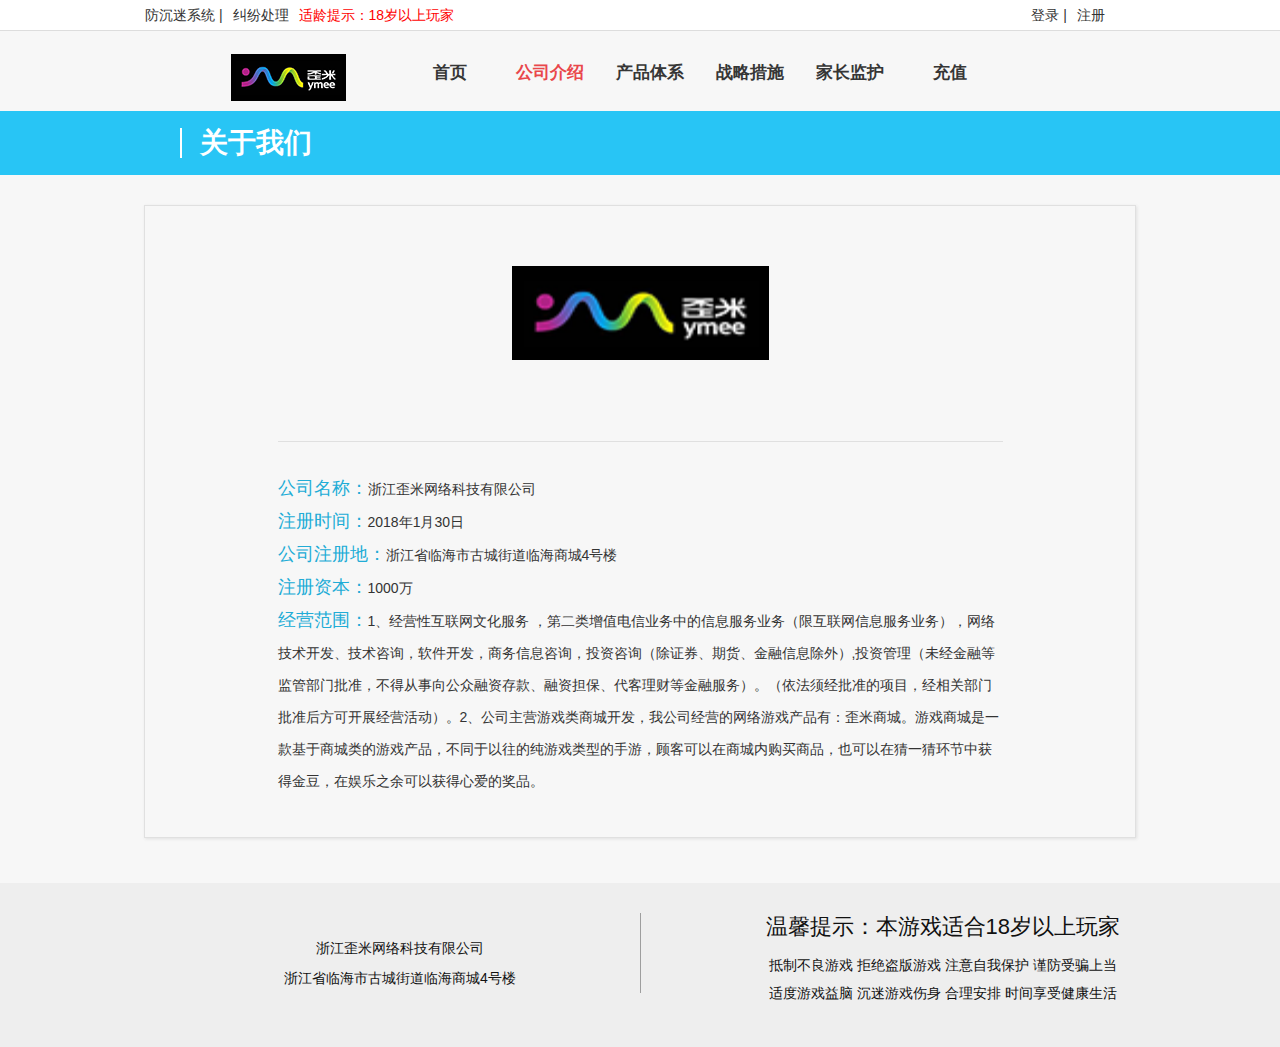
==== commit 13797797: "update" ====
--- a/about.html
+++ b/about.html
@@ -1,4 +1,3 @@
-<<<<<<< HEAD
 <!DOCTYPE HTML>
 <html>
 
@@ -126,132 +125,3 @@
 		</script> -->
 	</body>
 </html>
-=======
-<!DOCTYPE HTML>
-<html>
-
-	<head>
-		<meta charset="utf-8">
-		<meta http-equiv="X-UA-Compatible" content="IE=edge,chrome=1">
-		<title>浙江歪米网络科技有限公司</title>
-		<link rel="stylesheet" type="text/css" href="./css/css.css"  />
-		<link href="./css/reset.css"  rel="stylesheet" type="text/css" />
-		<link href="./css/base.css"  rel="stylesheet" type="text/css" />
-		<script src="./js/jquery-3.1.1.min.js"  type="text/javascript"></script>
-		<!-- <script src="./js/p.home.js"  type="text/javascript"></script> -->
-	</head>
-
-	<body>
-
-		<div class="wrap">
-			<div class="top-wrap">
-				<div class="top ct">
-					<div class="top-l fl">
-						<a href="jy.html" >防沉迷系统 | </a>
-						<a href="jy.html" >纠纷处理</a>
-						<a href="javascript:void(0);" style="color: red">适龄提示：18岁以上玩家</a>
-					</div>
-					<div class="top-r fr">
-						<a href="javascript:void(0);" class="dr welcome">登录 | </a>
-						<a href="reg.html"  class="username1">注册</a>
-					</div>
-				</div>
-			</div>
-			<div class="head clearfix">
-				<div class="logo clearfix">
-					<a href="index_pc.html"  hidefocus="true"> <img src="./image/index/logo.png">
-					</a>
-					<var></var>
-				</div>
-				<div class="nav">
-					<ul class="nav-menu clearfix">
-						<li class="a1">
-							<a href="index.html"  class="nav-link" hidefocus="true">首页</a>
-						</li>
-						<li class="a2 on">
-							<a href="about.html"  class="nav-link" hidefocus="true">公司介绍</a>
-						</li>
-						<li class="a3">
-							<a href="product.html"  class="nav-link" hidefocus="true">产品体系</a>
-						</li>
-						<li class="a4">
-							<a href="zhanlue.html"  class="nav-link" hidefocus="true">战略措施</a>
-						</li>
-						<li class="a5">
-							<a href="jzjh.html"  class="nav-link" hidefocus="true">家长监护</a>
-						</li>
-						<li class="a6">
-							<a href="cz.html"  class="nav-link" hidefocus="true">充值</a>
-						</li>
-					</ul>
-				</div>
-			</div>
-			<div class="main-wrap">
-				<div class="main-title">
-					<p>关于我们<span class="bar"></span></p>
-				</div>
-				<div class="main-content">
-					<div class="introduce-logo"><img src="./image/index/logo.png" alt=""></div>
-					<div class="introduce">
-						<p><span>公司名称：</span>浙江歪米网络科技有限公司</p>
-						<p><span>注册时间：</span>2018年1月30日</p>
-						<p><span>公司注册地：</span>浙江省临海市古城街道临海商城4号楼</p>
-						<p><span>注册资本：</span>1000万</p>
-						<p><span>经营范围：</span>1、经营性互联网文化服务 ，第二类增值电信业务中的信息服务业务（限互联网信息服务业务），网络技术开发、技术咨询，软件开发，商务信息咨询，投资咨询（除证券、期货、金融信息除外）,投资管理（未经金融等监管部门批准，不得从事向公众融资存款、融资担保、代客理财等金融服务）。（依法须经批准的项目，经相关部门批准后方可开展经营活动）。2、公司主营游戏类商城开发，我公司经营的网络游戏产品有：歪米商城。游戏商城是一款基于商城类的游戏产品，不同于以往的纯游戏类型的手游，顾客可以在商城内购买商品，也可以在猜一猜环节中获得金豆，在娱乐之余可以获得心爱的奖品。</p>
-					</div>
-				</div>
-			</div>
-			<div class="foot-wrap">
-				<div class="foot">
-					<div class="fl">
-						<ul>
-							<li>浙江歪米网络科技有限公司</li>
-							<li>浙江省临海市古城街道临海商城4号楼</li>
-						</ul>
-					</div>
-					<div class="fr">
-						<p class="tips">温馨提示：本游戏适合18岁以上玩家</p>
-						<p>抵制不良游戏 拒绝盗版游戏 注意自我保护 谨防受骗上当<br>适度游戏益脑 沉迷游戏伤身 合理安排 时间享受健康生活</p>
-					</div>
-				</div>
-			</div>
-
-			<div class="dl">
-				<p>浙江歪米网络科技有限公司</p>
-				<div style="width: 280px; margin: 0 auto; margin-bottom: 20px;">欢迎登陆神风网络--需会员登陆后方可查看！会员每月10元</div>
-				<div class="textbox">
-					<label for="">用户名</label><input type="text" class="text" id="loginName1">
-				</div>
-				<div class="textbox">
-					<label for="">密&nbsp;&nbsp;&nbsp;&nbsp;码</label><input type="password" class="text" id="loginPsd1">
-				</div>
-				<a href="" class="btnd" onclick="login()">登录</a>
-				<a href="javascript:void(0);" style="display: block;float: left;margin-top: 25px;text-align: center;width: 100%;font-size: 14px;color: #888;" class="gb">[关闭]</a>
-			</div>
-
-		</div>
-		<!-- <script type="text/javascript">
-			homeapp.initHome();
-			homeapp.initFooter();
-		</script>
-		<script type="text/javascript" src="common.js"  ></script>
-		<script>
-			$(function() {
-
-				$('.dr').click(function() {
-
-					$('.dl').show();
-
-				});
-
-				$('.gb').click(function() {
-
-					$('.dl').hide();
-
-				});
-
-			})
-		</script> -->
-	</body>
-</html>
->>>>>>> origin/dev1
--- a/css/css.css
+++ b/css/css.css
@@ -1,505 +1,505 @@
-body,
-h1,
-h2,
-h3,
-h4,
-h5,
-h6,
-hr,
-p,
-blockquote,
-dl,
-dt,
-dd,
-ul,
-ol,
-pre,
-form,
-fieldset,
-legend,
-button,
-input,
-textarea {
-	margin: 0;
-	padding: 0;
-}
-
-body,
-button,
-input,
-select,
-textarea {
-	font: 12px/1.5 tahoma, arial, \5b8b\4f53, sans-serif;
-	font-family: "å¾®è½¯é›…é»‘";
-}
-
-h1,
-h2,
-h3,
-h4,
-h5,
-h6 {
-	font-size: 100%;
-}
-
-address,
-cite,
-dfn,
-em,
-var {
-	font-style: normal;
-}
-
-code,
-kbd,
-pre,
-samp {
-	font-family: courier new, courier, monospace;
-}
-
-small {
-	font-size: 12px;
-}
-
-ul,
-ol {
-	list-style: none;
-}
-
-a {
-	text-decoration: none;
-}
-
-a:hover {
-	text-decoration: underline;
-}
-
-legend {
-	color: #000;
-}
-
-fieldset,
-img {
-	border: 0;
-}
-
-button,
-input,
-select,
-textarea {
-	font-size: 100%;
-}
-
-table {
-	border-collapse: collapse;
-	border-spacing: 0;
-}
-
-.ct {
-	margin: 0 auto;
-}
-
-.fl {
-	float: left;
-}
-
-.fr {
-	float: right;
-}
-
-.cf:after {
-	content: ".";
-	display: block;
-	height: 0;
-	clear: both;
-	visibility: hidden;
-}
-
-.cf {
-	*zoom: 1;
-}
-
-.db {
-	display: block;
-}
-
-.dn {
-	display: none;
-}
-
-
-/*<a href="__CLICK__"></a>/
-/********************************åˆå§‹åŒ–*************************************/
-
-.wrap {
-	overflow: hidden;
-}
-
-.con {
-	width: 1000px;
-	padding: 30px 0;
-}
-
-.nav {
-	width: 1000px;
-	height: 100px;
-}
-
-.nav-wrap {
-	background: #f4f4f4;
-}
-
-.logo {
-	display: block;
-	float: left;
-}
-
-.navlist a {
-	width: 120px;
-	height: 100px;
-	text-align: center;
-	line-height: 100px;
-	display: block;
-	float: right;
-	color: #666;
-	font-size: 18px;
-	text-decoration: none;
-}
-
-.navlist a:hover {
-	background: #AD3D41;
-	color: #fff;
-}
-
-.navlist em {
-	height: 100px;
-	float: right;
-	line-height: 100px;
-}
-
-.con2 {
-	font-size: 13px;
-	line-height: 1.5;
-}
-
-.art {
-	color: #333;
-	line-height: 1.7;
-	font-size: 14px;
-	text-indent: 2em;
-}
-
-.tit2 {
-	font-size: 24px;
-	font-weight: bold;
-	padding-left: 25px;
-	border-left: 5px solid #ee1b22;
-	margin-bottom: 20px;
-}
-
-.bg {
-	height: 220px;
-	background: url("family.jpg")/*tpa=http://www.lejuhuyu.com/images/family.jpg*/ no-repeat center top;
-}
-
-.foot {
-	width: 1200px;
-	text-align: center;
-	font-size: 14px;
-	line-height: 28px;
-}
-
-.w {
-	width: 100px;
-	height: 50px;
-}
-
-.w img {
-	display: block;
-	width: 50px;
-	height: 50px;
-	float: left;
-	margin-top: 5px;
-}
-
-.foot a {
-	color: #f90;
-}
-
-.nav {
-	width: 1000px;
-	height: 100px;
-}
-
-.top-wrap {
-	background: #fff;
-	border-bottom: solid 1px #ddd;
-}
-
-.top {
-	height: 30px;
-	width: 1000px;
-}
-
-.top a {
-	color: #333;
-	display: inline-block;
-	float: left;
-	height: 30px;
-	padding: 0 5px;
-	line-height: 30px;
-}
-
-.top-l {
-	height: 30px;
-	width: 500px;
-}
-
-.top-r {
-	padding-right: 30px;
-}
-
-.nav-wrap {
-	background: #f4f4f4;
-}
-
-.logo {
-	display: block;
-	float: left;
-}
-
-.navlist a {
-	width: 110px;
-	height: 100px;
-	text-align: center;
-	line-height: 100px;
-	display: block;
-	float: right;
-	color: #666;
-	font-size: 18px;
-	font-family: "å¾®è½¯é›…é»‘";
-	text-decoration: none;
-}
-
-.navlist a:hover {
-	background: #AD3D41;
-	color: #fff;
-}
-
-.navlist em {
-	height: 100px;
-	float: right;
-	line-height: 100px;
-}
-
-.h2 {
-	font-size: 18px;
-	font-weight: bold;
-	color: #3300FF;
-}
-
-.dl {
-	width: 360px;
-	height: 300px;
-	background: #fff;
-	border: solid 1px #eee;
-	position: fixed;
-	left: 50%;
-	top: 50%;
-	margin-left: -180px;
-	margin-top: -150px;
-	display: none;
-}
-
-.dl p {
-	text-align: center;
-	background: #3BD4FE;
-	height: 48px;
-	line-height: 48px;
-	color: #fff;
-	font-size: 24px;
-	box-shadow: 2px 2px 5px #aaa;
-	font-family: "å¾®è½¯é›…é»‘";
-	margin-bottom: 25px;
-}
-
-.textbox {
-	height: 32px;
-	margin-bottom: 30px;
-}
-
-.textbox label {
-	width: 60px;
-	height: 32px;
-	display: inline-block;
-	padding-left: 50px;
-	font-size: 16px;
-}
-
-.textbox .text {
-	display: inline-block;
-	height: 24px;
-	width: 200px;
-}
-
-.btnd {
-	width: 220px;
-	height: 40px;
-	display: block;
-	margin-left: 70px;
-	background: #3BD4FE;
-	line-height: 40px;
-	text-align: center;
-	font-size: 18px;
-	color: #fff;
-}
-
-.foot-wrap {
-	background: #eee;
-	color: #111;
-	padding-bottom: 10px;
-}
-.foot-wrap ul{
-	padding-top: 20px;
-}
-.foot-wrap ul li {
-	font-size: 14px;
-	line-height: 30px;
-}
-
-.foot-wrap .tips{
-	font-size: 22px;
-	margin-bottom: 10px;
-}
-
-.foot {
-	width: 960px;
-	margin: 0 auto;
-	overflow: hidden;
-	font-size: 14px;
-	line-height: 28px;
-	padding: 30px;
-}
-
-.foot .fl{
-	width: 50%;
-    border-right: 1px solid #9e9e9e
-}
-
-.ct {
-	margin: 0 auto;
-}
-
-.wrap {
-	color: #666;
-}
-
-.con {
-	width: 1000px;
-}
-
-.regbox {
-	width: 720px;
-}
-
-.tip {
-	height: 30px;
-	width: 240px;
-	font-size: 12px;
-	color: red;
-	float: left;
-	visibility: hidden;
-}
-
-.red {
-	color: red;
-}
-
-.regh {
-	padding: 32px;
-	border-bottom: 1px solid #ccc;
-	text-align: center;
-	margin-bottom: 32px;
-}
-
-.btn {
-	width: 160px;
-	height: 36px;
-	/*background: #ee1b22;*/
-	color: #000;
-	text-align: center;
-	border: none;
-	display: block;
-	margin-top: 16px;
-}
-
-.regbox p {
-	text-align: center;
-	margin-top: 16px;
-	margin-bottom: 30px;
-}
-
-.login_form {
-	padding-top: 20px;
-	font-size: 16px;
-	padding-left: 160px;
-}
-
-.login_box .form-control {
-	display: inline-block;
-	*display: inline;
-	zoom: 1;
-	width: auto;
-	font-size: 18px;
-}
-
-.login_box .form-control.x319 {
-	width: 290px;
-}
-
-.login_box .form-control.x164 {
-	width: 164px;
-}
-
-.login_box .form-group {
-	margin-bottom: 20px;
-}
-
-.login_box .form-group label.t {
-	width: 120px;
-	text-align: right;
-	cursor: pointer;
-}
-
-.login_box .form-group.space {
-	padding-top: 15px;
-	border-top: 1px #FFF dotted;
-}
-
-.login_box .form-group img {
-	margin-top: 1px;
-	height: 32px;
-	vertical-align: top;
-}
-
-.login_box .m {
-	cursor: pointer;
-}
-
-.bottom {
-	text-align: center;
-	font-size: 12px;
-}
-
-.err {
-	color: red;
-	margin-left: 20px;
-	font-size: 10px;
-}
-.form-group span{
-	color:red;
-}
-
-
-.fl{float: left;}
+body,
+h1,
+h2,
+h3,
+h4,
+h5,
+h6,
+hr,
+p,
+blockquote,
+dl,
+dt,
+dd,
+ul,
+ol,
+pre,
+form,
+fieldset,
+legend,
+button,
+input,
+textarea {
+	margin: 0;
+	padding: 0;
+}
+
+body,
+button,
+input,
+select,
+textarea {
+	font: 12px/1.5 tahoma, arial, \5b8b\4f53, sans-serif;
+	font-family: "å¾®è½¯é›…é»‘";
+}
+
+h1,
+h2,
+h3,
+h4,
+h5,
+h6 {
+	font-size: 100%;
+}
+
+address,
+cite,
+dfn,
+em,
+var {
+	font-style: normal;
+}
+
+code,
+kbd,
+pre,
+samp {
+	font-family: courier new, courier, monospace;
+}
+
+small {
+	font-size: 12px;
+}
+
+ul,
+ol {
+	list-style: none;
+}
+
+a {
+	text-decoration: none;
+}
+
+a:hover {
+	text-decoration: underline;
+}
+
+legend {
+	color: #000;
+}
+
+fieldset,
+img {
+	border: 0;
+}
+
+button,
+input,
+select,
+textarea {
+	font-size: 100%;
+}
+
+table {
+	border-collapse: collapse;
+	border-spacing: 0;
+}
+
+.ct {
+	margin: 0 auto;
+}
+
+.fl {
+	float: left;
+}
+
+.fr {
+	float: right;
+}
+
+.cf:after {
+	content: ".";
+	display: block;
+	height: 0;
+	clear: both;
+	visibility: hidden;
+}
+
+.cf {
+	*zoom: 1;
+}
+
+.db {
+	display: block;
+}
+
+.dn {
+	display: none;
+}
+
+
+/*<a href="__CLICK__"></a>/
+/********************************åˆå§‹åŒ–*************************************/
+
+.wrap {
+	overflow: hidden;
+}
+
+.con {
+	width: 1000px;
+	padding: 30px 0;
+}
+
+.nav {
+	width: 1000px;
+	height: 100px;
+}
+
+.nav-wrap {
+	background: #f4f4f4;
+}
+
+.logo {
+	display: block;
+	float: left;
+}
+
+.navlist a {
+	width: 120px;
+	height: 100px;
+	text-align: center;
+	line-height: 100px;
+	display: block;
+	float: right;
+	color: #666;
+	font-size: 18px;
+	text-decoration: none;
+}
+
+.navlist a:hover {
+	background: #AD3D41;
+	color: #fff;
+}
+
+.navlist em {
+	height: 100px;
+	float: right;
+	line-height: 100px;
+}
+
+.con2 {
+	font-size: 13px;
+	line-height: 1.5;
+}
+
+.art {
+	color: #333;
+	line-height: 1.7;
+	font-size: 14px;
+	text-indent: 2em;
+}
+
+.tit2 {
+	font-size: 24px;
+	font-weight: bold;
+	padding-left: 25px;
+	border-left: 5px solid #ee1b22;
+	margin-bottom: 20px;
+}
+
+.bg {
+	height: 220px;
+	background: url("family.jpg")/*tpa=http://www.lejuhuyu.com/images/family.jpg*/ no-repeat center top;
+}
+
+.foot {
+	width: 1200px;
+	text-align: center;
+	font-size: 14px;
+	line-height: 28px;
+}
+
+.w {
+	width: 100px;
+	height: 50px;
+}
+
+.w img {
+	display: block;
+	width: 50px;
+	height: 50px;
+	float: left;
+	margin-top: 5px;
+}
+
+.foot a {
+	color: #f90;
+}
+
+.nav {
+	width: 1000px;
+	height: 100px;
+}
+
+.top-wrap {
+	background: #fff;
+	border-bottom: solid 1px #ddd;
+}
+
+.top {
+	height: 30px;
+	width: 1000px;
+}
+
+.top a {
+	color: #333;
+	display: inline-block;
+	float: left;
+	height: 30px;
+	padding: 0 5px;
+	line-height: 30px;
+}
+
+.top-l {
+	height: 30px;
+	width: 500px;
+}
+
+.top-r {
+	padding-right: 30px;
+}
+
+.nav-wrap {
+	background: #f4f4f4;
+}
+
+.logo {
+	display: block;
+	float: left;
+}
+
+.navlist a {
+	width: 110px;
+	height: 100px;
+	text-align: center;
+	line-height: 100px;
+	display: block;
+	float: right;
+	color: #666;
+	font-size: 18px;
+	font-family: "å¾®è½¯é›…é»‘";
+	text-decoration: none;
+}
+
+.navlist a:hover {
+	background: #AD3D41;
+	color: #fff;
+}
+
+.navlist em {
+	height: 100px;
+	float: right;
+	line-height: 100px;
+}
+
+.h2 {
+	font-size: 18px;
+	font-weight: bold;
+	color: #3300FF;
+}
+
+.dl {
+	width: 360px;
+	height: 300px;
+	background: #fff;
+	border: solid 1px #eee;
+	position: fixed;
+	left: 50%;
+	top: 50%;
+	margin-left: -180px;
+	margin-top: -150px;
+	display: none;
+}
+
+.dl p {
+	text-align: center;
+	background: #3BD4FE;
+	height: 48px;
+	line-height: 48px;
+	color: #fff;
+	font-size: 24px;
+	box-shadow: 2px 2px 5px #aaa;
+	font-family: "å¾®è½¯é›…é»‘";
+	margin-bottom: 25px;
+}
+
+.textbox {
+	height: 32px;
+	margin-bottom: 30px;
+}
+
+.textbox label {
+	width: 60px;
+	height: 32px;
+	display: inline-block;
+	padding-left: 50px;
+	font-size: 16px;
+}
+
+.textbox .text {
+	display: inline-block;
+	height: 24px;
+	width: 200px;
+}
+
+.btnd {
+	width: 220px;
+	height: 40px;
+	display: block;
+	margin-left: 70px;
+	background: #3BD4FE;
+	line-height: 40px;
+	text-align: center;
+	font-size: 18px;
+	color: #fff;
+}
+
+.foot-wrap {
+	background: #eee;
+	color: #111;
+	padding-bottom: 10px;
+}
+.foot-wrap ul{
+	padding-top: 20px;
+}
+.foot-wrap ul li {
+	font-size: 14px;
+	line-height: 30px;
+}
+
+.foot-wrap .tips{
+	font-size: 22px;
+	margin-bottom: 10px;
+}
+
+.foot {
+	width: 960px;
+	margin: 0 auto;
+	overflow: hidden;
+	font-size: 14px;
+	line-height: 28px;
+	padding: 30px;
+}
+
+.foot .fl{
+	width: 50%;
+    border-right: 1px solid #9e9e9e
+}
+
+.ct {
+	margin: 0 auto;
+}
+
+.wrap {
+	color: #666;
+}
+
+.con {
+	width: 1000px;
+}
+
+.regbox {
+	width: 720px;
+}
+
+.tip {
+	height: 30px;
+	width: 240px;
+	font-size: 12px;
+	color: red;
+	float: left;
+	visibility: hidden;
+}
+
+.red {
+	color: red;
+}
+
+.regh {
+	padding: 32px;
+	border-bottom: 1px solid #ccc;
+	text-align: center;
+	margin-bottom: 32px;
+}
+
+.btn {
+	width: 160px;
+	height: 36px;
+	/*background: #ee1b22;*/
+	color: #000;
+	text-align: center;
+	border: none;
+	display: block;
+	margin-top: 16px;
+}
+
+.regbox p {
+	text-align: center;
+	margin-top: 16px;
+	margin-bottom: 30px;
+}
+
+.login_form {
+	padding-top: 20px;
+	font-size: 16px;
+	padding-left: 160px;
+}
+
+.login_box .form-control {
+	display: inline-block;
+	*display: inline;
+	zoom: 1;
+	width: auto;
+	font-size: 18px;
+}
+
+.login_box .form-control.x319 {
+	width: 290px;
+}
+
+.login_box .form-control.x164 {
+	width: 164px;
+}
+
+.login_box .form-group {
+	margin-bottom: 20px;
+}
+
+.login_box .form-group label.t {
+	width: 120px;
+	text-align: right;
+	cursor: pointer;
+}
+
+.login_box .form-group.space {
+	padding-top: 15px;
+	border-top: 1px #FFF dotted;
+}
+
+.login_box .form-group img {
+	margin-top: 1px;
+	height: 32px;
+	vertical-align: top;
+}
+
+.login_box .m {
+	cursor: pointer;
+}
+
+.bottom {
+	text-align: center;
+	font-size: 12px;
+}
+
+.err {
+	color: red;
+	margin-left: 20px;
+	font-size: 10px;
+}
+.form-group span{
+	color:red;
+}
+
+
+.fl{float: left;}
 .fr{float: right;}--- a/css/base.css
+++ b/css/base.css
@@ -1,731 +1,731 @@
-@charset "utf-8";
-/*create by 2015-07-07*/
-body{ background:#f7f7f7; font:14px/1.15 "Microsoft Yahei",Arial,Helvetica,sans-serif; position:relative; overflow-x:hidden;}
-.head{width:960px; height:80px; margin:0 auto; overflow:hidden;}
-.head .logo{float:left; width:117px; overflow:hidden;margin-left: 70px;}
-.head .logo a{float:left; width:142px; height:55px; margin:23px 10px 0 1px; overflow:hidden;}
-/*.head .logo var{ float:left; width:1px; height:23px; background:url(img/base-bg.png) no-repeat 0 0;margin-top:32px;}*/
-.head .logo p{float:left; width:115px; height:46px; padding-left:12px; margin-top:28px; }
-.head .logo p font{ display:block; white-space:nowrap; font-size:12px; }
-
-
-
-/*nav*/
-.nav{ float:right; width:720px; height:38px; margin:23px auto 0; }
-.nav .nav-menu{ display:block; width:730px;  height:38px;}
-.nav .nav-menu li{ float:left; width:100px; height:80px; position:relative;}
-.nav .nav-menu li a{ display:block; width:100%; height:100%; text-align:center; line-height:38px; font-size:17px; color:#363636; font-weight:bold; outline:none;  position:relative;}
-.nav .nav-menu li a:link,.nav .nav-menu li a:visited{color:#363636; text-decoration:none;}
-.nav .nav-menu li a:hover{color:#e9474b;}
-.nav .nav-menu li.on{color:#e9474b;}
-.nav .nav-menu li.on a.nav-link,.nav .nav-menu li.hover a.nav-link{color:#e9474b;}
-.nav .nav-menu a{float:left; width:65px; height:50px; line-height:50px;  text-align:center;  white-space:nowrap; font-size:14px; overflow:hidden;  cursor:pointer;}
-.nav .nav-menu li span{ display:none; width:100%; position:absolute; top:27px; left:0; z-index:9;}
-.nav .nav-menu li.hover span{ display:block;} 
-.nav .nav-menu li span a{ display:block; width:100%; height:27px; margin-top:0px; position:relative;color:#fff;}
-.nav .nav-menu li span a.selected,.nav .nav-menu li span a:hover{color:#f39800;}
-.nav .nav-menu li span a var{ display:block; width:100%; height:27px; background:#444444; filter:alpha(opacity=90);opacity:0.9;-moz-opacity:0.9; }
-.nav .nav-menu li span a b{ display:block; width:100%; height:27px; line-height:27px;font-weight:normal; position:absolute; top:0; left:0; text-align:center; z-index:9;}
-.head .tab-web{ float:right; width:90px; height:18px; overflow:hidden; margin:33px 0 0 0;}
-.head .tab-web a{float:left; width:20px; height:18px; margin-right:12px;  background-repeat:no-repeat; text-indent:-999em; cursor:pointer;}
-.head .tab-web a.cn{background:url("base-sprite.png")/*tpa=http://www.lejuhuyu.com/theme/default/css/img/base-sprite.png*/ no-repeat 0 0;}
-.head .tab-web a.hk{background:url("base-sprite.png")/*tpa=http://www.lejuhuyu.com/theme/default/css/img/base-sprite.png*/ no-repeat -32px 0;}
-.head .tab-web a.en{background:url("base-sprite.png")/*tpa=http://www.lejuhuyu.com/theme/default/css/img/base-sprite.png*/ no-repeat -62px 0; margin-right:0;}
-
-.head .tab-web a.cn:hover{background:url("base-sprite.png")/*tpa=http://www.lejuhuyu.com/theme/default/css/img/base-sprite.png*/ no-repeat -87px 0;}
-.head .tab-web a.hk:hover{background:url("base-sprite.png")/*tpa=http://www.lejuhuyu.com/theme/default/css/img/base-sprite.png*/ no-repeat -119px 0;}
-.head .tab-web a.en:hover{background:url("base-sprite.png")/*tpa=http://www.lejuhuyu.com/theme/default/css/img/base-sprite.png*/ no-repeat -149px 0; margin-right:0;}
-
-.x-slide{width: 1680px; position: relative;left: 50%;margin-left: -840px;overflow: hidden;height: 450px;}
-.x-slide ul{display:block; width:100%; overflow:hidden;}
-.x-slide li{display:block; width:100%;  position:absolute; top:0; left:0; overflow:hidden;}
-.x-slide li img{display:block; width:100%;  border:0;}
-.x-slide .btn{ width:100%; position:absolute; bottom:7px; left:0; text-align:center;}
-.x-slide .btn span{ display:inline-block; *display:inline; *zoom:1;  vertical-align:middle; width:10px; height:10px; margin:0 5px; border-radius:50px; -webkit-border-radius:50px;  background:rgba(255,255,255,0.5);  overflow:hidden;  margin-right:5px; cursor:pointer; }
-.x-slide .btn span.current{background:#fff; width:14px; height:14px;}
-
-.content{ width:100%; margin:0 auto; background:#f7f7f7;padding-bottom: 50px;}
-.game-img{ width:980px; margin:0 auto; padding-top:22px;overflow: hidden;}
-.game-img .title{color: #21acd6;font-size: 29px;padding-left:20px;height: 76px; line-height: 76px;border-bottom: 1px solid #ddd;width: 100%;font-weight: bold;overflow: hidden;position: relative;}
-.game-img .title .bar{width: 2px;height: 30px;position: absolute;top: 23px;left: 0;background-color: #21acd6}
-.game-img .con{text-align: center;}
-.game-img .av-img img{width: 100%;height: 100%;}
-.game-img .av-img{float:left; width:298px; height:498px; margin:0 40px 20px 0;  overflow:hidden; position:relative;}
-.game-img .av-img-r{ margin-right:0;}
-.game-img .av-img .cover{display:none; width:100%; height:100%; line-height:210px; text-align:center; font-size:18px; color:#fff; font-weight:bold; background:rgba(255,255,255,0.3); position:absolute; top:0; left:0; z-index:9; border-radius:8px; -webkit-border-radius:8px;}
-.game-img .av-img:hover .cover{display:block;}
-
-.game-img .more{clear:both; display:block; width:964px; margin:2px auto 23px;}
-.game-img .more a{display:block; width:133px; height:44px; margin:0 auto; background:url("ann_3.png")/*tpa=http://www.lejuhuyu.com/images/ann_3.png*/ no-repeat;text-indent:-999em; overflow:hidden; cursor:pointer;}
-.game-img .more a:hover{background:url("ann_3_1.png")/*tpa=http://www.lejuhuyu.com/images/ann_3_1.png*/ no-repeat;}
-
-.download{width: 157px; position: absolute;left: 50%;top:850px;margin-left: 550px;overflow: hidden;height: 230px;}
-.download .qr{width: 155px;height:155px;display: block;border:1px solid #ddd;}
-.download p{width: 100%;line-height:75px;text-align: center;color: #000;font-size: 25px;}
-.fy-txt{width:964px; margin:0 auto; height:428px; border-radius:8px; -webkit-border-radius:8px; background:#fff;}
-.fy-zixun{float:left; width:673px; padding:18px 0 0 21px; position:relative;}
-.fy-media{float:right; width:205px; padding:18px 21px 0 0; position:relative;}
-.fy-txt .f-head{width:100%; height:26px; overflow:hidden;} 
-.fy-txt .f-head h1{display:block; width:100%; height:26px; position:relative;}
-.fy-txt .fy-zixun .f-head h1 var{ background-position:0 -21px;}
-.fy-txt .fy-media .f-head h1 var{ background-position:0 -48px;}
-.fy-txt .fy-zixun .f-body{padding-top:16px; height:328px;}
-.fy-txt .fy-zixun dl:after {content:".";clear:both;display:block;height:0;visibility:hidden;}
-.fy-txt .fy-zixun dl{display:inline-block;}
-.fy-txt .fy-zixun dl{display:block; height:96px; margin-bottom:18px; overflow:hidden;}
-.fy-txt .fy-zixun dl dt{float:left; width:121px; height:81px; overflow:hidden;}
-.fy-txt .fy-zixun dl dt img{ display:block; width:121px; height:81px; border:0;}
-.fy-txt .fy-zixun dl dd{float:left; width:530px; padding-left:22px; overflow:hidden;}
-.fy-txt .fy-zixun dl dd a,.fy-txt .fy-zixun dl dd a:link,.fy-txt .fy-zixun dl dd a:hover{ display:block; font-size:12px; color:#959595;}
-.fy-txt .fy-zixun dl dd a b{display:block; font-size:14px; color:#626262; font-weight:bold;}
-.fy-txt .fy-zixun dl dd a:link b,.fy-txt .fy-zixun dl dd a:visited b{color:#626262;}
-.fy-txt .fy-zixun dl dd a:hover b{color:#e9474b;}
-.fy-txt .fy-zixun dl dd a em{display:block; padding:8px 0;}
-.fy-txt .fy-zixun dl dd a font{display:block; line-height:18px;  font-size:12px; }
-.fy-txt .fy-media .f-body{padding-top:16px; height:328px; overflow:hidden;}
-.fy-txt .fy-media p:after {content:".";clear:both;display:block;height:0;visibility:hidden;}
-.fy-txt .fy-media p{display:inline-block;}
-.fy-txt .fy-media p{display:block; height:80px;  overflow:hidden;}
-.fy-txt .fy-media p.p2{border-top:1px solid #f1f1f1;border-bottom:1px solid #f1f1f1; padding:20px 0;}
-.fy-txt .fy-media p a{float:left; width:190px; padding-left:5px;}
-.fy-txt .fy-media p a,.fy-txt .fy-media p a:link,.fy-txt .fy-media p a:hover{ display:block; color:#959595;}
-.fy-txt .fy-media p a b{display:block; font-size:14px; color:#626262; font-weight:bold;}
-.fy-txt .fy-media p a:hover b{color:#e9474b;}
-.fy-txt .fy-media p a em{display:block; padding:8px 0; font-size:12px; }
-.fy-txt .fy-media p a font{display:block; line-height:20px;}
-.fy-txt .fy-media p.p3{ padding-top:20px;}
-
-.fy-txt a.more{ display:block; width:100px; height:26px; line-height:27px; color:#b7b7b7; font-size:12px; font-family:Helvetica; white-space:nowrap; overflow:hidden; text-decoration:none; position:absolute; top:15px; right:-50px; z-index:9;}
-.fy-txt a.more:link,.fy-txt a.more:visited{color:#b7b7b7; text-decoration:none;}
-.fy-txt a.more:hover{color:#e9474b;}
-
-
-.fy-hd{width:964px; margin:23px auto 0; }
-.fy-hd .f-tab{float:left; width:718px; height:267px; overflow:hidden; border-radius:8px; -webkit-border-radius:8px; background:#fff;}
-.fy-hd .f-tab .f-head{width:100%; height:55px; overflow:hidden;}
-.fy-hd .f-tab .f-head h1{display:block; width:100%; height:100%;}
-.fy-hd .f-tab .f-head h1 a{float:left; width:238px; height:54px; border-bottom:1px solid #f1f1f1; border-right:1px solid #f1f1f1;}
-.fy-hd .f-tab .f-head h1 a.a3{ border-right:0;}
-.fy-hd .f-tab .f-head h1 a var.v1{ background-position:0 -81px;}
-.fy-hd .f-tab .f-head h1 a var.v2{ background-position:0 -136px;}
-.fy-hd .f-tab .f-head h1 a var.v3{ background-position:0 -191px;}
-.fy-hd .f-tab .f-head h1 a:hover .v1,.fy-hd .f-tab .f-head h1 a.on .v1{height:53px; border-bottom:2px solid #2c6ed5;}
-.fy-hd .f-tab .f-head h1 a:hover .v2,.fy-hd .f-tab .f-head h1 a.on .v2{height:53px; border-bottom:2px solid #ff8300;}
-.fy-hd .f-tab .f-head h1 a:hover .v3,.fy-hd .f-tab .f-head h1 a.on .v3{height:53px; border-bottom:2px solid #9bdd07;}
-.fy-hd .fy-join{float:right; width:226px;height:267px; overflow:hidden;}
-.fy-hd .fy-join a img{ display:block; border:0; width:226px; height:267px;}
-.fy-hd .f-tab .f-body{ width:100%; height:212px; overflow:hidden;}
-.fy-hd .f-tab .f-body .c:after {content:".";clear:both;display:block;height:0;visibility:hidden;}
-.fy-hd .f-tab .f-body .c{display:inline-block;}
-.fy-hd .f-tab .f-body .c{display:block;}
-.fy-hd .f-tab .f-body .c{ display:none;  min-height:150px; _height:150px;}
-.fy-hd .f-tab .f-body .on{ display:block;}
-.fy-hd .f-tab .f-body .gd-pic{float:right; width:313px; height:171px; padding:20px 30px 0 0; overflow:hidden; position:relative;}
-.fy-hd .f-tab .gd-txt{float:left; width:305px; height:165px; padding:20px 0 0 30px; position:relative;}
-.fy-hd .f-tab .gd-txt p{display:block; margin-bottom:10px; overflow:hidden;}
-.fy-hd .f-tab .gd-txt p a{float:left; width:260px; padding-left:5px;}
-.fy-hd .f-tab .gd-txt p a,.fy-hd .f-tab .gd-txt p a:link,.fy-hd .f-tab .gd-txt p a:hover{ display:block; color:#959595;}
-.fy-hd .f-tab .gd-txt p a b{display:block; font-size:14px; color:#626262; font-weight:bold;}
-.fy-hd .f-tab .gd-txt p a em{display:block; padding:5px 0; font-size:12px; line-height:18px;}
-.fy-hd .f-tab .gd-txt p a font{display:block; line-height:20px;}
-.fy-hd .f-tab .gd-txt .ck-btn{display:block; color:#2c6ed5; width:80px; height:16px; text-align:left; line-height:16px; position:absolute; bottom:3px; left:40px;}
-.fy-hd .f-tab .gd-txt .ck-btn:link,.fy-hd .f-tab .f-body .gd-pic .ck-btn:visited{color:#2c6ed5; text-decoration:none;}
-.fy-hd .f-tab .gd-txt .ck-btn:hover{color:#f05a00;}
-
-.fy-hd .f-tab .fy{width:718px; height:212px; position:relative;}
-.fy-hd .f-tab .fy-pe .ck-btn{display:block; color:#ed1c24; width:80px; height:16px; text-align:left; line-height:16px;}
-.fy-hd .f-tab .fy-pe .ck-btn{position:absolute; top:160px; right:40px;}
-.fy-hd .f-tab .fy-pe .ck-btn:link,.fy-hd .f-tab .fy-pe .ck-btn:visited{color:#ff8300; text-decoration:none;}
-.fy-hd .f-tab .fy-pe .ck-btn:hover{color:#ed1c24;}
-.fy-hd .f-tab .fy-pe .ck-btn:hover var{background:url("base-bg.png")/*tpa=http://www.lejuhuyu.com/theme/default/css/img/base-bg.png*/ no-repeat -195px -23px; }
-
-
-.fy-hd .f-tab .fy-zc .ck-btn{display:block; color:#fff; width:80px; height:16px; text-align:left; line-height:16px;}
-.fy-hd .f-tab .fy-zc .ck-btn{position:absolute; top:178px; left:51px;}
-.fy-hd .f-tab .fy-zc .ck-btn:link,.fy-hd .f-tab .fy-zc .ck-btn:visited{color:#fff; text-decoration:none;}
-.fy-hd .f-tab .fy-zc .ck-btn:hover{color:#fff;}
-.fy-hd .f-tab .fy-zc .ck-btn:hover var{background:url("base-bg.png")/*tpa=http://www.lejuhuyu.com/theme/default/css/img/base-bg.png*/ no-repeat -212px -38px; }
-
-
-
-.fy-hd .f-tab .fy-pu .ck-btn{position:absolute; top:160px; left:40px;}
-.fy-hd .f-tab .fy-pu .ck-btn:link,.fy-hd .f-tab .fy-pu .ck-btn:visited{color:#9bdd07; text-decoration:none;}
-.fy-hd .f-tab .fy-pu .ck-btn:hover{color:#ed1c24;}
-.fy-hd .f-tab .fy-pu .ck-btn:hover var{background:url("base-bg.png")/*tpa=http://www.lejuhuyu.com/theme/default/css/img/base-bg.png*/ no-repeat -38px -212px; }
-
-/*product*/
-
-.leju-product-body{width:100%; margin:0 auto;text-align:center;}
-.product-body-title{margin:20px 0px 0px 0; }
-.game-img-p{ width:1000px; margin:0 auto; padding-top:22px;}
-.game-img-p .av-img-p{float:left; width:477px; height:909px; margin:0 10px 0px 10px; border-radius:8px; -webkit-border-radius:8px; overflow:hidden; position:relative;}
-.game-img-p .av-img1-p{float:left; width:477px; height:909px; margin:0 0px 0px 0; border-radius:8px; -webkit-border-radius:8px; overflow:hidden; position:relative;}
-.game-img-p .av-img-p .cover{display:none; width:100%; height:100%; line-height:210px; text-align:center; font-size:18px; color:#fff; font-weight:bold; background:rgba(255,255,255,0.3); position:absolute; top:0; left:0; z-index:9; border-radius:8px; -webkit-border-radius:8px;}
-.game-img-p .av-img-p:hover .cover{display:block;}
-
-.j-page-banner{ width:100%; height:84px; overflow:hidden; background:#28c5f5;}
-
-.j-page-banner .j-img{ width:964px; height:84px;background-color: #28c5f5; margin:0 auto;}
-
-.mid_box{
-	width:1080px;
-	height:auto;
-	overflow: hidden;
-	background-color: #fff;
-	margin: 0 auto;
-	margin-top: 30px;
-	margin-bottom: 30px;
-}
-.mid_box .content{
-	width: 900px;
-	background-color: #fff;
-	text-align: left;
-	margin-top: 10px;
-}
-.content .first_title{
-	color: #28c5f5;
-	font-size: 20px;
-	height:60px;
-	line-height: 60px;
-	border-bottom: #e0e0e0 solid 1px;
-}
-.the_content{
-	margin-left: 30px;
-    margin-right: 30px;
-    height: auto;
-    overflow: hidden;
-}
-.second_title{
-	color: #28c5f5;
-	font-size: 16px;
-	margin-top: 30px;
-}
-.view1{
-	width: 580px;
-	height:390px;
-	margin: 0 auto;
-	margin-top: 10px;
-	border: #e0e0e0 solid 1px;
-}
-.view2{
-	width: 100%;
-	height:220px;
-	margin: 0 auto;
-	margin-top: 10px;
-	border: #e0e0e0 solid 1px;
-}
-.the_text{
-	line-height: 25px;
-    margin-top: 20px;
-}
-.bottom_box{
-	width:100%;
-	height:auto;
-	
-}
-.bottom_box .left_box{
-	width:44%;
-	float: left;
-	margin-left: 3%;
-	margin-right: 3%;
-	margin-top: 10px;
-}
-.bottom_box .right_box{
-	width:44%;
-	float: left;
-	margin-left: 3%;
-	margin-right: 3%;
-	margin-top: 10px;
-}
-.last_title{
-	color: #28c5f5;
-	text-align: center;
-	padding-top: 10px;
-	
-}
-.j-page-banner .j-img{ width:964px; height:84px; margin:0 auto;}
-
-
-.j-page-main{width:100%; margin:0 auto;text-align: center; border: 10px solid #000000;}
-.j-page-main .p-head{width:100%; height:84px; margin:20px auto 0; background:#fff; border-radius:8px; -webkit-border-radius:8px; position:relative;}
-.j-page-main .p-body{width:100%; margin:20px auto 0;text-align: center; border: 10px solid #000000;}
-.j-page-main .p-body .c{ display:none;text-align: center; border: 10px solid #000000;}
-.j-page-main .p-body .on{ display:block;text-align: center; border: 10px solid #000000;}
-.j-page-main .p-body ul{display:block; margin:0 -26px;text-align: center; border: 10px solid #000000;}
-
-.j-product .p-head span{ display:block; width:417px; height:65px; margin:0 auto; background:url("base-sprite.png")/*tpa=http://www.lejuhuyu.com/theme/default/css/img/base-sprite.png*/ no-repeat 0 -191px; overflow:hidden;}
-.j-product .p-head a{float:left; width:94px; height:65px; overflow:hidden; text-indent:-999em; cursor:pointer; position:relative;}
-.j-product .p-head a:hover,.j-product .p-head a.on{ background-image:url("base-sprite.png")/*tpa=http://www.lejuhuyu.com/theme/default/css/img/base-sprite.png*/;}
-.j-product .p-head a.a1{background-position:0 -125px;}
-.j-product .p-head a.a2{background-position:-163px -125px; margin:0 66px 0 69px;}
-.j-product .p-head a.a3{background-position:-323px -125px;}
-.j-product .p-head span a var{ display:block; width:0%; position:absolute; height:3px; background:#e9474b; position:absolute; bottom:0; left:0;}
-.j-product .p-head span a:hover var,.j-product .p-head span a.on var{ width:100%;}
-
-.j-product .p-body ul li{float:left; width:304px; height:350px; margin:0 0 26px 26px; overflow:hidden;text-align: center; border: 10px solid #000000;}
-.j-product .p-body ul li a{display:block; width:304px; height:215px; border:0; position:relative;}
-.j-product .p-body ul li a .cover{display:none; width:100%; height:100%; line-height:210px; text-align:center; font-size:18px; color:#fff; font-weight:bold; background:rgba(255,255,255,0.3); position:absolute; top:0; left:0; z-index:9; border-radius:8px; -webkit-border-radius:8px;}
-.j-product .p-body ul li a:hover .cover{display:block;}
-
-
-.j-product .p-body ul p{display:block; padding:0; background:#fff; height:135px; border-bottom-left-radius:6px; -webkit-border-bottom-left-radius:6px; border-bottom-right-radius:6px; -webkit-border-bottom-right-radius:6px; }
-.j-product .p-body ul p strong{ display:block; padding:0 18px; height:54px; line-height:54px; font-weight:normal; font-size:18px; color:#535353; white-space:nowrap;}
-.j-product .p-body ul p:after {content:".";clear:both;display:block;height:0;visibility:hidden;}
-.j-product .p-body ul p{display:inline-block;}
-.j-product .p-body ul p{display:block;}
-.j-product .p-body ul p font{display:block; color:#c2c2c2; font-size:12px; padding:0 0 20px 18px; border-bottom:1px solid #f6f6f6;}
-.j-product .p-body ul p font em.e1{padding-right:12px;}
-.j-product .p-body ul p span.s1{display:block; width:180px; height:25px; margin:9px 0 0 9px; }
-.j-product .p-body ul p span a{float:left; width:87px; height:25px; margin-right:4px; background-image:url("blank.gif")/*tpa=http://www.lejuhuyu.com/theme/default/css/img/blank.gif*/; cursor:pointer; position:relative;}
-.j-product .p-body ul p span a b{ display:block; width:100%; height:100%; text-indent:-999em;}
-.j-product .p-body ul p span a em{display:none; width:95px; height:95px; position:absolute; top:-124px; box-shadow:1px 2px 10px rgba(0, 0, 0, 0.5);  background:#fff; padding:5px; border-radius:8px; -webkit-border-radius:8px;}
-.j-product .p-body ul p span a em.e1{left:-1px;}
-.j-product .p-body ul p span a em img{ display:block; border:0;width:95px; height:95px;}
-.j-product .p-body ul p span a em i{display:block; width: 0; height: 0;  border-left:5px solid transparent; border-right:5px solid transparent; border-top:6px solid #fff; position:absolute; top:105px; left:49px;}
-
-
-.j-product .p-body ul p span a.down{background:url("base-sprite.png")/*tpa=http://www.lejuhuyu.com/theme/default/css/img/base-sprite.png*/ no-repeat 0 -70px;}
-.j-product .p-body ul p span a.down:hover{ background:url("base-sprite.png")/*tpa=http://www.lejuhuyu.com/theme/default/css/img/base-sprite.png*/ no-repeat 0 -97px;}
-.j-product .p-body ul p span a.site{background:url("base-sprite.png")/*tpa=http://www.lejuhuyu.com/theme/default/css/img/base-sprite.png*/ no-repeat -91px -70px;margin-right:0;}
-.j-product .p-body ul p span a.site:hover{ background:url("base-sprite.png")/*tpa=http://www.lejuhuyu.com/theme/default/css/img/base-sprite.png*/ no-repeat -91px -97px; }
-.j-product .p-body ul p span.s2{display:block; width:180px; height:25px; margin:9px 0 0 9px; }
-.j-product .p-body ul p span b{display:block; font-weight:normal; color:#959595; padding-left:9px;}
-
-.j-news .p-head span{ display:block; width:217px; height:65px; margin:0 auto; background:url("base-sprite.png")/*tpa=http://www.lejuhuyu.com/theme/default/css/img/base-sprite.png*/ no-repeat 0 -418px; overflow:hidden;}
-.j-news .p-head span a{float:left; width:77px; height:65px; overflow:hidden; text-indent:-999em; cursor:pointer; position:relative;}
-.j-news .p-head span a:hover,.j-news .p-head span a.on{ background-image:url("base-sprite.png")/*tpa=http://www.lejuhuyu.com/theme/default/css/img/base-sprite.png*/;}
-.j-news .p-head span a.a1{background-position:0 -484px;}
-.j-news .p-head span a.a2{background-position:-138px -484px; margin-left:61px;}
-.j-news .p-head span a.a3{background-position:-276px -484px;}
-.j-news .p-head span a var{ display:block; width:0%; position:absolute; height:2px; background:#e9474b; position:absolute; bottom:0; left:0;}
-.j-news .p-head span a:hover var,.j-news .p-head span a.on var{ width:100%;}
-.j-news .p-head .year-sec{width:113px; height:40px; border-left:1px solid #eee; position:absolute; top:13px; right:10px; z-index:9;}
-.j-news .p-head .year-sec p{ display:block; width:85px; height:40px;  text-align:left; padding-left:23px; line-height:40px;  color:#646363; font-size:14px; overflow:hidden; cursor:pointer; position:relative;}
-.j-news .p-head .year-hover-sec p{background:url("up.png")/*tpa=http://www.lejuhuyu.com/theme/default/css/img/up.png*/ no-repeat right center; color:#fb6b14;}
-.j-news .p-head .year-sec .year-sec-con{ display:none; width:76px; border:1px solid #eee; background:#fff; box-shadow:0px 0px 7px rgba(160,160,160,0.35);  border-radius:5px; position:absolute; top:36px; left:14px;}
-.j-news .p-head .year-sec .year-sec-con a{ display:block; height:30px; line-height:30px; text-align:center; font-size:12px; color:#6f6e6e; border-bottom:1px dotted #eee;}
-.j-news .p-head .year-sec .year-sec-con a:hover,.wrap .x-head .year-sec .year-sec-con a.current{ background:#eee; color:#acacac;}
-
-
-.j-news .p-body{background:#fff; border-radius:8px; -webkit-border-radius:8px;}
-.j-news .p-body ul{ padding:15px 55px 0; min-height:500px; _height:500px;}
-.j-news .p-body ul li:after {content:".";clear:both;display:block;height:0;visibility:hidden;}
-.j-news .p-body ul li{display:inline-block;}
-.j-news .p-body ul li{display:block; padding:10px 0; line-height:36px; font-size:14px; border-bottom:1px solid #eee;}
-.j-news .p-body ul li span{float:left; width:578px; overflow:hidden; text-overflow:ellipsis; white-space:nowrap;}
-.j-news .p-body ul li span a,.j-news .p-body ul li span a:link,.j-news .p-body ul li span a:visited{ color:#626262; text-decoration:none;}
-.j-news .p-body ul li span a:hover{color:#e9474b; text-decoration:none;}
-.j-news .p-body ul li var{float:right; color:#b7b7b7;}
-.j-news .p-body ul li span a:hover,.j-news .p-body ul li.highlight span a:hover,.j-news .p-body ul li.highlight span a,.j-news .p-body ul li.highlight span a:link,.j-news .p-body ul li.highlight span a:visited,.j-news .p-body ul li.highlight var{ color:#fb6a00;}
-.j-news .p-body ul li.on span a:hover,.j-news .p-body ul li.on span a:hover,.j-news .p-body ul li.on span a,.j-news .p-body ul li.on span a:link,.j-news .p-body ul li.on span a:visited,.j-news .p-body ul li.on var{ color:#fb6a00;}
-.j-news .p-body ul li.empty{ display:block; text-align:center; color:#b7b7b7; border-bottom:0;}
-.j-news .p-body dl{}
-.j-news .p-body dl:after {content:".";clear:both;display:block;height:0;visibility:hidden;}
-.j-news .p-body dl{display:inline-block;}
-.j-news .p-body dl{display:block; padding:15px; background:#fff; border-radius:8px; -webkit-border-radius:8px; margin-bottom:18px; overflow:hidden;}
-.j-news .p-body dl dt{float:left; width:180px; height:110px; overflow:hidden;}
-.j-news .p-body dl dt img{ display:block; width:180px; height:110px; border:0;}
-.j-news .p-body dl dd{float:left; width:730px; padding-left:22px; overflow:hidden;}
-.j-news .p-body dl dd a,.j-news .p-body dl dd a:link,.j-news .p-body dl dd a:hover{ display:block; font-size:12px; color:#b7b7b7;}
-.j-news .p-body dl dd a b{display:block; font-size:14px; color:#e9474b; font-weight:bold;}
-.j-news .p-body dl dd a em{display:block; padding:8px 0 24px;}
-.j-news .p-body dl dd a font{display:block; line-height:18px;  font-size:12px; }
-.j-news .empty,.j-news .list-loading{ text-align:center; height:45px; line-height:45px; color:#b7b7b7; background:#e5e5e5; border-radius:8px; -webkit-border-radius:8px; overflow:hidden;} 
-.j-news .p-body .con{ padding:20px 0; color:#434343; font-size:14px; line-height:26px;}
-.j-news .p-body .con h1{display:block; height:120px; border-bottom:1px solid #eee; margin-bottom:20px;}
-.j-news .p-body .con h1 strong{display:block; height:56px; line-height:56px; font-size:24px; color:#313131; padding-left:60px; white-space:nowrap;}
-.j-news .p-body .con h1 span{display:block;line-height:26px; color:#bcbcbc; font-size:12px; padding-left:60px;}
-.j-news .p-body .con p{ display:block; padding:0 60px; line-height:26px;}
-.j-news .p-body .con img{display:block; margin:0 auto;}
-.j-news .p-body .paging{ margin:30px auto; padding:30px 401px 0; height:30px;  border-top:1px solid #eee;} 
-.j-news .p-body .paging a{display:block; width:74px; height:30px; background:url("blank.gif")/*tpa=http://www.lejuhuyu.com/theme/default/css/img/blank.gif*/ no-repeat 0 0; text-indent:-999em; cursor:pointer;}
-.j-news .p-body .paging a.paging-up{float:left; background:url("base-sprite.png")/*tpa=http://www.lejuhuyu.com/theme/default/css/img/base-sprite.png*/ no-repeat 0 -855px;}
-.j-news .p-body .paging a.paging-up:hover{background:url("base-sprite.png")/*tpa=http://www.lejuhuyu.com/theme/default/css/img/base-sprite.png*/ no-repeat 0 -887px;}
-.j-news .p-body .paging a.paging-down{float:right;background:url("base-sprite.png")/*tpa=http://www.lejuhuyu.com/theme/default/css/img/base-sprite.png*/ no-repeat -88px -855px;}
-.j-news .p-body .paging a.paging-down:hover{float:right;background:url("base-sprite.png")/*tpa=http://www.lejuhuyu.com/theme/default/css/img/base-sprite.png*/ no-repeat -88px -887px;}
-
- 
-.j-about .p-head span{ display:block; width:546px; height:65px; margin:0 auto; overflow:hidden;}
-.j-about .p-head a{float:left; width:73px; height:65px; overflow:hidden; text-indent:-999em; cursor:pointer; position:relative;}
-.j-about .p-head .a1{background:url("base-sprite.png")/*tpa=http://www.lejuhuyu.com/theme/default/css/img/base-sprite.png*/ no-repeat 0 -569px;}
-.j-about .p-head .a1:hover,.j-about .p-head .a1.on{background:url("base-sprite.png")/*tpa=http://www.lejuhuyu.com/theme/default/css/img/base-sprite.png*/ no-repeat 0 -636px;}
-.j-about .p-head .a2{background:url("base-sprite.png")/*tpa=http://www.lejuhuyu.com/theme/default/css/img/base-sprite.png*/ no-repeat -123px -569px; margin:0 46px 0 50px;}
-.j-about .p-head .a2:hover,.j-about .p-head .a2.on{background-position:-123px -636px; }
-.j-about .p-head .a3{display:none; background:url("base-sprite.png")/*tpa=http://www.lejuhuyu.com/theme/default/css/img/base-sprite.png*/ no-repeat -242px -569px;}
-.j-about .p-head .a3:hover,.j-about .p-head .a3.on{background-position:-242px -636px; }
-.j-about .p-head .a4{background:url("base-sprite.png")/*tpa=http://www.lejuhuyu.com/theme/default/css/img/base-sprite.png*/ no-repeat -354px -569px; margin:0 46px 0 0;}
-.j-about .p-head .a4:hover,.j-about .p-head .a4.on{background-position:-354px -636px;}
-.j-about .p-head .a5{background:url("base-sprite.png")/*tpa=http://www.lejuhuyu.com/theme/default/css/img/base-sprite.png*/ no-repeat -476px -569px;}
-.j-about .p-head .a5:hover,.j-about .p-head .a5.on{background-position:-476px -636px;}
-
-
-.j-about .p-head span a var{ display:block; width:0%; position:absolute; height:2px; background:#e9474b; position:absolute; bottom:0; left:0;}
-.j-about .p-head span a:hover var,.j-about .p-head span a.on var{ width:100%;}
-.j-about .p-body{width:964px; margin:20px auto 0; background:#fff; border-radius:8px; -webkit-border-radius:8px;}
-.j-about .p-body .c{ padding:50px 56px;} 
-.j-about .p-body .intro{}
-.j-about .p-body .intro .feiyu{ border-bottom:1px solid #eee; padding-bottom:75px;}
-.j-about .p-body .intro .feiyu img{display:block; width:405px; height:107px; border:0; margin:30px auto 20px;}
-.j-about .p-body .intro .info{ padding-top:24px;}
-.j-about .p-body .intro .info p{display:block; line-height:30px; padding-bottom:28px;}
-.j-about .p-body .develop{}
-.j-about .p-body .develop em{ display:block; width:100%; height:100%; text-indent:-999em;}
-.j-about .p-body .develop dl:after {content:".";clear:both;display:block;height:0;visibility:hidden;}
-.j-about .p-body .develop dl{display:inline-block;}
-.j-about .p-body .develop dl{display:block;}
-.j-about .p-body .develop dl dt{float:left; width:204px; height:70px; line-height:70px; text-align:right;}
-.j-about .p-body .develop dl dt font{ display:block; padding:0 20px 0 0; font-family:"Segoe UI","Lucida Grande",Helvetica,Arial,"Microsoft YaHei",FreeSans,Arimo,"Droid Sans","wenquanyi micro hei","Hiragino Sans GB","Hiragino Sans GB W3",FontAwesome,sans-serif; font-size:18px; color:#e9474b;}
-.j-about .p-body .develop dl dd{float:left; width:570px; padding-left:20px; line-height:70px;  border-left:2px solid #eee;}
-.j-about .p-body .develop dl dd font{ display:block; line-height:70px; color:#898989; border-bottom:1px solid #eee;}
-
-.j-about .p-body .honor{}
-.j-about .p-body .honor h3{display:block; width:155px; height:56px; border-right:2px solid #eee; padding-bottom:30px; position:relative;}
-.j-about .p-body .honor dl:after {content:".";clear:both;display:block;height:0;visibility:hidden;}
-.j-about .p-body .honor dl{display:inline-block;}
-.j-about .p-body .honor dl{display:block;}
-.j-about .p-body .honor dl dt{float:left; width:155px; text-align:right;}
-.j-about .p-body .honor dl dt font{ display:block; padding:10px 20px 0 0; font-family:"Segoe UI","Lucida Grande",Helvetica,Arial,"Microsoft YaHei",FreeSans,Arimo,"Droid Sans","wenquanyi micro hei","Hiragino Sans GB","Hiragino Sans GB W3",FontAwesome,sans-serif; font-size:18px; color:#f4a219;}
-.j-about .p-body .honor dl dd{float:left; width:615px; padding:0 0 0 20px;  min-height:50px; _height:50px;  border-left:2px solid #eee;}
-.j-about .p-body .honor dl dd p{ display:block; color:#898989; border-bottom:1px solid #eee; padding:0 0 20px;}
-.j-about .p-body .honor dl dd p font{display:block; line-height:38px; color:#898989;}
-
-.j-about .p-body .vi{}
-.j-about .p-body .vi .feiyu-pic{text-align: center;}
-.j-about .p-body .vi .feiyu-logo{text-align: center; border-bottom: 1px solid #eee; padding: 42px 0 40px;}
-.j-about .p-body .vi .info{ margin: 40px auto 10px;}
-.j-about .p-body .vi .info .row{ margin-bottom: 30px;}
-.j-about .p-body .vi .info dl{ float: left; width: 206px; height: 266px; border: 1px solid #eee; margin: 0 38px;}
-.j-about .p-body .vi .info img{ display: block; width: auto; margin: 0 auto;}
-.j-about .p-body .vi .info dl dt{ display: block; width: 100%; height:97px;}
-.j-about .p-body .vi .info dl a{ display: block; width: 100%; height:54px; border-top: 1px solid #eee; }
-.j-about .p-body .vi .info dt img{ padding-top: 26px;}
-.j-about .p-body .vi .info dl a img{padding-top: 6px;}
-.j-about .p-body .vi .info p{ float: left; width: 208px; height: 118px; margin: 0 38px 20px;}
-.j-about .p-body .vi .info .fy-style{border-top: 1px solid #eee; padding-top: 40px;}
-.j-about .p-body .vi .info .fy-style,.j-about .p-body .vi .info .fy-style p{ margin-bottom: 0;}
-
-.j-about .p-body .management{}
-.j-about .p-body .management dl:after {content:".";clear:both;display:block;height:0;visibility:hidden;}
-.j-about .p-body .management dl{display:inline-block;}
-.j-about .p-body .management dl{display:block; margin-bottom:20px;}
-.j-about .p-body .management dl dt{float:left; width:160px; height:160px; border:1px solid #f4f4f4;}
-.j-about .p-body .management dd{float:right; width:660px;}
-.j-about .p-body .management dd strong{display:block; color:#434343; font-size:18px; height:36px; line-height:36px; font-weight:normal; overflow:hidden;}
-.j-about .p-body .management dd font{ display:block; font-size:12px; color:#ababab; height:23px; line-height:23px; overflow:hidden;}
-.j-about .p-body .management dd p{ display:block; font-size:12px; color:#ababab; padding-top:10px; line-height:23px; padding-bottom:27px; border-bottom:1px solid #f6f6f6;}
-
-
-.j-about{
-	text-align: center;
-}
-.j-about .leju-content{
-	margin-top:50px;
-	
-}
-
-.main-wrap{min-height: 700px;width: 100%;}
-.main-title{width:100%; height:64px; overflow:hidden; background:#28c5f5;}
-.main-title p{width: 900px;margin: 0 auto;line-height: 64px;position: relative;font-size: 28px;color: #fff;font-weight: bold;padding-left: 20px;}
-.main-title p span{width:2px;display: block;height: 30px;position: absolute;top: 17px;left: 0;background-color: #fff;}
-.main-content{width: 990px;margin: 30px auto 45px;border: 1px solid #e0e0e0;padding-bottom: 40px;padding-top:15px;-moz-box-shadow: 1px 1px 3px #e0e0e0; /* 老的 Firefox */box-shadow: 1px 1px 3px #e0e0e0;}
-.main-content .introduce-logo{width: 725px;height: 175px;border-bottom: 1px solid #e0e0e0;margin: 0 auto;}
-.main-content .introduce-logo img{width: 257px;height: 94px;margin: 45px auto 0;display: block;}
-.main-content .introduce{width: 725px;margin: 30px auto 0;line-height: 32px;}
-.main-content .introduce p{color: #333333;font-size: 14px;}
-.main-content .introduce p span{color: #21acd6;font-size: 18px;}
-.main-content .txt-wrap{width: 725px;margin: 0 auto;}
-.main-content .txt-wrap .txt-title{height: 50px;border-bottom: 1px solid #e0e0e0;line-height: 50px;font-size: 20px;color: #21acd6;font-weight: bold;}
-.main-content .txt-wrap .txt-subtitle{line-height: 25px;font-size: 16px;color: #21acd6;padding-top: 15px;}
-.main-content .txt-wrap .txt-con{font-size: 14px;color: #333;line-height: 25px;}
-.main-content .txt-wrap .c-b{color: #21acd6;}
-.main-content .txt-wrap .c-r{color: red;}
-
-.j-feiyu{background:#ff8300; height:75px;}
-.f-a{width:964px; height:361px; background:url("base-feiyu.png")/*tpa=http://www.lejuhuyu.com/theme/default/css/img/base-feiyu.png*/ no-repeat 0 0; margin:14px auto 0; overflow:hidden;}
-.f-a .a-txt{float:left; width:609px;}
-.f-a .a-txt h1{display:block; padding:53px 0 0 35px;}
-.f-a .a-txt h1 font{display:block; font-size:18px; color:#ff8300; line-height:23px; white-space:nowrap;}
-.f-a .a-txt h1 span{display:block; font-size:48px; color:#ff8300; white-space:nowrap;}
-.f-a .a-txt p{display:block; padding:30px 47px 0 35px; line-height:25px; color:#959595; font-size:12px;}
-.f-a .a-pic{float:left; width:258px;}
-.f-frag{width:964px; height:190px; margin:20px auto 0; background:#fff; border-radius:8px; -webkit-border-radius:8px; overflow:hidden;}
-.f-frag h2{display:block; height:42px; line-height:42px; padding:0 25px; overflow:hidden;}
-.f-frag h2 span{float:left; width:250px; color:#636363;}
-.f-frag h2 a{ float:right; width:50px; padding-right:15px; text-align:right; color:#a0a0a0; white-space:nowrap; position:relative;}
-.f-frag h2 a:link,.f-frag h2 a:visited{color:#a0a0a0; text-decoration:none;}
-.f-frag h2 a:hover{color:#ef9757; text-decoration:none;}
-.f-frag h2 a var{ display:block; width:5px; height:8px; overflow:hidden; background:url("base-bg.png")/*tpa=http://www.lejuhuyu.com/theme/default/css/img/base-bg.png*/ no-repeat -195px 0; position:absolute; top:18px; right:0;}
-.f-frag h2 a:hover var{ background:url("base-bg.png")/*tpa=http://www.lejuhuyu.com/theme/default/css/img/base-bg.png*/ no-repeat -195px -12px;}
-.f-frag ul{ display:block;}
-.f-frag ul li{float:left; width:160px; margin-left:28px;}
-.f-frag ul li img{display:block;  width:160px; height:90px; margin-bottom:10px;}
-.f-frag ul li a font,.f-frag ul li a:link font,.f-frag ul li a:visited font{ display:block; color:#959595; line-height:17px; font-size:12px;}
-.f-books{ width:964px; height:340px; margin:35px auto 0; overflow:hidden;}
-.f-collect{width:964px; margin:0 auto; overflow:hidden;}
-.f-collect .f-box{background:#fff; border-radius:8px; -webkit-border-radius:8px; margin:20px auto 0;overflow:hidden;}
-.f-collect .f-box dl:after {content:".";clear:both;display:block;height:0;visibility:hidden;}
-.f-collect .f-box dl{display:inline-block;}
-.f-collect .f-box dl{display:block; float:left; width:240px; height:230px; padding-bottom:20px; border-left:1px solid #ebebeb; margin-left:-1px;}
-.f-collect .f-box dl dt{ float:left; width:125px;}
-.f-collect .f-box dl dt h3{ display:block; padding-left:10px; color:#555; font-size:14px; white-space:nowrap; height:62px; line-height:62px; overflow:hidden;}
-.f-collect .f-box dl dt img{ display:block; box-shadow:0 0 0 rgba(0, 0, 0, 0.3), 0 2px 8px rgba(0, 0, 0, 0.3), 0 2px 8px rgba(0, 0, 0, 0.3), 3px 0 8px rgba(0, 0, 0, 0.3);}
-.f-collect .f-box dl dd{ float:left; width:98px; height:230px; position:relative;}
-.f-collect .f-box dl dd span{display:block; text-align:right; height:66px; overflow:hidden;}
-.f-collect .f-box dl dd span a{ display:block; padding-top:22px; color:#959595;}
-.f-collect .f-box dl dd span a:link,.f-collect .f-box dl dd span a:visited{color:#b7b7b7; text-decoration:none;}
-.f-collect .f-box dl dd span a:hover{color:#b7b7b7;}
-.f-collect .f-box dl dd p{display:block; color:#b7b7b7; position:absolute; bottom:0; left:0;}
-.f-collect .f-box dl dd p a,.f-collect .f-box dl dd p a:link,.f-collect .f-box dl dd p a:visited{ color:#b7b7b7; text-decoration:none;}
-.f-collect .f-box dl dd p a:hover{color:#e9474b;}
-
-.j-pu{background:#9bdd07; height:75px;}
-.f-p{width:964px; margin:35px auto 0; overflow:hidden;}
-.f-p .p-pic{width:964px; height:301px; overflow:hidden;}
-.f-p .p-txt{width:964px; height:243px; background:#22ac38;}
-.f-p .p-txt h1{display:block; padding:24px 0 23px 32px; border-bottom:1px solid #009944; font-size:18px; color:#fff; font-weight:normal;}
-.f-p .p-txt h1 var{display:inline-block; *display:inline; *zoom:1; vertical-align:middle; width:115px; height:34px; margin-right:5px; overflow:hidden; text-indent:-999em; background:url("base-sprite.png")/*tpa=http://www.lejuhuyu.com/theme/default/css/img/base-sprite.png*/ no-repeat -785px -47px;}
-.f-p .p-txt p{display:block; padding:30px 32px 0; line-height:20px; color:#fff; font-size:12px;}
-.f-p .p-heart{ width:964px; margin:23px auto 0;}
-.f-p .p-library{ margin:20px 0 0; background:#fff; border-radius:8px; -webkit-border-radius:8px; padding-bottom:10px;}
-.f-p .p-library h1{display:block; padding:24px 0 23px 32px; border-bottom:1px solid #e5e5e5; font-size:18px; color:#434343; font-weight:normal;}
-.f-p .p-library h1 var{display:inline-block; *display:inline; *zoom:1; vertical-align:middle; width:115px; height:34px; margin-right:5px; overflow:hidden; text-indent:-999em; background:url("base-sprite.png")/*tpa=http://www.lejuhuyu.com/theme/default/css/img/base-sprite.png*/ no-repeat -785px -84px;}
-.f-p .p-library ul{display:block; padding:38px 0 10px 32px;}
-.f-p .p-library ul li{ float:left; width:284px; height:213px; margin:0 21px 0 0;}
-.f-p .p-library p{display:block; padding:10px 32px; font-size:12px; line-height:23px; color:#434343;}
-
-
-.j-competition{background:#2c6ed5; height:75px;}
-#j-competition{ background:url("j-com-bg.jpg")/*tpa=http://www.lejuhuyu.com/theme/default/css/img/j-com-bg.jpg*/ no-repeat center 0;}
-.w-slide{width:964px; height:410px; margin:0 auto; position:relative;}
-.w-slide ul{display:block; width:100%; height:410px; overflow:hidden;}
-.w-slide li{display:block; width:100%; height:410px; position:absolute; top:0; left:0;}
-.w-slide li img{display:block; width:100%; height:410px; border:0;}
-.w-slide .btn{ width:100%; position:absolute; bottom:7px; left:0; text-align:center;}
-.w-slide .btn span{ display:inline-block; *display:inline; *zoom:1;  vertical-align:middle; width:10px; height:10px; margin:0 5px; border-radius:50px; -webkit-border-radius:50px;  background:rgba(255,255,255,0.5);  overflow:hidden;  margin-right:5px; cursor:pointer; }
-.w-slide .btn span.current{background:#fff; width:14px; height:14px;}
-.j-works{background:#fff; border-radius:8px; -webkit-border-radius:8px;}
-.j-works .p-head{ height:84px;  border-bottom:1px solid #f7f7f7; margin:0 auto;}
-.j-works .p-head span{ display:block; width:301px; height:70px; margin:0 auto; background:url("base-sprite.png")/*tpa=http://www.lejuhuyu.com/theme/default/css/img/base-sprite.png*/ no-repeat 0 -782px; overflow:hidden;}
-.j-works .p-head span a{float:left; width:108px; height:70px; overflow:hidden; text-indent:-999em; cursor:pointer; position:relative;}
-.j-works .p-head span a:hover,.j-works .p-head span a.on{ background-image:url("base-sprite.png")/*tpa=http://www.lejuhuyu.com/theme/default/css/img/base-sprite.png*/;}
-.j-works .p-head span a.a1{background-position:0 -708px;}
-.j-works .p-head span a.a2{background-position:-193px -708px; margin:0 0 0 85px;}
-.j-works .p-head span a.a3{background-position:-388px -708px; margin-right:82px;}
-.j-works .p-head span a.a4{background-position:-578px -708px;}
-.j-works .p-head span a var{ display:block; width:0%; position:absolute; height:2px; background:#2c6ed5; position:absolute; bottom:0; left:0;}
-.j-works .p-head span a:hover var,.j-works .p-head span a.on var{ width:100%;}
-.j-works .p-body .c{ padding:35px 60px 0;}
-.j-works .p-body .c .empty{ min-height:150px; _height:150px; text-align:center;}
-.j-works .p-body .intro{padding:35px 60px 0;}
-.j-works .p-body .r h1{ display:block; width:112px; height:44px; overflow:hidden; background-image:url("base-sprite.png")/*tpa=http://www.lejuhuyu.com/theme/default/css/img/base-sprite.png*/; text-indent:-999em;}
-.j-works .p-body .g-js h1{background-position:0 -933px;}
-.j-works .p-body .g-xs h1{background-position:0 -978px;}
-.j-works .p-body .g-fz h1{background-position:0 -1023px;}
-.j-works .p-body .g-js{ height:210px; border-bottom:1px solid #eee; padding-bottom:20px; position:relative;}
-.j-works .p-body .g-js p{display:block; float:left; width:577px; height:110px; margin-top:20px; line-height:26px; color:#252525; font-size:14px;}
-.j-works .p-body .g-js .video{ float:right; width:200px; height:200px; margin-top:-65px;}
-.video-box{ width:800px; height:450px;  position:absolute; top:30%; left:50%; margin-left:-400px; z-index:999;}
-.video-box span{ display:block; width:26px; height:26px; background:url("job-sprite.png")/*tpa=http://www.lejuhuyu.com/theme/default/css/img/job-sprite.png*/ no-repeat -913px -81px; position:absolute; top:4px; right:-26px; text-indent:-999em; cursor:pointer;}
-.player{ width:800px; height:450px; margin:5px auto;}
-
-.j-works .p-body .g-xs{border-bottom:1px solid #eee; padding:44px 0 20px;}
-.j-works .p-body .c-step{ background:url("base-sprite.png")/*tpa=http://www.lejuhuyu.com/theme/default/css/img/base-sprite.png*/ no-repeat 0 -1069px; width:833px; height:191px; margin:48px auto 0;}
-.j-works .p-body .g-fz{padding:44px 0 20px;}
-.j-works .p-body .g-fz .f-txt{ width:885px; height:262px; margin:0 auto; position:relative;}
-.j-works .p-body .g-fz .f-txt p{ display:block; width:260px; height:130px; overflow:hidden;}
-.j-works .p-body .g-fz .f-txt p span{ display:block; font-size:14px; padding-bottom:10px; font-weight:normal;}
-.j-works .p-body .g-fz .f-txt p span font{ font-size:36px; font-weight:normal;}
-.j-works .p-body .g-fz .f-txt p.p1{ position:absolute; top:56px; left:0;}
-.j-works .p-body .g-fz .f-txt p.p2{ position:absolute; top:160px; left:0;}
-.j-works .p-body .g-fz .f-txt p.p4{ position:absolute; top:80px; right:0;}
-.j-works .p-body .g-fz .f-txt p.p3{ width:256px; height:243px; position:absolute; top:0; left:340px;}
-.j-works .p-body .g-fz .f-txt p.p4 a{ display:block; width:140px; height:29px; margin-top:5px; background:url("base-sprite.png")/*tpa=http://www.lejuhuyu.com/theme/default/css/img/base-sprite.png*/ no-repeat 0 -1264px; overflow:hidden; text-indent:-999em;}
-.j-works .p-body .g-fz .f-txt p.p4 a:hover{ background:url("base-sprite.png")/*tpa=http://www.lejuhuyu.com/theme/default/css/img/base-sprite.png*/ no-repeat 0 -1292px; }
-.j-works .p-body .g-fc{display:block; padding:0 0 40px; margin:0 auto;}
-.j-works .p-body .g-fc li{float:left;}
-.j-works .p-body .g-fc li a{cursor:default;}
-.j-works .p-body .g-fc li span{display:block; text-align:center; font-size:12px; color:#bfbfbf; line-height:36px;}
-.j-works .p-body .previous{padding:0 0 0 55px;}
-.j-works .p-body .previous .r{ padding-bottom:30px;}
-.j-works .p-body .previous dl{ display:block; padding:37px 0 40px; border-bottom:1px solid #eee;}
-.j-works .p-body .previous dl dt{float:left;}
-.j-works .p-body .previous dd{float:right; width:745px; }
-.j-works .p-body .previous dd p{display:block; line-height:22px; font-size:12px; padding:0 53px 28px 0; margin-bottom:28px; border-bottom:1px solid #eee; color:#252525;}
-.j-works .p-body .previous dd span.s1{float:left; width:244px;}
-.j-works .p-body .previous dd span.s2{float:left; width:470px;}
-.j-works .p-body .previous dd span b{display:block; font-size:14px; padding-bottom:20px; color:#2c6ed5; white-space:nowrap;}
-.j-works .p-body .previous dd span.s1 ul,.j-works .p-body .previous dd span.s2 ul{ display:block; float:left; line-height:26px; font-size:12px; width:222px; margin:0 auto;}
-.j-works .p-body .previous dd span.s2 ul{ margin:0 13px 13px 0;}
-.j-works .p-body .previous dd span.s3{ float:left; width:373px;}
-.j-works .p-body .previous dd span.s4{ float:left; width:360px;}
-.j-works .p-body .previous dd span.s3 ul,.j-works .p-body .previous dd span.s4 ul{ display:block; font-size:12px; line-height:26px; width:372px; margin:0;}
-.j-works .p-body .j-act-pic h2{display:block; width:112px; height:44px; text-indent:-999em; margin:0 auto; background:url("base-sprite.png")/*tpa=http://www.lejuhuyu.com/theme/default/css/img/base-sprite.png*/ no-repeat -788px 0;}
-.j-works .p-body .j-act-pic ul{display:block; margin:10px 0 0;}
-.j-works .p-body .j-act-pic ul li{ float:left;}
-.j-works .p-body .j-act-pic ul li a{ cursor:default;}
-.j-works .p-body .j-act-pic ul li img{ display:block; width:281px; height:187px; border:0; margin:0 6px 7px 0;}
-
-.j-contact{ width:964px; height:620px; margin:24px auto 0; position:relative;}
-.j-contact .c-head{ width:303px; height:57px; background:#fff; border-radius:8px; -webkit-border-radius:8px; position:absolute; top:18px; left:20%; z-index:9;}
-.j-contact .c-head span{ display:block; width:245px; height:36px; margin:21px auto 0; overflow:hidden;}
-.j-contact .c-head span a{float:left; color:#555; width:32px; height:36px; text-align:center; overflow:hidden; cursor:pointer; position:relative;}
-.j-contact .c-head span a:link,.j-contact .c-head span a:visited{color:#555;}
-.j-contact .c-head span a:hover,.j-contact .c-head span a.on{ color:#e9474b; font-weight:bold;}
-.j-contact .c-head span a.a2{margin:0 38px;}
-.j-contact .c-head span a.a3{margin-right:38px;}
-.j-contact .c-head span a var{ display:block; width:0%; position:absolute; height:2px; background:#e9474b; position:absolute; bottom:0; left:0;}
-.j-contact .c-head span a:hover var,.j-contact .c-head span a.on var{ width:100%;}
-.j-contact .c-body .c{ width:303px; position:absolute;  top:90px; left:20%; z-index:8; }
-.j-contact .c-body .txt{ width:303px;}
-.j-contact .c-body .txt .r1{ width:303px; height:201px; background:rgba(233,71,75,0.9); border-radius:8px; -webkit-border-radius:8px;}
-.j-contact .c-body .txt .r1 h1{ display:block; font-size:18px; height:70px; font-weight:bold; color:#fff; padding:33px 10px 0 31px; overflow:hidden;}
-.j-contact .c-body .txt .r1 p{ display:block;padding:10px 10px 0 31px; color:#fff; font-size:14px;}
-.j-contact .c-body .txt .r1 p var{ display:inline-block; *display:inline; *zoom:1; vertical-align:top; width:50px; overflow:hidden;}
-.j-contact .c-body .txt .r1 p font{ display:inline-block; *display:inline; *zoom:1; vertical-align:top; width:208px;}
-
-.j-contact .c-body .txt .r2{ width:303px; height:303px; margin:13px auto 0; background:#fff; border-radius:8px; -webkit-border-radius:8px;}
-.j-contact .c-body .txt .r2 dl{display:block; padding:25px 0; margin:0 24px;}
-.j-contact .c-body .txt .r2 dl dt{float:left; width:76px; line-height:20px; text-align:left; overflow:hidden;}
-.j-contact .c-body .txt .r2 dl dd{float:left; width:180px; text-align:left; font-size:14px;}
-.j-contact .c-body .txt .r2 dl dd p{display:block; line-height:23px;}
-.j-contact .c-body .txt .r2 dl dd p em{ font-family:"Helvetica";}
-
-.j-contact .c-body .c{ display:none;}
-.j-contact .c-body .on{ display:block;}
-
-#map{ height:620px;}
-
-.t-mask{ display:none; width:100%; height:100%; background:#000; filter:alpha(opacity=80);opacity:0.8;-moz-opacity:0.8; position:absolute; top:0; left:0; z-index:1;}
-.pop-layer{ display:none; width:900px; position:absolute; top:5%; left:50%; padding:0; margin-left:-450px; z-index:9;} 
-.pop-layer a.close{display:block; width:20px; height:20px; cursor:pointer; overflow:hidden; position:absolute; top:10px; right:10px; z-index:2;}
-.pop-layer a:hover img{transform:rotate(0deg);-moz-transform:rotate(0deg); -webkit-transform:rotate(0deg);filter:progid:DXImageTransform.Microsoft.BasicImage(rotation=0);}
-.pop-layer a.rotate img{transform:rotate(-270deg);-moz-transform:rotate(-270deg); -webkit-transform:rotate(-270deg);filter:progid:DXImageTransform.Microsoft.BasicImage(rotation=2);}
-
-.pop-layer .p-head{ width:900px; height:421px; position:relative;}
-.pop-layer .p-head .g-info{ width:281px; height:215px; position:absolute; top:175px; left:43px; z-index:1;}
-.pop-layer .p-head .g-info h1{display:block; font-size:24px; color:#fff;}
-.pop-layer .p-head .g-info h1 font{ display:inline-block; *display:inline; *zoom:1; vertical-align:middle; font-size:12px; padding:3px 10px; margin-left:5px; background:rgba(0,0,0,0.3); border-radius:8px; -webkit-border-radius:8px;}
-.pop-layer .p-head .g-info p{display:block; font-size:12px; color:#fff; line-height:23px; padding:13px 0;}
-.pop-layer .p-head .g-btn{ width:650px; height:40px;}
-.pop-layer .p-head .g-btn a{ float:left; width:130px; height:40px; border-radius:6px; -webkit-border-radius:6px; cursor:pointer; position:relative;}
-.pop-layer .p-head .g-btn a b{ display:block; width:130px; height:40px; text-indent:-999em;}
-.pop-layer .p-head .g-btn a.down{background:rgba(0,0,0,0.5) url("base-sprite.png")/*tpa=http://www.lejuhuyu.com/theme/default/css/img/base-sprite.png*/ no-repeat 6px -333px;margin-right:7px;}
-.pop-layer .p-head .g-btn a.down:hover{background:rgba(0,0,0,0.65) url("base-sprite.png")/*tpa=http://www.lejuhuyu.com/theme/default/css/img/base-sprite.png*/ no-repeat 6px -368px;}
-.pop-layer .p-head .g-btn a.site{background:rgba(0,0,0,0.5) url("base-sprite.png")/*tpa=http://www.lejuhuyu.com/theme/default/css/img/base-sprite.png*/ no-repeat -122px -335px;}
-.pop-layer .p-head .g-btn a.site:hover{background:rgba(0,0,0,0.65) url("base-sprite.png")/*tpa=http://www.lejuhuyu.com/theme/default/css/img/base-sprite.png*/ no-repeat -122px -370px;}
-
-.pop-layer .p-head .g-btn a.ewm{ width:50px; background:rgba(0,0,0,0.5) url("base-sprite.png")/*tpa=http://www.lejuhuyu.com/theme/default/css/img/base-sprite.png*/ no-repeat -293px -335px; margin-left:7px;}
-.pop-layer .p-head .g-btn a.ewm:hover{background:rgba(0,0,0,0.65) url("base-sprite.png")/*tpa=http://www.lejuhuyu.com/theme/default/css/img/base-sprite.png*/ no-repeat -293px -367px;}
-
-.pop-layer .p-head .g-btn em{display:none; width:95px; height:95px; position:absolute; top:-124px; box-shadow:1px 2px 10px rgba(0, 0, 0, 0.5);  background:#fff; padding:5px; border-radius:8px; -webkit-border-radius:8px;}
-.pop-layer .p-head .g-btn em.e1{left:15px;}
-.pop-layer .p-head .g-btn em.e2{left:-27px;}
-.pop-layer .p-head .g-btn em img{ display:block; border:0;width:95px; height:95px;}
-.pop-layer .p-head .g-btn em i{display:block; width: 0; height: 0;  border-left:5px solid transparent; border-right:5px solid transparent; border-top:6px solid #fff; position:absolute; top:105px; left:49px;}
-
-
-.pop-layer .p-head .luobo-info h1{color:#29a1f8;}
-.pop-layer .p-head .luobo-info h1 font{background:#ffa240;}
-.pop-layer .p-head .luobo-info p{color:#525451;}
-.pop-layer .p-head .luobo-info .g-btn a.down{background:rgba(41,137,211,0.65) url("base-sprite.png")/*tpa=http://www.lejuhuyu.com/theme/default/css/img/base-sprite.png*/ no-repeat 0 -333px;margin-right:7px;}
-.pop-layer .p-head .luobo-info .g-btn a.down:hover{background:rgba(41,137,211,0.75) url("base-sprite.png")/*tpa=http://www.lejuhuyu.com/theme/default/css/img/base-sprite.png*/ no-repeat 0 -368px;}
-.pop-layer .p-head .luobo-info .g-btn a.site{background:rgba(41,137,211,0.65) url("base-sprite.png")/*tpa=http://www.lejuhuyu.com/theme/default/css/img/base-sprite.png*/ no-repeat -122px -335px;}
-.pop-layer .p-head .luobo-info .g-btn a.site:hover{background:rgba(41,137,211,0.75) url("base-sprite.png")/*tpa=http://www.lejuhuyu.com/theme/default/css/img/base-sprite.png*/ no-repeat -122px -370px;}
-
-
-
-.pop-layer .p-body{ background:#fff;}
-.pop-layer .p-body dl:after {content:".";clear:both;display:block;height:0;visibility:hidden;}
-.pop-layer .p-body dl{display:inline-block;}
-.pop-layer .p-body dl{display:block; padding:65px 0; border-bottom:1px solid #ebebeb;}
-.pop-layer .p-body dl.d1 span{float:left; width:368px; height:240px; border-radius:5px; -webkit-border-radius:5px; box-shadow:-2px 0px 8px rgba(0,0,0,0.3),0px -2px 8px rgba(0,0,0,0.3),0px 2px 8px rgba(0,0,0,0.3),2px 0px 8px rgba(0,0,0,0.3);}
-.pop-layer .p-body dl.d1 p{float:right; width:310px; height:215px; padding-top:25px; overflow:hidden;}
-.pop-layer .p-body dl.d1 p img{display:block; border:0; margin-bottom:10px;}
-.pop-layer .p-body dl.d1 p font{display:block; font-size:12px; padding-top:10px; color:#343434; line-height:20px;}
-
-.pop-layer .p-body dl.d2 span{float:right; width:485px; height:240px; border-radius:5px; -webkit-border-radius:5px; box-shadow:-2px 0px 8px rgba(0,0,0,0.3),0px -2px 8px rgba(0,0,0,0.3),0px 2px 8px rgba(0,0,0,0.3),2px 0px 8px rgba(0,0,0,0.3);}
-.pop-layer .p-body dl.d2 p{float:left; width:260px; height:215px; padding-top:25px; overflow:hidden;}
-.pop-layer .p-body dl.d2 p img{display:block; border:0; margin-bottom:10px;}
-.pop-layer .p-body dl.d2 p font{display:block; font-size:12px; padding-top:10px; color:#343434; line-height:20px;}
-
-.pop-layer .p-body dl.d3 span{float:left; width:471px; height:240px; border-radius:5px; -webkit-border-radius:5px; box-shadow:-2px 0px 8px rgba(0,0,0,0.3),0px -2px 8px rgba(0,0,0,0.3),0px 2px 8px rgba(0,0,0,0.3),2px 0px 8px rgba(0,0,0,0.3);}
-.pop-layer .p-body dl.d3 p{float:right; width:228px; height:215px; padding-top:25px; overflow:hidden;}
-.pop-layer .p-body dl.d3 p img{display:block; border:0; margin-bottom:10px;}
-.pop-layer .p-body dl.d3 p font{display:block; font-size:12px; padding-top:10px; color:#343434; line-height:20px;}
-
-.pop-layer .p-body dl.d4{ border-bottom:0;}
-.pop-layer .p-body dl.d4 span{float:left; width:368px; height:240px; border-radius:5px; -webkit-border-radius:5px; box-shadow:-2px 0px 8px rgba(0,0,0,0.3),0px -2px 8px rgba(0,0,0,0.3),0px 2px 8px rgba(0,0,0,0.3),2px 0px 8px rgba(0,0,0,0.3);}
-.pop-layer .p-body dl.d4 p{float:right; width:310px; height:215px; padding-top:25px; overflow:hidden;}
-.pop-layer .p-body dl.d4 p img{display:block; border:0; margin-bottom:10px;}
-.pop-layer .p-body dl.d4 p font{display:block; font-size:12px; padding-top:10px; color:#343434; line-height:20px;}
-
-
-.pop-layer .p-foot{ height:100px; padding:0 40px; background:#f5f5f5; border-bottom-left-radius:8px; -webkit-border-bottom-left-radius:8px; border-bottom-right-radius:8px; -webkit-border-bottom-right-radius:8px;}
-.pop-layer .p-foot .f-l{float:left; width:650px; padding-top:30px;}
-.pop-layer .p-foot .f-l a{float:left; width:133px; margin-right:45px;}
-.pop-layer .p-foot .f-l p{float:left; line-height:20px; color:#a9a9a9;}
-.pop-layer .p-foot .f-r{float:right; line-height:20px; color:#a9a9a9;}
-
-
-
-.pop-layer .p-foot .f-wx{float:left; width:115px; height:33px; margin:35px 0 0 0; position:relative;}
-.pop-layer .p-foot .f-wx a{display:block; width:115px; height:33px; background:url("base-sprite.png")/*tpa=http://www.lejuhuyu.com/theme/default/css/img/base-sprite.png*/ no-repeat -238px -264px; text-indent:-999em; cursor:pointer;}
-.pop-layer .p-foot .f-wx a:hover{background:url("base-sprite.png")/*tpa=http://www.lejuhuyu.com/theme/default/css/img/base-sprite.png*/ no-repeat -238px -299px;}
-.pop-layer .p-foot .f-wx em{display:block;}
-.pop-layer .p-foot .f-wx em{display:none; width:95px; height:95px; position:absolute; top:-40px; left:120px; background:#fff; padding:3px; border-radius:8px; -webkit-border-radius:8px;}
-.pop-layer .p-foot .f-wx em img{ display:block; border:0;width:95px; height:95px;}
-.pop-layer .p-foot .wx-show em{display:block;}
-.pop-layer .p-foot .f-btn{float:right; width:237px; height:33px; margin:35px 0 0;  overflow:hidden;}
-.pop-layer .p-foot .f-btn a{ float:left; width:115px; height:33px; overflow:hidden; text-indent:-999em; cursor:pointer;}
-.pop-layer .p-foot .f-btn a.down{background:url("base-sprite.png")/*tpa=http://www.lejuhuyu.com/theme/default/css/img/base-sprite.png*/ no-repeat 0 -264px; margin-right:7px;}
-.pop-layer .p-foot .f-btn a.down:hover{background:url("base-sprite.png")/*tpa=http://www.lejuhuyu.com/theme/default/css/img/base-sprite.png*/ no-repeat 0 -299px;}
-.pop-layer .p-foot .f-btn a.site{background:url("base-sprite.png")/*tpa=http://www.lejuhuyu.com/theme/default/css/img/base-sprite.png*/ no-repeat -122px -264px;}
-.pop-layer .p-foot .f-btn a.site:hover{background:url("base-sprite.png")/*tpa=http://www.lejuhuyu.com/theme/default/css/img/base-sprite.png*/ no-repeat -122px -299px;}
-
-
-
-
-/*分页CSS开始*/
-.pagination {clear:both;color:#cbcbcb;cursor:default;padding:25px 26px; text-align:right;}
-.pagination a,.pagination span.current,.pagination span.disabled,.pagination em{*display:inline-block;margin:0 3px;padding:4px 10px;*line-height:1.2;*vertical-align: middle; background-color:#fff; border:1px solid #eee; border-radius:6px; -webkit-border-radius:6px;}
-.pagination a {text-decoration:none;color:#b7b7b7;}
-.pagination a:hover,.pagination a.current{text-decoration:none;background-color:#eee; color:#bebebe;}
-.pagination span.current {display:inline !important;background-color:#eee; color:#bebebe;cursor:default;}
-.pagination a.disabled,.pagination em{color:#999; cursor:default; background-color:#999; border:1px solid #666;}
-.pagination input{width:44px;margin:0 5px;padding: 2px 3px;text-align: center;}
-/*分页CSS结束*/
-	
- 
- 
-/*footer*/
-.footer{ width:100%; margin:20px auto 0; padding:22px 0; line-height:26px; background:#f2f2f2;text-align:center;}
-.footer .fy-info,.footer .f-copy{width:964px; margin:0 auto;  padding:20px 0; position:relative;}
-.footer .fy-info{border-bottom:1px solid #dedede;}
-.footer .fy-info dl{float:left; width:160px;}
-.footer .fy-info dl.d6 dt{padding-left:6px;}
-.footer .fy-info dl dt{display:block; font-size:14px; color:#999; font-weight:bold; white-space:nowrap;}
-.footer .fy-info dl dd{display:block; padding-top:5px;}
-.footer .fy-info dl dd a{display:block; color:#999; font-size:12px; height:32px; line-height:32px; position:relative;}
-.footer .fy-info dl dd a:link,.footer .fy-info dl dd a:visited{color:#999; text-decoration:none;}
-.footer .fy-info dl dd a:hover{color:#ff8300;}
-.footer .fy-info dl dd a var{ display:inline-block; *display:inline; *zoom:1; vertical-align:middle; width:26px; height:26px; overflow:hidden; background-image:url("base-bg.png")/*tpa=http://www.lejuhuyu.com/theme/default/css/img/base-bg.png*/; background-repeat:no-repeat;}
-.footer .fy-info dl dd a var.icon-tel{background-position:0 -248px;}
-.footer .fy-info dl dd a var.icon-qq{background-position:0 -278px;}
-.footer .fy-info dl dd a var.icon-email{background-position:0 -305px;}
-.footer .fy-info .f-gz{float:right; width:160px; height:30px;}
-.footer .fy-info .f-gz strong{float:left; line-height:30px; margin-right:10px;}
-.footer .fy-info .f-gz a{float:left; width:30px; height:30px; margin-right:5px;  background-repeat:no-repeat; position:relative;}
-.footer .fy-info .f-gz a font{ display:block;width:30px; height:30px; text-indent:-999em; background:url("blank.gif")/*tpa=http://www.lejuhuyu.com/theme/default/css/img/blank.gif*/ no-repeat 0 0;}
-.footer .fy-info .f-gz a.icon-xl{ background:url("base-bg.png")/*tpa=http://www.lejuhuyu.com/theme/default/css/img/base-bg.png*/ no-repeat -33px -248px;}
-.footer .fy-info .f-gz a.icon-wx{ background:url("base-bg.png")/*tpa=http://www.lejuhuyu.com/theme/default/css/img/base-bg.png*/ no-repeat -71px -248px;}
-.footer .fy-info .f-gz a.icon-xl:hover{ background:url("base-bg.png")/*tpa=http://www.lejuhuyu.com/theme/default/css/img/base-bg.png*/ no-repeat -33px -279px;}
-.footer .fy-info .f-gz a.icon-wx:hover{ background:url("base-bg.png")/*tpa=http://www.lejuhuyu.com/theme/default/css/img/base-bg.png*/ no-repeat -71px -279px;}
-.footer .fy-info .f-gz a.icon-wx em{display:none; width:95px; height:95px; position:absolute; top:33px; left:20px; background:#fff; padding:5px; border-radius:8px; -webkit-border-radius:8px; z-index:9;}
-.footer .fy-info .f-gz a.icon-wx img{ display:block; width:95px; height:95px; border:0;}
-.footer .fy-info .f-gz a.wx-show em{display:block;}
-
-.footer .f-copy .f-l{float:center;padding-bottom:10px;}
-.footer .f-copy .f-l a{float:center; width:133px; margin-right:15px;}
-.footer .f-copy .f-l p{float:center; line-height:20px; color:#a9a9a9;}
-.footer .f-copy .f-r{float:center; line-height:20px; color:#a9a9a9;margin-up:10px;}
-
+@charset "utf-8";
+/*create by 2015-07-07*/
+body{ background:#f7f7f7; font:14px/1.15 "Microsoft Yahei",Arial,Helvetica,sans-serif; position:relative; overflow-x:hidden;}
+.head{width:960px; height:80px; margin:0 auto; overflow:hidden;}
+.head .logo{float:left; width:117px; overflow:hidden;margin-left: 70px;}
+.head .logo a{float:left; width:142px; height:55px; margin:23px 10px 0 1px; overflow:hidden;}
+/*.head .logo var{ float:left; width:1px; height:23px; background:url(img/base-bg.png) no-repeat 0 0;margin-top:32px;}*/
+.head .logo p{float:left; width:115px; height:46px; padding-left:12px; margin-top:28px; }
+.head .logo p font{ display:block; white-space:nowrap; font-size:12px; }
+
+
+
+/*nav*/
+.nav{ float:right; width:720px; height:38px; margin:23px auto 0; }
+.nav .nav-menu{ display:block; width:730px;  height:38px;}
+.nav .nav-menu li{ float:left; width:100px; height:80px; position:relative;}
+.nav .nav-menu li a{ display:block; width:100%; height:100%; text-align:center; line-height:38px; font-size:17px; color:#363636; font-weight:bold; outline:none;  position:relative;}
+.nav .nav-menu li a:link,.nav .nav-menu li a:visited{color:#363636; text-decoration:none;}
+.nav .nav-menu li a:hover{color:#e9474b;}
+.nav .nav-menu li.on{color:#e9474b;}
+.nav .nav-menu li.on a.nav-link,.nav .nav-menu li.hover a.nav-link{color:#e9474b;}
+.nav .nav-menu a{float:left; width:65px; height:50px; line-height:50px;  text-align:center;  white-space:nowrap; font-size:14px; overflow:hidden;  cursor:pointer;}
+.nav .nav-menu li span{ display:none; width:100%; position:absolute; top:27px; left:0; z-index:9;}
+.nav .nav-menu li.hover span{ display:block;} 
+.nav .nav-menu li span a{ display:block; width:100%; height:27px; margin-top:0px; position:relative;color:#fff;}
+.nav .nav-menu li span a.selected,.nav .nav-menu li span a:hover{color:#f39800;}
+.nav .nav-menu li span a var{ display:block; width:100%; height:27px; background:#444444; filter:alpha(opacity=90);opacity:0.9;-moz-opacity:0.9; }
+.nav .nav-menu li span a b{ display:block; width:100%; height:27px; line-height:27px;font-weight:normal; position:absolute; top:0; left:0; text-align:center; z-index:9;}
+.head .tab-web{ float:right; width:90px; height:18px; overflow:hidden; margin:33px 0 0 0;}
+.head .tab-web a{float:left; width:20px; height:18px; margin-right:12px;  background-repeat:no-repeat; text-indent:-999em; cursor:pointer;}
+.head .tab-web a.cn{background:url("base-sprite.png")/*tpa=http://www.lejuhuyu.com/theme/default/css/img/base-sprite.png*/ no-repeat 0 0;}
+.head .tab-web a.hk{background:url("base-sprite.png")/*tpa=http://www.lejuhuyu.com/theme/default/css/img/base-sprite.png*/ no-repeat -32px 0;}
+.head .tab-web a.en{background:url("base-sprite.png")/*tpa=http://www.lejuhuyu.com/theme/default/css/img/base-sprite.png*/ no-repeat -62px 0; margin-right:0;}
+
+.head .tab-web a.cn:hover{background:url("base-sprite.png")/*tpa=http://www.lejuhuyu.com/theme/default/css/img/base-sprite.png*/ no-repeat -87px 0;}
+.head .tab-web a.hk:hover{background:url("base-sprite.png")/*tpa=http://www.lejuhuyu.com/theme/default/css/img/base-sprite.png*/ no-repeat -119px 0;}
+.head .tab-web a.en:hover{background:url("base-sprite.png")/*tpa=http://www.lejuhuyu.com/theme/default/css/img/base-sprite.png*/ no-repeat -149px 0; margin-right:0;}
+
+.x-slide{width: 1680px; position: relative;left: 50%;margin-left: -840px;overflow: hidden;height: 450px;}
+.x-slide ul{display:block; width:100%; overflow:hidden;}
+.x-slide li{display:block; width:100%;  position:absolute; top:0; left:0; overflow:hidden;}
+.x-slide li img{display:block; width:100%;  border:0;}
+.x-slide .btn{ width:100%; position:absolute; bottom:7px; left:0; text-align:center;}
+.x-slide .btn span{ display:inline-block; *display:inline; *zoom:1;  vertical-align:middle; width:10px; height:10px; margin:0 5px; border-radius:50px; -webkit-border-radius:50px;  background:rgba(255,255,255,0.5);  overflow:hidden;  margin-right:5px; cursor:pointer; }
+.x-slide .btn span.current{background:#fff; width:14px; height:14px;}
+
+.content{ width:100%; margin:0 auto; background:#f7f7f7;padding-bottom: 50px;}
+.game-img{ width:980px; margin:0 auto; padding-top:22px;overflow: hidden;}
+.game-img .title{color: #21acd6;font-size: 29px;padding-left:20px;height: 76px; line-height: 76px;border-bottom: 1px solid #ddd;width: 100%;font-weight: bold;overflow: hidden;position: relative;}
+.game-img .title .bar{width: 2px;height: 30px;position: absolute;top: 23px;left: 0;background-color: #21acd6}
+.game-img .con{text-align: center;}
+.game-img .av-img img{width: 100%;height: 100%;}
+.game-img .av-img{float:left; width:298px; height:498px; margin:0 40px 20px 0;  overflow:hidden; position:relative;}
+.game-img .av-img-r{ margin-right:0;}
+.game-img .av-img .cover{display:none; width:100%; height:100%; line-height:210px; text-align:center; font-size:18px; color:#fff; font-weight:bold; background:rgba(255,255,255,0.3); position:absolute; top:0; left:0; z-index:9; border-radius:8px; -webkit-border-radius:8px;}
+.game-img .av-img:hover .cover{display:block;}
+
+.game-img .more{clear:both; display:block; width:964px; margin:2px auto 23px;}
+.game-img .more a{display:block; width:133px; height:44px; margin:0 auto; background:url("ann_3.png")/*tpa=http://www.lejuhuyu.com/images/ann_3.png*/ no-repeat;text-indent:-999em; overflow:hidden; cursor:pointer;}
+.game-img .more a:hover{background:url("ann_3_1.png")/*tpa=http://www.lejuhuyu.com/images/ann_3_1.png*/ no-repeat;}
+
+.download{width: 157px; position: absolute;left: 50%;top:850px;margin-left: 550px;overflow: hidden;height: 230px;}
+.download .qr{width: 155px;height:155px;display: block;border:1px solid #ddd;}
+.download p{width: 100%;line-height:75px;text-align: center;color: #000;font-size: 25px;}
+.fy-txt{width:964px; margin:0 auto; height:428px; border-radius:8px; -webkit-border-radius:8px; background:#fff;}
+.fy-zixun{float:left; width:673px; padding:18px 0 0 21px; position:relative;}
+.fy-media{float:right; width:205px; padding:18px 21px 0 0; position:relative;}
+.fy-txt .f-head{width:100%; height:26px; overflow:hidden;} 
+.fy-txt .f-head h1{display:block; width:100%; height:26px; position:relative;}
+.fy-txt .fy-zixun .f-head h1 var{ background-position:0 -21px;}
+.fy-txt .fy-media .f-head h1 var{ background-position:0 -48px;}
+.fy-txt .fy-zixun .f-body{padding-top:16px; height:328px;}
+.fy-txt .fy-zixun dl:after {content:".";clear:both;display:block;height:0;visibility:hidden;}
+.fy-txt .fy-zixun dl{display:inline-block;}
+.fy-txt .fy-zixun dl{display:block; height:96px; margin-bottom:18px; overflow:hidden;}
+.fy-txt .fy-zixun dl dt{float:left; width:121px; height:81px; overflow:hidden;}
+.fy-txt .fy-zixun dl dt img{ display:block; width:121px; height:81px; border:0;}
+.fy-txt .fy-zixun dl dd{float:left; width:530px; padding-left:22px; overflow:hidden;}
+.fy-txt .fy-zixun dl dd a,.fy-txt .fy-zixun dl dd a:link,.fy-txt .fy-zixun dl dd a:hover{ display:block; font-size:12px; color:#959595;}
+.fy-txt .fy-zixun dl dd a b{display:block; font-size:14px; color:#626262; font-weight:bold;}
+.fy-txt .fy-zixun dl dd a:link b,.fy-txt .fy-zixun dl dd a:visited b{color:#626262;}
+.fy-txt .fy-zixun dl dd a:hover b{color:#e9474b;}
+.fy-txt .fy-zixun dl dd a em{display:block; padding:8px 0;}
+.fy-txt .fy-zixun dl dd a font{display:block; line-height:18px;  font-size:12px; }
+.fy-txt .fy-media .f-body{padding-top:16px; height:328px; overflow:hidden;}
+.fy-txt .fy-media p:after {content:".";clear:both;display:block;height:0;visibility:hidden;}
+.fy-txt .fy-media p{display:inline-block;}
+.fy-txt .fy-media p{display:block; height:80px;  overflow:hidden;}
+.fy-txt .fy-media p.p2{border-top:1px solid #f1f1f1;border-bottom:1px solid #f1f1f1; padding:20px 0;}
+.fy-txt .fy-media p a{float:left; width:190px; padding-left:5px;}
+.fy-txt .fy-media p a,.fy-txt .fy-media p a:link,.fy-txt .fy-media p a:hover{ display:block; color:#959595;}
+.fy-txt .fy-media p a b{display:block; font-size:14px; color:#626262; font-weight:bold;}
+.fy-txt .fy-media p a:hover b{color:#e9474b;}
+.fy-txt .fy-media p a em{display:block; padding:8px 0; font-size:12px; }
+.fy-txt .fy-media p a font{display:block; line-height:20px;}
+.fy-txt .fy-media p.p3{ padding-top:20px;}
+
+.fy-txt a.more{ display:block; width:100px; height:26px; line-height:27px; color:#b7b7b7; font-size:12px; font-family:Helvetica; white-space:nowrap; overflow:hidden; text-decoration:none; position:absolute; top:15px; right:-50px; z-index:9;}
+.fy-txt a.more:link,.fy-txt a.more:visited{color:#b7b7b7; text-decoration:none;}
+.fy-txt a.more:hover{color:#e9474b;}
+
+
+.fy-hd{width:964px; margin:23px auto 0; }
+.fy-hd .f-tab{float:left; width:718px; height:267px; overflow:hidden; border-radius:8px; -webkit-border-radius:8px; background:#fff;}
+.fy-hd .f-tab .f-head{width:100%; height:55px; overflow:hidden;}
+.fy-hd .f-tab .f-head h1{display:block; width:100%; height:100%;}
+.fy-hd .f-tab .f-head h1 a{float:left; width:238px; height:54px; border-bottom:1px solid #f1f1f1; border-right:1px solid #f1f1f1;}
+.fy-hd .f-tab .f-head h1 a.a3{ border-right:0;}
+.fy-hd .f-tab .f-head h1 a var.v1{ background-position:0 -81px;}
+.fy-hd .f-tab .f-head h1 a var.v2{ background-position:0 -136px;}
+.fy-hd .f-tab .f-head h1 a var.v3{ background-position:0 -191px;}
+.fy-hd .f-tab .f-head h1 a:hover .v1,.fy-hd .f-tab .f-head h1 a.on .v1{height:53px; border-bottom:2px solid #2c6ed5;}
+.fy-hd .f-tab .f-head h1 a:hover .v2,.fy-hd .f-tab .f-head h1 a.on .v2{height:53px; border-bottom:2px solid #ff8300;}
+.fy-hd .f-tab .f-head h1 a:hover .v3,.fy-hd .f-tab .f-head h1 a.on .v3{height:53px; border-bottom:2px solid #9bdd07;}
+.fy-hd .fy-join{float:right; width:226px;height:267px; overflow:hidden;}
+.fy-hd .fy-join a img{ display:block; border:0; width:226px; height:267px;}
+.fy-hd .f-tab .f-body{ width:100%; height:212px; overflow:hidden;}
+.fy-hd .f-tab .f-body .c:after {content:".";clear:both;display:block;height:0;visibility:hidden;}
+.fy-hd .f-tab .f-body .c{display:inline-block;}
+.fy-hd .f-tab .f-body .c{display:block;}
+.fy-hd .f-tab .f-body .c{ display:none;  min-height:150px; _height:150px;}
+.fy-hd .f-tab .f-body .on{ display:block;}
+.fy-hd .f-tab .f-body .gd-pic{float:right; width:313px; height:171px; padding:20px 30px 0 0; overflow:hidden; position:relative;}
+.fy-hd .f-tab .gd-txt{float:left; width:305px; height:165px; padding:20px 0 0 30px; position:relative;}
+.fy-hd .f-tab .gd-txt p{display:block; margin-bottom:10px; overflow:hidden;}
+.fy-hd .f-tab .gd-txt p a{float:left; width:260px; padding-left:5px;}
+.fy-hd .f-tab .gd-txt p a,.fy-hd .f-tab .gd-txt p a:link,.fy-hd .f-tab .gd-txt p a:hover{ display:block; color:#959595;}
+.fy-hd .f-tab .gd-txt p a b{display:block; font-size:14px; color:#626262; font-weight:bold;}
+.fy-hd .f-tab .gd-txt p a em{display:block; padding:5px 0; font-size:12px; line-height:18px;}
+.fy-hd .f-tab .gd-txt p a font{display:block; line-height:20px;}
+.fy-hd .f-tab .gd-txt .ck-btn{display:block; color:#2c6ed5; width:80px; height:16px; text-align:left; line-height:16px; position:absolute; bottom:3px; left:40px;}
+.fy-hd .f-tab .gd-txt .ck-btn:link,.fy-hd .f-tab .f-body .gd-pic .ck-btn:visited{color:#2c6ed5; text-decoration:none;}
+.fy-hd .f-tab .gd-txt .ck-btn:hover{color:#f05a00;}
+
+.fy-hd .f-tab .fy{width:718px; height:212px; position:relative;}
+.fy-hd .f-tab .fy-pe .ck-btn{display:block; color:#ed1c24; width:80px; height:16px; text-align:left; line-height:16px;}
+.fy-hd .f-tab .fy-pe .ck-btn{position:absolute; top:160px; right:40px;}
+.fy-hd .f-tab .fy-pe .ck-btn:link,.fy-hd .f-tab .fy-pe .ck-btn:visited{color:#ff8300; text-decoration:none;}
+.fy-hd .f-tab .fy-pe .ck-btn:hover{color:#ed1c24;}
+.fy-hd .f-tab .fy-pe .ck-btn:hover var{background:url("base-bg.png")/*tpa=http://www.lejuhuyu.com/theme/default/css/img/base-bg.png*/ no-repeat -195px -23px; }
+
+
+.fy-hd .f-tab .fy-zc .ck-btn{display:block; color:#fff; width:80px; height:16px; text-align:left; line-height:16px;}
+.fy-hd .f-tab .fy-zc .ck-btn{position:absolute; top:178px; left:51px;}
+.fy-hd .f-tab .fy-zc .ck-btn:link,.fy-hd .f-tab .fy-zc .ck-btn:visited{color:#fff; text-decoration:none;}
+.fy-hd .f-tab .fy-zc .ck-btn:hover{color:#fff;}
+.fy-hd .f-tab .fy-zc .ck-btn:hover var{background:url("base-bg.png")/*tpa=http://www.lejuhuyu.com/theme/default/css/img/base-bg.png*/ no-repeat -212px -38px; }
+
+
+
+.fy-hd .f-tab .fy-pu .ck-btn{position:absolute; top:160px; left:40px;}
+.fy-hd .f-tab .fy-pu .ck-btn:link,.fy-hd .f-tab .fy-pu .ck-btn:visited{color:#9bdd07; text-decoration:none;}
+.fy-hd .f-tab .fy-pu .ck-btn:hover{color:#ed1c24;}
+.fy-hd .f-tab .fy-pu .ck-btn:hover var{background:url("base-bg.png")/*tpa=http://www.lejuhuyu.com/theme/default/css/img/base-bg.png*/ no-repeat -38px -212px; }
+
+/*product*/
+
+.leju-product-body{width:100%; margin:0 auto;text-align:center;}
+.product-body-title{margin:20px 0px 0px 0; }
+.game-img-p{ width:1000px; margin:0 auto; padding-top:22px;}
+.game-img-p .av-img-p{float:left; width:477px; height:909px; margin:0 10px 0px 10px; border-radius:8px; -webkit-border-radius:8px; overflow:hidden; position:relative;}
+.game-img-p .av-img1-p{float:left; width:477px; height:909px; margin:0 0px 0px 0; border-radius:8px; -webkit-border-radius:8px; overflow:hidden; position:relative;}
+.game-img-p .av-img-p .cover{display:none; width:100%; height:100%; line-height:210px; text-align:center; font-size:18px; color:#fff; font-weight:bold; background:rgba(255,255,255,0.3); position:absolute; top:0; left:0; z-index:9; border-radius:8px; -webkit-border-radius:8px;}
+.game-img-p .av-img-p:hover .cover{display:block;}
+
+.j-page-banner{ width:100%; height:84px; overflow:hidden; background:#28c5f5;}
+
+.j-page-banner .j-img{ width:964px; height:84px;background-color: #28c5f5; margin:0 auto;}
+
+.mid_box{
+	width:1080px;
+	height:auto;
+	overflow: hidden;
+	background-color: #fff;
+	margin: 0 auto;
+	margin-top: 30px;
+	margin-bottom: 30px;
+}
+.mid_box .content{
+	width: 900px;
+	background-color: #fff;
+	text-align: left;
+	margin-top: 10px;
+}
+.content .first_title{
+	color: #28c5f5;
+	font-size: 20px;
+	height:60px;
+	line-height: 60px;
+	border-bottom: #e0e0e0 solid 1px;
+}
+.the_content{
+	margin-left: 30px;
+    margin-right: 30px;
+    height: auto;
+    overflow: hidden;
+}
+.second_title{
+	color: #28c5f5;
+	font-size: 16px;
+	margin-top: 30px;
+}
+.view1{
+	width: 580px;
+	height:390px;
+	margin: 0 auto;
+	margin-top: 10px;
+	border: #e0e0e0 solid 1px;
+}
+.view2{
+	width: 100%;
+	height:220px;
+	margin: 0 auto;
+	margin-top: 10px;
+	border: #e0e0e0 solid 1px;
+}
+.the_text{
+	line-height: 25px;
+    margin-top: 20px;
+}
+.bottom_box{
+	width:100%;
+	height:auto;
+	
+}
+.bottom_box .left_box{
+	width:44%;
+	float: left;
+	margin-left: 3%;
+	margin-right: 3%;
+	margin-top: 10px;
+}
+.bottom_box .right_box{
+	width:44%;
+	float: left;
+	margin-left: 3%;
+	margin-right: 3%;
+	margin-top: 10px;
+}
+.last_title{
+	color: #28c5f5;
+	text-align: center;
+	padding-top: 10px;
+	
+}
+.j-page-banner .j-img{ width:964px; height:84px; margin:0 auto;}
+
+
+.j-page-main{width:100%; margin:0 auto;text-align: center; border: 10px solid #000000;}
+.j-page-main .p-head{width:100%; height:84px; margin:20px auto 0; background:#fff; border-radius:8px; -webkit-border-radius:8px; position:relative;}
+.j-page-main .p-body{width:100%; margin:20px auto 0;text-align: center; border: 10px solid #000000;}
+.j-page-main .p-body .c{ display:none;text-align: center; border: 10px solid #000000;}
+.j-page-main .p-body .on{ display:block;text-align: center; border: 10px solid #000000;}
+.j-page-main .p-body ul{display:block; margin:0 -26px;text-align: center; border: 10px solid #000000;}
+
+.j-product .p-head span{ display:block; width:417px; height:65px; margin:0 auto; background:url("base-sprite.png")/*tpa=http://www.lejuhuyu.com/theme/default/css/img/base-sprite.png*/ no-repeat 0 -191px; overflow:hidden;}
+.j-product .p-head a{float:left; width:94px; height:65px; overflow:hidden; text-indent:-999em; cursor:pointer; position:relative;}
+.j-product .p-head a:hover,.j-product .p-head a.on{ background-image:url("base-sprite.png")/*tpa=http://www.lejuhuyu.com/theme/default/css/img/base-sprite.png*/;}
+.j-product .p-head a.a1{background-position:0 -125px;}
+.j-product .p-head a.a2{background-position:-163px -125px; margin:0 66px 0 69px;}
+.j-product .p-head a.a3{background-position:-323px -125px;}
+.j-product .p-head span a var{ display:block; width:0%; position:absolute; height:3px; background:#e9474b; position:absolute; bottom:0; left:0;}
+.j-product .p-head span a:hover var,.j-product .p-head span a.on var{ width:100%;}
+
+.j-product .p-body ul li{float:left; width:304px; height:350px; margin:0 0 26px 26px; overflow:hidden;text-align: center; border: 10px solid #000000;}
+.j-product .p-body ul li a{display:block; width:304px; height:215px; border:0; position:relative;}
+.j-product .p-body ul li a .cover{display:none; width:100%; height:100%; line-height:210px; text-align:center; font-size:18px; color:#fff; font-weight:bold; background:rgba(255,255,255,0.3); position:absolute; top:0; left:0; z-index:9; border-radius:8px; -webkit-border-radius:8px;}
+.j-product .p-body ul li a:hover .cover{display:block;}
+
+
+.j-product .p-body ul p{display:block; padding:0; background:#fff; height:135px; border-bottom-left-radius:6px; -webkit-border-bottom-left-radius:6px; border-bottom-right-radius:6px; -webkit-border-bottom-right-radius:6px; }
+.j-product .p-body ul p strong{ display:block; padding:0 18px; height:54px; line-height:54px; font-weight:normal; font-size:18px; color:#535353; white-space:nowrap;}
+.j-product .p-body ul p:after {content:".";clear:both;display:block;height:0;visibility:hidden;}
+.j-product .p-body ul p{display:inline-block;}
+.j-product .p-body ul p{display:block;}
+.j-product .p-body ul p font{display:block; color:#c2c2c2; font-size:12px; padding:0 0 20px 18px; border-bottom:1px solid #f6f6f6;}
+.j-product .p-body ul p font em.e1{padding-right:12px;}
+.j-product .p-body ul p span.s1{display:block; width:180px; height:25px; margin:9px 0 0 9px; }
+.j-product .p-body ul p span a{float:left; width:87px; height:25px; margin-right:4px; background-image:url("blank.gif")/*tpa=http://www.lejuhuyu.com/theme/default/css/img/blank.gif*/; cursor:pointer; position:relative;}
+.j-product .p-body ul p span a b{ display:block; width:100%; height:100%; text-indent:-999em;}
+.j-product .p-body ul p span a em{display:none; width:95px; height:95px; position:absolute; top:-124px; box-shadow:1px 2px 10px rgba(0, 0, 0, 0.5);  background:#fff; padding:5px; border-radius:8px; -webkit-border-radius:8px;}
+.j-product .p-body ul p span a em.e1{left:-1px;}
+.j-product .p-body ul p span a em img{ display:block; border:0;width:95px; height:95px;}
+.j-product .p-body ul p span a em i{display:block; width: 0; height: 0;  border-left:5px solid transparent; border-right:5px solid transparent; border-top:6px solid #fff; position:absolute; top:105px; left:49px;}
+
+
+.j-product .p-body ul p span a.down{background:url("base-sprite.png")/*tpa=http://www.lejuhuyu.com/theme/default/css/img/base-sprite.png*/ no-repeat 0 -70px;}
+.j-product .p-body ul p span a.down:hover{ background:url("base-sprite.png")/*tpa=http://www.lejuhuyu.com/theme/default/css/img/base-sprite.png*/ no-repeat 0 -97px;}
+.j-product .p-body ul p span a.site{background:url("base-sprite.png")/*tpa=http://www.lejuhuyu.com/theme/default/css/img/base-sprite.png*/ no-repeat -91px -70px;margin-right:0;}
+.j-product .p-body ul p span a.site:hover{ background:url("base-sprite.png")/*tpa=http://www.lejuhuyu.com/theme/default/css/img/base-sprite.png*/ no-repeat -91px -97px; }
+.j-product .p-body ul p span.s2{display:block; width:180px; height:25px; margin:9px 0 0 9px; }
+.j-product .p-body ul p span b{display:block; font-weight:normal; color:#959595; padding-left:9px;}
+
+.j-news .p-head span{ display:block; width:217px; height:65px; margin:0 auto; background:url("base-sprite.png")/*tpa=http://www.lejuhuyu.com/theme/default/css/img/base-sprite.png*/ no-repeat 0 -418px; overflow:hidden;}
+.j-news .p-head span a{float:left; width:77px; height:65px; overflow:hidden; text-indent:-999em; cursor:pointer; position:relative;}
+.j-news .p-head span a:hover,.j-news .p-head span a.on{ background-image:url("base-sprite.png")/*tpa=http://www.lejuhuyu.com/theme/default/css/img/base-sprite.png*/;}
+.j-news .p-head span a.a1{background-position:0 -484px;}
+.j-news .p-head span a.a2{background-position:-138px -484px; margin-left:61px;}
+.j-news .p-head span a.a3{background-position:-276px -484px;}
+.j-news .p-head span a var{ display:block; width:0%; position:absolute; height:2px; background:#e9474b; position:absolute; bottom:0; left:0;}
+.j-news .p-head span a:hover var,.j-news .p-head span a.on var{ width:100%;}
+.j-news .p-head .year-sec{width:113px; height:40px; border-left:1px solid #eee; position:absolute; top:13px; right:10px; z-index:9;}
+.j-news .p-head .year-sec p{ display:block; width:85px; height:40px;  text-align:left; padding-left:23px; line-height:40px;  color:#646363; font-size:14px; overflow:hidden; cursor:pointer; position:relative;}
+.j-news .p-head .year-hover-sec p{background:url("up.png")/*tpa=http://www.lejuhuyu.com/theme/default/css/img/up.png*/ no-repeat right center; color:#fb6b14;}
+.j-news .p-head .year-sec .year-sec-con{ display:none; width:76px; border:1px solid #eee; background:#fff; box-shadow:0px 0px 7px rgba(160,160,160,0.35);  border-radius:5px; position:absolute; top:36px; left:14px;}
+.j-news .p-head .year-sec .year-sec-con a{ display:block; height:30px; line-height:30px; text-align:center; font-size:12px; color:#6f6e6e; border-bottom:1px dotted #eee;}
+.j-news .p-head .year-sec .year-sec-con a:hover,.wrap .x-head .year-sec .year-sec-con a.current{ background:#eee; color:#acacac;}
+
+
+.j-news .p-body{background:#fff; border-radius:8px; -webkit-border-radius:8px;}
+.j-news .p-body ul{ padding:15px 55px 0; min-height:500px; _height:500px;}
+.j-news .p-body ul li:after {content:".";clear:both;display:block;height:0;visibility:hidden;}
+.j-news .p-body ul li{display:inline-block;}
+.j-news .p-body ul li{display:block; padding:10px 0; line-height:36px; font-size:14px; border-bottom:1px solid #eee;}
+.j-news .p-body ul li span{float:left; width:578px; overflow:hidden; text-overflow:ellipsis; white-space:nowrap;}
+.j-news .p-body ul li span a,.j-news .p-body ul li span a:link,.j-news .p-body ul li span a:visited{ color:#626262; text-decoration:none;}
+.j-news .p-body ul li span a:hover{color:#e9474b; text-decoration:none;}
+.j-news .p-body ul li var{float:right; color:#b7b7b7;}
+.j-news .p-body ul li span a:hover,.j-news .p-body ul li.highlight span a:hover,.j-news .p-body ul li.highlight span a,.j-news .p-body ul li.highlight span a:link,.j-news .p-body ul li.highlight span a:visited,.j-news .p-body ul li.highlight var{ color:#fb6a00;}
+.j-news .p-body ul li.on span a:hover,.j-news .p-body ul li.on span a:hover,.j-news .p-body ul li.on span a,.j-news .p-body ul li.on span a:link,.j-news .p-body ul li.on span a:visited,.j-news .p-body ul li.on var{ color:#fb6a00;}
+.j-news .p-body ul li.empty{ display:block; text-align:center; color:#b7b7b7; border-bottom:0;}
+.j-news .p-body dl{}
+.j-news .p-body dl:after {content:".";clear:both;display:block;height:0;visibility:hidden;}
+.j-news .p-body dl{display:inline-block;}
+.j-news .p-body dl{display:block; padding:15px; background:#fff; border-radius:8px; -webkit-border-radius:8px; margin-bottom:18px; overflow:hidden;}
+.j-news .p-body dl dt{float:left; width:180px; height:110px; overflow:hidden;}
+.j-news .p-body dl dt img{ display:block; width:180px; height:110px; border:0;}
+.j-news .p-body dl dd{float:left; width:730px; padding-left:22px; overflow:hidden;}
+.j-news .p-body dl dd a,.j-news .p-body dl dd a:link,.j-news .p-body dl dd a:hover{ display:block; font-size:12px; color:#b7b7b7;}
+.j-news .p-body dl dd a b{display:block; font-size:14px; color:#e9474b; font-weight:bold;}
+.j-news .p-body dl dd a em{display:block; padding:8px 0 24px;}
+.j-news .p-body dl dd a font{display:block; line-height:18px;  font-size:12px; }
+.j-news .empty,.j-news .list-loading{ text-align:center; height:45px; line-height:45px; color:#b7b7b7; background:#e5e5e5; border-radius:8px; -webkit-border-radius:8px; overflow:hidden;} 
+.j-news .p-body .con{ padding:20px 0; color:#434343; font-size:14px; line-height:26px;}
+.j-news .p-body .con h1{display:block; height:120px; border-bottom:1px solid #eee; margin-bottom:20px;}
+.j-news .p-body .con h1 strong{display:block; height:56px; line-height:56px; font-size:24px; color:#313131; padding-left:60px; white-space:nowrap;}
+.j-news .p-body .con h1 span{display:block;line-height:26px; color:#bcbcbc; font-size:12px; padding-left:60px;}
+.j-news .p-body .con p{ display:block; padding:0 60px; line-height:26px;}
+.j-news .p-body .con img{display:block; margin:0 auto;}
+.j-news .p-body .paging{ margin:30px auto; padding:30px 401px 0; height:30px;  border-top:1px solid #eee;} 
+.j-news .p-body .paging a{display:block; width:74px; height:30px; background:url("blank.gif")/*tpa=http://www.lejuhuyu.com/theme/default/css/img/blank.gif*/ no-repeat 0 0; text-indent:-999em; cursor:pointer;}
+.j-news .p-body .paging a.paging-up{float:left; background:url("base-sprite.png")/*tpa=http://www.lejuhuyu.com/theme/default/css/img/base-sprite.png*/ no-repeat 0 -855px;}
+.j-news .p-body .paging a.paging-up:hover{background:url("base-sprite.png")/*tpa=http://www.lejuhuyu.com/theme/default/css/img/base-sprite.png*/ no-repeat 0 -887px;}
+.j-news .p-body .paging a.paging-down{float:right;background:url("base-sprite.png")/*tpa=http://www.lejuhuyu.com/theme/default/css/img/base-sprite.png*/ no-repeat -88px -855px;}
+.j-news .p-body .paging a.paging-down:hover{float:right;background:url("base-sprite.png")/*tpa=http://www.lejuhuyu.com/theme/default/css/img/base-sprite.png*/ no-repeat -88px -887px;}
+
+ 
+.j-about .p-head span{ display:block; width:546px; height:65px; margin:0 auto; overflow:hidden;}
+.j-about .p-head a{float:left; width:73px; height:65px; overflow:hidden; text-indent:-999em; cursor:pointer; position:relative;}
+.j-about .p-head .a1{background:url("base-sprite.png")/*tpa=http://www.lejuhuyu.com/theme/default/css/img/base-sprite.png*/ no-repeat 0 -569px;}
+.j-about .p-head .a1:hover,.j-about .p-head .a1.on{background:url("base-sprite.png")/*tpa=http://www.lejuhuyu.com/theme/default/css/img/base-sprite.png*/ no-repeat 0 -636px;}
+.j-about .p-head .a2{background:url("base-sprite.png")/*tpa=http://www.lejuhuyu.com/theme/default/css/img/base-sprite.png*/ no-repeat -123px -569px; margin:0 46px 0 50px;}
+.j-about .p-head .a2:hover,.j-about .p-head .a2.on{background-position:-123px -636px; }
+.j-about .p-head .a3{display:none; background:url("base-sprite.png")/*tpa=http://www.lejuhuyu.com/theme/default/css/img/base-sprite.png*/ no-repeat -242px -569px;}
+.j-about .p-head .a3:hover,.j-about .p-head .a3.on{background-position:-242px -636px; }
+.j-about .p-head .a4{background:url("base-sprite.png")/*tpa=http://www.lejuhuyu.com/theme/default/css/img/base-sprite.png*/ no-repeat -354px -569px; margin:0 46px 0 0;}
+.j-about .p-head .a4:hover,.j-about .p-head .a4.on{background-position:-354px -636px;}
+.j-about .p-head .a5{background:url("base-sprite.png")/*tpa=http://www.lejuhuyu.com/theme/default/css/img/base-sprite.png*/ no-repeat -476px -569px;}
+.j-about .p-head .a5:hover,.j-about .p-head .a5.on{background-position:-476px -636px;}
+
+
+.j-about .p-head span a var{ display:block; width:0%; position:absolute; height:2px; background:#e9474b; position:absolute; bottom:0; left:0;}
+.j-about .p-head span a:hover var,.j-about .p-head span a.on var{ width:100%;}
+.j-about .p-body{width:964px; margin:20px auto 0; background:#fff; border-radius:8px; -webkit-border-radius:8px;}
+.j-about .p-body .c{ padding:50px 56px;} 
+.j-about .p-body .intro{}
+.j-about .p-body .intro .feiyu{ border-bottom:1px solid #eee; padding-bottom:75px;}
+.j-about .p-body .intro .feiyu img{display:block; width:405px; height:107px; border:0; margin:30px auto 20px;}
+.j-about .p-body .intro .info{ padding-top:24px;}
+.j-about .p-body .intro .info p{display:block; line-height:30px; padding-bottom:28px;}
+.j-about .p-body .develop{}
+.j-about .p-body .develop em{ display:block; width:100%; height:100%; text-indent:-999em;}
+.j-about .p-body .develop dl:after {content:".";clear:both;display:block;height:0;visibility:hidden;}
+.j-about .p-body .develop dl{display:inline-block;}
+.j-about .p-body .develop dl{display:block;}
+.j-about .p-body .develop dl dt{float:left; width:204px; height:70px; line-height:70px; text-align:right;}
+.j-about .p-body .develop dl dt font{ display:block; padding:0 20px 0 0; font-family:"Segoe UI","Lucida Grande",Helvetica,Arial,"Microsoft YaHei",FreeSans,Arimo,"Droid Sans","wenquanyi micro hei","Hiragino Sans GB","Hiragino Sans GB W3",FontAwesome,sans-serif; font-size:18px; color:#e9474b;}
+.j-about .p-body .develop dl dd{float:left; width:570px; padding-left:20px; line-height:70px;  border-left:2px solid #eee;}
+.j-about .p-body .develop dl dd font{ display:block; line-height:70px; color:#898989; border-bottom:1px solid #eee;}
+
+.j-about .p-body .honor{}
+.j-about .p-body .honor h3{display:block; width:155px; height:56px; border-right:2px solid #eee; padding-bottom:30px; position:relative;}
+.j-about .p-body .honor dl:after {content:".";clear:both;display:block;height:0;visibility:hidden;}
+.j-about .p-body .honor dl{display:inline-block;}
+.j-about .p-body .honor dl{display:block;}
+.j-about .p-body .honor dl dt{float:left; width:155px; text-align:right;}
+.j-about .p-body .honor dl dt font{ display:block; padding:10px 20px 0 0; font-family:"Segoe UI","Lucida Grande",Helvetica,Arial,"Microsoft YaHei",FreeSans,Arimo,"Droid Sans","wenquanyi micro hei","Hiragino Sans GB","Hiragino Sans GB W3",FontAwesome,sans-serif; font-size:18px; color:#f4a219;}
+.j-about .p-body .honor dl dd{float:left; width:615px; padding:0 0 0 20px;  min-height:50px; _height:50px;  border-left:2px solid #eee;}
+.j-about .p-body .honor dl dd p{ display:block; color:#898989; border-bottom:1px solid #eee; padding:0 0 20px;}
+.j-about .p-body .honor dl dd p font{display:block; line-height:38px; color:#898989;}
+
+.j-about .p-body .vi{}
+.j-about .p-body .vi .feiyu-pic{text-align: center;}
+.j-about .p-body .vi .feiyu-logo{text-align: center; border-bottom: 1px solid #eee; padding: 42px 0 40px;}
+.j-about .p-body .vi .info{ margin: 40px auto 10px;}
+.j-about .p-body .vi .info .row{ margin-bottom: 30px;}
+.j-about .p-body .vi .info dl{ float: left; width: 206px; height: 266px; border: 1px solid #eee; margin: 0 38px;}
+.j-about .p-body .vi .info img{ display: block; width: auto; margin: 0 auto;}
+.j-about .p-body .vi .info dl dt{ display: block; width: 100%; height:97px;}
+.j-about .p-body .vi .info dl a{ display: block; width: 100%; height:54px; border-top: 1px solid #eee; }
+.j-about .p-body .vi .info dt img{ padding-top: 26px;}
+.j-about .p-body .vi .info dl a img{padding-top: 6px;}
+.j-about .p-body .vi .info p{ float: left; width: 208px; height: 118px; margin: 0 38px 20px;}
+.j-about .p-body .vi .info .fy-style{border-top: 1px solid #eee; padding-top: 40px;}
+.j-about .p-body .vi .info .fy-style,.j-about .p-body .vi .info .fy-style p{ margin-bottom: 0;}
+
+.j-about .p-body .management{}
+.j-about .p-body .management dl:after {content:".";clear:both;display:block;height:0;visibility:hidden;}
+.j-about .p-body .management dl{display:inline-block;}
+.j-about .p-body .management dl{display:block; margin-bottom:20px;}
+.j-about .p-body .management dl dt{float:left; width:160px; height:160px; border:1px solid #f4f4f4;}
+.j-about .p-body .management dd{float:right; width:660px;}
+.j-about .p-body .management dd strong{display:block; color:#434343; font-size:18px; height:36px; line-height:36px; font-weight:normal; overflow:hidden;}
+.j-about .p-body .management dd font{ display:block; font-size:12px; color:#ababab; height:23px; line-height:23px; overflow:hidden;}
+.j-about .p-body .management dd p{ display:block; font-size:12px; color:#ababab; padding-top:10px; line-height:23px; padding-bottom:27px; border-bottom:1px solid #f6f6f6;}
+
+
+.j-about{
+	text-align: center;
+}
+.j-about .leju-content{
+	margin-top:50px;
+	
+}
+
+.main-wrap{min-height: 700px;width: 100%;}
+.main-title{width:100%; height:64px; overflow:hidden; background:#28c5f5;}
+.main-title p{width: 900px;margin: 0 auto;line-height: 64px;position: relative;font-size: 28px;color: #fff;font-weight: bold;padding-left: 20px;}
+.main-title p span{width:2px;display: block;height: 30px;position: absolute;top: 17px;left: 0;background-color: #fff;}
+.main-content{width: 990px;margin: 30px auto 45px;border: 1px solid #e0e0e0;padding-bottom: 40px;padding-top:15px;-moz-box-shadow: 1px 1px 3px #e0e0e0; /* 老的 Firefox */box-shadow: 1px 1px 3px #e0e0e0;}
+.main-content .introduce-logo{width: 725px;height: 175px;border-bottom: 1px solid #e0e0e0;margin: 0 auto;}
+.main-content .introduce-logo img{width: 257px;height: 94px;margin: 45px auto 0;display: block;}
+.main-content .introduce{width: 725px;margin: 30px auto 0;line-height: 32px;}
+.main-content .introduce p{color: #333333;font-size: 14px;}
+.main-content .introduce p span{color: #21acd6;font-size: 18px;}
+.main-content .txt-wrap{width: 725px;margin: 0 auto;}
+.main-content .txt-wrap .txt-title{height: 50px;border-bottom: 1px solid #e0e0e0;line-height: 50px;font-size: 20px;color: #21acd6;font-weight: bold;}
+.main-content .txt-wrap .txt-subtitle{line-height: 25px;font-size: 16px;color: #21acd6;padding-top: 15px;}
+.main-content .txt-wrap .txt-con{font-size: 14px;color: #333;line-height: 25px;}
+.main-content .txt-wrap .c-b{color: #21acd6;}
+.main-content .txt-wrap .c-r{color: red;}
+
+.j-feiyu{background:#ff8300; height:75px;}
+.f-a{width:964px; height:361px; background:url("base-feiyu.png")/*tpa=http://www.lejuhuyu.com/theme/default/css/img/base-feiyu.png*/ no-repeat 0 0; margin:14px auto 0; overflow:hidden;}
+.f-a .a-txt{float:left; width:609px;}
+.f-a .a-txt h1{display:block; padding:53px 0 0 35px;}
+.f-a .a-txt h1 font{display:block; font-size:18px; color:#ff8300; line-height:23px; white-space:nowrap;}
+.f-a .a-txt h1 span{display:block; font-size:48px; color:#ff8300; white-space:nowrap;}
+.f-a .a-txt p{display:block; padding:30px 47px 0 35px; line-height:25px; color:#959595; font-size:12px;}
+.f-a .a-pic{float:left; width:258px;}
+.f-frag{width:964px; height:190px; margin:20px auto 0; background:#fff; border-radius:8px; -webkit-border-radius:8px; overflow:hidden;}
+.f-frag h2{display:block; height:42px; line-height:42px; padding:0 25px; overflow:hidden;}
+.f-frag h2 span{float:left; width:250px; color:#636363;}
+.f-frag h2 a{ float:right; width:50px; padding-right:15px; text-align:right; color:#a0a0a0; white-space:nowrap; position:relative;}
+.f-frag h2 a:link,.f-frag h2 a:visited{color:#a0a0a0; text-decoration:none;}
+.f-frag h2 a:hover{color:#ef9757; text-decoration:none;}
+.f-frag h2 a var{ display:block; width:5px; height:8px; overflow:hidden; background:url("base-bg.png")/*tpa=http://www.lejuhuyu.com/theme/default/css/img/base-bg.png*/ no-repeat -195px 0; position:absolute; top:18px; right:0;}
+.f-frag h2 a:hover var{ background:url("base-bg.png")/*tpa=http://www.lejuhuyu.com/theme/default/css/img/base-bg.png*/ no-repeat -195px -12px;}
+.f-frag ul{ display:block;}
+.f-frag ul li{float:left; width:160px; margin-left:28px;}
+.f-frag ul li img{display:block;  width:160px; height:90px; margin-bottom:10px;}
+.f-frag ul li a font,.f-frag ul li a:link font,.f-frag ul li a:visited font{ display:block; color:#959595; line-height:17px; font-size:12px;}
+.f-books{ width:964px; height:340px; margin:35px auto 0; overflow:hidden;}
+.f-collect{width:964px; margin:0 auto; overflow:hidden;}
+.f-collect .f-box{background:#fff; border-radius:8px; -webkit-border-radius:8px; margin:20px auto 0;overflow:hidden;}
+.f-collect .f-box dl:after {content:".";clear:both;display:block;height:0;visibility:hidden;}
+.f-collect .f-box dl{display:inline-block;}
+.f-collect .f-box dl{display:block; float:left; width:240px; height:230px; padding-bottom:20px; border-left:1px solid #ebebeb; margin-left:-1px;}
+.f-collect .f-box dl dt{ float:left; width:125px;}
+.f-collect .f-box dl dt h3{ display:block; padding-left:10px; color:#555; font-size:14px; white-space:nowrap; height:62px; line-height:62px; overflow:hidden;}
+.f-collect .f-box dl dt img{ display:block; box-shadow:0 0 0 rgba(0, 0, 0, 0.3), 0 2px 8px rgba(0, 0, 0, 0.3), 0 2px 8px rgba(0, 0, 0, 0.3), 3px 0 8px rgba(0, 0, 0, 0.3);}
+.f-collect .f-box dl dd{ float:left; width:98px; height:230px; position:relative;}
+.f-collect .f-box dl dd span{display:block; text-align:right; height:66px; overflow:hidden;}
+.f-collect .f-box dl dd span a{ display:block; padding-top:22px; color:#959595;}
+.f-collect .f-box dl dd span a:link,.f-collect .f-box dl dd span a:visited{color:#b7b7b7; text-decoration:none;}
+.f-collect .f-box dl dd span a:hover{color:#b7b7b7;}
+.f-collect .f-box dl dd p{display:block; color:#b7b7b7; position:absolute; bottom:0; left:0;}
+.f-collect .f-box dl dd p a,.f-collect .f-box dl dd p a:link,.f-collect .f-box dl dd p a:visited{ color:#b7b7b7; text-decoration:none;}
+.f-collect .f-box dl dd p a:hover{color:#e9474b;}
+
+.j-pu{background:#9bdd07; height:75px;}
+.f-p{width:964px; margin:35px auto 0; overflow:hidden;}
+.f-p .p-pic{width:964px; height:301px; overflow:hidden;}
+.f-p .p-txt{width:964px; height:243px; background:#22ac38;}
+.f-p .p-txt h1{display:block; padding:24px 0 23px 32px; border-bottom:1px solid #009944; font-size:18px; color:#fff; font-weight:normal;}
+.f-p .p-txt h1 var{display:inline-block; *display:inline; *zoom:1; vertical-align:middle; width:115px; height:34px; margin-right:5px; overflow:hidden; text-indent:-999em; background:url("base-sprite.png")/*tpa=http://www.lejuhuyu.com/theme/default/css/img/base-sprite.png*/ no-repeat -785px -47px;}
+.f-p .p-txt p{display:block; padding:30px 32px 0; line-height:20px; color:#fff; font-size:12px;}
+.f-p .p-heart{ width:964px; margin:23px auto 0;}
+.f-p .p-library{ margin:20px 0 0; background:#fff; border-radius:8px; -webkit-border-radius:8px; padding-bottom:10px;}
+.f-p .p-library h1{display:block; padding:24px 0 23px 32px; border-bottom:1px solid #e5e5e5; font-size:18px; color:#434343; font-weight:normal;}
+.f-p .p-library h1 var{display:inline-block; *display:inline; *zoom:1; vertical-align:middle; width:115px; height:34px; margin-right:5px; overflow:hidden; text-indent:-999em; background:url("base-sprite.png")/*tpa=http://www.lejuhuyu.com/theme/default/css/img/base-sprite.png*/ no-repeat -785px -84px;}
+.f-p .p-library ul{display:block; padding:38px 0 10px 32px;}
+.f-p .p-library ul li{ float:left; width:284px; height:213px; margin:0 21px 0 0;}
+.f-p .p-library p{display:block; padding:10px 32px; font-size:12px; line-height:23px; color:#434343;}
+
+
+.j-competition{background:#2c6ed5; height:75px;}
+#j-competition{ background:url("j-com-bg.jpg")/*tpa=http://www.lejuhuyu.com/theme/default/css/img/j-com-bg.jpg*/ no-repeat center 0;}
+.w-slide{width:964px; height:410px; margin:0 auto; position:relative;}
+.w-slide ul{display:block; width:100%; height:410px; overflow:hidden;}
+.w-slide li{display:block; width:100%; height:410px; position:absolute; top:0; left:0;}
+.w-slide li img{display:block; width:100%; height:410px; border:0;}
+.w-slide .btn{ width:100%; position:absolute; bottom:7px; left:0; text-align:center;}
+.w-slide .btn span{ display:inline-block; *display:inline; *zoom:1;  vertical-align:middle; width:10px; height:10px; margin:0 5px; border-radius:50px; -webkit-border-radius:50px;  background:rgba(255,255,255,0.5);  overflow:hidden;  margin-right:5px; cursor:pointer; }
+.w-slide .btn span.current{background:#fff; width:14px; height:14px;}
+.j-works{background:#fff; border-radius:8px; -webkit-border-radius:8px;}
+.j-works .p-head{ height:84px;  border-bottom:1px solid #f7f7f7; margin:0 auto;}
+.j-works .p-head span{ display:block; width:301px; height:70px; margin:0 auto; background:url("base-sprite.png")/*tpa=http://www.lejuhuyu.com/theme/default/css/img/base-sprite.png*/ no-repeat 0 -782px; overflow:hidden;}
+.j-works .p-head span a{float:left; width:108px; height:70px; overflow:hidden; text-indent:-999em; cursor:pointer; position:relative;}
+.j-works .p-head span a:hover,.j-works .p-head span a.on{ background-image:url("base-sprite.png")/*tpa=http://www.lejuhuyu.com/theme/default/css/img/base-sprite.png*/;}
+.j-works .p-head span a.a1{background-position:0 -708px;}
+.j-works .p-head span a.a2{background-position:-193px -708px; margin:0 0 0 85px;}
+.j-works .p-head span a.a3{background-position:-388px -708px; margin-right:82px;}
+.j-works .p-head span a.a4{background-position:-578px -708px;}
+.j-works .p-head span a var{ display:block; width:0%; position:absolute; height:2px; background:#2c6ed5; position:absolute; bottom:0; left:0;}
+.j-works .p-head span a:hover var,.j-works .p-head span a.on var{ width:100%;}
+.j-works .p-body .c{ padding:35px 60px 0;}
+.j-works .p-body .c .empty{ min-height:150px; _height:150px; text-align:center;}
+.j-works .p-body .intro{padding:35px 60px 0;}
+.j-works .p-body .r h1{ display:block; width:112px; height:44px; overflow:hidden; background-image:url("base-sprite.png")/*tpa=http://www.lejuhuyu.com/theme/default/css/img/base-sprite.png*/; text-indent:-999em;}
+.j-works .p-body .g-js h1{background-position:0 -933px;}
+.j-works .p-body .g-xs h1{background-position:0 -978px;}
+.j-works .p-body .g-fz h1{background-position:0 -1023px;}
+.j-works .p-body .g-js{ height:210px; border-bottom:1px solid #eee; padding-bottom:20px; position:relative;}
+.j-works .p-body .g-js p{display:block; float:left; width:577px; height:110px; margin-top:20px; line-height:26px; color:#252525; font-size:14px;}
+.j-works .p-body .g-js .video{ float:right; width:200px; height:200px; margin-top:-65px;}
+.video-box{ width:800px; height:450px;  position:absolute; top:30%; left:50%; margin-left:-400px; z-index:999;}
+.video-box span{ display:block; width:26px; height:26px; background:url("job-sprite.png")/*tpa=http://www.lejuhuyu.com/theme/default/css/img/job-sprite.png*/ no-repeat -913px -81px; position:absolute; top:4px; right:-26px; text-indent:-999em; cursor:pointer;}
+.player{ width:800px; height:450px; margin:5px auto;}
+
+.j-works .p-body .g-xs{border-bottom:1px solid #eee; padding:44px 0 20px;}
+.j-works .p-body .c-step{ background:url("base-sprite.png")/*tpa=http://www.lejuhuyu.com/theme/default/css/img/base-sprite.png*/ no-repeat 0 -1069px; width:833px; height:191px; margin:48px auto 0;}
+.j-works .p-body .g-fz{padding:44px 0 20px;}
+.j-works .p-body .g-fz .f-txt{ width:885px; height:262px; margin:0 auto; position:relative;}
+.j-works .p-body .g-fz .f-txt p{ display:block; width:260px; height:130px; overflow:hidden;}
+.j-works .p-body .g-fz .f-txt p span{ display:block; font-size:14px; padding-bottom:10px; font-weight:normal;}
+.j-works .p-body .g-fz .f-txt p span font{ font-size:36px; font-weight:normal;}
+.j-works .p-body .g-fz .f-txt p.p1{ position:absolute; top:56px; left:0;}
+.j-works .p-body .g-fz .f-txt p.p2{ position:absolute; top:160px; left:0;}
+.j-works .p-body .g-fz .f-txt p.p4{ position:absolute; top:80px; right:0;}
+.j-works .p-body .g-fz .f-txt p.p3{ width:256px; height:243px; position:absolute; top:0; left:340px;}
+.j-works .p-body .g-fz .f-txt p.p4 a{ display:block; width:140px; height:29px; margin-top:5px; background:url("base-sprite.png")/*tpa=http://www.lejuhuyu.com/theme/default/css/img/base-sprite.png*/ no-repeat 0 -1264px; overflow:hidden; text-indent:-999em;}
+.j-works .p-body .g-fz .f-txt p.p4 a:hover{ background:url("base-sprite.png")/*tpa=http://www.lejuhuyu.com/theme/default/css/img/base-sprite.png*/ no-repeat 0 -1292px; }
+.j-works .p-body .g-fc{display:block; padding:0 0 40px; margin:0 auto;}
+.j-works .p-body .g-fc li{float:left;}
+.j-works .p-body .g-fc li a{cursor:default;}
+.j-works .p-body .g-fc li span{display:block; text-align:center; font-size:12px; color:#bfbfbf; line-height:36px;}
+.j-works .p-body .previous{padding:0 0 0 55px;}
+.j-works .p-body .previous .r{ padding-bottom:30px;}
+.j-works .p-body .previous dl{ display:block; padding:37px 0 40px; border-bottom:1px solid #eee;}
+.j-works .p-body .previous dl dt{float:left;}
+.j-works .p-body .previous dd{float:right; width:745px; }
+.j-works .p-body .previous dd p{display:block; line-height:22px; font-size:12px; padding:0 53px 28px 0; margin-bottom:28px; border-bottom:1px solid #eee; color:#252525;}
+.j-works .p-body .previous dd span.s1{float:left; width:244px;}
+.j-works .p-body .previous dd span.s2{float:left; width:470px;}
+.j-works .p-body .previous dd span b{display:block; font-size:14px; padding-bottom:20px; color:#2c6ed5; white-space:nowrap;}
+.j-works .p-body .previous dd span.s1 ul,.j-works .p-body .previous dd span.s2 ul{ display:block; float:left; line-height:26px; font-size:12px; width:222px; margin:0 auto;}
+.j-works .p-body .previous dd span.s2 ul{ margin:0 13px 13px 0;}
+.j-works .p-body .previous dd span.s3{ float:left; width:373px;}
+.j-works .p-body .previous dd span.s4{ float:left; width:360px;}
+.j-works .p-body .previous dd span.s3 ul,.j-works .p-body .previous dd span.s4 ul{ display:block; font-size:12px; line-height:26px; width:372px; margin:0;}
+.j-works .p-body .j-act-pic h2{display:block; width:112px; height:44px; text-indent:-999em; margin:0 auto; background:url("base-sprite.png")/*tpa=http://www.lejuhuyu.com/theme/default/css/img/base-sprite.png*/ no-repeat -788px 0;}
+.j-works .p-body .j-act-pic ul{display:block; margin:10px 0 0;}
+.j-works .p-body .j-act-pic ul li{ float:left;}
+.j-works .p-body .j-act-pic ul li a{ cursor:default;}
+.j-works .p-body .j-act-pic ul li img{ display:block; width:281px; height:187px; border:0; margin:0 6px 7px 0;}
+
+.j-contact{ width:964px; height:620px; margin:24px auto 0; position:relative;}
+.j-contact .c-head{ width:303px; height:57px; background:#fff; border-radius:8px; -webkit-border-radius:8px; position:absolute; top:18px; left:20%; z-index:9;}
+.j-contact .c-head span{ display:block; width:245px; height:36px; margin:21px auto 0; overflow:hidden;}
+.j-contact .c-head span a{float:left; color:#555; width:32px; height:36px; text-align:center; overflow:hidden; cursor:pointer; position:relative;}
+.j-contact .c-head span a:link,.j-contact .c-head span a:visited{color:#555;}
+.j-contact .c-head span a:hover,.j-contact .c-head span a.on{ color:#e9474b; font-weight:bold;}
+.j-contact .c-head span a.a2{margin:0 38px;}
+.j-contact .c-head span a.a3{margin-right:38px;}
+.j-contact .c-head span a var{ display:block; width:0%; position:absolute; height:2px; background:#e9474b; position:absolute; bottom:0; left:0;}
+.j-contact .c-head span a:hover var,.j-contact .c-head span a.on var{ width:100%;}
+.j-contact .c-body .c{ width:303px; position:absolute;  top:90px; left:20%; z-index:8; }
+.j-contact .c-body .txt{ width:303px;}
+.j-contact .c-body .txt .r1{ width:303px; height:201px; background:rgba(233,71,75,0.9); border-radius:8px; -webkit-border-radius:8px;}
+.j-contact .c-body .txt .r1 h1{ display:block; font-size:18px; height:70px; font-weight:bold; color:#fff; padding:33px 10px 0 31px; overflow:hidden;}
+.j-contact .c-body .txt .r1 p{ display:block;padding:10px 10px 0 31px; color:#fff; font-size:14px;}
+.j-contact .c-body .txt .r1 p var{ display:inline-block; *display:inline; *zoom:1; vertical-align:top; width:50px; overflow:hidden;}
+.j-contact .c-body .txt .r1 p font{ display:inline-block; *display:inline; *zoom:1; vertical-align:top; width:208px;}
+
+.j-contact .c-body .txt .r2{ width:303px; height:303px; margin:13px auto 0; background:#fff; border-radius:8px; -webkit-border-radius:8px;}
+.j-contact .c-body .txt .r2 dl{display:block; padding:25px 0; margin:0 24px;}
+.j-contact .c-body .txt .r2 dl dt{float:left; width:76px; line-height:20px; text-align:left; overflow:hidden;}
+.j-contact .c-body .txt .r2 dl dd{float:left; width:180px; text-align:left; font-size:14px;}
+.j-contact .c-body .txt .r2 dl dd p{display:block; line-height:23px;}
+.j-contact .c-body .txt .r2 dl dd p em{ font-family:"Helvetica";}
+
+.j-contact .c-body .c{ display:none;}
+.j-contact .c-body .on{ display:block;}
+
+#map{ height:620px;}
+
+.t-mask{ display:none; width:100%; height:100%; background:#000; filter:alpha(opacity=80);opacity:0.8;-moz-opacity:0.8; position:absolute; top:0; left:0; z-index:1;}
+.pop-layer{ display:none; width:900px; position:absolute; top:5%; left:50%; padding:0; margin-left:-450px; z-index:9;} 
+.pop-layer a.close{display:block; width:20px; height:20px; cursor:pointer; overflow:hidden; position:absolute; top:10px; right:10px; z-index:2;}
+.pop-layer a:hover img{transform:rotate(0deg);-moz-transform:rotate(0deg); -webkit-transform:rotate(0deg);filter:progid:DXImageTransform.Microsoft.BasicImage(rotation=0);}
+.pop-layer a.rotate img{transform:rotate(-270deg);-moz-transform:rotate(-270deg); -webkit-transform:rotate(-270deg);filter:progid:DXImageTransform.Microsoft.BasicImage(rotation=2);}
+
+.pop-layer .p-head{ width:900px; height:421px; position:relative;}
+.pop-layer .p-head .g-info{ width:281px; height:215px; position:absolute; top:175px; left:43px; z-index:1;}
+.pop-layer .p-head .g-info h1{display:block; font-size:24px; color:#fff;}
+.pop-layer .p-head .g-info h1 font{ display:inline-block; *display:inline; *zoom:1; vertical-align:middle; font-size:12px; padding:3px 10px; margin-left:5px; background:rgba(0,0,0,0.3); border-radius:8px; -webkit-border-radius:8px;}
+.pop-layer .p-head .g-info p{display:block; font-size:12px; color:#fff; line-height:23px; padding:13px 0;}
+.pop-layer .p-head .g-btn{ width:650px; height:40px;}
+.pop-layer .p-head .g-btn a{ float:left; width:130px; height:40px; border-radius:6px; -webkit-border-radius:6px; cursor:pointer; position:relative;}
+.pop-layer .p-head .g-btn a b{ display:block; width:130px; height:40px; text-indent:-999em;}
+.pop-layer .p-head .g-btn a.down{background:rgba(0,0,0,0.5) url("base-sprite.png")/*tpa=http://www.lejuhuyu.com/theme/default/css/img/base-sprite.png*/ no-repeat 6px -333px;margin-right:7px;}
+.pop-layer .p-head .g-btn a.down:hover{background:rgba(0,0,0,0.65) url("base-sprite.png")/*tpa=http://www.lejuhuyu.com/theme/default/css/img/base-sprite.png*/ no-repeat 6px -368px;}
+.pop-layer .p-head .g-btn a.site{background:rgba(0,0,0,0.5) url("base-sprite.png")/*tpa=http://www.lejuhuyu.com/theme/default/css/img/base-sprite.png*/ no-repeat -122px -335px;}
+.pop-layer .p-head .g-btn a.site:hover{background:rgba(0,0,0,0.65) url("base-sprite.png")/*tpa=http://www.lejuhuyu.com/theme/default/css/img/base-sprite.png*/ no-repeat -122px -370px;}
+
+.pop-layer .p-head .g-btn a.ewm{ width:50px; background:rgba(0,0,0,0.5) url("base-sprite.png")/*tpa=http://www.lejuhuyu.com/theme/default/css/img/base-sprite.png*/ no-repeat -293px -335px; margin-left:7px;}
+.pop-layer .p-head .g-btn a.ewm:hover{background:rgba(0,0,0,0.65) url("base-sprite.png")/*tpa=http://www.lejuhuyu.com/theme/default/css/img/base-sprite.png*/ no-repeat -293px -367px;}
+
+.pop-layer .p-head .g-btn em{display:none; width:95px; height:95px; position:absolute; top:-124px; box-shadow:1px 2px 10px rgba(0, 0, 0, 0.5);  background:#fff; padding:5px; border-radius:8px; -webkit-border-radius:8px;}
+.pop-layer .p-head .g-btn em.e1{left:15px;}
+.pop-layer .p-head .g-btn em.e2{left:-27px;}
+.pop-layer .p-head .g-btn em img{ display:block; border:0;width:95px; height:95px;}
+.pop-layer .p-head .g-btn em i{display:block; width: 0; height: 0;  border-left:5px solid transparent; border-right:5px solid transparent; border-top:6px solid #fff; position:absolute; top:105px; left:49px;}
+
+
+.pop-layer .p-head .luobo-info h1{color:#29a1f8;}
+.pop-layer .p-head .luobo-info h1 font{background:#ffa240;}
+.pop-layer .p-head .luobo-info p{color:#525451;}
+.pop-layer .p-head .luobo-info .g-btn a.down{background:rgba(41,137,211,0.65) url("base-sprite.png")/*tpa=http://www.lejuhuyu.com/theme/default/css/img/base-sprite.png*/ no-repeat 0 -333px;margin-right:7px;}
+.pop-layer .p-head .luobo-info .g-btn a.down:hover{background:rgba(41,137,211,0.75) url("base-sprite.png")/*tpa=http://www.lejuhuyu.com/theme/default/css/img/base-sprite.png*/ no-repeat 0 -368px;}
+.pop-layer .p-head .luobo-info .g-btn a.site{background:rgba(41,137,211,0.65) url("base-sprite.png")/*tpa=http://www.lejuhuyu.com/theme/default/css/img/base-sprite.png*/ no-repeat -122px -335px;}
+.pop-layer .p-head .luobo-info .g-btn a.site:hover{background:rgba(41,137,211,0.75) url("base-sprite.png")/*tpa=http://www.lejuhuyu.com/theme/default/css/img/base-sprite.png*/ no-repeat -122px -370px;}
+
+
+
+.pop-layer .p-body{ background:#fff;}
+.pop-layer .p-body dl:after {content:".";clear:both;display:block;height:0;visibility:hidden;}
+.pop-layer .p-body dl{display:inline-block;}
+.pop-layer .p-body dl{display:block; padding:65px 0; border-bottom:1px solid #ebebeb;}
+.pop-layer .p-body dl.d1 span{float:left; width:368px; height:240px; border-radius:5px; -webkit-border-radius:5px; box-shadow:-2px 0px 8px rgba(0,0,0,0.3),0px -2px 8px rgba(0,0,0,0.3),0px 2px 8px rgba(0,0,0,0.3),2px 0px 8px rgba(0,0,0,0.3);}
+.pop-layer .p-body dl.d1 p{float:right; width:310px; height:215px; padding-top:25px; overflow:hidden;}
+.pop-layer .p-body dl.d1 p img{display:block; border:0; margin-bottom:10px;}
+.pop-layer .p-body dl.d1 p font{display:block; font-size:12px; padding-top:10px; color:#343434; line-height:20px;}
+
+.pop-layer .p-body dl.d2 span{float:right; width:485px; height:240px; border-radius:5px; -webkit-border-radius:5px; box-shadow:-2px 0px 8px rgba(0,0,0,0.3),0px -2px 8px rgba(0,0,0,0.3),0px 2px 8px rgba(0,0,0,0.3),2px 0px 8px rgba(0,0,0,0.3);}
+.pop-layer .p-body dl.d2 p{float:left; width:260px; height:215px; padding-top:25px; overflow:hidden;}
+.pop-layer .p-body dl.d2 p img{display:block; border:0; margin-bottom:10px;}
+.pop-layer .p-body dl.d2 p font{display:block; font-size:12px; padding-top:10px; color:#343434; line-height:20px;}
+
+.pop-layer .p-body dl.d3 span{float:left; width:471px; height:240px; border-radius:5px; -webkit-border-radius:5px; box-shadow:-2px 0px 8px rgba(0,0,0,0.3),0px -2px 8px rgba(0,0,0,0.3),0px 2px 8px rgba(0,0,0,0.3),2px 0px 8px rgba(0,0,0,0.3);}
+.pop-layer .p-body dl.d3 p{float:right; width:228px; height:215px; padding-top:25px; overflow:hidden;}
+.pop-layer .p-body dl.d3 p img{display:block; border:0; margin-bottom:10px;}
+.pop-layer .p-body dl.d3 p font{display:block; font-size:12px; padding-top:10px; color:#343434; line-height:20px;}
+
+.pop-layer .p-body dl.d4{ border-bottom:0;}
+.pop-layer .p-body dl.d4 span{float:left; width:368px; height:240px; border-radius:5px; -webkit-border-radius:5px; box-shadow:-2px 0px 8px rgba(0,0,0,0.3),0px -2px 8px rgba(0,0,0,0.3),0px 2px 8px rgba(0,0,0,0.3),2px 0px 8px rgba(0,0,0,0.3);}
+.pop-layer .p-body dl.d4 p{float:right; width:310px; height:215px; padding-top:25px; overflow:hidden;}
+.pop-layer .p-body dl.d4 p img{display:block; border:0; margin-bottom:10px;}
+.pop-layer .p-body dl.d4 p font{display:block; font-size:12px; padding-top:10px; color:#343434; line-height:20px;}
+
+
+.pop-layer .p-foot{ height:100px; padding:0 40px; background:#f5f5f5; border-bottom-left-radius:8px; -webkit-border-bottom-left-radius:8px; border-bottom-right-radius:8px; -webkit-border-bottom-right-radius:8px;}
+.pop-layer .p-foot .f-l{float:left; width:650px; padding-top:30px;}
+.pop-layer .p-foot .f-l a{float:left; width:133px; margin-right:45px;}
+.pop-layer .p-foot .f-l p{float:left; line-height:20px; color:#a9a9a9;}
+.pop-layer .p-foot .f-r{float:right; line-height:20px; color:#a9a9a9;}
+
+
+
+.pop-layer .p-foot .f-wx{float:left; width:115px; height:33px; margin:35px 0 0 0; position:relative;}
+.pop-layer .p-foot .f-wx a{display:block; width:115px; height:33px; background:url("base-sprite.png")/*tpa=http://www.lejuhuyu.com/theme/default/css/img/base-sprite.png*/ no-repeat -238px -264px; text-indent:-999em; cursor:pointer;}
+.pop-layer .p-foot .f-wx a:hover{background:url("base-sprite.png")/*tpa=http://www.lejuhuyu.com/theme/default/css/img/base-sprite.png*/ no-repeat -238px -299px;}
+.pop-layer .p-foot .f-wx em{display:block;}
+.pop-layer .p-foot .f-wx em{display:none; width:95px; height:95px; position:absolute; top:-40px; left:120px; background:#fff; padding:3px; border-radius:8px; -webkit-border-radius:8px;}
+.pop-layer .p-foot .f-wx em img{ display:block; border:0;width:95px; height:95px;}
+.pop-layer .p-foot .wx-show em{display:block;}
+.pop-layer .p-foot .f-btn{float:right; width:237px; height:33px; margin:35px 0 0;  overflow:hidden;}
+.pop-layer .p-foot .f-btn a{ float:left; width:115px; height:33px; overflow:hidden; text-indent:-999em; cursor:pointer;}
+.pop-layer .p-foot .f-btn a.down{background:url("base-sprite.png")/*tpa=http://www.lejuhuyu.com/theme/default/css/img/base-sprite.png*/ no-repeat 0 -264px; margin-right:7px;}
+.pop-layer .p-foot .f-btn a.down:hover{background:url("base-sprite.png")/*tpa=http://www.lejuhuyu.com/theme/default/css/img/base-sprite.png*/ no-repeat 0 -299px;}
+.pop-layer .p-foot .f-btn a.site{background:url("base-sprite.png")/*tpa=http://www.lejuhuyu.com/theme/default/css/img/base-sprite.png*/ no-repeat -122px -264px;}
+.pop-layer .p-foot .f-btn a.site:hover{background:url("base-sprite.png")/*tpa=http://www.lejuhuyu.com/theme/default/css/img/base-sprite.png*/ no-repeat -122px -299px;}
+
+
+
+
+/*分页CSS开始*/
+.pagination {clear:both;color:#cbcbcb;cursor:default;padding:25px 26px; text-align:right;}
+.pagination a,.pagination span.current,.pagination span.disabled,.pagination em{*display:inline-block;margin:0 3px;padding:4px 10px;*line-height:1.2;*vertical-align: middle; background-color:#fff; border:1px solid #eee; border-radius:6px; -webkit-border-radius:6px;}
+.pagination a {text-decoration:none;color:#b7b7b7;}
+.pagination a:hover,.pagination a.current{text-decoration:none;background-color:#eee; color:#bebebe;}
+.pagination span.current {display:inline !important;background-color:#eee; color:#bebebe;cursor:default;}
+.pagination a.disabled,.pagination em{color:#999; cursor:default; background-color:#999; border:1px solid #666;}
+.pagination input{width:44px;margin:0 5px;padding: 2px 3px;text-align: center;}
+/*分页CSS结束*/
+	
+ 
+ 
+/*footer*/
+.footer{ width:100%; margin:20px auto 0; padding:22px 0; line-height:26px; background:#f2f2f2;text-align:center;}
+.footer .fy-info,.footer .f-copy{width:964px; margin:0 auto;  padding:20px 0; position:relative;}
+.footer .fy-info{border-bottom:1px solid #dedede;}
+.footer .fy-info dl{float:left; width:160px;}
+.footer .fy-info dl.d6 dt{padding-left:6px;}
+.footer .fy-info dl dt{display:block; font-size:14px; color:#999; font-weight:bold; white-space:nowrap;}
+.footer .fy-info dl dd{display:block; padding-top:5px;}
+.footer .fy-info dl dd a{display:block; color:#999; font-size:12px; height:32px; line-height:32px; position:relative;}
+.footer .fy-info dl dd a:link,.footer .fy-info dl dd a:visited{color:#999; text-decoration:none;}
+.footer .fy-info dl dd a:hover{color:#ff8300;}
+.footer .fy-info dl dd a var{ display:inline-block; *display:inline; *zoom:1; vertical-align:middle; width:26px; height:26px; overflow:hidden; background-image:url("base-bg.png")/*tpa=http://www.lejuhuyu.com/theme/default/css/img/base-bg.png*/; background-repeat:no-repeat;}
+.footer .fy-info dl dd a var.icon-tel{background-position:0 -248px;}
+.footer .fy-info dl dd a var.icon-qq{background-position:0 -278px;}
+.footer .fy-info dl dd a var.icon-email{background-position:0 -305px;}
+.footer .fy-info .f-gz{float:right; width:160px; height:30px;}
+.footer .fy-info .f-gz strong{float:left; line-height:30px; margin-right:10px;}
+.footer .fy-info .f-gz a{float:left; width:30px; height:30px; margin-right:5px;  background-repeat:no-repeat; position:relative;}
+.footer .fy-info .f-gz a font{ display:block;width:30px; height:30px; text-indent:-999em; background:url("blank.gif")/*tpa=http://www.lejuhuyu.com/theme/default/css/img/blank.gif*/ no-repeat 0 0;}
+.footer .fy-info .f-gz a.icon-xl{ background:url("base-bg.png")/*tpa=http://www.lejuhuyu.com/theme/default/css/img/base-bg.png*/ no-repeat -33px -248px;}
+.footer .fy-info .f-gz a.icon-wx{ background:url("base-bg.png")/*tpa=http://www.lejuhuyu.com/theme/default/css/img/base-bg.png*/ no-repeat -71px -248px;}
+.footer .fy-info .f-gz a.icon-xl:hover{ background:url("base-bg.png")/*tpa=http://www.lejuhuyu.com/theme/default/css/img/base-bg.png*/ no-repeat -33px -279px;}
+.footer .fy-info .f-gz a.icon-wx:hover{ background:url("base-bg.png")/*tpa=http://www.lejuhuyu.com/theme/default/css/img/base-bg.png*/ no-repeat -71px -279px;}
+.footer .fy-info .f-gz a.icon-wx em{display:none; width:95px; height:95px; position:absolute; top:33px; left:20px; background:#fff; padding:5px; border-radius:8px; -webkit-border-radius:8px; z-index:9;}
+.footer .fy-info .f-gz a.icon-wx img{ display:block; width:95px; height:95px; border:0;}
+.footer .fy-info .f-gz a.wx-show em{display:block;}
+
+.footer .f-copy .f-l{float:center;padding-bottom:10px;}
+.footer .f-copy .f-l a{float:center; width:133px; margin-right:15px;}
+.footer .f-copy .f-l p{float:center; line-height:20px; color:#a9a9a9;}
+.footer .f-copy .f-r{float:center; line-height:20px; color:#a9a9a9;margin-up:10px;}
+
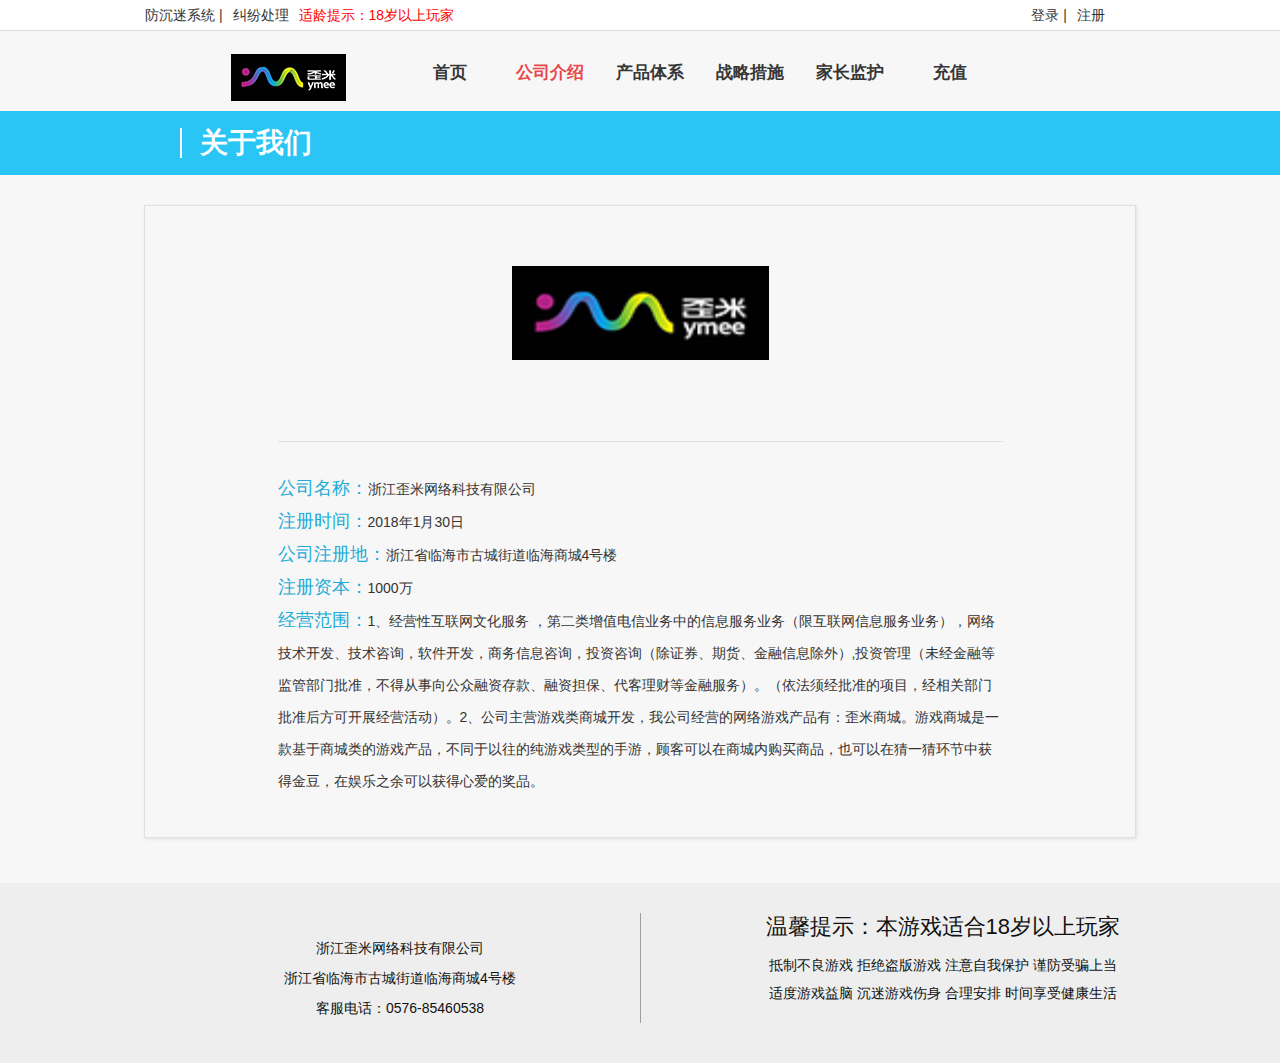
==== commit e64ddd92: "ahha" ====
--- a/about.html
+++ b/about.html
@@ -10,24 +10,29 @@
 		<link href="./css/base.css"  rel="stylesheet" type="text/css" />
 		<script src="./js/jquery-3.1.1.min.js"  type="text/javascript"></script>
 		<link rel="shortcut icon" type="image/x-icon" href="./favicon.ico" />
+		<script src="./js/login.js"></script>
 	</head>
 
 	<body>
 
 		<div class="wrap">
-			<div class="top-wrap">
-				<div class="top ct">
-					<div class="top-l fl">
-						<a href="jy.html" >防沉迷系统 | </a>
-						<a href="jy.html" >纠纷处理</a>
-						<a href="javascript:void(0);" style="color: red">适龄提示：18岁以上玩家</a>
+				<div class="top-wrap">
+						<div class="top ct">
+							<div class="top-l fl">
+								<a href="jy.html" >防沉迷系统 | </a>
+								<a href="jy.html" >纠纷处理</a>
+								<a href="javascript:void(0);" style="color: red">适龄提示：18岁以上玩家</a>
+							</div>
+							<div class="top-r fr" id="not_login">
+								<a href="javascript:void(0);" class="dr welcome">登录 | </a>
+								<a href="reg.html"  class="username1">注册</a>
+							</div>
+							<div class="top-r fr" id="have_login">
+									<a>您好，用户:<a class="user_name"> </a></a>
+									<a  class="username1" id="login_out">退出登录</a>
+								</div>
+						</div>
 					</div>
-					<div class="top-r fr">
-						<a href="javascript:void(0);" class="dr welcome">登录 | </a>
-						<a href="reg.html"  class="username1">注册</a>
-					</div>
-				</div>
-			</div>
 			<div class="head clearfix">
 				<div class="logo clearfix">
 					<a href="index_pc.html"  hidefocus="true"> <img src="./image/index/logo.png">
@@ -78,6 +83,7 @@
 						<ul>
 							<li>浙江歪米网络科技有限公司</li>
 							<li>浙江省临海市古城街道临海商城4号楼</li>
+							<li>客服电话：0576-85460538</li>
 						</ul>
 					</div>
 					<div class="fr">
@@ -89,14 +95,14 @@
 
 			<div class="dl">
 				<p>浙江歪米网络科技有限公司</p>
-				<div style="width: 280px; margin: 0 auto; margin-bottom: 20px;">欢迎登陆神风网络--需会员登陆后方可查看！会员每月10元</div>
+				
 				<div class="textbox">
 					<label for="">用户名</label><input type="text" class="text" id="loginName1">
 				</div>
 				<div class="textbox">
 					<label for="">密&nbsp;&nbsp;&nbsp;&nbsp;码</label><input type="password" class="text" id="loginPsd1">
 				</div>
-				<a href="" class="btnd" onclick="login()">登录</a>
+				<a  class="btnd" >登录</a>
 				<a href="javascript:void(0);" style="display: block;float: left;margin-top: 25px;text-align: center;width: 100%;font-size: 14px;color: #888;" class="gb">[关闭]</a>
 			</div>
 
--- a/css/css.css
+++ b/css/css.css
@@ -309,6 +309,7 @@
 	margin-left: -180px;
 	margin-top: -150px;
 	display: none;
+	z-index:999;
 }
 
 .dl p {
--- a/css/base.css
+++ b/css/base.css
@@ -44,7 +44,7 @@
 .x-slide .btn span{ display:inline-block; *display:inline; *zoom:1;  vertical-align:middle; width:10px; height:10px; margin:0 5px; border-radius:50px; -webkit-border-radius:50px;  background:rgba(255,255,255,0.5);  overflow:hidden;  margin-right:5px; cursor:pointer; }
 .x-slide .btn span.current{background:#fff; width:14px; height:14px;}
 
-.content{ width:100%; margin:0 auto; background:#f7f7f7;padding-bottom: 50px;}
+.content{ width:100%; margin:0 auto; background:#f7f7f7;padding-bottom: 50px; position: relative;}
 .game-img{ width:980px; margin:0 auto; padding-top:22px;overflow: hidden;}
 .game-img .title{color: #21acd6;font-size: 29px;padding-left:20px;height: 76px; line-height: 76px;border-bottom: 1px solid #ddd;width: 100%;font-weight: bold;overflow: hidden;position: relative;}
 .game-img .title .bar{width: 2px;height: 30px;position: absolute;top: 23px;left: 0;background-color: #21acd6}
@@ -59,9 +59,22 @@
 .game-img .more a{display:block; width:133px; height:44px; margin:0 auto; background:url("ann_3.png")/*tpa=http://www.lejuhuyu.com/images/ann_3.png*/ no-repeat;text-indent:-999em; overflow:hidden; cursor:pointer;}
 .game-img .more a:hover{background:url("ann_3_1.png")/*tpa=http://www.lejuhuyu.com/images/ann_3_1.png*/ no-repeat;}
 
-.download{width: 157px; position: absolute;left: 50%;top:850px;margin-left: 550px;overflow: hidden;height: 230px;}
-.download .qr{width: 155px;height:155px;display: block;border:1px solid #ddd;}
-.download p{width: 100%;line-height:75px;text-align: center;color: #000;font-size: 25px;}
+.download{width: 120px;
+    position: absolute;
+    /* left: 50%; */
+    /* top: 850px; */
+    right: 15px;
+    top: 250px;
+    margin-left: 550px;
+    overflow: hidden;
+    height: 230px;
+}
+.download .qr{width: 120px;height:120px;display: block;border:1px solid #ddd;}
+.download p{    width: 100%;
+    line-height: 35px;
+    text-align: center;
+    color: #000;
+    font-size: 16px;}
 .fy-txt{width:964px; margin:0 auto; height:428px; border-radius:8px; -webkit-border-radius:8px; background:#fff;}
 .fy-zixun{float:left; width:673px; padding:18px 0 0 21px; position:relative;}
 .fy-media{float:right; width:205px; padding:18px 21px 0 0; position:relative;}
@@ -729,3 +742,83 @@
 .footer .f-copy .f-l p{float:center; line-height:20px; color:#a9a9a9;}
 .footer .f-copy .f-r{float:center; line-height:20px; color:#a9a9a9;margin-up:10px;}
 
+@charset "utf-8";
+/* CSS Document */
+
+@charset "utf-8";
+/* CSS Document */
+
+#certify {
+	position: relative;
+	width: 1200px;
+	margin: 0 auto
+}
+
+#certify .swiper-container {
+	padding-bottom: 60px;
+}
+
+#certify  .swiper-slide {
+	width: 520px;
+	height: 408px;
+	background: #fff;
+	box-shadow: 0 8px 30px #ddd;
+}
+#certify  .swiper-slide img{
+	display:block;
+}
+#certify  .swiper-slide p {
+	line-height: 98px;
+	padding-top: 0;
+	text-align: center;
+	color: #636363;
+	font-size: 1.1em;
+	margin: 0;
+}
+
+#certify .swiper-pagination {
+	width: 100%;
+	bottom: 20px;
+}
+
+#certify .swiper-pagination-bullets .swiper-pagination-bullet {
+	margin: 0 5px;
+	border: 3px solid #fff;
+	background-color: #d5d5d5;
+	width: 10px;
+	height: 10px;
+	opacity: 1;
+}
+
+#certify .swiper-pagination-bullets .swiper-pagination-bullet-active {
+	border: 3px solid #00aadc;
+	background-color: #fff;
+}
+
+#certify .swiper-button-prev {
+	left: -30px;
+	width: 45px;
+	height: 45px;
+	background: url(../images/wm_button_icon.png) no-repeat;
+	background-position: 0 0;
+	background-size: 100%;
+}
+
+#certify .swiper-button-prev:hover {
+	background-position: 0 -46px;
+	background-size: 100%
+}
+
+#certify .swiper-button-next {
+	right: -30px;
+	width: 45px;
+	height: 45px;
+	background: url(../images/wm_button_icon.png) no-repeat;
+	background-position: 0 -93px;
+	background-size: 100%;
+}
+
+#certify .swiper-button-next:hover {
+	background-position: 0 -139px;
+	background-size: 100%
+}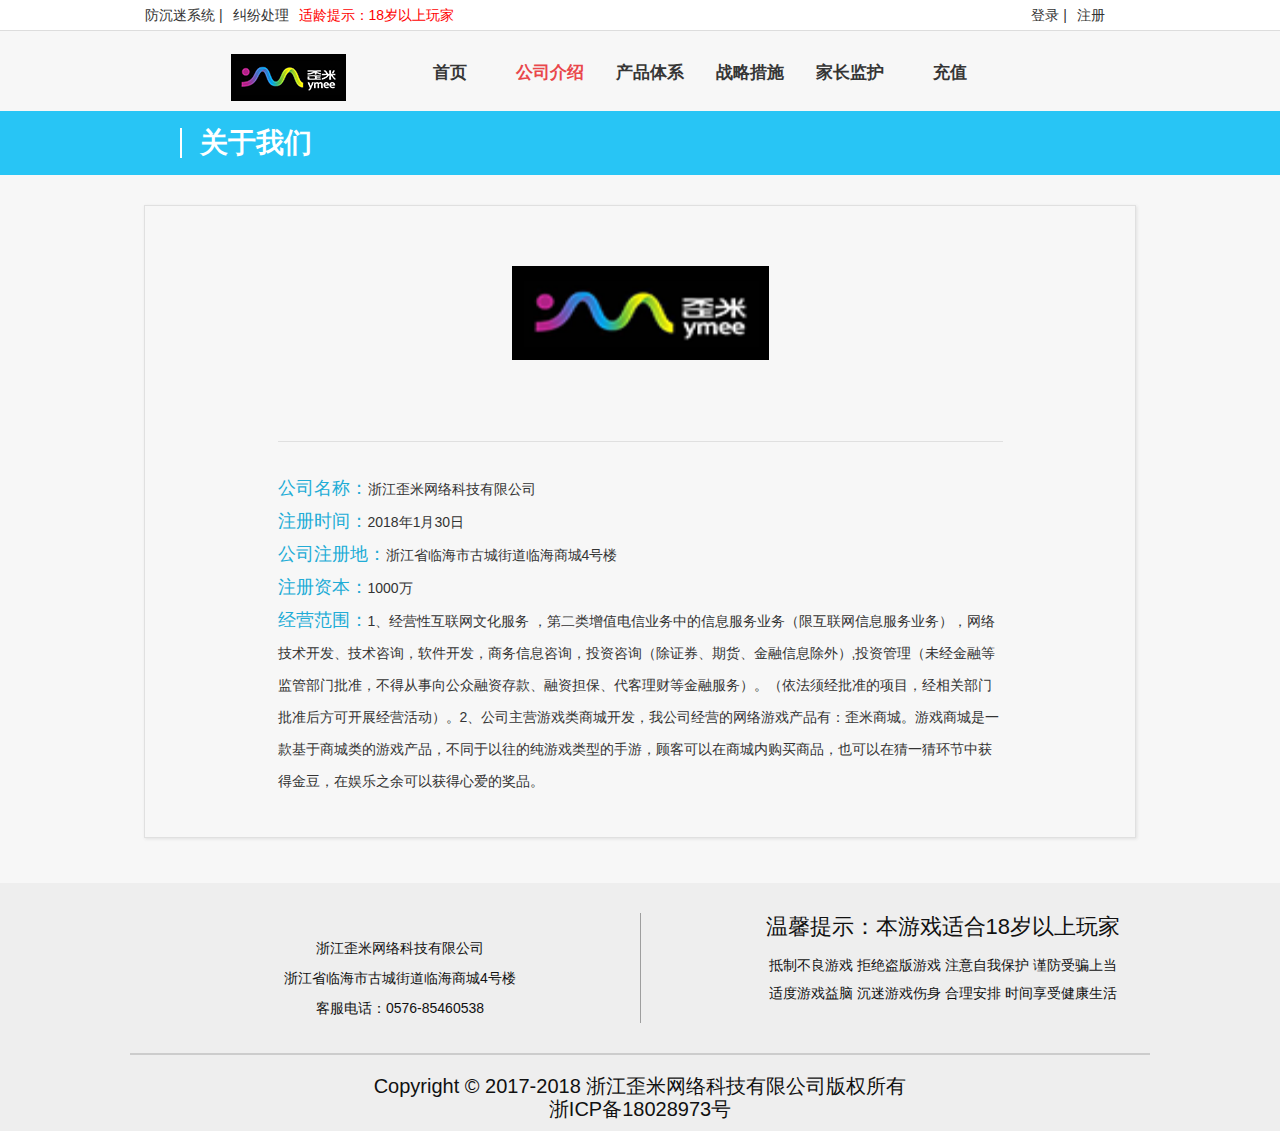
==== commit 708f87c2: "update" ====
--- a/about.html
+++ b/about.html
@@ -90,6 +90,11 @@
 						<p class="tips">温馨提示：本游戏适合18岁以上玩家</p>
 						<p>抵制不良游戏 拒绝盗版游戏 注意自我保护 谨防受骗上当<br>适度游戏益脑 沉迷游戏伤身 合理安排 时间享受健康生活</p>
 					</div>
+					
+				</div>
+				<div style="margin:0 auto;width:660px;margin-top:20px;font-size:20px;" align="center">
+					<p>Copyright © 2017-2018 浙江歪米网络科技有限公司版权所有 </p>
+					<p>	浙ICP备18028973号</p>
 				</div>
 			</div>
 
--- a/css/css.css
+++ b/css/css.css
@@ -380,6 +380,7 @@
 	font-size: 14px;
 	line-height: 28px;
 	padding: 30px;
+	border-bottom: #ccc solid 2px;
 }
 
 .foot .fl{
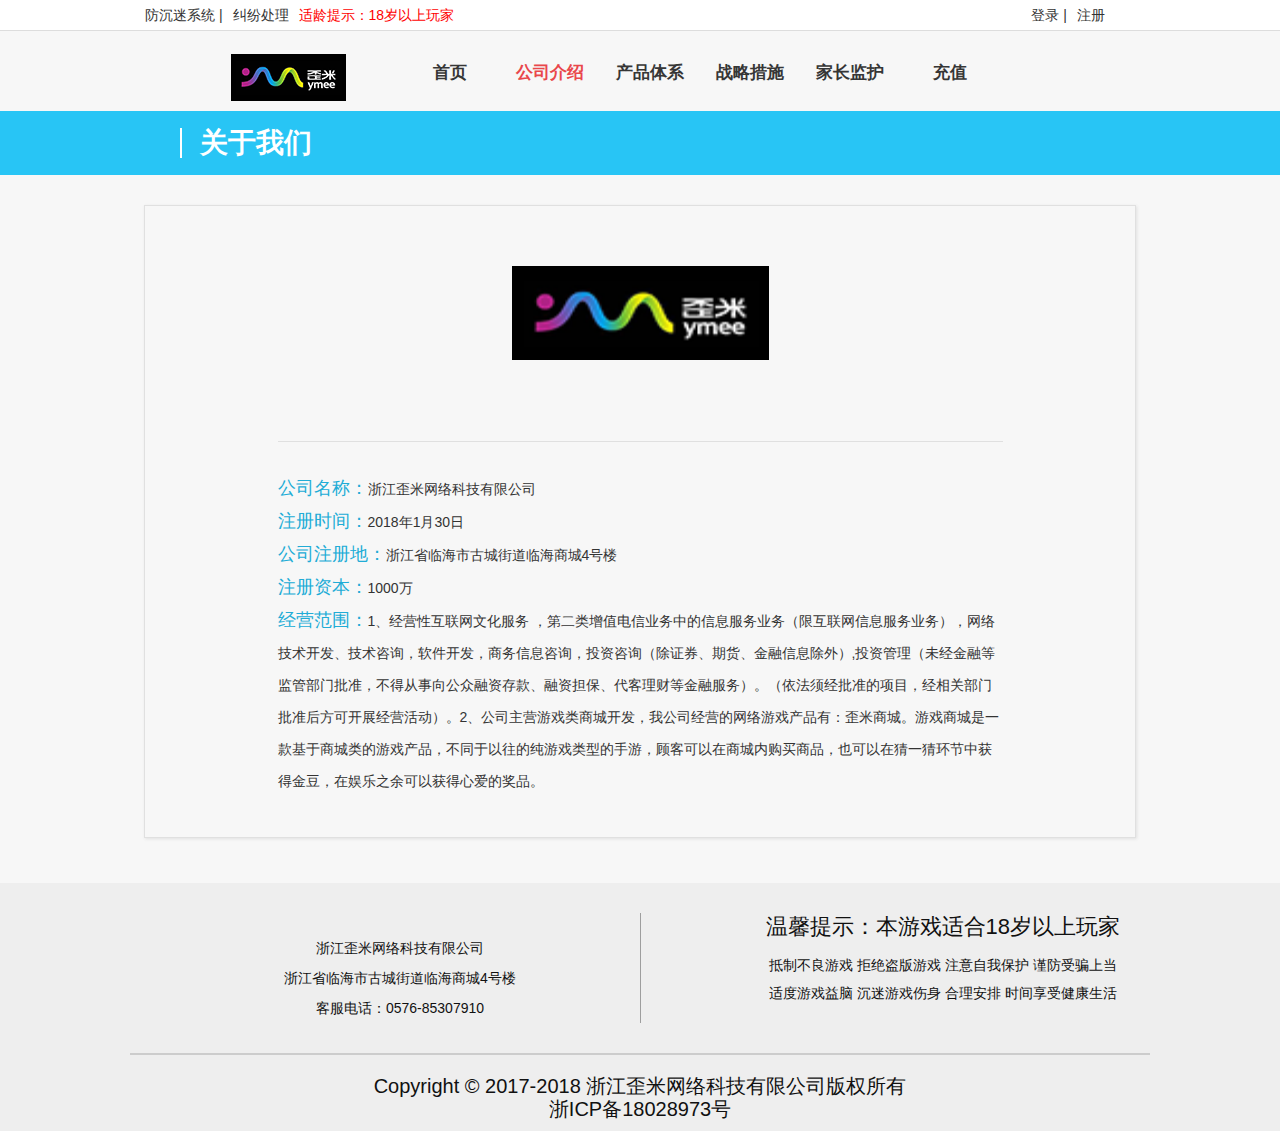
==== commit 5120118e: "uydate" ====
--- a/about.html
+++ b/about.html
@@ -83,7 +83,7 @@
 						<ul>
 							<li>浙江歪米网络科技有限公司</li>
 							<li>浙江省临海市古城街道临海商城4号楼</li>
-							<li>客服电话：0576-85460538</li>
+							<li>客服电话：0576-85307910</li>
 						</ul>
 					</div>
 					<div class="fr">
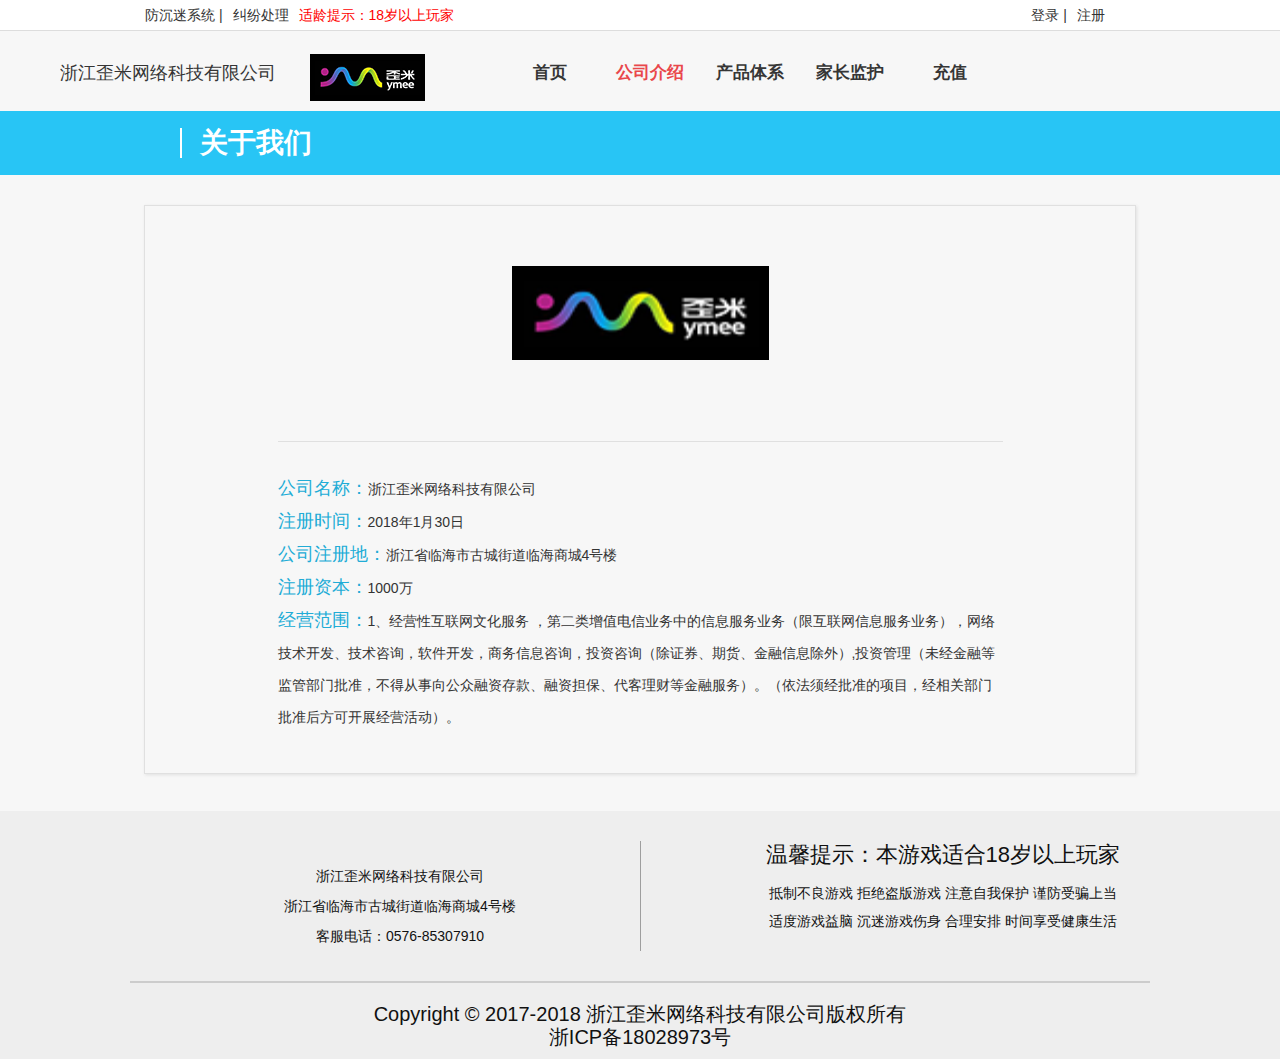
==== commit c7feb8c6: "update" ====
--- a/about.html
+++ b/about.html
@@ -5,12 +5,12 @@
 		<meta charset="utf-8">
 		<meta http-equiv="X-UA-Compatible" content="IE=edge,chrome=1">
 		<title>浙江歪米网络科技有限公司</title>
-		<link rel="stylesheet" type="text/css" href="./css/css.css"  />
-		<link href="./css/reset.css"  rel="stylesheet" type="text/css" />
-		<link href="./css/base.css"  rel="stylesheet" type="text/css" />
+		<link rel="stylesheet" type="text/css" href="./css/css.css?a=3"  />
+		<link href="./css/reset.css?a=3"  rel="stylesheet" type="text/css" />
+		<link href="./css/base.css?a=3"  rel="stylesheet" type="text/css" />
 		<script src="./js/jquery-3.1.1.min.js"  type="text/javascript"></script>
 		<link rel="shortcut icon" type="image/x-icon" href="./favicon.ico" />
-		<script src="./js/login.js"></script>
+		<script src="./js/login.js?a=3"></script>
 	</head>
 
 	<body>
@@ -34,6 +34,9 @@
 						</div>
 					</div>
 			<div class="head clearfix">
+					<div class="text_box11">
+							浙江歪米网络科技有限公司
+					</div>
 				<div class="logo clearfix">
 					<a href="index_pc.html"  hidefocus="true"> <img src="./image/index/logo.png">
 					</a>
@@ -50,9 +53,9 @@
 						<li class="a3">
 							<a href="product.html"  class="nav-link" hidefocus="true">产品体系</a>
 						</li>
-						<li class="a4">
+						<!-- <li class="a4">
 							<a href="zhanlue.html"  class="nav-link" hidefocus="true">战略措施</a>
-						</li>
+						</li> -->
 						<li class="a5">
 							<a href="jzjh.html"  class="nav-link" hidefocus="true">家长监护</a>
 						</li>
@@ -67,13 +70,14 @@
 					<p>关于我们<span class="bar"></span></p>
 				</div>
 				<div class="main-content">
+						
 					<div class="introduce-logo"><img src="./image/index/logo.png" alt=""></div>
 					<div class="introduce">
 						<p><span>公司名称：</span>浙江歪米网络科技有限公司</p>
 						<p><span>注册时间：</span>2018年1月30日</p>
 						<p><span>公司注册地：</span>浙江省临海市古城街道临海商城4号楼</p>
 						<p><span>注册资本：</span>1000万</p>
-						<p><span>经营范围：</span>1、经营性互联网文化服务 ，第二类增值电信业务中的信息服务业务（限互联网信息服务业务），网络技术开发、技术咨询，软件开发，商务信息咨询，投资咨询（除证券、期货、金融信息除外）,投资管理（未经金融等监管部门批准，不得从事向公众融资存款、融资担保、代客理财等金融服务）。（依法须经批准的项目，经相关部门批准后方可开展经营活动）。2、公司主营游戏类商城开发，我公司经营的网络游戏产品有：歪米商城。游戏商城是一款基于商城类的游戏产品，不同于以往的纯游戏类型的手游，顾客可以在商城内购买商品，也可以在猜一猜环节中获得金豆，在娱乐之余可以获得心爱的奖品。</p>
+						<p><span>经营范围：</span>1、经营性互联网文化服务 ，第二类增值电信业务中的信息服务业务（限互联网信息服务业务），网络技术开发、技术咨询，软件开发，商务信息咨询，投资咨询（除证券、期货、金融信息除外）,投资管理（未经金融等监管部门批准，不得从事向公众融资存款、融资担保、代客理财等金融服务）。（依法须经批准的项目，经相关部门批准后方可开展经营活动）。</p>
 					</div>
 				</div>
 			</div>
@@ -112,27 +116,6 @@
 			</div>
 
 		</div>
-		<!-- <script type="text/javascript">
-			homeapp.initHome();
-			homeapp.initFooter();
-		</script>
-		<script type="text/javascript" src="common.js"  ></script>
-		<script>
-			$(function() {
-
-				$('.dr').click(function() {
-
-					$('.dl').show();
-
-				});
-
-				$('.gb').click(function() {
-
-					$('.dl').hide();
-
-				});
-
-			})
-		</script> -->
+		
 	</body>
 </html>
--- a/css/base.css
+++ b/css/base.css
@@ -1,8 +1,8 @@
 @charset "utf-8";
 /*create by 2015-07-07*/
 body{ background:#f7f7f7; font:14px/1.15 "Microsoft Yahei",Arial,Helvetica,sans-serif; position:relative; overflow-x:hidden;}
-.head{width:960px; height:80px; margin:0 auto; overflow:hidden;}
-.head .logo{float:left; width:117px; overflow:hidden;margin-left: 70px;}
+.head{width:1160px; height:80px; margin:0 auto; overflow:hidden;}
+.head .logo{float:left; width:117px; overflow:hidden;margin-left: 10px;}
 .head .logo a{float:left; width:142px; height:55px; margin:23px 10px 0 1px; overflow:hidden;}
 /*.head .logo var{ float:left; width:1px; height:23px; background:url(img/base-bg.png) no-repeat 0 0;margin-top:32px;}*/
 .head .logo p{float:left; width:115px; height:46px; padding-left:12px; margin-top:28px; }
@@ -46,12 +46,14 @@
 
 .content{ width:100%; margin:0 auto; background:#f7f7f7;padding-bottom: 50px; position: relative;}
 .game-img{ width:980px; margin:0 auto; padding-top:22px;overflow: hidden;}
-.game-img .title{color: #21acd6;font-size: 29px;padding-left:20px;height: 76px; line-height: 76px;border-bottom: 1px solid #ddd;width: 100%;font-weight: bold;overflow: hidden;position: relative;}
+.game-img .title{color: #21acd6;font-size: 29px;padding-left:20px;height: 170px; line-height: 76px;border-bottom: 1px solid #ddd;width: 100%;font-weight: bold;overflow: hidden;position: relative;}
 .game-img .title .bar{width: 2px;height: 30px;position: absolute;top: 23px;left: 0;background-color: #21acd6}
 .game-img .con{text-align: center;}
 .game-img .av-img img{width: 100%;height: 100%;}
-.game-img .av-img{float:left; width:298px; height:498px; margin:0 40px 20px 0;  overflow:hidden; position:relative;}
-.game-img .av-img-r{ margin-right:0;}
+.game-img .av-img{float:left; width:298px; height:198px; margin:0 40px 20px 0;  overflow:hidden; position:relative;}
+.game-img .av-img-r{margin-right:0;}
+.game-img .av-img-s{margin-left: 170px;}
+.game-img .av-img-b{margin-left: 50px;}
 .game-img .av-img .cover{display:none; width:100%; height:100%; line-height:210px; text-align:center; font-size:18px; color:#fff; font-weight:bold; background:rgba(255,255,255,0.3); position:absolute; top:0; left:0; z-index:9; border-radius:8px; -webkit-border-radius:8px;}
 .game-img .av-img:hover .cover{display:block;}
 
@@ -67,9 +69,12 @@
     top: 250px;
     margin-left: 550px;
     overflow: hidden;
-    height: 230px;
+    height: 160px;
 }
 .download .qr{width: 120px;height:120px;display: block;border:1px solid #ddd;}
+.aax{
+	text-align: center;
+}
 .download p{    width: 100%;
     line-height: 35px;
     text-align: center;
@@ -821,4 +826,13 @@
 #certify .swiper-button-next:hover {
 	background-position: 0 -139px;
 	background-size: 100%
-}+}
+.text_box11{
+	width: 239px;
+    float: left;
+    height: 85px;
+    line-height: 85px;
+    font-size: 18px;
+    font: #fff;
+    color: #353535;
+}
